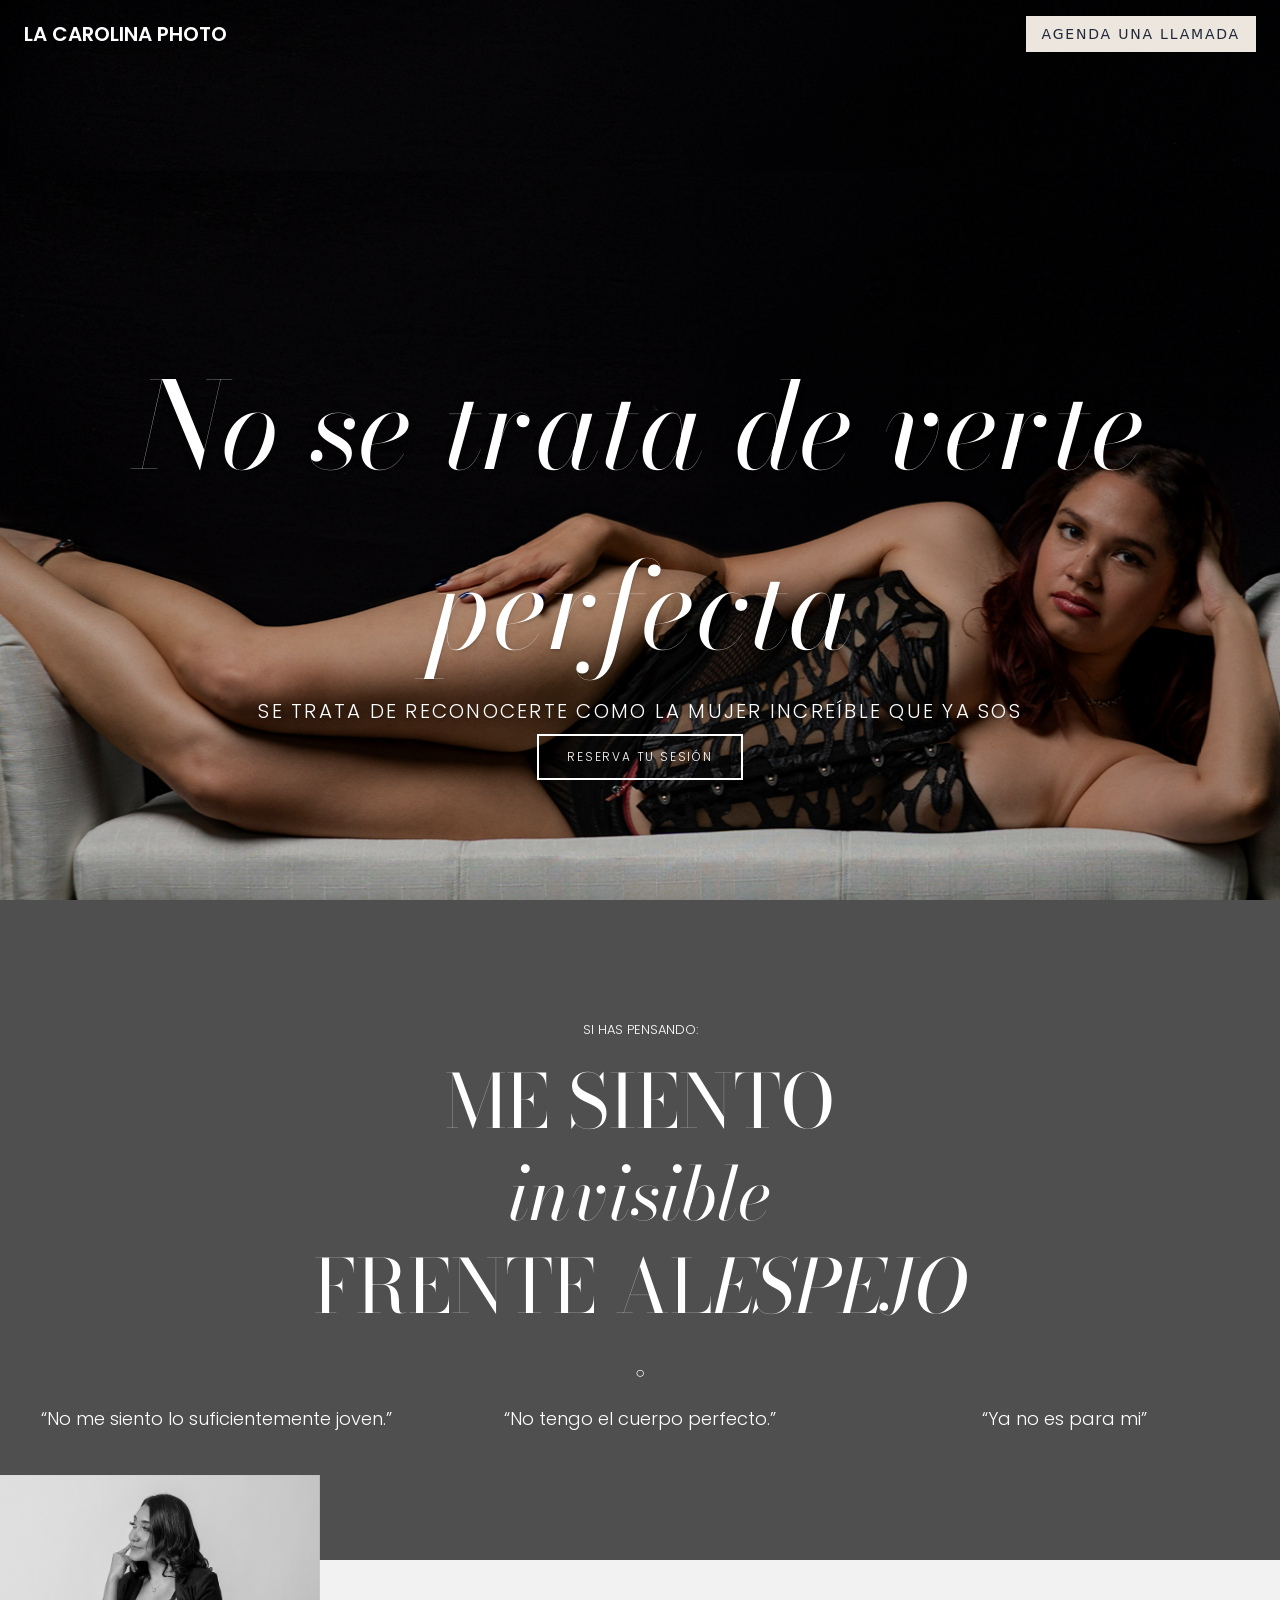
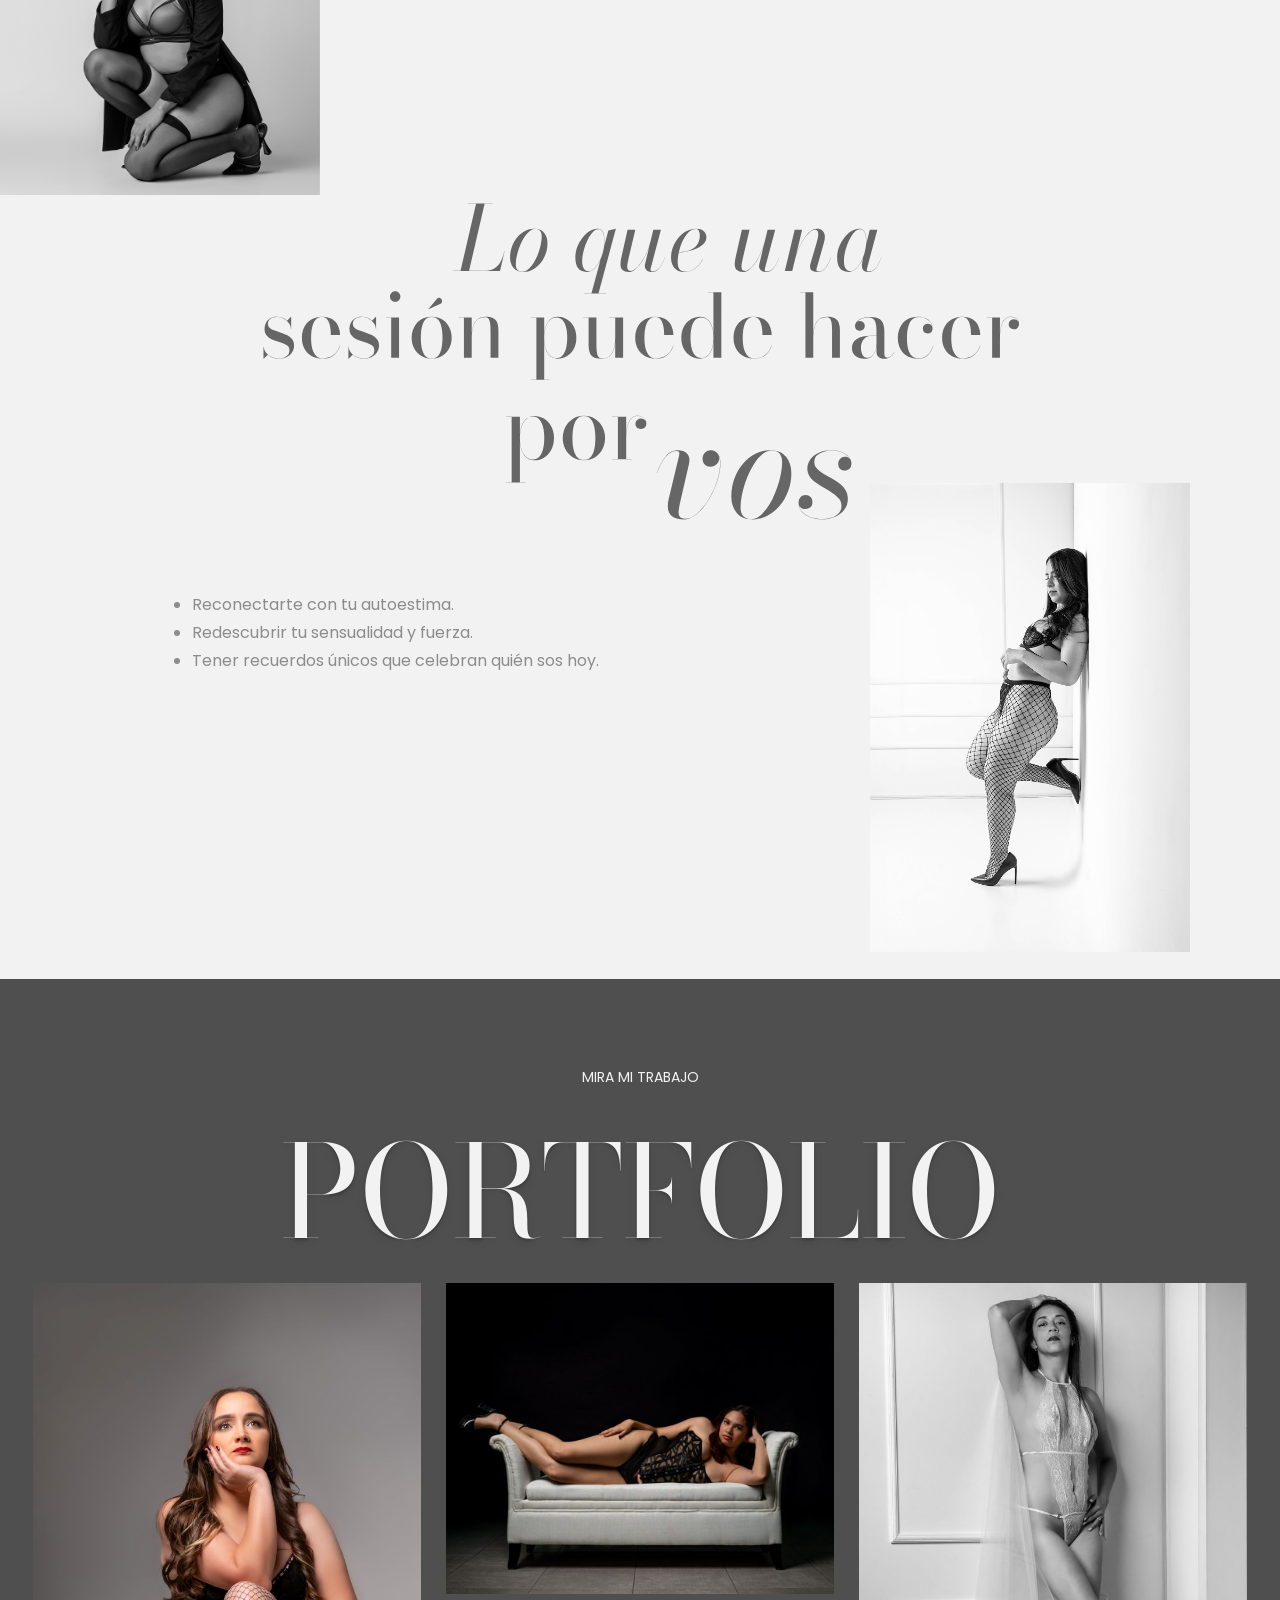
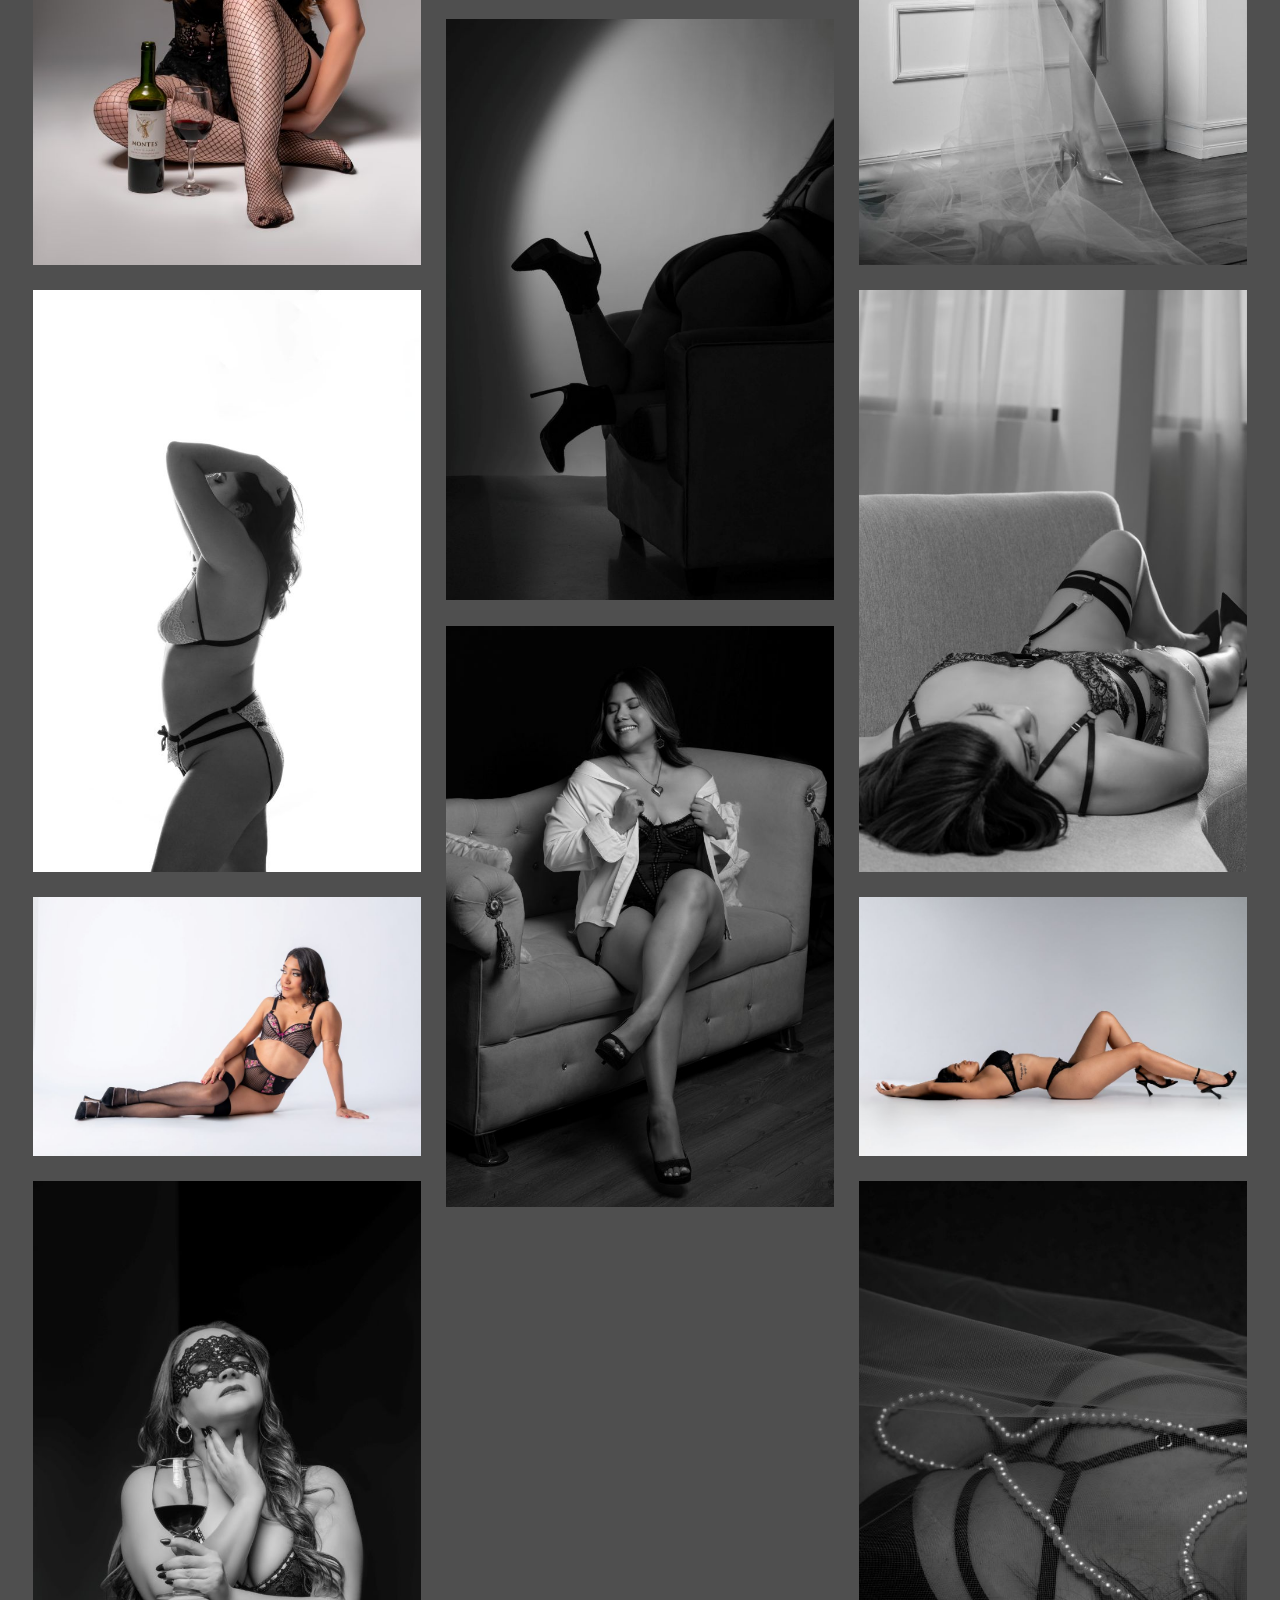
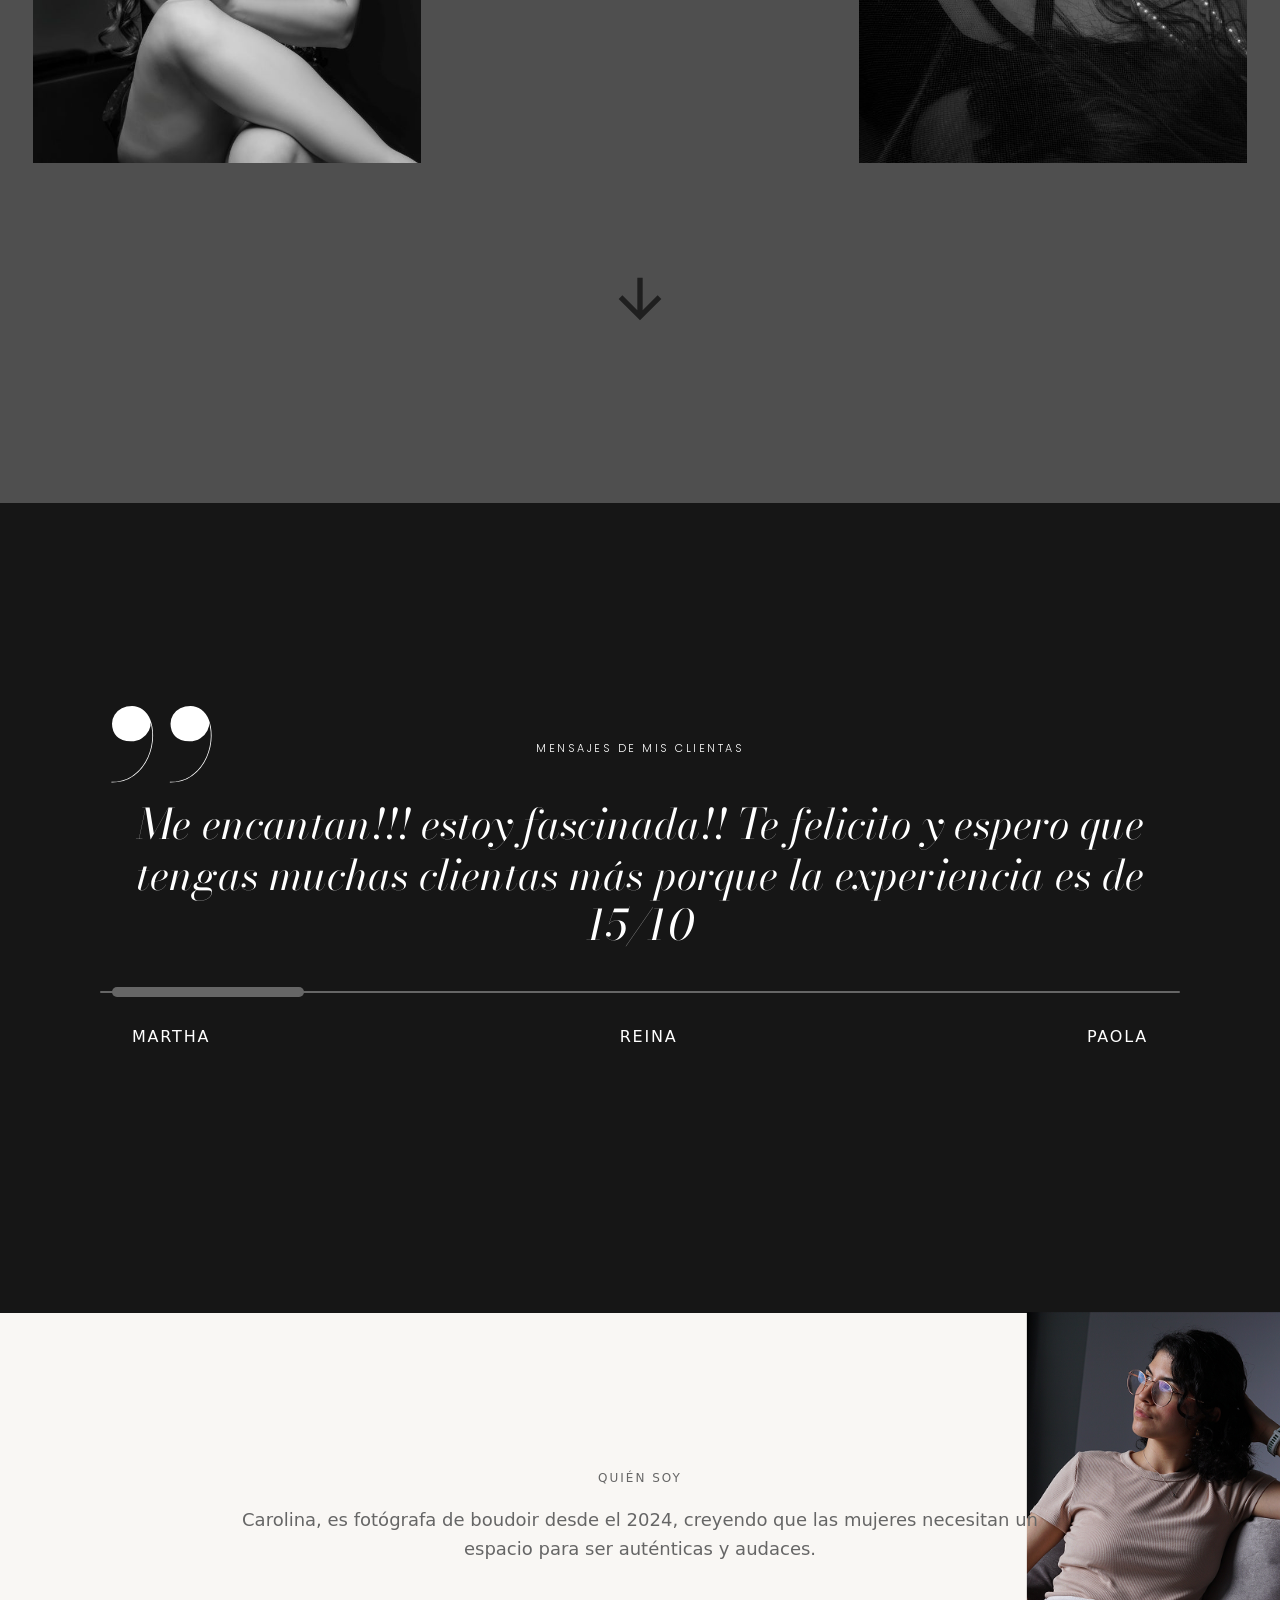
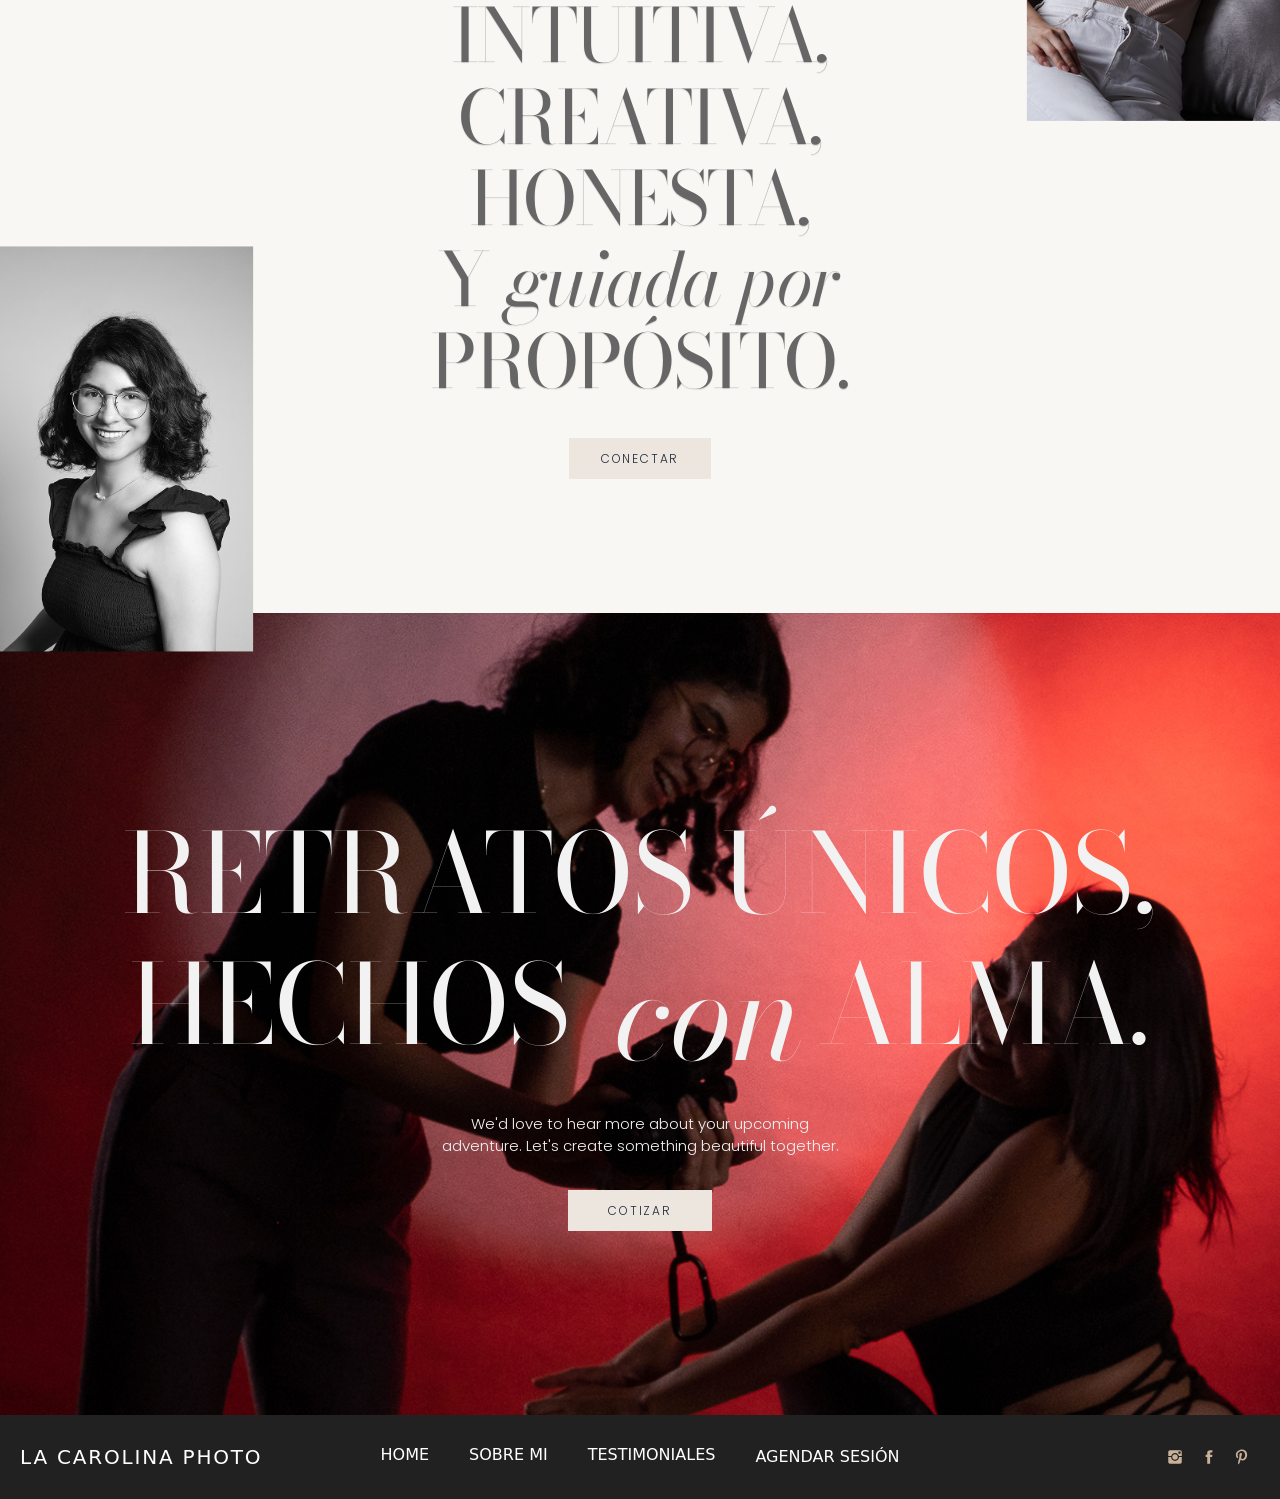
==== index.html @ d0f2dbe6 "chore: build 11-21-2025" ====
<!doctype html>
<html lang="en">
  <head>
    <meta charset="UTF-8" />
    <link rel="icon" type="image/svg+xml" href="/vite.svg" />
    <meta name="viewport" content="width=device-width, initial-scale=1.0" />
    <title>la-carolina-photo</title>
    <script type="module" crossorigin src="/assets/index-BhWgcp4-.js"></script>
    <link rel="stylesheet" crossorigin href="/assets/index-fHmJtqDk.css">
  </head>
  <body>
    <div id="app"></div>
  </body>
</html>
---- assets/index-fHmJtqDk.css ----
@import"https://fonts.googleapis.com/css2?family=Bodoni+Moda:ital,opsz,wght@0,6..96,400..900;1,6..96,400..900&family=Montserrat:ital,wght@0,100..900;1,100..900&family=Nunito:ital,wght@0,200..1000;1,200..1000&family=Poppins:ital,wght@0,100;0,200;0,300;0,400;0,500;0,600;0,700;0,800;0,900;1,100;1,200;1,300;1,400;1,500;1,600;1,700;1,800;1,900&family=Tenor+Sans&display=swap";@layer components;/*! tailwindcss v4.1.15 | MIT License | https://tailwindcss.com */@layer properties{@supports (((-webkit-hyphens:none)) and (not (margin-trim:inline))) or ((-moz-orient:inline) and (not (color:rgb(from red r g b)))){*,:before,:after,::backdrop{--tw-translate-x:0;--tw-translate-y:0;--tw-translate-z:0;--tw-rotate-x:initial;--tw-rotate-y:initial;--tw-rotate-z:initial;--tw-skew-x:initial;--tw-skew-y:initial;--tw-border-style:solid;--tw-leading:initial;--tw-font-weight:initial;--tw-tracking:initial;--tw-shadow:0 0 #0000;--tw-shadow-color:initial;--tw-shadow-alpha:100%;--tw-inset-shadow:0 0 #0000;--tw-inset-shadow-color:initial;--tw-inset-shadow-alpha:100%;--tw-ring-color:initial;--tw-ring-shadow:0 0 #0000;--tw-inset-ring-color:initial;--tw-inset-ring-shadow:0 0 #0000;--tw-ring-inset:initial;--tw-ring-offset-width:0px;--tw-ring-offset-color:#fff;--tw-ring-offset-shadow:0 0 #0000;--tw-blur:initial;--tw-brightness:initial;--tw-contrast:initial;--tw-grayscale:initial;--tw-hue-rotate:initial;--tw-invert:initial;--tw-opacity:initial;--tw-saturate:initial;--tw-sepia:initial;--tw-drop-shadow:initial;--tw-drop-shadow-color:initial;--tw-drop-shadow-alpha:100%;--tw-drop-shadow-size:initial;--tw-backdrop-blur:initial;--tw-backdrop-brightness:initial;--tw-backdrop-contrast:initial;--tw-backdrop-grayscale:initial;--tw-backdrop-hue-rotate:initial;--tw-backdrop-invert:initial;--tw-backdrop-opacity:initial;--tw-backdrop-saturate:initial;--tw-backdrop-sepia:initial;--tw-duration:initial;--tw-text-shadow-color:initial;--tw-text-shadow-alpha:100%}}}@layer theme{:root,:host{--font-sans:ui-sans-serif,system-ui,sans-serif,"Apple Color Emoji","Segoe UI Emoji","Segoe UI Symbol","Noto Color Emoji";--font-mono:ui-monospace,SFMono-Regular,Menlo,Monaco,Consolas,"Liberation Mono","Courier New",monospace;--color-gray-300:oklch(87.2% .01 258.338);--color-gray-800:oklch(27.8% .033 256.848);--color-black:#000;--color-white:#fff;--spacing:.25rem;--container-3xl:48rem;--container-5xl:64rem;--text-sm:.875rem;--text-sm--line-height:calc(1.25/.875);--text-xl:1.25rem;--text-xl--line-height:calc(1.75/1.25);--text-3xl:1.875rem;--text-3xl--line-height: 1.2 ;--text-4xl:2.25rem;--text-4xl--line-height:calc(2.5/2.25);--text-7xl:4.5rem;--text-7xl--line-height:1;--text-8xl:6rem;--text-8xl--line-height:1;--text-9xl:8rem;--text-9xl--line-height:1;--font-weight-light:300;--font-weight-normal:400;--font-weight-semibold:600;--font-weight-bold:700;--tracking-tight:-.025em;--leading-tight:1.25;--leading-relaxed:1.625;--blur-sm:8px;--default-transition-duration:.15s;--default-transition-timing-function:cubic-bezier(.4,0,.2,1);--default-font-family:var(--font-sans);--default-mono-font-family:var(--font-mono);--font-bodoni:"Bodoni Moda",serif;--font-poppins:"Poppins",sans-serif}}@layer base{*,:after,:before,::backdrop{box-sizing:border-box;border:0 solid;margin:0;padding:0}::file-selector-button{box-sizing:border-box;border:0 solid;margin:0;padding:0}html,:host{-webkit-text-size-adjust:100%;tab-size:4;line-height:1.5;font-family:var(--default-font-family,ui-sans-serif,system-ui,sans-serif,"Apple Color Emoji","Segoe UI Emoji","Segoe UI Symbol","Noto Color Emoji");font-feature-settings:var(--default-font-feature-settings,normal);font-variation-settings:var(--default-font-variation-settings,normal);-webkit-tap-highlight-color:transparent}hr{height:0;color:inherit;border-top-width:1px}abbr:where([title]){-webkit-text-decoration:underline dotted;text-decoration:underline dotted}h1,h2,h3,h4,h5,h6{font-size:inherit;font-weight:inherit}a{color:inherit;-webkit-text-decoration:inherit;text-decoration:inherit}b,strong{font-weight:bolder}code,kbd,samp,pre{font-family:var(--default-mono-font-family,ui-monospace,SFMono-Regular,Menlo,Monaco,Consolas,"Liberation Mono","Courier New",monospace);font-feature-settings:var(--default-mono-font-feature-settings,normal);font-variation-settings:var(--default-mono-font-variation-settings,normal);font-size:1em}small{font-size:80%}sub,sup{vertical-align:baseline;font-size:75%;line-height:0;position:relative}sub{bottom:-.25em}sup{top:-.5em}table{text-indent:0;border-color:inherit;border-collapse:collapse}:-moz-focusring{outline:auto}progress{vertical-align:baseline}summary{display:list-item}ol,ul,menu{list-style:none}img,svg,video,canvas,audio,iframe,embed,object{vertical-align:middle;display:block}img,video{max-width:100%;height:auto}button,input,select,optgroup,textarea{font:inherit;font-feature-settings:inherit;font-variation-settings:inherit;letter-spacing:inherit;color:inherit;opacity:1;background-color:#0000;border-radius:0}::file-selector-button{font:inherit;font-feature-settings:inherit;font-variation-settings:inherit;letter-spacing:inherit;color:inherit;opacity:1;background-color:#0000;border-radius:0}:where(select:is([multiple],[size])) optgroup{font-weight:bolder}:where(select:is([multiple],[size])) optgroup option{padding-inline-start:20px}::file-selector-button{margin-inline-end:4px}::placeholder{opacity:1}@supports (not ((-webkit-appearance:-apple-pay-button))) or (contain-intrinsic-size:1px){::placeholder{color:currentColor}@supports (color:color-mix(in lab,red,red)){::placeholder{color:color-mix(in oklab,currentcolor 50%,transparent)}}}textarea{resize:vertical}::-webkit-search-decoration{-webkit-appearance:none}::-webkit-date-and-time-value{min-height:1lh;text-align:inherit}::-webkit-datetime-edit{display:inline-flex}::-webkit-datetime-edit-fields-wrapper{padding:0}::-webkit-datetime-edit{padding-block:0}::-webkit-datetime-edit-year-field{padding-block:0}::-webkit-datetime-edit-month-field{padding-block:0}::-webkit-datetime-edit-day-field{padding-block:0}::-webkit-datetime-edit-hour-field{padding-block:0}::-webkit-datetime-edit-minute-field{padding-block:0}::-webkit-datetime-edit-second-field{padding-block:0}::-webkit-datetime-edit-millisecond-field{padding-block:0}::-webkit-datetime-edit-meridiem-field{padding-block:0}::-webkit-calendar-picker-indicator{line-height:1}:-moz-ui-invalid{box-shadow:none}button,input:where([type=button],[type=reset],[type=submit]){appearance:button}::file-selector-button{appearance:button}::-webkit-inner-spin-button{height:auto}::-webkit-outer-spin-button{height:auto}[hidden]:where(:not([hidden=until-found])){display:none!important}}@layer utilities{.pointer-events-none{pointer-events:none}.invisible{visibility:hidden}.visible{visibility:visible}.absolute{position:absolute}.fixed{position:fixed}.relative{position:relative}.inset-0{inset:calc(var(--spacing)*0)}.-top-\[1\%\]{top:-1%}.-top-\[30px\]{top:-30px}.top-0{top:calc(var(--spacing)*0)}.top-1\/2{top:50%}.top-4{top:calc(var(--spacing)*4)}.top-5{top:calc(var(--spacing)*5)}.top-10{top:calc(var(--spacing)*10)}.top-50{top:calc(var(--spacing)*50)}.right-0{right:calc(var(--spacing)*0)}.right-4{right:calc(var(--spacing)*4)}.right-5{right:calc(var(--spacing)*5)}.right-\[7\%\]{right:7%}.bottom-0{bottom:calc(var(--spacing)*0)}.bottom-10{bottom:calc(var(--spacing)*10)}.bottom-\[10\%\]{bottom:10%}.left-0{left:calc(var(--spacing)*0)}.z-10{z-index:10}.z-50{z-index:50}.z-\[9999\]{z-index:9999}.m-0{margin:calc(var(--spacing)*0)}.mx-auto{margin-inline:auto}.mb-2{margin-bottom:calc(var(--spacing)*2)}.mb-\[-17px\]{margin-bottom:-17px}.flex{display:flex}.hidden{display:none}.inline{display:inline}.h-0\.5{height:calc(var(--spacing)*.5)}.h-2\.5{height:calc(var(--spacing)*2.5)}.h-\[800px\]{height:800px}.h-full{height:100%}.h-screen{height:100vh}.max-h-\[90vh\]{max-height:90vh}.max-h-\[1080px\]{max-height:1080px}.w-0{width:calc(var(--spacing)*0)}.w-30{width:calc(var(--spacing)*30)}.w-\[18px\]{width:18px}.w-\[20vh\]{width:20vh}.w-\[40vw\]{width:40vw}.w-full{width:100%}.w-screen{width:100vw}.max-w-3xl{max-width:var(--container-3xl)}.max-w-5xl{max-width:var(--container-5xl)}.max-w-\[80vw\]{max-width:80vw}.max-w-\[90vw\]{max-width:90vw}.max-w-\[400px\]{max-width:400px}.max-w-\[800px\]{max-width:800px}.max-w-\[1000px\]{max-width:1000px}.max-w-\[1100px\]{max-width:1100px}.max-w-\[1400px\]{max-width:1400px}.max-w-\[1440px\]{max-width:1440px}.max-w-\[1500px\]{max-width:1500px}.max-w-\[1600px\]{max-width:1600px}.min-w-\[15vw\]{min-width:15vw}.flex-1{flex:1}.-translate-y-1\/2{--tw-translate-y: -50% ;translate:var(--tw-translate-x)var(--tw-translate-y)}.scale-\[1\.2\]{scale:1.2}.transform{transform:var(--tw-rotate-x,)var(--tw-rotate-y,)var(--tw-rotate-z,)var(--tw-skew-x,)var(--tw-skew-y,)}.cursor-pointer{cursor:pointer}.resize{resize:both}.list-outside{list-style-position:outside}.list-disc{list-style-type:disc}.flex-col{flex-direction:column}.flex-row{flex-direction:row}.place-content-between{place-content:space-between}.items-center{align-items:center}.items-end{align-items:flex-end}.items-start{align-items:flex-start}.justify-around{justify-content:space-around}.justify-between{justify-content:space-between}.justify-center{justify-content:center}.justify-end{justify-content:flex-end}.gap-4{gap:calc(var(--spacing)*4)}.overflow-auto{overflow:auto}.overflow-hidden{overflow:hidden}.overflow-visible{overflow:visible}.rounded{border-radius:.25rem}.rounded-full{border-radius:3.40282e38px}.border-2{border-style:var(--tw-border-style);border-width:2px}.bg-\[\#000000ee\]{background-color:#000e}.bg-\[\#4f4f4f\]{background-color:#4f4f4f}.bg-\[\#161616\]{background-color:#161616}.bg-\[\#212121\]{background-color:#212121}.bg-\[\#666666\]{background-color:#666}.bg-\[\#ECE6DFFF\]{background-color:#ece6df}.bg-\[\#FFFFFFDD\]{background-color:#fffd}.bg-\[\#f2f2f2\]{background-color:#f2f2f2}.bg-\[\#f9f7f4\]{background-color:#f9f7f4}.bg-black\/80{background-color:#000c}@supports (color:color-mix(in lab,red,red)){.bg-black\/80{background-color:color-mix(in oklab,var(--color-black)80%,transparent)}}.bg-transparent{background-color:#0000}.bg-cover{background-size:cover}.bg-center{background-position:50%}.object-contain{object-fit:contain}.p-0{padding:calc(var(--spacing)*0)}.p-2{padding:calc(var(--spacing)*2)}.p-4{padding:calc(var(--spacing)*4)}.p-5{padding:calc(var(--spacing)*5)}.p-10{padding:calc(var(--spacing)*10)}.p-\[1vw\]{padding:1vw}.px-2{padding-inline:calc(var(--spacing)*2)}.px-4{padding-inline:calc(var(--spacing)*4)}.px-5{padding-inline:calc(var(--spacing)*5)}.px-6{padding-inline:calc(var(--spacing)*6)}.px-7{padding-inline:calc(var(--spacing)*7)}.px-8{padding-inline:calc(var(--spacing)*8)}.px-10{padding-inline:calc(var(--spacing)*10)}.px-16{padding-inline:calc(var(--spacing)*16)}.py-2{padding-block:calc(var(--spacing)*2)}.py-3{padding-block:calc(var(--spacing)*3)}.py-4{padding-block:calc(var(--spacing)*4)}.py-6{padding-block:calc(var(--spacing)*6)}.py-8{padding-block:calc(var(--spacing)*8)}.py-10{padding-block:calc(var(--spacing)*10)}.py-12{padding-block:calc(var(--spacing)*12)}.py-16{padding-block:calc(var(--spacing)*16)}.py-20{padding-block:calc(var(--spacing)*20)}.py-30{padding-block:calc(var(--spacing)*30)}.py-38{padding-block:calc(var(--spacing)*38)}.py-40{padding-block:calc(var(--spacing)*40)}.py-50{padding-block:calc(var(--spacing)*50)}.py-60{padding-block:calc(var(--spacing)*60)}.pb-0{padding-bottom:calc(var(--spacing)*0)}.text-center{text-align:center}.align-middle{vertical-align:middle}.font-bodoni{font-family:var(--font-bodoni)}.font-poppins{font-family:var(--font-poppins)}.text-3xl{font-size:var(--text-3xl);line-height:var(--tw-leading,var(--text-3xl--line-height))}.text-4xl{font-size:var(--text-4xl);line-height:var(--tw-leading,var(--text-4xl--line-height))}.text-sm{font-size:var(--text-sm);line-height:var(--tw-leading,var(--text-sm--line-height))}.text-xl{font-size:var(--text-xl);line-height:var(--tw-leading,var(--text-xl--line-height))}.text-\[10px\]{font-size:10px}.text-\[11px\]{font-size:11px}.text-\[12px\]{font-size:12px}.text-\[13px\]{font-size:13px}.text-\[14px\]{font-size:14px}.text-\[16px\]{font-size:16px}.text-\[20px\]{font-size:20px}.text-\[36px\]{font-size:36px}.text-\[40px\]{font-size:40px}.text-\[42px\]{font-size:42px}.text-\[48px\]{font-size:48px}.text-\[60px\]{font-size:60px}.text-\[80px\]{font-size:80px}.leading-7{--tw-leading:calc(var(--spacing)*7);line-height:calc(var(--spacing)*7)}.leading-\[1\.1\]{--tw-leading:1.1;line-height:1.1}.leading-\[1\.2\]{--tw-leading:1.2;line-height:1.2}.leading-relaxed{--tw-leading:var(--leading-relaxed);line-height:var(--leading-relaxed)}.leading-tight{--tw-leading:var(--leading-tight);line-height:var(--leading-tight)}.font-bold{--tw-font-weight:var(--font-weight-bold);font-weight:var(--font-weight-bold)}.font-light{--tw-font-weight:var(--font-weight-light);font-weight:var(--font-weight-light)}.font-normal{--tw-font-weight:var(--font-weight-normal);font-weight:var(--font-weight-normal)}.font-semibold{--tw-font-weight:var(--font-weight-semibold);font-weight:var(--font-weight-semibold)}.tracking-\[1\.8px\]{--tw-tracking:1.8px;letter-spacing:1.8px}.tracking-\[2\.5px\]{--tw-tracking:2.5px;letter-spacing:2.5px}.tracking-\[2\.25px\]{--tw-tracking:2.25px;letter-spacing:2.25px}.tracking-\[2px\]{--tw-tracking:2px;letter-spacing:2px}.tracking-tight{--tw-tracking:var(--tracking-tight);letter-spacing:var(--tracking-tight)}.whitespace-nowrap{white-space:nowrap}.text-\[\#8C8C8C\]{color:#8c8c8c}.text-\[\#222222\]{color:#222}.text-\[\#f2f2f2\]{color:#f2f2f2}.text-gray-800{color:var(--color-gray-800)}.text-white{color:var(--color-white)}.lowercase{text-transform:lowercase}.uppercase{text-transform:uppercase}.italic{font-style:italic}.shadow-lg{--tw-shadow:0 10px 15px -3px var(--tw-shadow-color,#0000001a),0 4px 6px -4px var(--tw-shadow-color,#0000001a);box-shadow:var(--tw-inset-shadow),var(--tw-inset-ring-shadow),var(--tw-ring-offset-shadow),var(--tw-ring-shadow),var(--tw-shadow)}.shadow-md{--tw-shadow:0 4px 6px -1px var(--tw-shadow-color,#0000001a),0 2px 4px -2px var(--tw-shadow-color,#0000001a);box-shadow:var(--tw-inset-shadow),var(--tw-inset-ring-shadow),var(--tw-ring-offset-shadow),var(--tw-ring-shadow),var(--tw-shadow)}.filter{filter:var(--tw-blur,)var(--tw-brightness,)var(--tw-contrast,)var(--tw-grayscale,)var(--tw-hue-rotate,)var(--tw-invert,)var(--tw-saturate,)var(--tw-sepia,)var(--tw-drop-shadow,)}.backdrop-blur-sm{--tw-backdrop-blur:blur(var(--blur-sm));-webkit-backdrop-filter:var(--tw-backdrop-blur,)var(--tw-backdrop-brightness,)var(--tw-backdrop-contrast,)var(--tw-backdrop-grayscale,)var(--tw-backdrop-hue-rotate,)var(--tw-backdrop-invert,)var(--tw-backdrop-opacity,)var(--tw-backdrop-saturate,)var(--tw-backdrop-sepia,);backdrop-filter:var(--tw-backdrop-blur,)var(--tw-backdrop-brightness,)var(--tw-backdrop-contrast,)var(--tw-backdrop-grayscale,)var(--tw-backdrop-hue-rotate,)var(--tw-backdrop-invert,)var(--tw-backdrop-opacity,)var(--tw-backdrop-saturate,)var(--tw-backdrop-sepia,)}.transition{transition-property:color,background-color,border-color,outline-color,text-decoration-color,fill,stroke,--tw-gradient-from,--tw-gradient-via,--tw-gradient-to,opacity,box-shadow,transform,translate,scale,rotate,filter,-webkit-backdrop-filter,backdrop-filter,display,content-visibility,overlay,pointer-events;transition-timing-function:var(--tw-ease,var(--default-transition-timing-function));transition-duration:var(--tw-duration,var(--default-transition-duration))}.transition-all{transition-property:all;transition-timing-function:var(--tw-ease,var(--default-transition-timing-function));transition-duration:var(--tw-duration,var(--default-transition-duration))}.transition-transform{transition-property:transform,translate,scale,rotate;transition-timing-function:var(--tw-ease,var(--default-transition-timing-function));transition-duration:var(--tw-duration,var(--default-transition-duration))}.duration-75{--tw-duration:75ms;transition-duration:75ms}.duration-500{--tw-duration:.5s;transition-duration:.5s}.will-change-transform{will-change:transform}.select-none{-webkit-user-select:none;user-select:none}.text-shadow-lg{text-shadow:0px 1px 2px var(--tw-text-shadow-color,#0000001a),0px 3px 2px var(--tw-text-shadow-color,#0000001a),0px 4px 8px var(--tw-text-shadow-color,#0000001a)}.text-shadow-xs{text-shadow:0px 1px 1px var(--tw-text-shadow-color,#0003)}@media(hover:hover){.hover\:bg-\[\#ECE6DFAA\]:hover{background-color:#ece6dfaa}.hover\:bg-\[\#FFFFFF10\]:hover{background-color:#ffffff10}.hover\:bg-\[\#FFFFFF22\]:hover{background-color:#fff2}.hover\:text-gray-300:hover{color:var(--color-gray-300)}.hover\:text-shadow-lg:hover{text-shadow:0px 1px 2px var(--tw-text-shadow-color,#0000001a),0px 3px 2px var(--tw-text-shadow-color,#0000001a),0px 4px 8px var(--tw-text-shadow-color,#0000001a)}}@media(min-width:40rem){.sm\:-top-\[50px\]{top:-50px}.sm\:-right-2{right:calc(var(--spacing)*-2)}.sm\:-bottom-2{bottom:calc(var(--spacing)*-2)}.sm\:w-\[25vh\]{width:25vh}.sm\:scale-\[1\.1\]{scale:1.1}.sm\:flex-col{flex-direction:column}.sm\:p-16{padding:calc(var(--spacing)*16)}.sm\:px-4{padding-inline:calc(var(--spacing)*4)}.sm\:px-8{padding-inline:calc(var(--spacing)*8)}.sm\:py-30{padding-block:calc(var(--spacing)*30)}.sm\:text-7xl{font-size:var(--text-7xl);line-height:var(--tw-leading,var(--text-7xl--line-height))}.sm\:text-\[11px\]{font-size:11px}.sm\:text-\[12px\]{font-size:12px}.sm\:text-\[13px\]{font-size:13px}.sm\:text-\[14px\]{font-size:14px}.sm\:text-\[15px\]{font-size:15px}.sm\:text-\[16px\]{font-size:16px}.sm\:text-\[28px\]{font-size:28px}.sm\:text-\[48px\]{font-size:48px}.sm\:text-\[60px\]{font-size:60px}.sm\:text-\[64px\]{font-size:64px}.sm\:text-\[100px\]{font-size:100px}}@media(min-width:48rem){.md\:-top-\[75px\]{top:-75px}.md\:-right-3{right:calc(var(--spacing)*-3)}.md\:-bottom-3{bottom:calc(var(--spacing)*-3)}.md\:block{display:block}.md\:flex{display:flex}.md\:hidden{display:none}.md\:scale-\[1\.15\]{scale:1.15}.md\:flex-col{flex-direction:column}.md\:flex-row{flex-direction:row}.md\:justify-center{justify-content:center}.md\:p-20{padding:calc(var(--spacing)*20)}.md\:px-6{padding-inline:calc(var(--spacing)*6)}.md\:px-12{padding-inline:calc(var(--spacing)*12)}.md\:text-8xl{font-size:var(--text-8xl);line-height:var(--tw-leading,var(--text-8xl--line-height))}.md\:text-\[12px\]{font-size:12px}.md\:text-\[13px\]{font-size:13px}.md\:text-\[14px\]{font-size:14px}.md\:text-\[15px\]{font-size:15px}.md\:text-\[16px\]{font-size:16px}.md\:text-\[18px\]{font-size:18px}.md\:text-\[34px\]{font-size:34px}.md\:text-\[36px\]{font-size:36px}.md\:text-\[60px\]{font-size:60px}.md\:text-\[80px\]{font-size:80px}.md\:text-\[90px\]{font-size:90px}.md\:text-\[96px\]{font-size:96px}.md\:text-\[200px\]{font-size:200px}}@media(min-width:64rem){.lg\:-top-\[100px\]{top:-100px}.lg\:-right-4{right:calc(var(--spacing)*-4)}.lg\:-bottom-4{bottom:calc(var(--spacing)*-4)}.lg\:block{display:block}.lg\:hidden{display:none}.lg\:w-\[25vw\]{width:25vw}.lg\:w-\[220px\]{width:220px}.lg\:w-\[400px\]{width:400px}.lg\:max-w-\[60vw\]{max-width:60vw}.lg\:scale-\[1\.25\]{scale:1.25}.lg\:flex-row{flex-direction:row}.lg\:justify-between{justify-content:space-between}.lg\:justify-end{justify-content:flex-end}.lg\:px-8{padding-inline:calc(var(--spacing)*8)}.lg\:px-20{padding-inline:calc(var(--spacing)*20)}.lg\:text-9xl{font-size:var(--text-9xl);line-height:var(--tw-leading,var(--text-9xl--line-height))}.lg\:text-\[18px\]{font-size:18px}.lg\:text-\[20px\]{font-size:20px}.lg\:text-\[42px\]{font-size:42px}.lg\:text-\[74px\]{font-size:74px}.lg\:text-\[110px\]{font-size:110px}.lg\:text-\[120px\]{font-size:120px}.lg\:text-\[128px\]{font-size:128px}.lg\:text-\[300px\]{font-size:300px}.lg\:text-\[\#666666\]{color:#666}}}@property --tw-translate-x{syntax:"*";inherits:false;initial-value:0}@property --tw-translate-y{syntax:"*";inherits:false;initial-value:0}@property --tw-translate-z{syntax:"*";inherits:false;initial-value:0}@property --tw-rotate-x{syntax:"*";inherits:false}@property --tw-rotate-y{syntax:"*";inherits:false}@property --tw-rotate-z{syntax:"*";inherits:false}@property --tw-skew-x{syntax:"*";inherits:false}@property --tw-skew-y{syntax:"*";inherits:false}@property --tw-border-style{syntax:"*";inherits:false;initial-value:solid}@property --tw-leading{syntax:"*";inherits:false}@property --tw-font-weight{syntax:"*";inherits:false}@property --tw-tracking{syntax:"*";inherits:false}@property --tw-shadow{syntax:"*";inherits:false;initial-value:0 0 #0000}@property --tw-shadow-color{syntax:"*";inherits:false}@property --tw-shadow-alpha{syntax:"<percentage>";inherits:false;initial-value:100%}@property --tw-inset-shadow{syntax:"*";inherits:false;initial-value:0 0 #0000}@property --tw-inset-shadow-color{syntax:"*";inherits:false}@property --tw-inset-shadow-alpha{syntax:"<percentage>";inherits:false;initial-value:100%}@property --tw-ring-color{syntax:"*";inherits:false}@property --tw-ring-shadow{syntax:"*";inherits:false;initial-value:0 0 #0000}@property --tw-inset-ring-color{syntax:"*";inherits:false}@property --tw-inset-ring-shadow{syntax:"*";inherits:false;initial-value:0 0 #0000}@property --tw-ring-inset{syntax:"*";inherits:false}@property --tw-ring-offset-width{syntax:"<length>";inherits:false;initial-value:0}@property --tw-ring-offset-color{syntax:"*";inherits:false;initial-value:#fff}@property --tw-ring-offset-shadow{syntax:"*";inherits:false;initial-value:0 0 #0000}@property --tw-blur{syntax:"*";inherits:false}@property --tw-brightness{syntax:"*";inherits:false}@property --tw-contrast{syntax:"*";inherits:false}@property --tw-grayscale{syntax:"*";inherits:false}@property --tw-hue-rotate{syntax:"*";inherits:false}@property --tw-invert{syntax:"*";inherits:false}@property --tw-opacity{syntax:"*";inherits:false}@property --tw-saturate{syntax:"*";inherits:false}@property --tw-sepia{syntax:"*";inherits:false}@property --tw-drop-shadow{syntax:"*";inherits:false}@property --tw-drop-shadow-color{syntax:"*";inherits:false}@property --tw-drop-shadow-alpha{syntax:"<percentage>";inherits:false;initial-value:100%}@property --tw-drop-shadow-size{syntax:"*";inherits:false}@property --tw-backdrop-blur{syntax:"*";inherits:false}@property --tw-backdrop-brightness{syntax:"*";inherits:false}@property --tw-backdrop-contrast{syntax:"*";inherits:false}@property --tw-backdrop-grayscale{syntax:"*";inherits:false}@property --tw-backdrop-hue-rotate{syntax:"*";inherits:false}@property --tw-backdrop-invert{syntax:"*";inherits:false}@property --tw-backdrop-opacity{syntax:"*";inherits:false}@property --tw-backdrop-saturate{syntax:"*";inherits:false}@property --tw-backdrop-sepia{syntax:"*";inherits:false}@property --tw-duration{syntax:"*";inherits:false}@property --tw-text-shadow-color{syntax:"*";inherits:false}@property --tw-text-shadow-alpha{syntax:"<percentage>";inherits:false;initial-value:100%}.fade-enter-active[data-v-5d1ea0b2],.fade-leave-active[data-v-5d1ea0b2]{transition:opacity .2s ease}.fade-enter-from[data-v-5d1ea0b2],.fade-leave-to[data-v-5d1ea0b2]{opacity:0}.relative[data-v-2c15cca4]{overflow:hidden}[data-v-17f4e094]{user-select:none;-webkit-user-select:none;-ms-user-select:none}img[data-v-17f4e094]{-moz-user-select:none}html[data-v-410cb40d]{scroll-behavior:smooth!important}.no-select[data-v-410cb40d]{-webkit-user-select:none;-ms-user-select:none;user-select:none}.no-select img[data-v-410cb40d]{pointer-events:auto;-webkit-user-drag:none;user-drag:none}.fade-enter-active[data-v-5ea0a310],.fade-leave-active[data-v-5ea0a310]{transition:opacity .5s ease}.fade-enter-from[data-v-5ea0a310],.fade-leave-to[data-v-5ea0a310]{opacity:0}.logo[data-v-11cf4e57]{height:6em;padding:1.5em;will-change:filter;transition:filter .3s}.logo[data-v-11cf4e57]:hover{filter:drop-shadow(0 0 2em #646cffaa)}.logo.vue[data-v-11cf4e57]:hover{filter:drop-shadow(0 0 2em #42b883aa)}
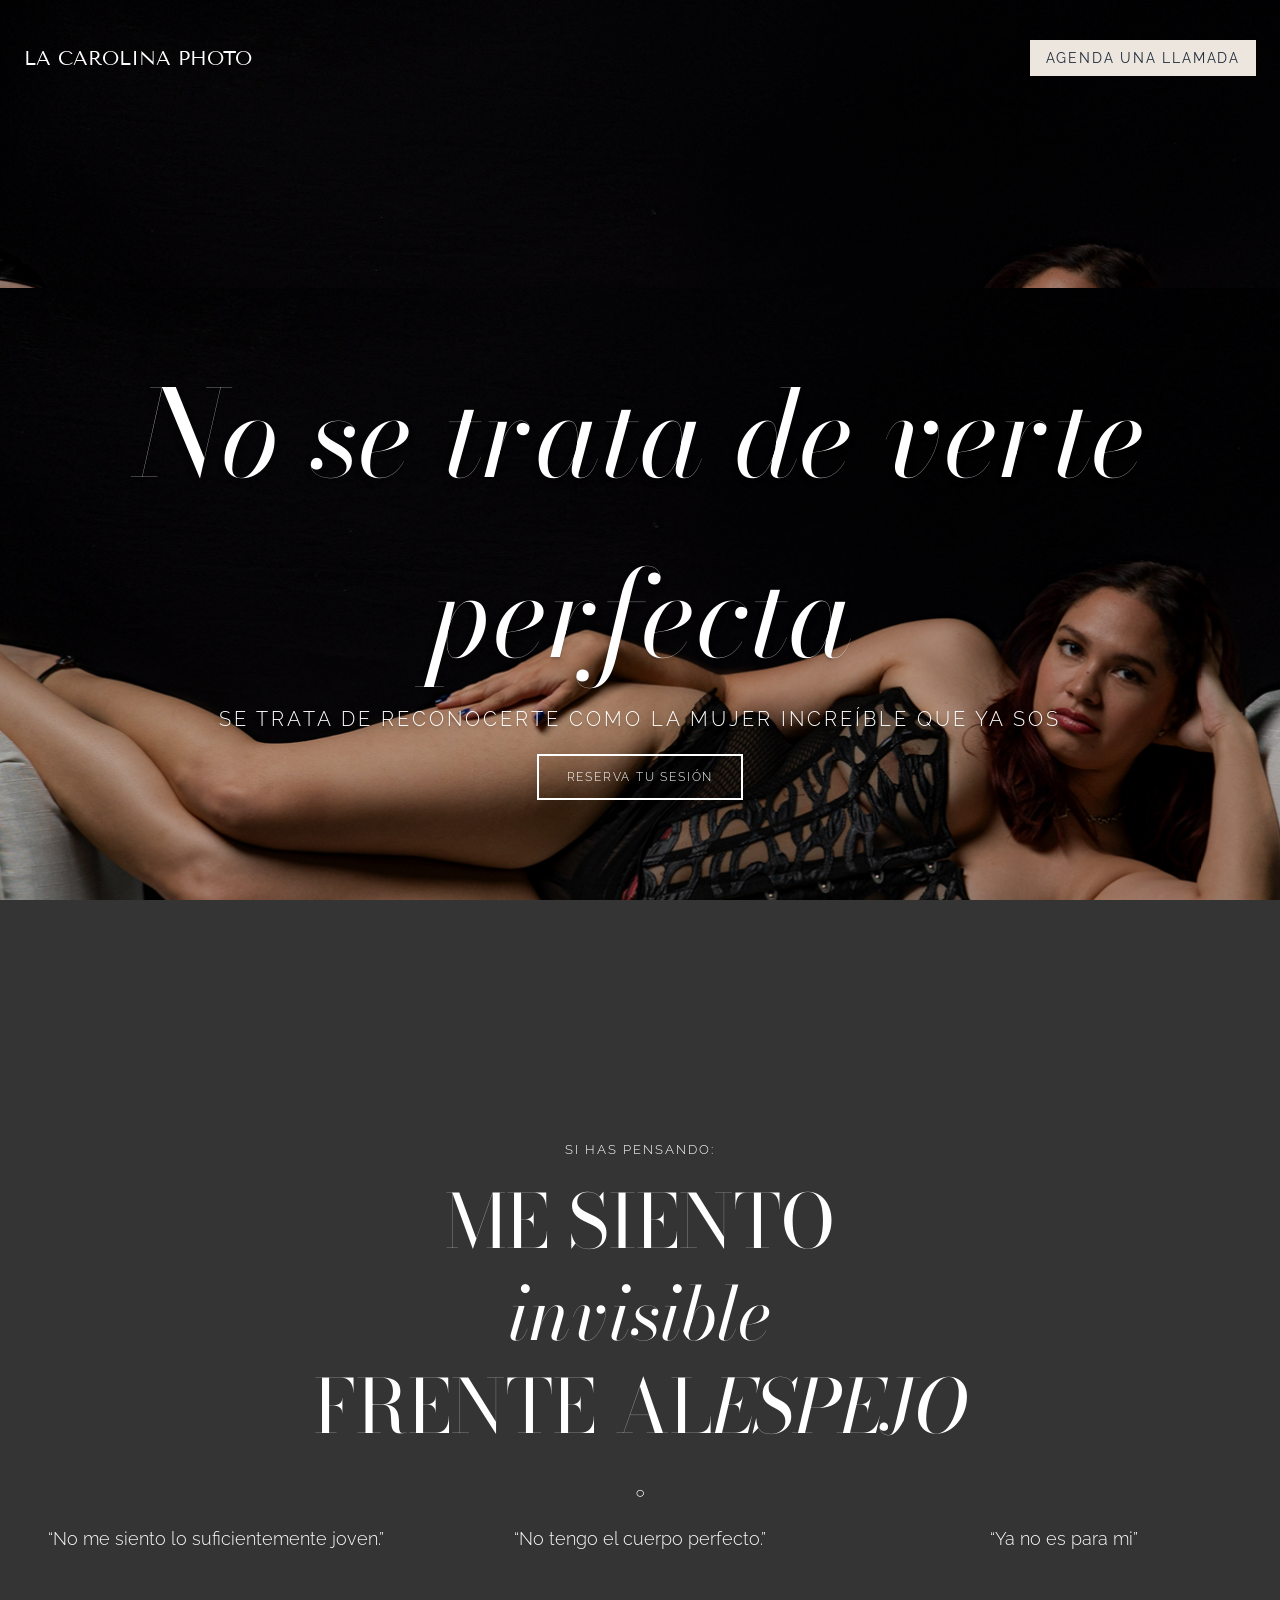
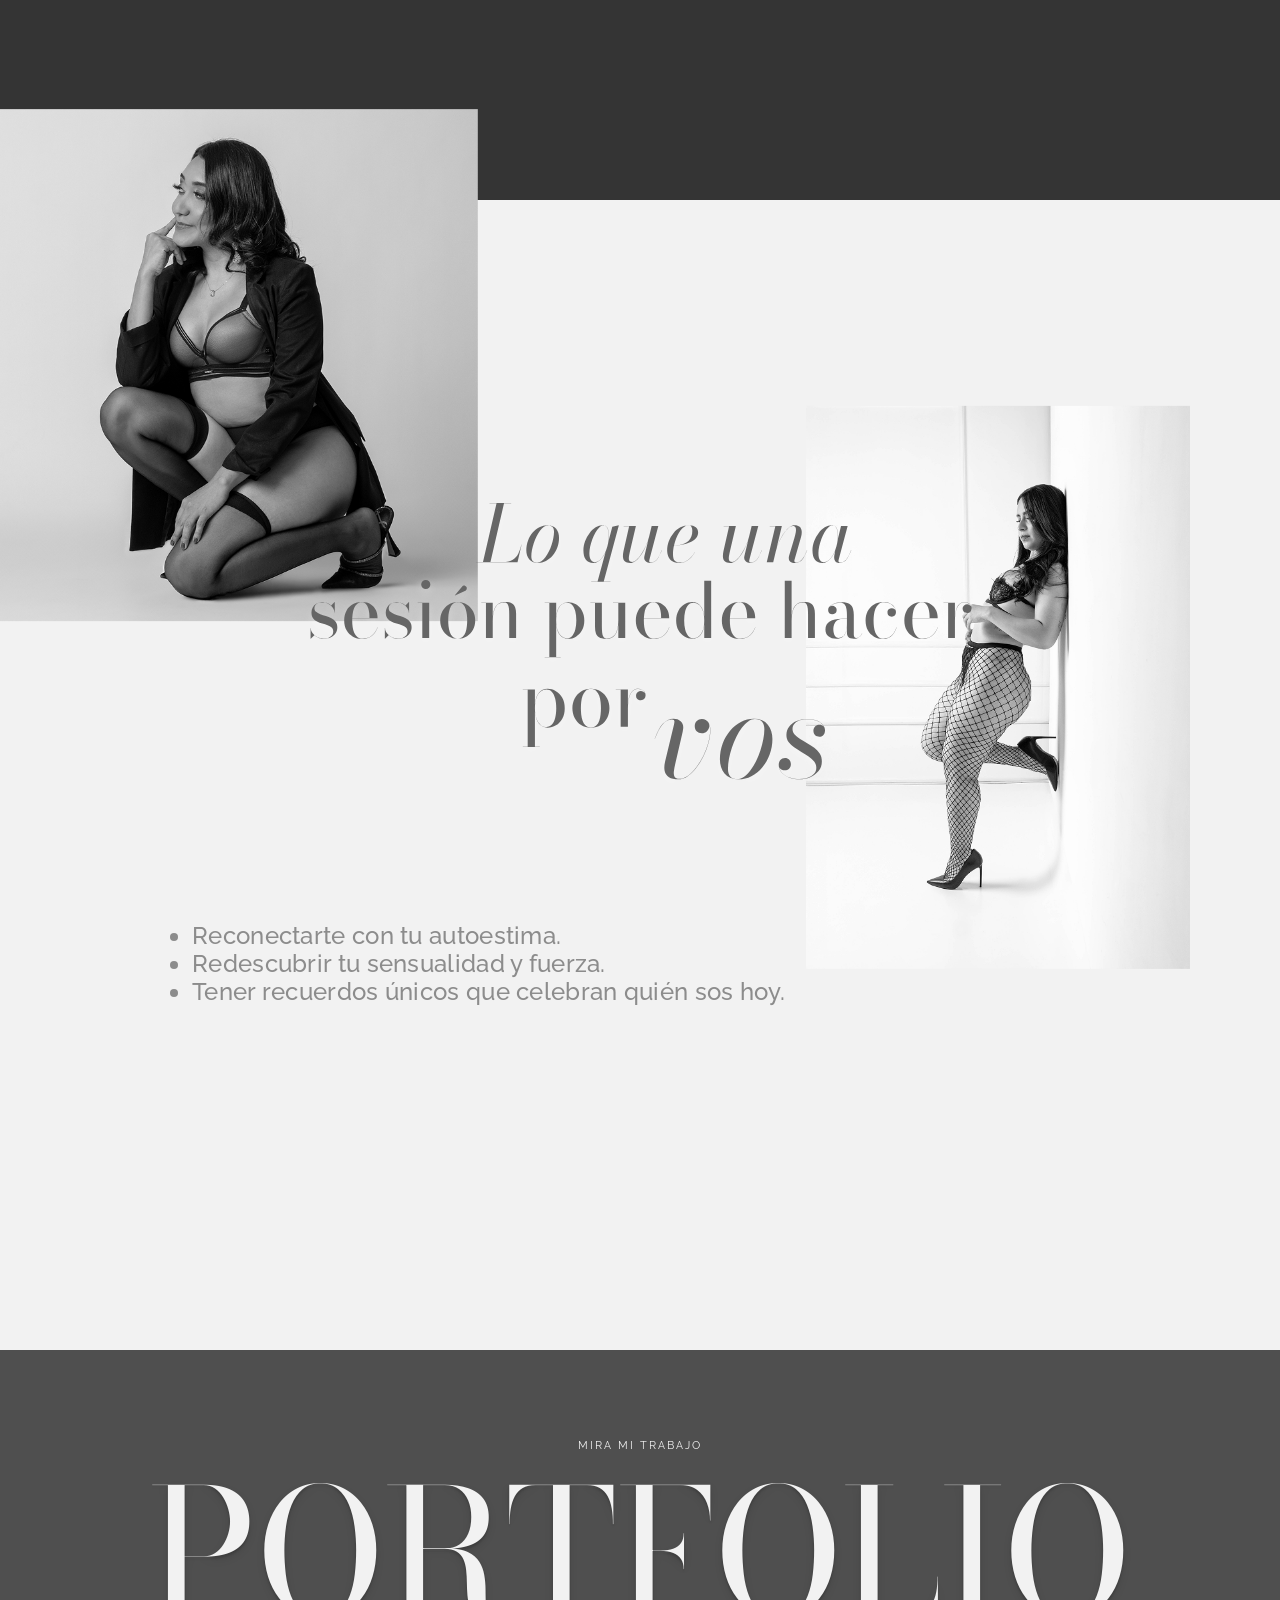
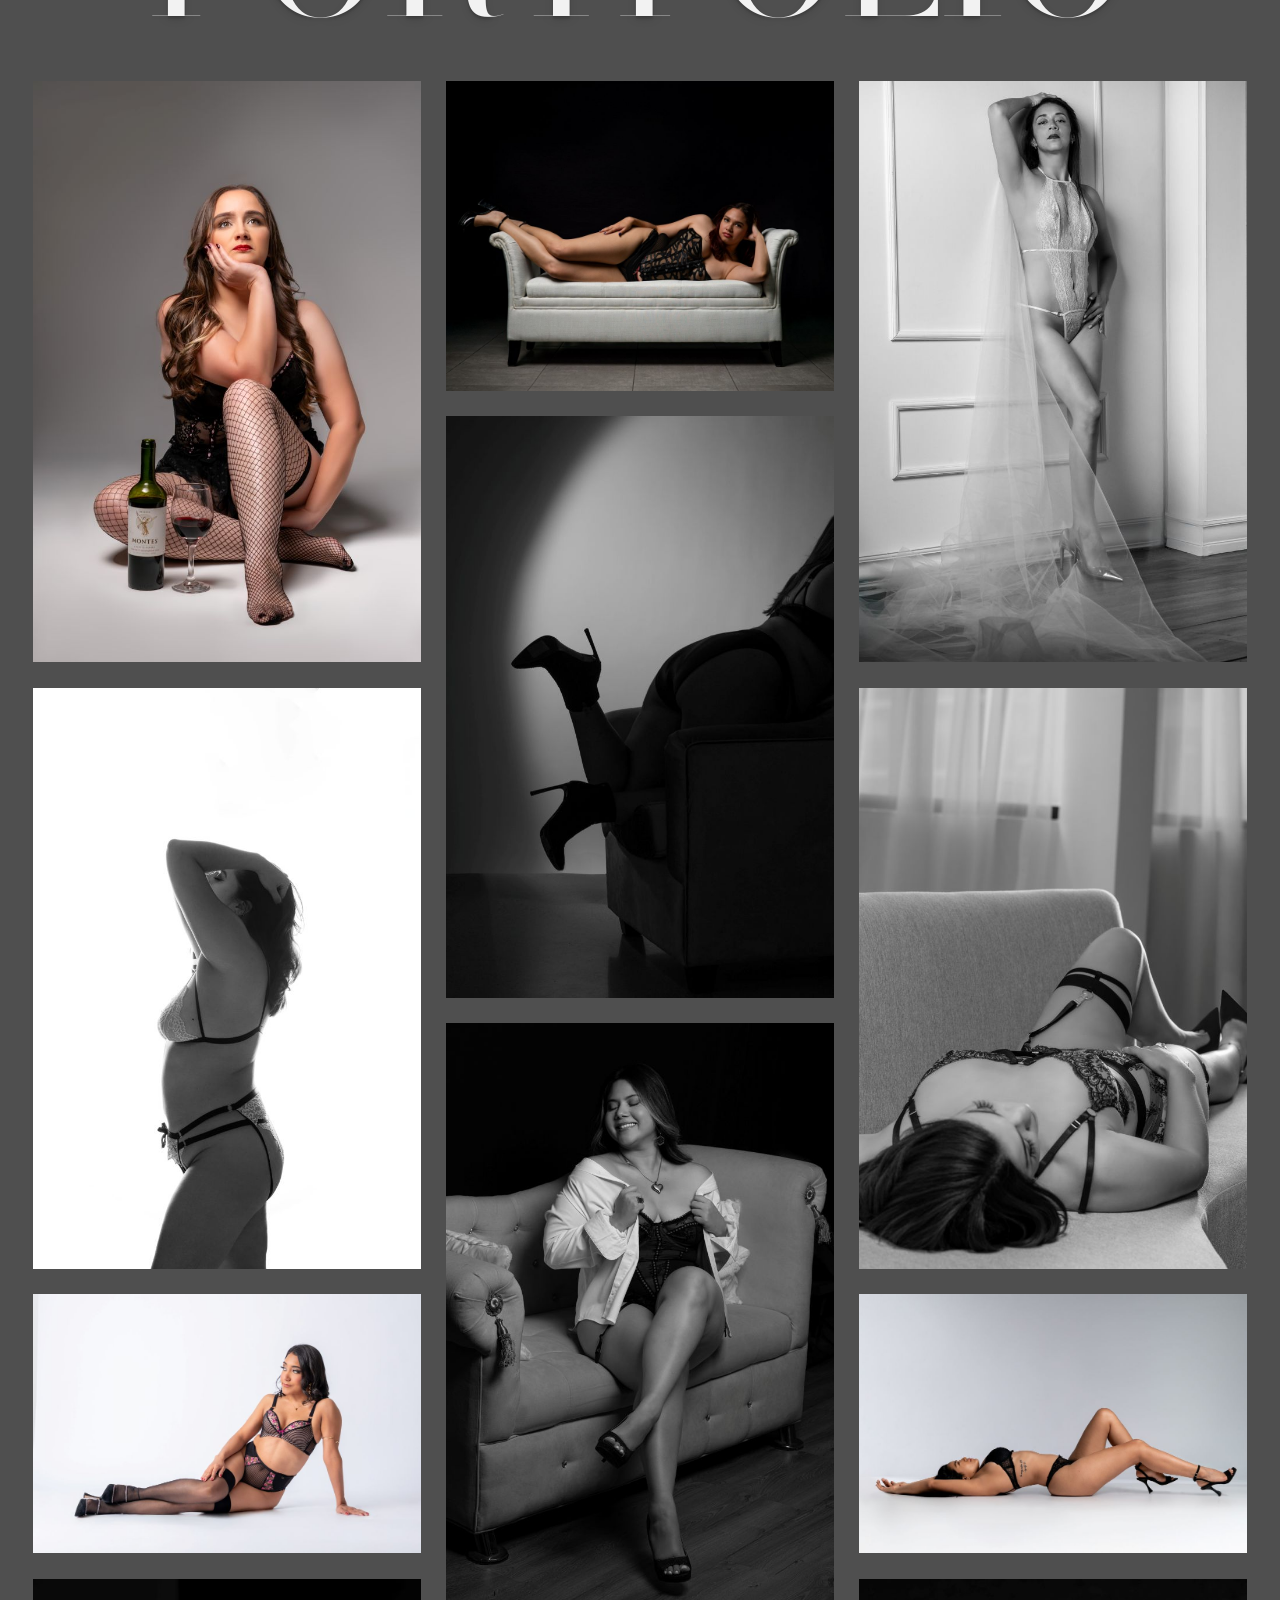
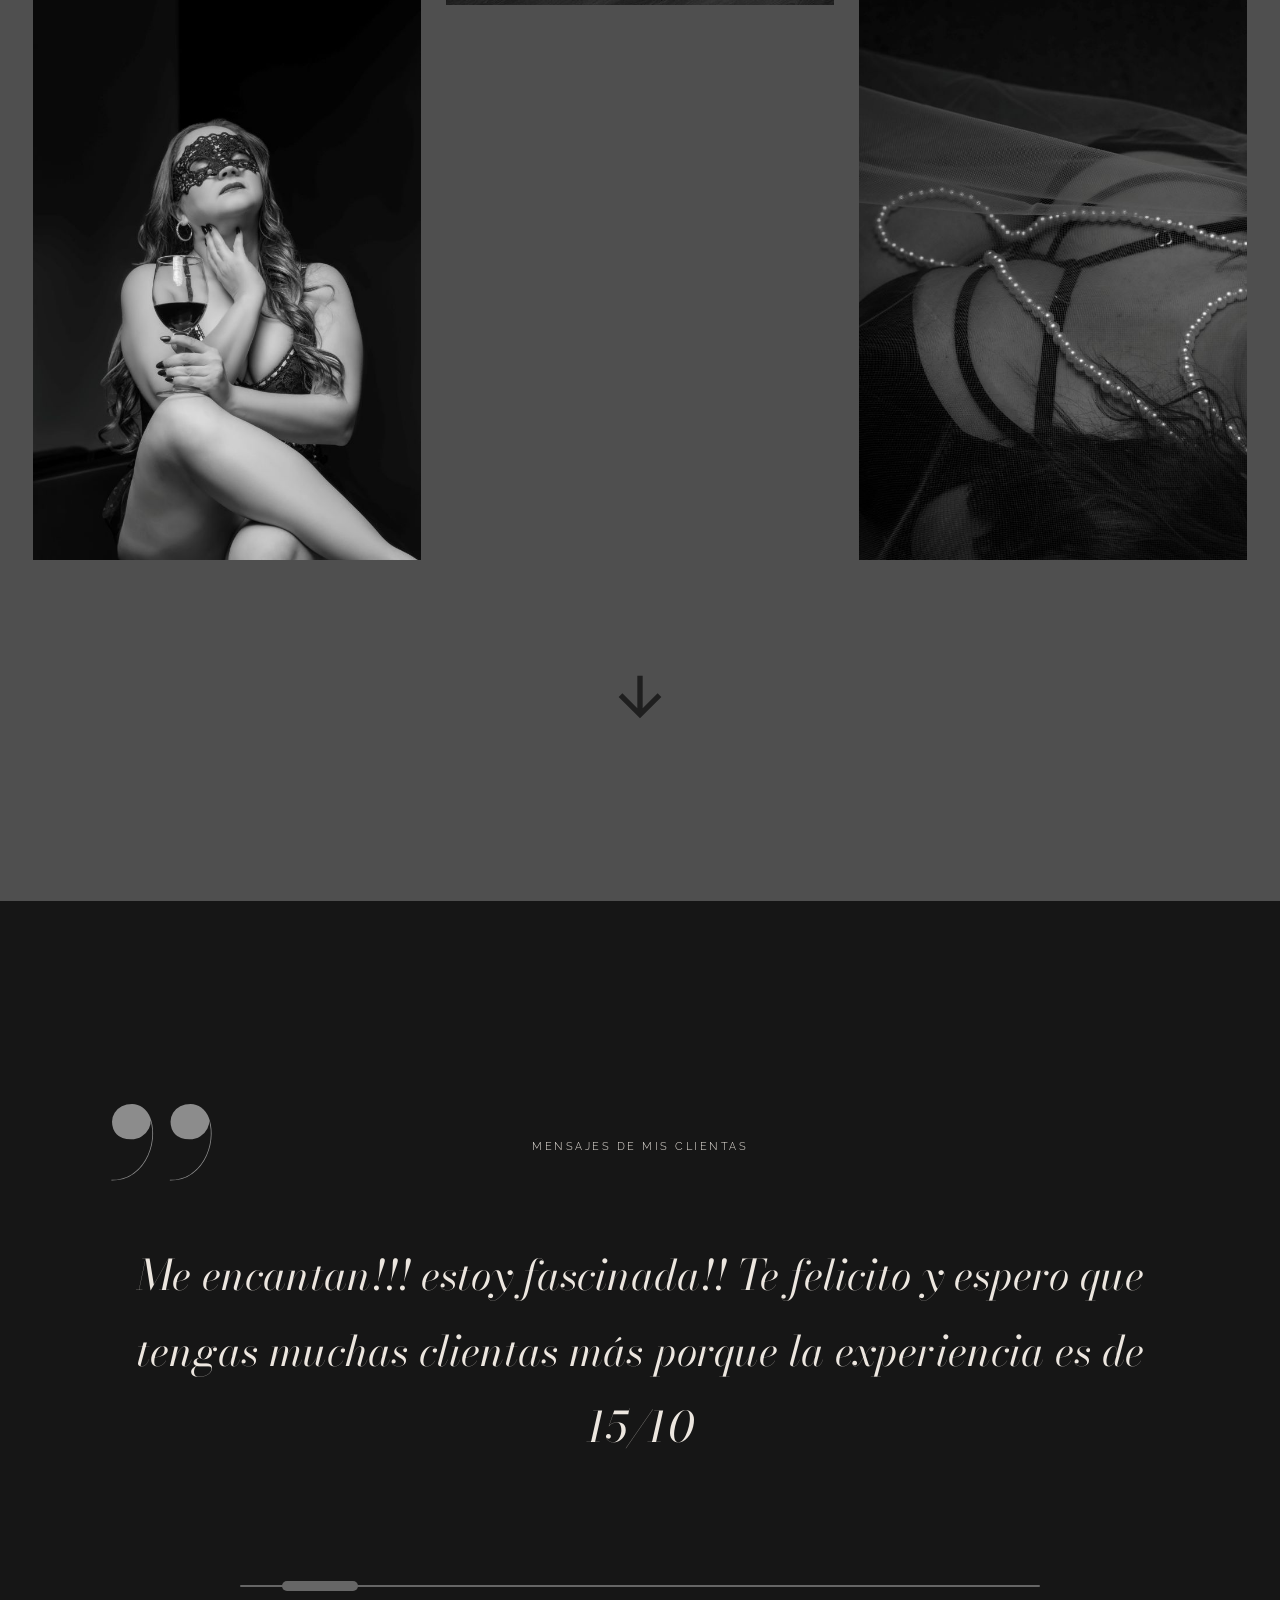
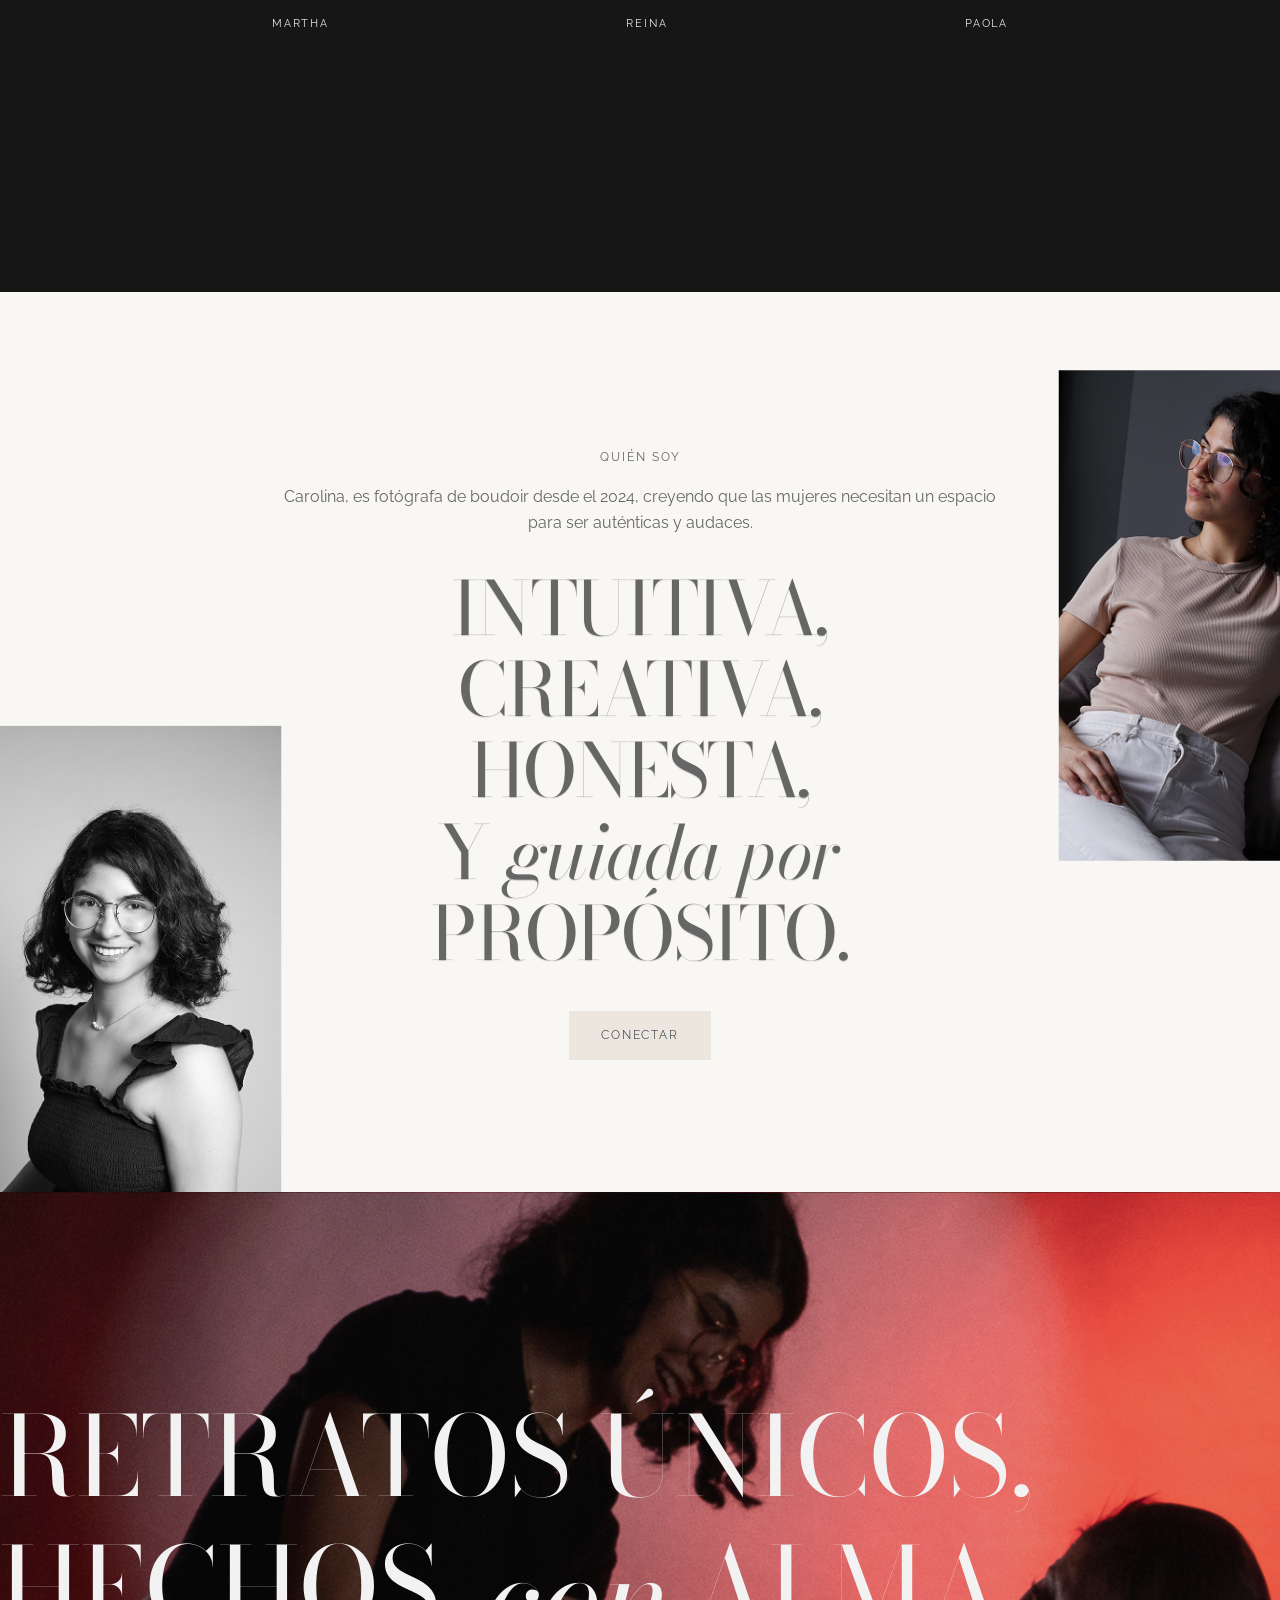
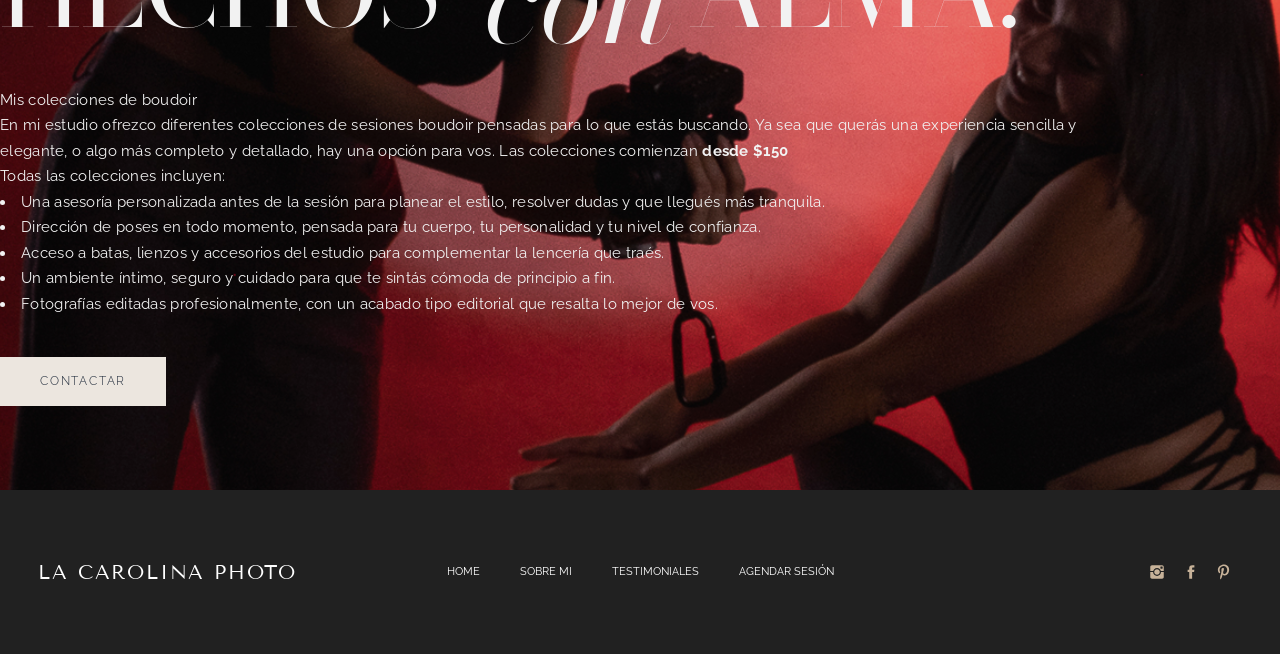
==== commit 2ab7019c: "chore: updated 11-22-2025" ====
--- a/index.html
+++ b/index.html
@@ -5,8 +5,8 @@
     <link rel="icon" type="image/svg+xml" href="/vite.svg" />
     <meta name="viewport" content="width=device-width, initial-scale=1.0" />
     <title>la-carolina-photo</title>
-    <script type="module" crossorigin src="/assets/index-BhWgcp4-.js"></script>
-    <link rel="stylesheet" crossorigin href="/assets/index-fHmJtqDk.css">
+    <script type="module" crossorigin src="/assets/index-BSaRq8sO.js"></script>
+    <link rel="stylesheet" crossorigin href="/assets/index-B4eIulvl.css">
   </head>
   <body>
     <div id="app"></div>
--- a/assets/index-B4eIulvl.css
+++ b/assets/index-B4eIulvl.css
@@ -0,0 +1 @@
+@import"https://fonts.googleapis.com/css2?family=Bodoni+Moda:ital,opsz,wght@0,6..96,400..900;1,6..96,400..900&family=Montserrat:ital,wght@0,100..900;1,100..900&family=Raleway:ital,wght@0,100..900;1,100..900&family=Tenor+Sans&display=swap";@layer components;/*! tailwindcss v4.1.15 | MIT License | https://tailwindcss.com */@layer properties{@supports (((-webkit-hyphens:none)) and (not (margin-trim:inline))) or ((-moz-orient:inline) and (not (color:rgb(from red r g b)))){*,:before,:after,::backdrop{--tw-translate-x:0;--tw-translate-y:0;--tw-translate-z:0;--tw-rotate-x:initial;--tw-rotate-y:initial;--tw-rotate-z:initial;--tw-skew-x:initial;--tw-skew-y:initial;--tw-border-style:solid;--tw-leading:initial;--tw-font-weight:initial;--tw-tracking:initial;--tw-shadow:0 0 #0000;--tw-shadow-color:initial;--tw-shadow-alpha:100%;--tw-inset-shadow:0 0 #0000;--tw-inset-shadow-color:initial;--tw-inset-shadow-alpha:100%;--tw-ring-color:initial;--tw-ring-shadow:0 0 #0000;--tw-inset-ring-color:initial;--tw-inset-ring-shadow:0 0 #0000;--tw-ring-inset:initial;--tw-ring-offset-width:0px;--tw-ring-offset-color:#fff;--tw-ring-offset-shadow:0 0 #0000;--tw-blur:initial;--tw-brightness:initial;--tw-contrast:initial;--tw-grayscale:initial;--tw-hue-rotate:initial;--tw-invert:initial;--tw-opacity:initial;--tw-saturate:initial;--tw-sepia:initial;--tw-drop-shadow:initial;--tw-drop-shadow-color:initial;--tw-drop-shadow-alpha:100%;--tw-drop-shadow-size:initial;--tw-backdrop-blur:initial;--tw-backdrop-brightness:initial;--tw-backdrop-contrast:initial;--tw-backdrop-grayscale:initial;--tw-backdrop-hue-rotate:initial;--tw-backdrop-invert:initial;--tw-backdrop-opacity:initial;--tw-backdrop-saturate:initial;--tw-backdrop-sepia:initial;--tw-duration:initial;--tw-ease:initial;--tw-text-shadow-color:initial;--tw-text-shadow-alpha:100%}}}@layer theme{:root,:host{--font-sans:ui-sans-serif,system-ui,sans-serif,"Apple Color Emoji","Segoe UI Emoji","Segoe UI Symbol","Noto Color Emoji";--font-mono:ui-monospace,SFMono-Regular,Menlo,Monaco,Consolas,"Liberation Mono","Courier New",monospace;--color-gray-300:oklch(87.2% .01 258.338);--color-gray-800:oklch(27.8% .033 256.848);--color-black:#000;--color-white:#fff;--spacing:.25rem;--container-2xl:42rem;--container-3xl:48rem;--container-5xl:64rem;--text-sm:.875rem;--text-sm--line-height:calc(1.25/.875);--text-xl:1.25rem;--text-xl--line-height:calc(1.75/1.25);--text-3xl:1.875rem;--text-3xl--line-height: 1.2 ;--text-4xl:2.25rem;--text-4xl--line-height:calc(2.5/2.25);--text-7xl:4.5rem;--text-7xl--line-height:1;--text-8xl:6rem;--text-8xl--line-height:1;--text-9xl:8rem;--text-9xl--line-height:1;--font-weight-light:300;--font-weight-normal:400;--font-weight-medium:500;--font-weight-bold:700;--tracking-tight:-.025em;--leading-tight:1.25;--leading-relaxed:1.625;--drop-shadow-lg:0 4px 4px #00000026;--ease-in-out:cubic-bezier(.4,0,.2,1);--blur-sm:8px;--default-transition-duration:.15s;--default-transition-timing-function:cubic-bezier(.4,0,.2,1);--default-font-family:var(--font-sans);--default-mono-font-family:var(--font-mono);--font-bodoni:"Bodoni Moda",serif;--font-tenor:"Tenor Sans",sans-serif;--font-raleway:"Raleway",sans-serif}}@layer base{*,:after,:before,::backdrop{box-sizing:border-box;border:0 solid;margin:0;padding:0}::file-selector-button{box-sizing:border-box;border:0 solid;margin:0;padding:0}html,:host{-webkit-text-size-adjust:100%;tab-size:4;line-height:1.5;font-family:var(--default-font-family,ui-sans-serif,system-ui,sans-serif,"Apple Color Emoji","Segoe UI Emoji","Segoe UI Symbol","Noto Color Emoji");font-feature-settings:var(--default-font-feature-settings,normal);font-variation-settings:var(--default-font-variation-settings,normal);-webkit-tap-highlight-color:transparent}hr{height:0;color:inherit;border-top-width:1px}abbr:where([title]){-webkit-text-decoration:underline dotted;text-decoration:underline dotted}h1,h2,h3,h4,h5,h6{font-size:inherit;font-weight:inherit}a{color:inherit;-webkit-text-decoration:inherit;text-decoration:inherit}b,strong{font-weight:bolder}code,kbd,samp,pre{font-family:var(--default-mono-font-family,ui-monospace,SFMono-Regular,Menlo,Monaco,Consolas,"Liberation Mono","Courier New",monospace);font-feature-settings:var(--default-mono-font-feature-settings,normal);font-variation-settings:var(--default-mono-font-variation-settings,normal);font-size:1em}small{font-size:80%}sub,sup{vertical-align:baseline;font-size:75%;line-height:0;position:relative}sub{bottom:-.25em}sup{top:-.5em}table{text-indent:0;border-color:inherit;border-collapse:collapse}:-moz-focusring{outline:auto}progress{vertical-align:baseline}summary{display:list-item}ol,ul,menu{list-style:none}img,svg,video,canvas,audio,iframe,embed,object{vertical-align:middle;display:block}img,video{max-width:100%;height:auto}button,input,select,optgroup,textarea{font:inherit;font-feature-settings:inherit;font-variation-settings:inherit;letter-spacing:inherit;color:inherit;opacity:1;background-color:#0000;border-radius:0}::file-selector-button{font:inherit;font-feature-settings:inherit;font-variation-settings:inherit;letter-spacing:inherit;color:inherit;opacity:1;background-color:#0000;border-radius:0}:where(select:is([multiple],[size])) optgroup{font-weight:bolder}:where(select:is([multiple],[size])) optgroup option{padding-inline-start:20px}::file-selector-button{margin-inline-end:4px}::placeholder{opacity:1}@supports (not ((-webkit-appearance:-apple-pay-button))) or (contain-intrinsic-size:1px){::placeholder{color:currentColor}@supports (color:color-mix(in lab,red,red)){::placeholder{color:color-mix(in oklab,currentcolor 50%,transparent)}}}textarea{resize:vertical}::-webkit-search-decoration{-webkit-appearance:none}::-webkit-date-and-time-value{min-height:1lh;text-align:inherit}::-webkit-datetime-edit{display:inline-flex}::-webkit-datetime-edit-fields-wrapper{padding:0}::-webkit-datetime-edit{padding-block:0}::-webkit-datetime-edit-year-field{padding-block:0}::-webkit-datetime-edit-month-field{padding-block:0}::-webkit-datetime-edit-day-field{padding-block:0}::-webkit-datetime-edit-hour-field{padding-block:0}::-webkit-datetime-edit-minute-field{padding-block:0}::-webkit-datetime-edit-second-field{padding-block:0}::-webkit-datetime-edit-millisecond-field{padding-block:0}::-webkit-datetime-edit-meridiem-field{padding-block:0}::-webkit-calendar-picker-indicator{line-height:1}:-moz-ui-invalid{box-shadow:none}button,input:where([type=button],[type=reset],[type=submit]){appearance:button}::file-selector-button{appearance:button}::-webkit-inner-spin-button{height:auto}::-webkit-outer-spin-button{height:auto}[hidden]:where(:not([hidden=until-found])){display:none!important}}@layer utilities{.pointer-events-none{pointer-events:none}.invisible{visibility:hidden}.visible{visibility:visible}.absolute{position:absolute}.fixed{position:fixed}.relative{position:relative}.inset-0{inset:calc(var(--spacing)*0)}.-top-\[30px\]{top:-30px}.top-0{top:calc(var(--spacing)*0)}.top-1\/2{top:50%}.top-4{top:calc(var(--spacing)*4)}.top-5{top:calc(var(--spacing)*5)}.top-40{top:calc(var(--spacing)*40)}.top-60{top:calc(var(--spacing)*60)}.top-\[2\%\]{top:2%}.top-\[8\%\]{top:8%}.-right-15{right:calc(var(--spacing)*-15)}.right-4{right:calc(var(--spacing)*4)}.right-5{right:calc(var(--spacing)*5)}.right-\[7\%\]{right:7%}.bottom-0{bottom:calc(var(--spacing)*0)}.bottom-25{bottom:calc(var(--spacing)*25)}.-left-8\.5{left:calc(var(--spacing)*-8.5)}.left-0{left:calc(var(--spacing)*0)}.z-10{z-index:10}.z-50{z-index:50}.z-\[9999\]{z-index:9999}.m-0{margin:calc(var(--spacing)*0)}.m-auto{margin:auto}.mx-auto{margin-inline:auto}.-mb-10{margin-bottom:calc(var(--spacing)*-10)}.mb-\[-17px\]{margin-bottom:-17px}.flex{display:flex}.hidden{display:none}.inline{display:inline}.h-0\.5{height:calc(var(--spacing)*.5)}.h-2\.5{height:calc(var(--spacing)*2.5)}.h-\[800px\]{height:800px}.h-full{height:100%}.h-screen{height:100vh}.max-h-\[90vh\]{max-height:90vh}.w-0{width:calc(var(--spacing)*0)}.w-30{width:calc(var(--spacing)*30)}.w-\[18px\]{width:18px}.w-\[20vh\]{width:20vh}.w-\[40vw\]{width:40vw}.w-full{width:100%}.w-screen{width:100vw}.max-w-3xl{max-width:var(--container-3xl)}.max-w-5xl{max-width:var(--container-5xl)}.max-w-\[80vw\]{max-width:80vw}.max-w-\[90vw\]{max-width:90vw}.max-w-\[720px\]{max-width:720px}.max-w-\[800px\]{max-width:800px}.max-w-\[1000px\]{max-width:1000px}.max-w-\[1100px\]{max-width:1100px}.max-w-\[1300px\]{max-width:1300px}.max-w-\[1400px\]{max-width:1400px}.max-w-\[1440px\]{max-width:1440px}.max-w-\[1600px\]{max-width:1600px}.min-w-\[6vw\]{min-width:6vw}.flex-1{flex:1}.-translate-y-1\/2{--tw-translate-y: -50% ;translate:var(--tw-translate-x)var(--tw-translate-y)}.scale-\[1\.2\]{scale:1.2}.transform{transform:var(--tw-rotate-x,)var(--tw-rotate-y,)var(--tw-rotate-z,)var(--tw-skew-x,)var(--tw-skew-y,)}.cursor-pointer{cursor:pointer}.resize{resize:both}.list-inside{list-style-position:inside}.list-outside{list-style-position:outside}.list-disc{list-style-type:disc}.flex-col{flex-direction:column}.flex-row{flex-direction:row}.place-content-between{place-content:space-between}.items-center{align-items:center}.items-end{align-items:flex-end}.items-start{align-items:flex-start}.justify-around{justify-content:space-around}.justify-between{justify-content:space-between}.justify-center{justify-content:center}.justify-end{justify-content:flex-end}.justify-items-start{justify-items:start}.gap-4{gap:calc(var(--spacing)*4)}.overflow-auto{overflow:auto}.overflow-hidden{overflow:hidden}.overflow-visible{overflow:visible}.rounded{border-radius:.25rem}.rounded-full{border-radius:3.40282e38px}.border-2{border-style:var(--tw-border-style);border-width:2px}.bg-\[\#000000ee\]{background-color:#000e}.bg-\[\#4f4f4f\]{background-color:#4f4f4f}.bg-\[\#161616\]{background-color:#161616}.bg-\[\#212121\]{background-color:#212121}.bg-\[\#343434\]{background-color:#343434}.bg-\[\#666666\]{background-color:#666}.bg-\[\#ECE6DFFF\]{background-color:#ece6df}.bg-\[\#FFFFFFEE\]{background-color:#fffe}.bg-\[\#f2f2f2\]{background-color:#f2f2f2}.bg-\[\#f9f7f4\]{background-color:#f9f7f4}.bg-black\/80{background-color:#000c}@supports (color:color-mix(in lab,red,red)){.bg-black\/80{background-color:color-mix(in oklab,var(--color-black)80%,transparent)}}.bg-transparent{background-color:#0000}.bg-cover{background-size:cover}.bg-center{background-position:50%}.object-contain{object-fit:contain}.p-0{padding:calc(var(--spacing)*0)}.p-2{padding:calc(var(--spacing)*2)}.p-4{padding:calc(var(--spacing)*4)}.p-5{padding:calc(var(--spacing)*5)}.p-10{padding:calc(var(--spacing)*10)}.p-\[1vw\]{padding:1vw}.px-2{padding-inline:calc(var(--spacing)*2)}.px-4{padding-inline:calc(var(--spacing)*4)}.px-5{padding-inline:calc(var(--spacing)*5)}.px-6{padding-inline:calc(var(--spacing)*6)}.px-7{padding-inline:calc(var(--spacing)*7)}.px-8{padding-inline:calc(var(--spacing)*8)}.px-10{padding-inline:calc(var(--spacing)*10)}.px-16{padding-inline:calc(var(--spacing)*16)}.py-1{padding-block:calc(var(--spacing)*1)}.py-2{padding-block:calc(var(--spacing)*2)}.py-3{padding-block:calc(var(--spacing)*3)}.py-4{padding-block:calc(var(--spacing)*4)}.py-6{padding-block:calc(var(--spacing)*6)}.py-8{padding-block:calc(var(--spacing)*8)}.py-10{padding-block:calc(var(--spacing)*10)}.py-16{padding-block:calc(var(--spacing)*16)}.py-20{padding-block:calc(var(--spacing)*20)}.py-25{padding-block:calc(var(--spacing)*25)}.py-38{padding-block:calc(var(--spacing)*38)}.py-50{padding-block:calc(var(--spacing)*50)}.py-60{padding-block:calc(var(--spacing)*60)}.py-70{padding-block:calc(var(--spacing)*70)}.py-\[60px\]{padding-block:60px}.pt-0{padding-top:calc(var(--spacing)*0)}.pt-5{padding-top:calc(var(--spacing)*5)}.pt-20{padding-top:calc(var(--spacing)*20)}.pt-45{padding-top:calc(var(--spacing)*45)}.pb-0{padding-bottom:calc(var(--spacing)*0)}.pb-5{padding-bottom:calc(var(--spacing)*5)}.pb-15{padding-bottom:calc(var(--spacing)*15)}.pb-18{padding-bottom:calc(var(--spacing)*18)}.pb-30{padding-bottom:calc(var(--spacing)*30)}.text-center{text-align:center}.align-middle{vertical-align:middle}.font-bodoni{font-family:var(--font-bodoni)}.font-raleway{font-family:var(--font-raleway)}.font-tenor{font-family:var(--font-tenor)}.text-3xl{font-size:var(--text-3xl);line-height:var(--tw-leading,var(--text-3xl--line-height))}.text-4xl{font-size:var(--text-4xl);line-height:var(--tw-leading,var(--text-4xl--line-height))}.text-sm{font-size:var(--text-sm);line-height:var(--tw-leading,var(--text-sm--line-height))}.text-xl{font-size:var(--text-xl);line-height:var(--tw-leading,var(--text-xl--line-height))}.text-\[0\.688rem\]{font-size:.688rem}.text-\[10px\]{font-size:10px}.text-\[11\.1px\]{font-size:11.1px}.text-\[11\.3px\]{font-size:11.3px}.text-\[11px\]{font-size:11px}.text-\[12px\]{font-size:12px}.text-\[13px\]{font-size:13px}.text-\[14px\]{font-size:14px}.text-\[16px\]{font-size:16px}.text-\[20px\]{font-size:20px}.text-\[24px\]{font-size:24px}.text-\[36px\]{font-size:36px}.text-\[40px\]{font-size:40px}.text-\[42px\]{font-size:42px}.text-\[48px\]{font-size:48px}.text-\[60px\]{font-size:60px}.text-\[80px\]{font-size:80px}.leading-7{--tw-leading:calc(var(--spacing)*7);line-height:calc(var(--spacing)*7)}.leading-\[1\.1\]{--tw-leading:1.1;line-height:1.1}.leading-\[25\.5px\]{--tw-leading:25.5px;line-height:25.5px}.leading-\[76px\]{--tw-leading:76px;line-height:76px}.leading-relaxed{--tw-leading:var(--leading-relaxed);line-height:var(--leading-relaxed)}.leading-tight{--tw-leading:var(--leading-tight);line-height:var(--leading-tight)}.font-bold{--tw-font-weight:var(--font-weight-bold);font-weight:var(--font-weight-bold)}.font-light{--tw-font-weight:var(--font-weight-light);font-weight:var(--font-weight-light)}.font-medium{--tw-font-weight:var(--font-weight-medium);font-weight:var(--font-weight-medium)}.font-normal{--tw-font-weight:var(--font-weight-normal);font-weight:var(--font-weight-normal)}.tracking-\[0\.3px\]{--tw-tracking:.3px;letter-spacing:.3px}.tracking-\[1\.8px\]{--tw-tracking:1.8px;letter-spacing:1.8px}.tracking-\[1\.95px\]{--tw-tracking:1.95px;letter-spacing:1.95px}.tracking-\[2\.5px\]{--tw-tracking:2.5px;letter-spacing:2.5px}.tracking-\[2px\]{--tw-tracking:2px;letter-spacing:2px}.tracking-\[3px\]{--tw-tracking:3px;letter-spacing:3px}.tracking-tight{--tw-tracking:var(--tracking-tight);letter-spacing:var(--tracking-tight)}.whitespace-nowrap{white-space:nowrap}.text-\[\#8C8C8C\]{color:#8c8c8c}.text-\[\#222222\]{color:#222}.text-\[\#ECE6DF\]{color:#ece6df}.text-\[\#f2f2f2\]{color:#f2f2f2}.text-gray-800{color:var(--color-gray-800)}.text-white{color:var(--color-white)}.lowercase{text-transform:lowercase}.uppercase{text-transform:uppercase}.italic{font-style:italic}.opacity-10{opacity:.1}.shadow-lg{--tw-shadow:0 10px 15px -3px var(--tw-shadow-color,#0000001a),0 4px 6px -4px var(--tw-shadow-color,#0000001a);box-shadow:var(--tw-inset-shadow),var(--tw-inset-ring-shadow),var(--tw-ring-offset-shadow),var(--tw-ring-shadow),var(--tw-shadow)}.shadow-md{--tw-shadow:0 4px 6px -1px var(--tw-shadow-color,#0000001a),0 2px 4px -2px var(--tw-shadow-color,#0000001a);box-shadow:var(--tw-inset-shadow),var(--tw-inset-ring-shadow),var(--tw-ring-offset-shadow),var(--tw-ring-shadow),var(--tw-shadow)}.drop-shadow-lg{--tw-drop-shadow-size:drop-shadow(0 4px 4px var(--tw-drop-shadow-color,#00000026));--tw-drop-shadow:drop-shadow(var(--drop-shadow-lg));filter:var(--tw-blur,)var(--tw-brightness,)var(--tw-contrast,)var(--tw-grayscale,)var(--tw-hue-rotate,)var(--tw-invert,)var(--tw-saturate,)var(--tw-sepia,)var(--tw-drop-shadow,)}.drop-shadow-\[\#FFFFFF44\]{--tw-drop-shadow-color:#fff4}@supports (color:color-mix(in lab,red,red)){.drop-shadow-\[\#FFFFFF44\]{--tw-drop-shadow-color:color-mix(in oklab,#fff4 var(--tw-drop-shadow-alpha),transparent)}}.drop-shadow-\[\#FFFFFF44\]{--tw-drop-shadow:var(--tw-drop-shadow-size)}.filter{filter:var(--tw-blur,)var(--tw-brightness,)var(--tw-contrast,)var(--tw-grayscale,)var(--tw-hue-rotate,)var(--tw-invert,)var(--tw-saturate,)var(--tw-sepia,)var(--tw-drop-shadow,)}.backdrop-blur-sm{--tw-backdrop-blur:blur(var(--blur-sm));-webkit-backdrop-filter:var(--tw-backdrop-blur,)var(--tw-backdrop-brightness,)var(--tw-backdrop-contrast,)var(--tw-backdrop-grayscale,)var(--tw-backdrop-hue-rotate,)var(--tw-backdrop-invert,)var(--tw-backdrop-opacity,)var(--tw-backdrop-saturate,)var(--tw-backdrop-sepia,);backdrop-filter:var(--tw-backdrop-blur,)var(--tw-backdrop-brightness,)var(--tw-backdrop-contrast,)var(--tw-backdrop-grayscale,)var(--tw-backdrop-hue-rotate,)var(--tw-backdrop-invert,)var(--tw-backdrop-opacity,)var(--tw-backdrop-saturate,)var(--tw-backdrop-sepia,)}.transition{transition-property:color,background-color,border-color,outline-color,text-decoration-color,fill,stroke,--tw-gradient-from,--tw-gradient-via,--tw-gradient-to,opacity,box-shadow,transform,translate,scale,rotate,filter,-webkit-backdrop-filter,backdrop-filter,display,content-visibility,overlay,pointer-events;transition-timing-function:var(--tw-ease,var(--default-transition-timing-function));transition-duration:var(--tw-duration,var(--default-transition-duration))}.transition-all{transition-property:all;transition-timing-function:var(--tw-ease,var(--default-transition-timing-function));transition-duration:var(--tw-duration,var(--default-transition-duration))}.transition-transform{transition-property:transform,translate,scale,rotate;transition-timing-function:var(--tw-ease,var(--default-transition-timing-function));transition-duration:var(--tw-duration,var(--default-transition-duration))}.duration-75{--tw-duration:75ms;transition-duration:75ms}.duration-250{--tw-duration:.25s;transition-duration:.25s}.duration-500{--tw-duration:.5s;transition-duration:.5s}.ease-in-out{--tw-ease:var(--ease-in-out);transition-timing-function:var(--ease-in-out)}.will-change-transform{will-change:transform}.select-none{-webkit-user-select:none;user-select:none}.text-shadow-lg{text-shadow:0px 1px 2px var(--tw-text-shadow-color,#0000001a),0px 3px 2px var(--tw-text-shadow-color,#0000001a),0px 4px 8px var(--tw-text-shadow-color,#0000001a)}.text-shadow-xs{text-shadow:0px 1px 1px var(--tw-text-shadow-color,#0003)}@media(hover:hover){.hover\:bg-\[\#ECE6DFAA\]:hover{background-color:#ece6dfaa}.hover\:bg-\[\#FFFFFF10\]:hover{background-color:#ffffff10}.hover\:bg-\[\#FFFFFF22\]:hover{background-color:#fff2}.hover\:text-gray-300:hover{color:var(--color-gray-300)}.hover\:text-shadow-lg:hover{text-shadow:0px 1px 2px var(--tw-text-shadow-color,#0000001a),0px 3px 2px var(--tw-text-shadow-color,#0000001a),0px 4px 8px var(--tw-text-shadow-color,#0000001a)}}@media(min-width:40rem){.sm\:-top-\[50px\]{top:-50px}.sm\:-right-2{right:calc(var(--spacing)*-2)}.sm\:-bottom-2{bottom:calc(var(--spacing)*-2)}.sm\:w-\[25vh\]{width:25vh}.sm\:scale-\[1\.1\]{scale:1.1}.sm\:flex-col{flex-direction:column}.sm\:p-16{padding:calc(var(--spacing)*16)}.sm\:px-4{padding-inline:calc(var(--spacing)*4)}.sm\:px-8{padding-inline:calc(var(--spacing)*8)}.sm\:py-30{padding-block:calc(var(--spacing)*30)}.sm\:text-7xl{font-size:var(--text-7xl);line-height:var(--tw-leading,var(--text-7xl--line-height))}.sm\:text-\[11px\]{font-size:11px}.sm\:text-\[12px\]{font-size:12px}.sm\:text-\[13px\]{font-size:13px}.sm\:text-\[14px\]{font-size:14px}.sm\:text-\[15px\]{font-size:15px}.sm\:text-\[16px\]{font-size:16px}.sm\:text-\[28px\]{font-size:28px}.sm\:text-\[48px\]{font-size:48px}.sm\:text-\[60px\]{font-size:60px}.sm\:text-\[64px\]{font-size:64px}.sm\:text-\[100px\]{font-size:100px}}@media(min-width:48rem){.md\:-top-\[75px\]{top:-75px}.md\:-right-3{right:calc(var(--spacing)*-3)}.md\:-bottom-3{bottom:calc(var(--spacing)*-3)}.md\:block{display:block}.md\:flex{display:flex}.md\:hidden{display:none}.md\:scale-\[1\.15\]{scale:1.15}.md\:flex-col{flex-direction:column}.md\:flex-row{flex-direction:row}.md\:justify-center{justify-content:center}.md\:p-20{padding:calc(var(--spacing)*20)}.md\:px-6{padding-inline:calc(var(--spacing)*6)}.md\:px-10{padding-inline:calc(var(--spacing)*10)}.md\:px-12{padding-inline:calc(var(--spacing)*12)}.md\:text-8xl{font-size:var(--text-8xl);line-height:var(--tw-leading,var(--text-8xl--line-height))}.md\:text-\[12px\]{font-size:12px}.md\:text-\[13px\]{font-size:13px}.md\:text-\[14px\]{font-size:14px}.md\:text-\[15px\]{font-size:15px}.md\:text-\[16px\]{font-size:16px}.md\:text-\[18px\]{font-size:18px}.md\:text-\[34px\]{font-size:34px}.md\:text-\[36px\]{font-size:36px}.md\:text-\[60px\]{font-size:60px}.md\:text-\[80px\]{font-size:80px}.md\:text-\[90px\]{font-size:90px}.md\:text-\[96px\]{font-size:96px}.md\:text-\[200px\]{font-size:200px}}@media(min-width:64rem){.lg\:-top-\[100px\]{top:-100px}.lg\:-right-4{right:calc(var(--spacing)*-4)}.lg\:-bottom-4{bottom:calc(var(--spacing)*-4)}.lg\:block{display:block}.lg\:hidden{display:none}.lg\:w-70{width:calc(var(--spacing)*70)}.lg\:w-\[30vw\]{width:30vw}.lg\:w-\[40vw\]{width:40vw}.lg\:w-\[400px\]{width:400px}.lg\:max-w-2xl{max-width:var(--container-2xl)}.lg\:scale-\[1\.5\]{scale:1.5}.lg\:flex-row{flex-direction:row}.lg\:justify-between{justify-content:space-between}.lg\:justify-end{justify-content:flex-end}.lg\:justify-start{justify-content:flex-start}.lg\:px-8{padding-inline:calc(var(--spacing)*8)}.lg\:px-20{padding-inline:calc(var(--spacing)*20)}.lg\:px-\[3vw\]{padding-inline:3vw}.lg\:py-60{padding-block:calc(var(--spacing)*60)}.lg\:text-9xl{font-size:var(--text-9xl);line-height:var(--tw-leading,var(--text-9xl--line-height))}.lg\:text-\[11\.1px\]{font-size:11.1px}.lg\:text-\[16px\]{font-size:16px}.lg\:text-\[18px\]{font-size:18px}.lg\:text-\[20px\]{font-size:20px}.lg\:text-\[42px\]{font-size:42px}.lg\:text-\[74px\]{font-size:74px}.lg\:text-\[110px\]{font-size:110px}.lg\:text-\[120px\]{font-size:120px}.lg\:text-\[175px\]{font-size:175px}.lg\:text-\[300px\]{font-size:300px}.lg\:text-\[\#666666\]{color:#666}}}@property --tw-translate-x{syntax:"*";inherits:false;initial-value:0}@property --tw-translate-y{syntax:"*";inherits:false;initial-value:0}@property --tw-translate-z{syntax:"*";inherits:false;initial-value:0}@property --tw-rotate-x{syntax:"*";inherits:false}@property --tw-rotate-y{syntax:"*";inherits:false}@property --tw-rotate-z{syntax:"*";inherits:false}@property --tw-skew-x{syntax:"*";inherits:false}@property --tw-skew-y{syntax:"*";inherits:false}@property --tw-border-style{syntax:"*";inherits:false;initial-value:solid}@property --tw-leading{syntax:"*";inherits:false}@property --tw-font-weight{syntax:"*";inherits:false}@property --tw-tracking{syntax:"*";inherits:false}@property --tw-shadow{syntax:"*";inherits:false;initial-value:0 0 #0000}@property --tw-shadow-color{syntax:"*";inherits:false}@property --tw-shadow-alpha{syntax:"<percentage>";inherits:false;initial-value:100%}@property --tw-inset-shadow{syntax:"*";inherits:false;initial-value:0 0 #0000}@property --tw-inset-shadow-color{syntax:"*";inherits:false}@property --tw-inset-shadow-alpha{syntax:"<percentage>";inherits:false;initial-value:100%}@property --tw-ring-color{syntax:"*";inherits:false}@property --tw-ring-shadow{syntax:"*";inherits:false;initial-value:0 0 #0000}@property --tw-inset-ring-color{syntax:"*";inherits:false}@property --tw-inset-ring-shadow{syntax:"*";inherits:false;initial-value:0 0 #0000}@property --tw-ring-inset{syntax:"*";inherits:false}@property --tw-ring-offset-width{syntax:"<length>";inherits:false;initial-value:0}@property --tw-ring-offset-color{syntax:"*";inherits:false;initial-value:#fff}@property --tw-ring-offset-shadow{syntax:"*";inherits:false;initial-value:0 0 #0000}@property --tw-blur{syntax:"*";inherits:false}@property --tw-brightness{syntax:"*";inherits:false}@property --tw-contrast{syntax:"*";inherits:false}@property --tw-grayscale{syntax:"*";inherits:false}@property --tw-hue-rotate{syntax:"*";inherits:false}@property --tw-invert{syntax:"*";inherits:false}@property --tw-opacity{syntax:"*";inherits:false}@property --tw-saturate{syntax:"*";inherits:false}@property --tw-sepia{syntax:"*";inherits:false}@property --tw-drop-shadow{syntax:"*";inherits:false}@property --tw-drop-shadow-color{syntax:"*";inherits:false}@property --tw-drop-shadow-alpha{syntax:"<percentage>";inherits:false;initial-value:100%}@property --tw-drop-shadow-size{syntax:"*";inherits:false}@property --tw-backdrop-blur{syntax:"*";inherits:false}@property --tw-backdrop-brightness{syntax:"*";inherits:false}@property --tw-backdrop-contrast{syntax:"*";inherits:false}@property --tw-backdrop-grayscale{syntax:"*";inherits:false}@property --tw-backdrop-hue-rotate{syntax:"*";inherits:false}@property --tw-backdrop-invert{syntax:"*";inherits:false}@property --tw-backdrop-opacity{syntax:"*";inherits:false}@property --tw-backdrop-saturate{syntax:"*";inherits:false}@property --tw-backdrop-sepia{syntax:"*";inherits:false}@property --tw-duration{syntax:"*";inherits:false}@property --tw-ease{syntax:"*";inherits:false}@property --tw-text-shadow-color{syntax:"*";inherits:false}@property --tw-text-shadow-alpha{syntax:"<percentage>";inherits:false;initial-value:100%}.fade-enter-active[data-v-9fe85adb],.fade-leave-active[data-v-9fe85adb]{transition:opacity .2s ease}.fade-enter-from[data-v-9fe85adb],.fade-leave-to[data-v-9fe85adb]{opacity:0}.relative[data-v-7ce308d0]{overflow:hidden}[data-v-17f4e094]{user-select:none;-webkit-user-select:none;-ms-user-select:none}img[data-v-17f4e094]{-moz-user-select:none}html[data-v-00691f89]{scroll-behavior:smooth!important}.no-select[data-v-00691f89]{-webkit-user-select:none;-ms-user-select:none;user-select:none}.no-select img[data-v-00691f89]{pointer-events:auto;-webkit-user-drag:none;user-drag:none}.fade-enter-active[data-v-affc23fc],.fade-leave-active[data-v-affc23fc]{transition:opacity .5s ease}.fade-enter-from[data-v-affc23fc],.fade-leave-to[data-v-affc23fc]{opacity:0}.logo[data-v-11cf4e57]{height:6em;padding:1.5em;will-change:filter;transition:filter .3s}.logo[data-v-11cf4e57]:hover{filter:drop-shadow(0 0 2em #646cffaa)}.logo.vue[data-v-11cf4e57]:hover{filter:drop-shadow(0 0 2em #42b883aa)}
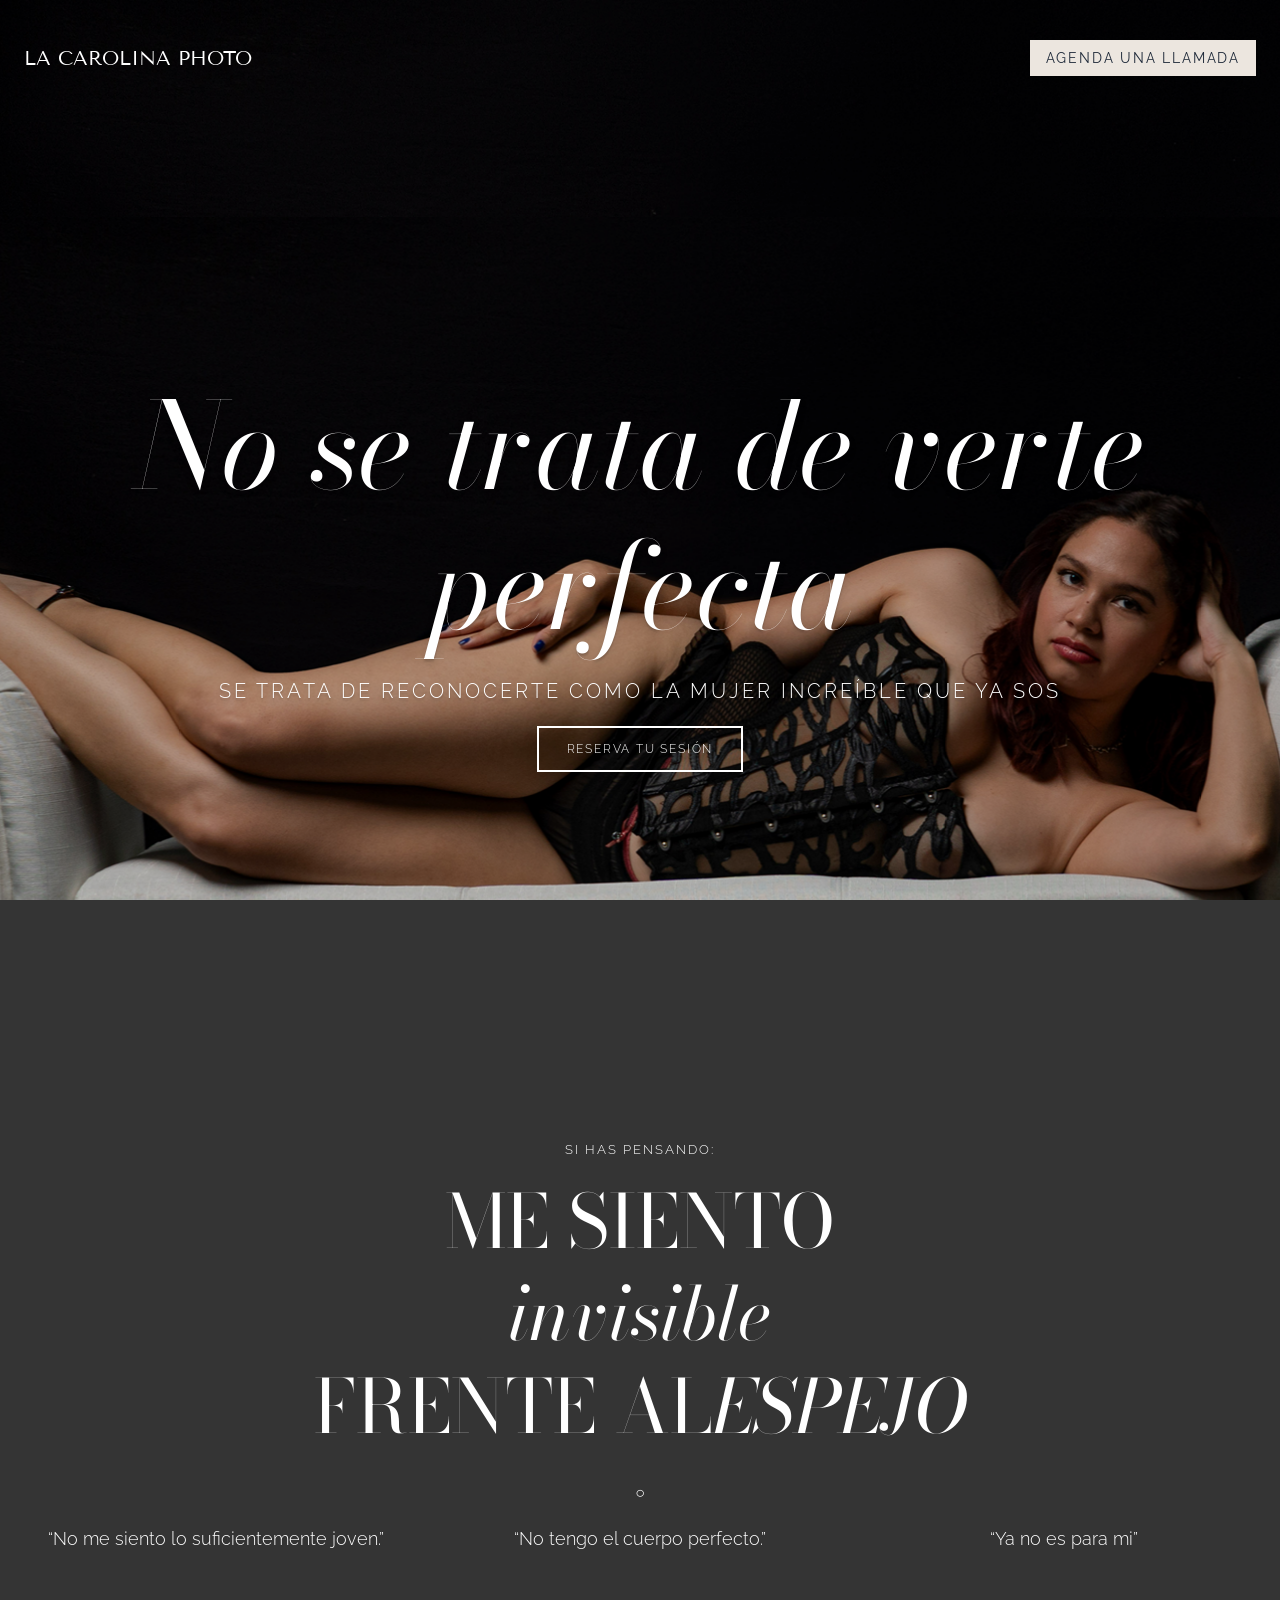
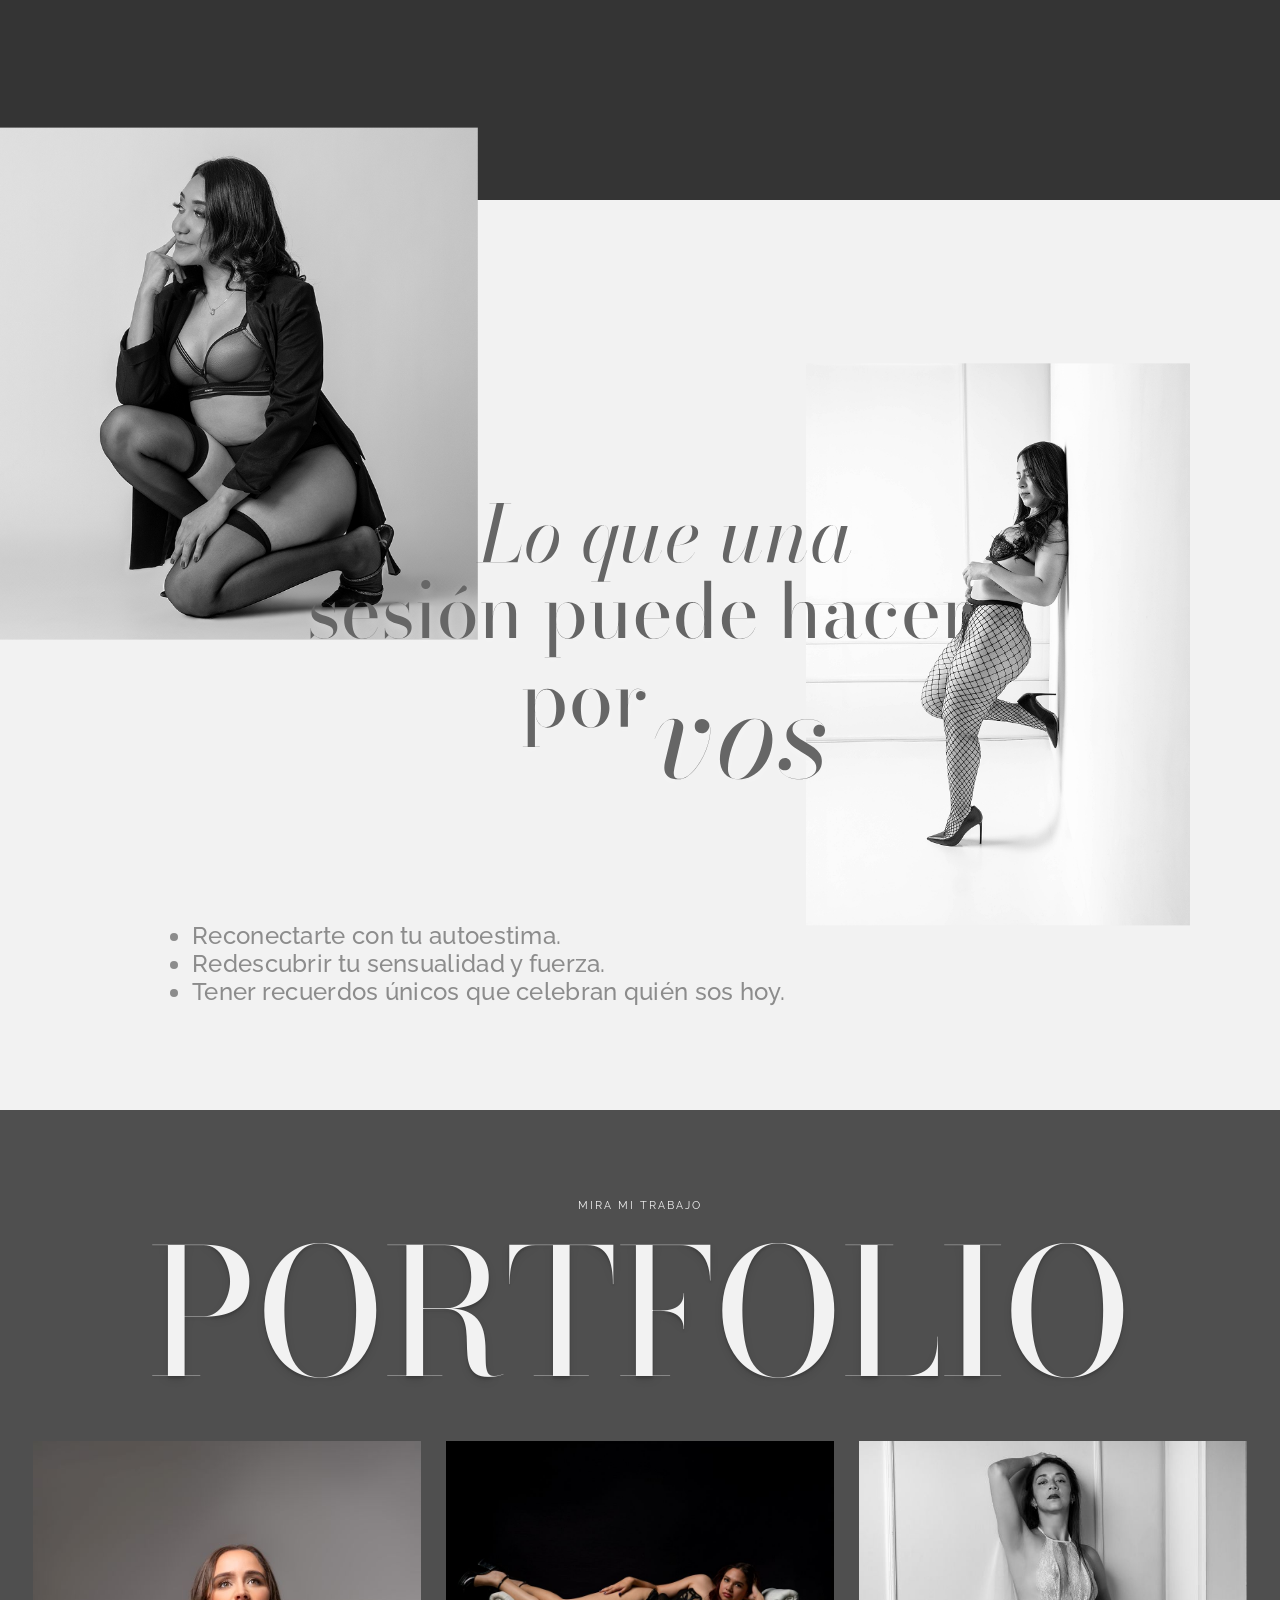
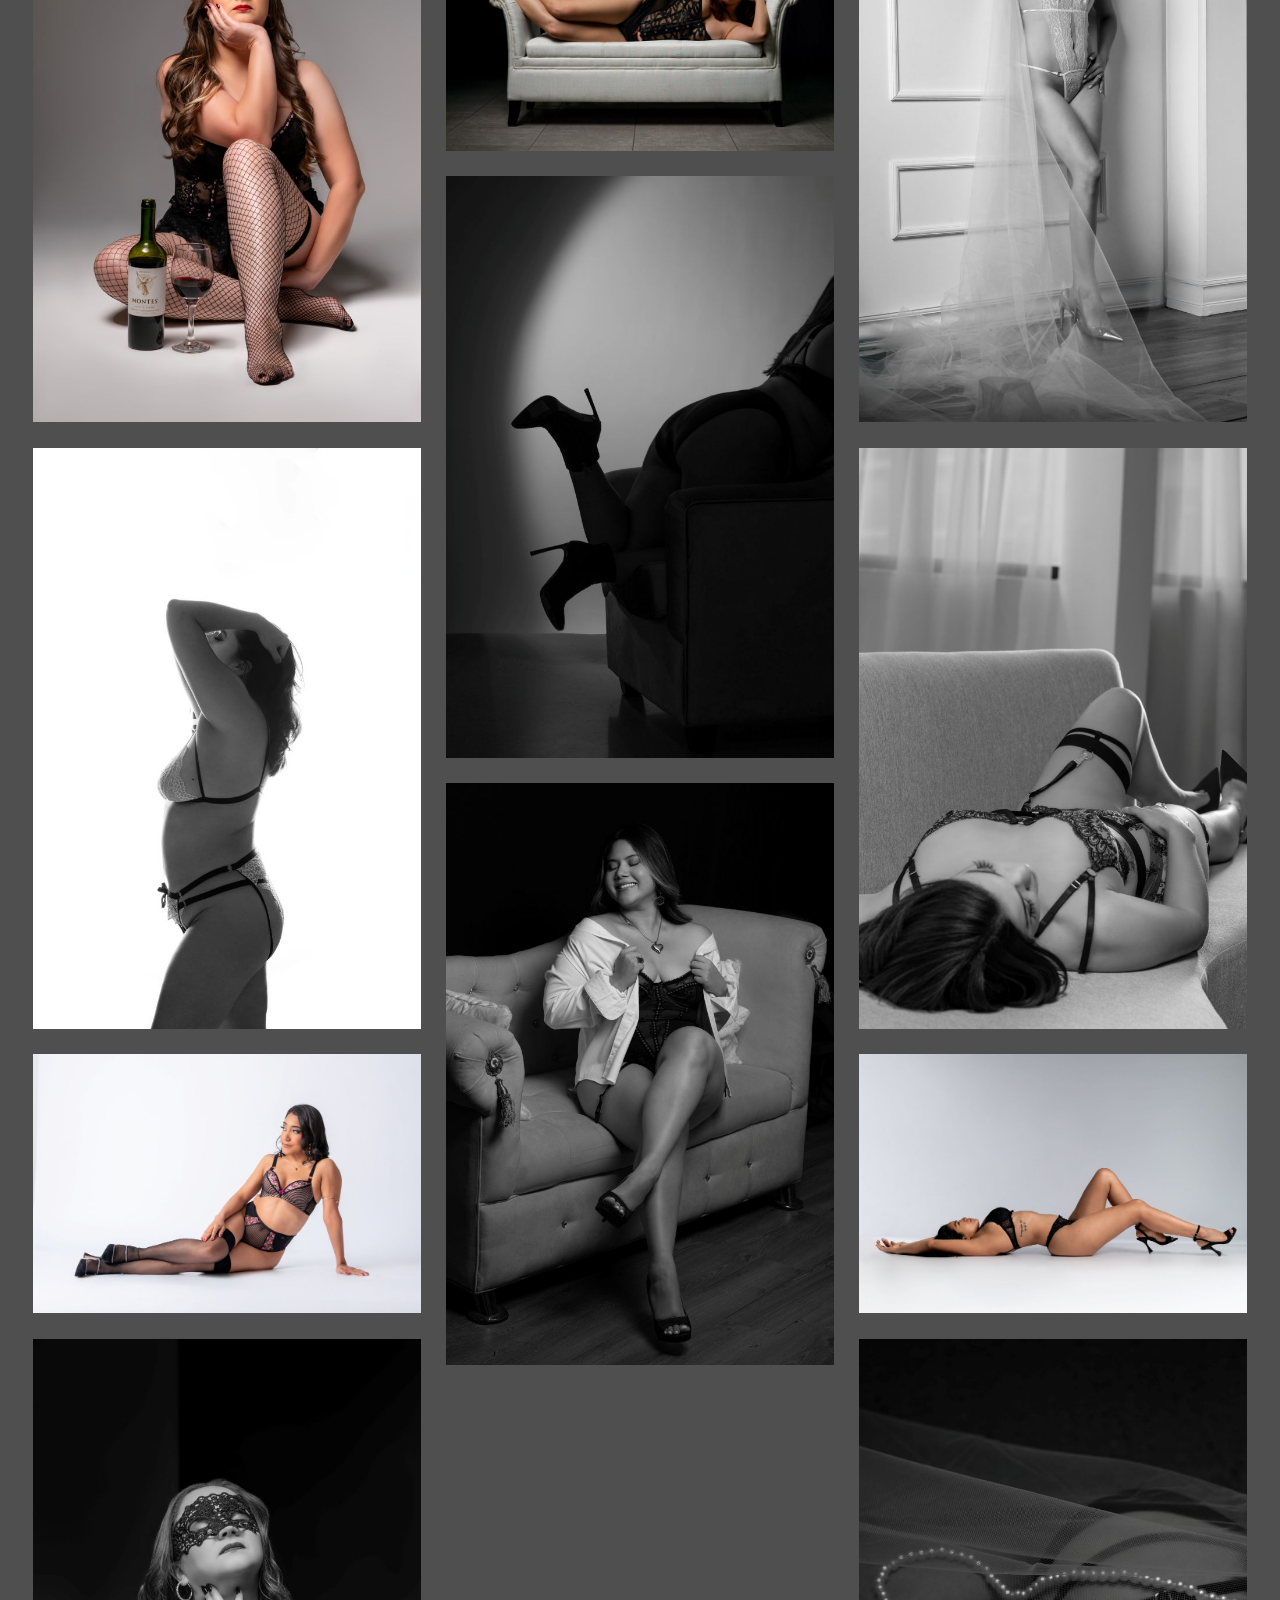
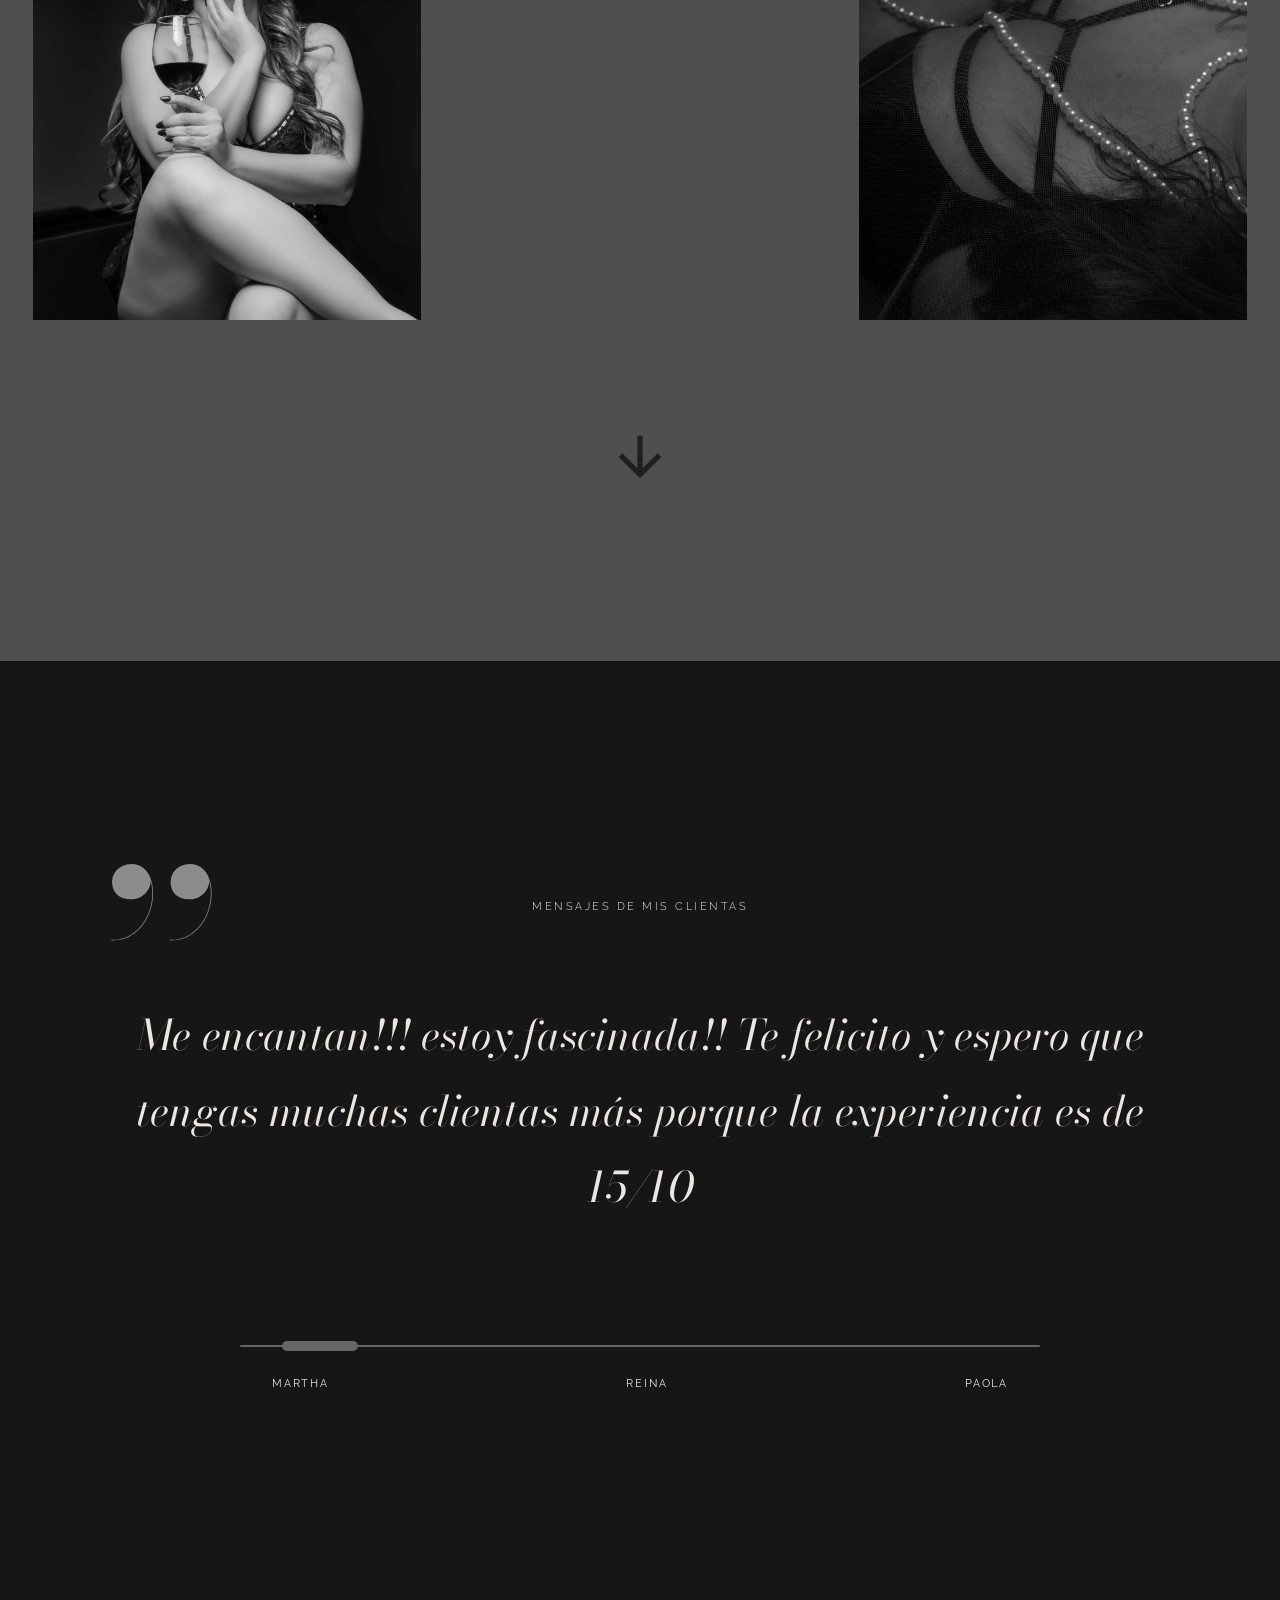
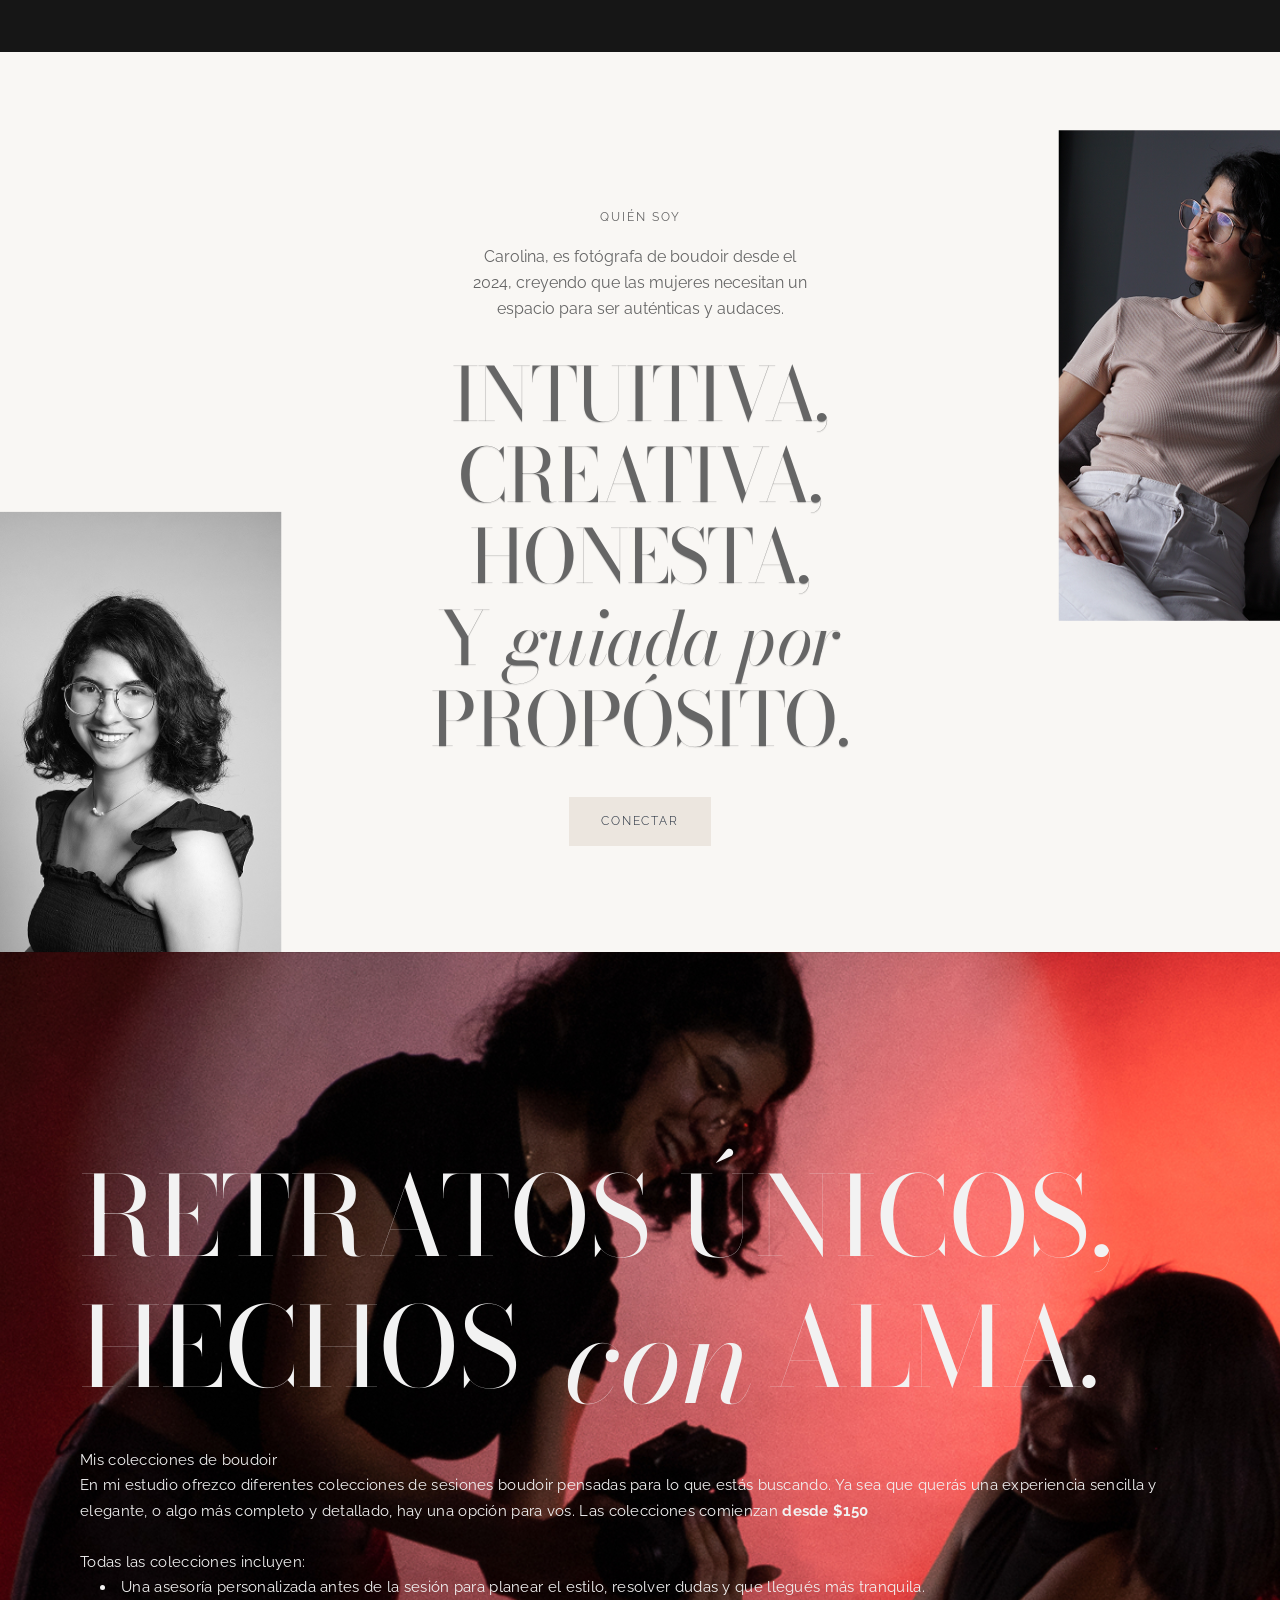
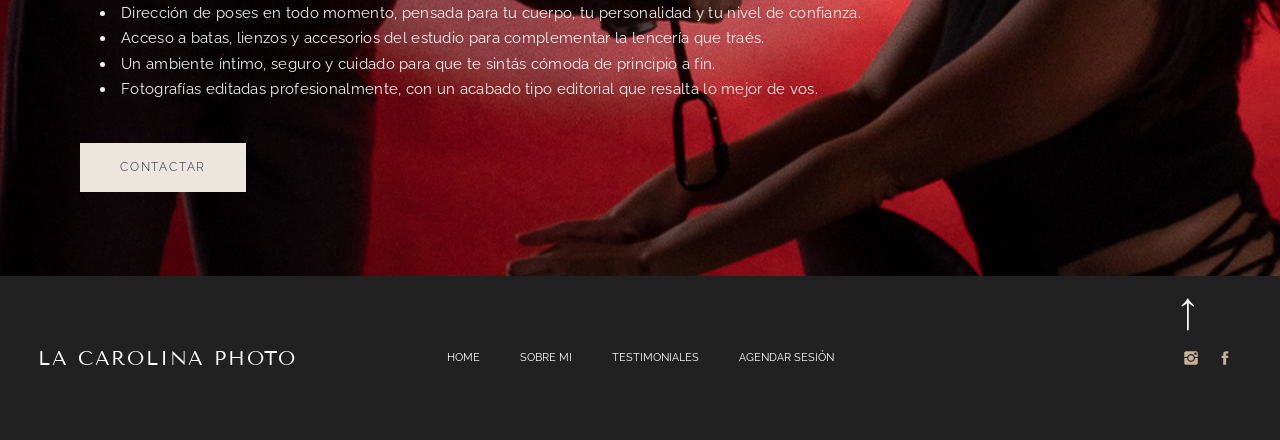
==== commit 99a0567b: "chore: update 11-22-2025 analytics and mobile" ====
--- a/index.html
+++ b/index.html
@@ -4,9 +4,40 @@
     <meta charset="UTF-8" />
     <link rel="icon" type="image/svg+xml" href="/vite.svg" />
     <meta name="viewport" content="width=device-width, initial-scale=1.0" />
-    <title>la-carolina-photo</title>
-    <script type="module" crossorigin src="/assets/index-BSaRq8sO.js"></script>
-    <link rel="stylesheet" crossorigin href="/assets/index-B4eIulvl.css">
+
+    <!-- Google tag (gtag.js) -->
+    <script async src="https://www.googletagmanager.com/gtag/js?id=G-4H2RB7K11X"></script>
+    <script>
+      window.dataLayer = window.dataLayer || [];
+      function gtag(){ dataLayer.push(arguments); }
+      gtag('js', new Date());
+      gtag('config', 'G-4H2RB7K11X');
+    </script>
+    <!-- End Google tag (gtag.js) -->
+
+    <!-- Meta Pixel Code -->
+    <script>
+      !function(f,b,e,v,n,t,s)
+      {if(f.fbq)return;n=f.fbq=function(){n.callMethod?
+      n.callMethod.apply(n,arguments):n.queue.push(arguments)};
+      if(!f._fbq)f._fbq=n;n.push=n;n.loaded=!0;n.version='2.0';
+      n.queue=[];t=b.createElement(e);t.async=!0;
+      t.src=v;s=b.getElementsByTagName(e)[0];
+      s.parentNode.insertBefore(t,s)}(window, document,'script',
+      'https://connect.facebook.net/en_US/fbevents.js');
+      fbq('init', '856652783979552');
+      fbq('track', 'PageView');
+    </script>
+    <noscript>
+      <img height="1" width="1" style="display:none"
+        src="https://www.facebook.com/tr?id=856652783979552&ev=PageView&noscript=1"
+      />
+    </noscript>
+    <!-- End Meta Pixel Code -->
+
+    <title>La Carolina Photo</title>
+    <script type="module" crossorigin src="/assets/index-BSKY5V7T.js"></script>
+    <link rel="stylesheet" crossorigin href="/assets/index-CPoCNhIM.css">
   </head>
   <body>
     <div id="app"></div>
--- a/assets/index-CPoCNhIM.css
+++ b/assets/index-CPoCNhIM.css
@@ -0,0 +1 @@
+@import"https://fonts.googleapis.com/css2?family=Bodoni+Moda:ital,opsz,wght@0,6..96,400..900;1,6..96,400..900&family=Montserrat:ital,wght@0,100..900;1,100..900&family=Raleway:ital,wght@0,100..900;1,100..900&family=Tenor+Sans&display=swap";@layer components;/*! tailwindcss v4.1.15 | MIT License | https://tailwindcss.com */@layer properties{@supports (((-webkit-hyphens:none)) and (not (margin-trim:inline))) or ((-moz-orient:inline) and (not (color:rgb(from red r g b)))){*,:before,:after,::backdrop{--tw-translate-x:0;--tw-translate-y:0;--tw-translate-z:0;--tw-rotate-x:initial;--tw-rotate-y:initial;--tw-rotate-z:initial;--tw-skew-x:initial;--tw-skew-y:initial;--tw-border-style:solid;--tw-gradient-position:initial;--tw-gradient-from:#0000;--tw-gradient-via:#0000;--tw-gradient-to:#0000;--tw-gradient-stops:initial;--tw-gradient-via-stops:initial;--tw-gradient-from-position:0%;--tw-gradient-via-position:50%;--tw-gradient-to-position:100%;--tw-leading:initial;--tw-font-weight:initial;--tw-tracking:initial;--tw-shadow:0 0 #0000;--tw-shadow-color:initial;--tw-shadow-alpha:100%;--tw-inset-shadow:0 0 #0000;--tw-inset-shadow-color:initial;--tw-inset-shadow-alpha:100%;--tw-ring-color:initial;--tw-ring-shadow:0 0 #0000;--tw-inset-ring-color:initial;--tw-inset-ring-shadow:0 0 #0000;--tw-ring-inset:initial;--tw-ring-offset-width:0px;--tw-ring-offset-color:#fff;--tw-ring-offset-shadow:0 0 #0000;--tw-blur:initial;--tw-brightness:initial;--tw-contrast:initial;--tw-grayscale:initial;--tw-hue-rotate:initial;--tw-invert:initial;--tw-opacity:initial;--tw-saturate:initial;--tw-sepia:initial;--tw-drop-shadow:initial;--tw-drop-shadow-color:initial;--tw-drop-shadow-alpha:100%;--tw-drop-shadow-size:initial;--tw-backdrop-blur:initial;--tw-backdrop-brightness:initial;--tw-backdrop-contrast:initial;--tw-backdrop-grayscale:initial;--tw-backdrop-hue-rotate:initial;--tw-backdrop-invert:initial;--tw-backdrop-opacity:initial;--tw-backdrop-saturate:initial;--tw-backdrop-sepia:initial;--tw-duration:initial;--tw-ease:initial;--tw-text-shadow-color:initial;--tw-text-shadow-alpha:100%}}}@layer theme{:root,:host{--font-sans:ui-sans-serif,system-ui,sans-serif,"Apple Color Emoji","Segoe UI Emoji","Segoe UI Symbol","Noto Color Emoji";--font-mono:ui-monospace,SFMono-Regular,Menlo,Monaco,Consolas,"Liberation Mono","Courier New",monospace;--color-gray-300:oklch(87.2% .01 258.338);--color-gray-800:oklch(27.8% .033 256.848);--color-black:#000;--color-white:#fff;--spacing:.25rem;--container-2xl:42rem;--container-3xl:48rem;--container-5xl:64rem;--text-sm:.875rem;--text-sm--line-height:calc(1.25/.875);--text-xl:1.25rem;--text-xl--line-height:calc(1.75/1.25);--text-3xl:1.875rem;--text-3xl--line-height: 1.2 ;--text-4xl:2.25rem;--text-4xl--line-height:calc(2.5/2.25);--text-7xl:4.5rem;--text-7xl--line-height:1;--text-8xl:6rem;--text-8xl--line-height:1;--text-9xl:8rem;--text-9xl--line-height:1;--font-weight-light:300;--font-weight-normal:400;--font-weight-medium:500;--font-weight-bold:700;--tracking-tight:-.025em;--leading-tight:1.25;--leading-relaxed:1.625;--drop-shadow-lg:0 4px 4px #00000026;--ease-in-out:cubic-bezier(.4,0,.2,1);--blur-sm:8px;--default-transition-duration:.15s;--default-transition-timing-function:cubic-bezier(.4,0,.2,1);--default-font-family:var(--font-sans);--default-mono-font-family:var(--font-mono);--font-bodoni:"Bodoni Moda",serif;--font-tenor:"Tenor Sans",sans-serif;--font-raleway:"Raleway",sans-serif}}@layer base{*,:after,:before,::backdrop{box-sizing:border-box;border:0 solid;margin:0;padding:0}::file-selector-button{box-sizing:border-box;border:0 solid;margin:0;padding:0}html,:host{-webkit-text-size-adjust:100%;tab-size:4;line-height:1.5;font-family:var(--default-font-family,ui-sans-serif,system-ui,sans-serif,"Apple Color Emoji","Segoe UI Emoji","Segoe UI Symbol","Noto Color Emoji");font-feature-settings:var(--default-font-feature-settings,normal);font-variation-settings:var(--default-font-variation-settings,normal);-webkit-tap-highlight-color:transparent}hr{height:0;color:inherit;border-top-width:1px}abbr:where([title]){-webkit-text-decoration:underline dotted;text-decoration:underline dotted}h1,h2,h3,h4,h5,h6{font-size:inherit;font-weight:inherit}a{color:inherit;-webkit-text-decoration:inherit;text-decoration:inherit}b,strong{font-weight:bolder}code,kbd,samp,pre{font-family:var(--default-mono-font-family,ui-monospace,SFMono-Regular,Menlo,Monaco,Consolas,"Liberation Mono","Courier New",monospace);font-feature-settings:var(--default-mono-font-feature-settings,normal);font-variation-settings:var(--default-mono-font-variation-settings,normal);font-size:1em}small{font-size:80%}sub,sup{vertical-align:baseline;font-size:75%;line-height:0;position:relative}sub{bottom:-.25em}sup{top:-.5em}table{text-indent:0;border-color:inherit;border-collapse:collapse}:-moz-focusring{outline:auto}progress{vertical-align:baseline}summary{display:list-item}ol,ul,menu{list-style:none}img,svg,video,canvas,audio,iframe,embed,object{vertical-align:middle;display:block}img,video{max-width:100%;height:auto}button,input,select,optgroup,textarea{font:inherit;font-feature-settings:inherit;font-variation-settings:inherit;letter-spacing:inherit;color:inherit;opacity:1;background-color:#0000;border-radius:0}::file-selector-button{font:inherit;font-feature-settings:inherit;font-variation-settings:inherit;letter-spacing:inherit;color:inherit;opacity:1;background-color:#0000;border-radius:0}:where(select:is([multiple],[size])) optgroup{font-weight:bolder}:where(select:is([multiple],[size])) optgroup option{padding-inline-start:20px}::file-selector-button{margin-inline-end:4px}::placeholder{opacity:1}@supports (not ((-webkit-appearance:-apple-pay-button))) or (contain-intrinsic-size:1px){::placeholder{color:currentColor}@supports (color:color-mix(in lab,red,red)){::placeholder{color:color-mix(in oklab,currentcolor 50%,transparent)}}}textarea{resize:vertical}::-webkit-search-decoration{-webkit-appearance:none}::-webkit-date-and-time-value{min-height:1lh;text-align:inherit}::-webkit-datetime-edit{display:inline-flex}::-webkit-datetime-edit-fields-wrapper{padding:0}::-webkit-datetime-edit{padding-block:0}::-webkit-datetime-edit-year-field{padding-block:0}::-webkit-datetime-edit-month-field{padding-block:0}::-webkit-datetime-edit-day-field{padding-block:0}::-webkit-datetime-edit-hour-field{padding-block:0}::-webkit-datetime-edit-minute-field{padding-block:0}::-webkit-datetime-edit-second-field{padding-block:0}::-webkit-datetime-edit-millisecond-field{padding-block:0}::-webkit-datetime-edit-meridiem-field{padding-block:0}::-webkit-calendar-picker-indicator{line-height:1}:-moz-ui-invalid{box-shadow:none}button,input:where([type=button],[type=reset],[type=submit]){appearance:button}::file-selector-button{appearance:button}::-webkit-inner-spin-button{height:auto}::-webkit-outer-spin-button{height:auto}[hidden]:where(:not([hidden=until-found])){display:none!important}}@layer utilities{.pointer-events-none{pointer-events:none}.invisible{visibility:hidden}.visible{visibility:visible}.absolute{position:absolute}.fixed{position:fixed}.relative{position:relative}.inset-0{inset:calc(var(--spacing)*0)}.inset-x-0{inset-inline:calc(var(--spacing)*0)}.-top-\[30px\]{top:-30px}.top-0{top:calc(var(--spacing)*0)}.top-1\/2{top:50%}.top-4{top:calc(var(--spacing)*4)}.top-5{top:calc(var(--spacing)*5)}.top-30{top:calc(var(--spacing)*30)}.top-40{top:calc(var(--spacing)*40)}.top-\[40\%\]{top:40%}.top-\[50\%\]{top:50%}.-right-15{right:calc(var(--spacing)*-15)}.-right-\[12\%\]{right:-12%}.right-4{right:calc(var(--spacing)*4)}.right-5{right:calc(var(--spacing)*5)}.bottom-0{bottom:calc(var(--spacing)*0)}.bottom-5{bottom:calc(var(--spacing)*5)}.bottom-25{bottom:calc(var(--spacing)*25)}.-left-8\.5{left:calc(var(--spacing)*-8.5)}.left-0{left:calc(var(--spacing)*0)}.z-10{z-index:10}.z-50{z-index:50}.z-\[9999\]{z-index:9999}.m-0{margin:calc(var(--spacing)*0)}.m-auto{margin:auto}.mx-auto{margin-inline:auto}.mb-0{margin-bottom:calc(var(--spacing)*0)}.mb-\[-17px\]{margin-bottom:-17px}.flex{display:flex}.hidden{display:none}.inline{display:inline}.h-0\.5{height:calc(var(--spacing)*.5)}.h-2\.5{height:calc(var(--spacing)*2.5)}.h-10{height:calc(var(--spacing)*10)}.h-\[800px\]{height:800px}.h-full{height:100%}.h-screen{height:100vh}.max-h-\[90vh\]{max-height:90vh}.w-0{width:calc(var(--spacing)*0)}.w-10{width:calc(var(--spacing)*10)}.w-30{width:calc(var(--spacing)*30)}.w-\[18px\]{width:18px}.w-\[20vh\]{width:20vh}.w-\[40vw\]{width:40vw}.w-full{width:100%}.w-screen{width:100vw}.max-w-3xl{max-width:var(--container-3xl)}.max-w-5xl{max-width:var(--container-5xl)}.max-w-\[80vw\]{max-width:80vw}.max-w-\[90vw\]{max-width:90vw}.max-w-\[720px\]{max-width:720px}.max-w-\[800px\]{max-width:800px}.max-w-\[1000px\]{max-width:1000px}.max-w-\[1100px\]{max-width:1100px}.max-w-\[1300px\]{max-width:1300px}.max-w-\[1400px\]{max-width:1400px}.max-w-\[1440px\]{max-width:1440px}.max-w-\[1600px\]{max-width:1600px}.min-w-\[6vw\]{min-width:6vw}.flex-1{flex:1}.-translate-y-1\/2{--tw-translate-y: -50% ;translate:var(--tw-translate-x)var(--tw-translate-y)}.scale-\[1\.2\]{scale:1.2}.transform{transform:var(--tw-rotate-x,)var(--tw-rotate-y,)var(--tw-rotate-z,)var(--tw-skew-x,)var(--tw-skew-y,)}.cursor-pointer{cursor:pointer}.resize{resize:both}.list-outside{list-style-position:outside}.list-disc{list-style-type:disc}.flex-col{flex-direction:column}.flex-row{flex-direction:row}.place-content-between{place-content:space-between}.items-center{align-items:center}.items-end{align-items:flex-end}.items-start{align-items:flex-start}.justify-around{justify-content:space-around}.justify-between{justify-content:space-between}.justify-center{justify-content:center}.justify-end{justify-content:flex-end}.justify-items-start{justify-items:start}.gap-4{gap:calc(var(--spacing)*4)}.overflow-auto{overflow:auto}.overflow-hidden{overflow:hidden}.overflow-visible{overflow:visible}.rounded{border-radius:.25rem}.rounded-full{border-radius:3.40282e38px}.border-2{border-style:var(--tw-border-style);border-width:2px}.bg-\[\#000000ee\]{background-color:#000e}.bg-\[\#4f4f4f\]{background-color:#4f4f4f}.bg-\[\#161616\]{background-color:#161616}.bg-\[\#212121\]{background-color:#212121}.bg-\[\#343434\]{background-color:#343434}.bg-\[\#666666\]{background-color:#666}.bg-\[\#ECE6DFFF\]{background-color:#ece6df}.bg-\[\#FFFFFFEE\]{background-color:#fffe}.bg-\[\#f2f2f2\]{background-color:#f2f2f2}.bg-\[\#f9f7f4\]{background-color:#f9f7f4}.bg-black\/80{background-color:#000c}@supports (color:color-mix(in lab,red,red)){.bg-black\/80{background-color:color-mix(in oklab,var(--color-black)80%,transparent)}}.bg-transparent{background-color:#0000}.bg-linear-0{--tw-gradient-position:0deg}@supports (background-image:linear-gradient(in lab,red,red)){.bg-linear-0{--tw-gradient-position:0deg in oklab}}.bg-linear-0{background-image:linear-gradient(var(--tw-gradient-stops))}.from-\[\#00000099\]{--tw-gradient-from:#0009;--tw-gradient-stops:var(--tw-gradient-via-stops,var(--tw-gradient-position),var(--tw-gradient-from)var(--tw-gradient-from-position),var(--tw-gradient-to)var(--tw-gradient-to-position))}.from-\[\#22222299\]{--tw-gradient-from:#2229;--tw-gradient-stops:var(--tw-gradient-via-stops,var(--tw-gradient-position),var(--tw-gradient-from)var(--tw-gradient-from-position),var(--tw-gradient-to)var(--tw-gradient-to-position))}.to-\[\#34343411\]{--tw-gradient-to:#34343411;--tw-gradient-stops:var(--tw-gradient-via-stops,var(--tw-gradient-position),var(--tw-gradient-from)var(--tw-gradient-from-position),var(--tw-gradient-to)var(--tw-gradient-to-position))}.to-\[\#FFFFFF00\]{--tw-gradient-to:#fff0;--tw-gradient-stops:var(--tw-gradient-via-stops,var(--tw-gradient-position),var(--tw-gradient-from)var(--tw-gradient-from-position),var(--tw-gradient-to)var(--tw-gradient-to-position))}.bg-cover{background-size:cover}.bg-center{background-position:50%}.object-contain{object-fit:contain}.p-0{padding:calc(var(--spacing)*0)}.p-2{padding:calc(var(--spacing)*2)}.p-4{padding:calc(var(--spacing)*4)}.p-5{padding:calc(var(--spacing)*5)}.p-10{padding:calc(var(--spacing)*10)}.p-\[1vw\]{padding:1vw}.px-2{padding-inline:calc(var(--spacing)*2)}.px-4{padding-inline:calc(var(--spacing)*4)}.px-5{padding-inline:calc(var(--spacing)*5)}.px-6{padding-inline:calc(var(--spacing)*6)}.px-7{padding-inline:calc(var(--spacing)*7)}.px-8{padding-inline:calc(var(--spacing)*8)}.px-10{padding-inline:calc(var(--spacing)*10)}.py-1{padding-block:calc(var(--spacing)*1)}.py-2{padding-block:calc(var(--spacing)*2)}.py-3{padding-block:calc(var(--spacing)*3)}.py-4{padding-block:calc(var(--spacing)*4)}.py-5{padding-block:calc(var(--spacing)*5)}.py-6{padding-block:calc(var(--spacing)*6)}.py-8{padding-block:calc(var(--spacing)*8)}.py-10{padding-block:calc(var(--spacing)*10)}.py-16{padding-block:calc(var(--spacing)*16)}.py-20{padding-block:calc(var(--spacing)*20)}.py-30{padding-block:calc(var(--spacing)*30)}.py-38{padding-block:calc(var(--spacing)*38)}.py-50{padding-block:calc(var(--spacing)*50)}.py-\[60px\]{padding-block:60px}.pt-0{padding-top:calc(var(--spacing)*0)}.pt-5{padding-top:calc(var(--spacing)*5)}.pt-20{padding-top:calc(var(--spacing)*20)}.pt-45{padding-top:calc(var(--spacing)*45)}.pb-0{padding-bottom:calc(var(--spacing)*0)}.pb-10{padding-bottom:calc(var(--spacing)*10)}.pb-15{padding-bottom:calc(var(--spacing)*15)}.pb-18{padding-bottom:calc(var(--spacing)*18)}.pb-30{padding-bottom:calc(var(--spacing)*30)}.pl-5{padding-left:calc(var(--spacing)*5)}.text-center{text-align:center}.align-middle{vertical-align:middle}.font-bodoni{font-family:var(--font-bodoni)}.font-raleway{font-family:var(--font-raleway)}.font-tenor{font-family:var(--font-tenor)}.text-3xl{font-size:var(--text-3xl);line-height:var(--tw-leading,var(--text-3xl--line-height))}.text-4xl{font-size:var(--text-4xl);line-height:var(--tw-leading,var(--text-4xl--line-height))}.text-sm{font-size:var(--text-sm);line-height:var(--tw-leading,var(--text-sm--line-height))}.text-xl{font-size:var(--text-xl);line-height:var(--tw-leading,var(--text-xl--line-height))}.text-\[0\.688rem\]{font-size:.688rem}.text-\[10px\]{font-size:10px}.text-\[11\.1px\]{font-size:11.1px}.text-\[11\.3px\]{font-size:11.3px}.text-\[11px\]{font-size:11px}.text-\[12px\]{font-size:12px}.text-\[14px\]{font-size:14px}.text-\[16px\]{font-size:16px}.text-\[20px\]{font-size:20px}.text-\[28px\]{font-size:28px}.text-\[36px\]{font-size:36px}.text-\[40px\]{font-size:40px}.text-\[42px\]{font-size:42px}.text-\[48px\]{font-size:48px}.text-\[60px\]{font-size:60px}.text-\[80px\]{font-size:80px}.leading-7{--tw-leading:calc(var(--spacing)*7);line-height:calc(var(--spacing)*7)}.leading-\[1\.1\]{--tw-leading:1.1;line-height:1.1}.leading-\[25\.5px\]{--tw-leading:25.5px;line-height:25.5px}.leading-\[76px\]{--tw-leading:76px;line-height:76px}.leading-relaxed{--tw-leading:var(--leading-relaxed);line-height:var(--leading-relaxed)}.leading-tight{--tw-leading:var(--leading-tight);line-height:var(--leading-tight)}.font-bold{--tw-font-weight:var(--font-weight-bold);font-weight:var(--font-weight-bold)}.font-light{--tw-font-weight:var(--font-weight-light);font-weight:var(--font-weight-light)}.font-medium{--tw-font-weight:var(--font-weight-medium);font-weight:var(--font-weight-medium)}.font-normal{--tw-font-weight:var(--font-weight-normal);font-weight:var(--font-weight-normal)}.tracking-\[0\.3px\]{--tw-tracking:.3px;letter-spacing:.3px}.tracking-\[1\.8px\]{--tw-tracking:1.8px;letter-spacing:1.8px}.tracking-\[1\.95px\]{--tw-tracking:1.95px;letter-spacing:1.95px}.tracking-\[2\.5px\]{--tw-tracking:2.5px;letter-spacing:2.5px}.tracking-\[2px\]{--tw-tracking:2px;letter-spacing:2px}.tracking-\[3px\]{--tw-tracking:3px;letter-spacing:3px}.tracking-tight{--tw-tracking:var(--tracking-tight);letter-spacing:var(--tracking-tight)}.whitespace-nowrap{white-space:nowrap}.text-\[\#8C8C8C\]{color:#8c8c8c}.text-\[\#222222\]{color:#222}.text-\[\#ECE6DF\]{color:#ece6df}.text-\[\#f2f2f2\]{color:#f2f2f2}.text-gray-800{color:var(--color-gray-800)}.text-white{color:var(--color-white)}.lowercase{text-transform:lowercase}.uppercase{text-transform:uppercase}.italic{font-style:italic}.opacity-10{opacity:.1}.shadow-lg{--tw-shadow:0 10px 15px -3px var(--tw-shadow-color,#0000001a),0 4px 6px -4px var(--tw-shadow-color,#0000001a);box-shadow:var(--tw-inset-shadow),var(--tw-inset-ring-shadow),var(--tw-ring-offset-shadow),var(--tw-ring-shadow),var(--tw-shadow)}.shadow-md{--tw-shadow:0 4px 6px -1px var(--tw-shadow-color,#0000001a),0 2px 4px -2px var(--tw-shadow-color,#0000001a);box-shadow:var(--tw-inset-shadow),var(--tw-inset-ring-shadow),var(--tw-ring-offset-shadow),var(--tw-ring-shadow),var(--tw-shadow)}.drop-shadow-lg{--tw-drop-shadow-size:drop-shadow(0 4px 4px var(--tw-drop-shadow-color,#00000026));--tw-drop-shadow:drop-shadow(var(--drop-shadow-lg));filter:var(--tw-blur,)var(--tw-brightness,)var(--tw-contrast,)var(--tw-grayscale,)var(--tw-hue-rotate,)var(--tw-invert,)var(--tw-saturate,)var(--tw-sepia,)var(--tw-drop-shadow,)}.drop-shadow-\[\#FFFFFF44\]{--tw-drop-shadow-color:#fff4}@supports (color:color-mix(in lab,red,red)){.drop-shadow-\[\#FFFFFF44\]{--tw-drop-shadow-color:color-mix(in oklab,#fff4 var(--tw-drop-shadow-alpha),transparent)}}.drop-shadow-\[\#FFFFFF44\]{--tw-drop-shadow:var(--tw-drop-shadow-size)}.filter{filter:var(--tw-blur,)var(--tw-brightness,)var(--tw-contrast,)var(--tw-grayscale,)var(--tw-hue-rotate,)var(--tw-invert,)var(--tw-saturate,)var(--tw-sepia,)var(--tw-drop-shadow,)}.backdrop-blur-sm{--tw-backdrop-blur:blur(var(--blur-sm));-webkit-backdrop-filter:var(--tw-backdrop-blur,)var(--tw-backdrop-brightness,)var(--tw-backdrop-contrast,)var(--tw-backdrop-grayscale,)var(--tw-backdrop-hue-rotate,)var(--tw-backdrop-invert,)var(--tw-backdrop-opacity,)var(--tw-backdrop-saturate,)var(--tw-backdrop-sepia,);backdrop-filter:var(--tw-backdrop-blur,)var(--tw-backdrop-brightness,)var(--tw-backdrop-contrast,)var(--tw-backdrop-grayscale,)var(--tw-backdrop-hue-rotate,)var(--tw-backdrop-invert,)var(--tw-backdrop-opacity,)var(--tw-backdrop-saturate,)var(--tw-backdrop-sepia,)}.transition{transition-property:color,background-color,border-color,outline-color,text-decoration-color,fill,stroke,--tw-gradient-from,--tw-gradient-via,--tw-gradient-to,opacity,box-shadow,transform,translate,scale,rotate,filter,-webkit-backdrop-filter,backdrop-filter,display,content-visibility,overlay,pointer-events;transition-timing-function:var(--tw-ease,var(--default-transition-timing-function));transition-duration:var(--tw-duration,var(--default-transition-duration))}.transition-all{transition-property:all;transition-timing-function:var(--tw-ease,var(--default-transition-timing-function));transition-duration:var(--tw-duration,var(--default-transition-duration))}.transition-transform{transition-property:transform,translate,scale,rotate;transition-timing-function:var(--tw-ease,var(--default-transition-timing-function));transition-duration:var(--tw-duration,var(--default-transition-duration))}.duration-75{--tw-duration:75ms;transition-duration:75ms}.duration-250{--tw-duration:.25s;transition-duration:.25s}.duration-500{--tw-duration:.5s;transition-duration:.5s}.ease-in-out{--tw-ease:var(--ease-in-out);transition-timing-function:var(--ease-in-out)}.will-change-transform{will-change:transform}.select-none{-webkit-user-select:none;user-select:none}.text-shadow-lg{text-shadow:0px 1px 2px var(--tw-text-shadow-color,#0000001a),0px 3px 2px var(--tw-text-shadow-color,#0000001a),0px 4px 8px var(--tw-text-shadow-color,#0000001a)}.text-shadow-xs{text-shadow:0px 1px 1px var(--tw-text-shadow-color,#0003)}@media(hover:hover){.hover\:bg-\[\#ECE6DFAA\]:hover{background-color:#ece6dfaa}.hover\:bg-\[\#FFFFFF10\]:hover{background-color:#ffffff10}.hover\:bg-\[\#FFFFFF22\]:hover{background-color:#fff2}.hover\:text-gray-300:hover{color:var(--color-gray-300)}.hover\:text-shadow-lg:hover{text-shadow:0px 1px 2px var(--tw-text-shadow-color,#0000001a),0px 3px 2px var(--tw-text-shadow-color,#0000001a),0px 4px 8px var(--tw-text-shadow-color,#0000001a)}}@media(min-width:40rem){.sm\:-top-\[50px\]{top:-50px}.sm\:top-\[40\%\]{top:40%}.sm\:top-\[50\%\]{top:50%}.sm\:-right-2{right:calc(var(--spacing)*-2)}.sm\:-bottom-2{bottom:calc(var(--spacing)*-2)}.sm\:mb-0{margin-bottom:calc(var(--spacing)*0)}.sm\:w-\[25vh\]{width:25vh}.sm\:scale-\[1\.1\]{scale:1.1}.sm\:list-outside{list-style-position:outside}.sm\:flex-col{flex-direction:column}.sm\:p-16{padding:calc(var(--spacing)*16)}.sm\:px-4{padding-inline:calc(var(--spacing)*4)}.sm\:px-8{padding-inline:calc(var(--spacing)*8)}.sm\:px-10{padding-inline:calc(var(--spacing)*10)}.sm\:py-30{padding-block:calc(var(--spacing)*30)}.sm\:pb-10{padding-bottom:calc(var(--spacing)*10)}.sm\:text-7xl{font-size:var(--text-7xl);line-height:var(--tw-leading,var(--text-7xl--line-height))}.sm\:text-\[11px\]{font-size:11px}.sm\:text-\[12px\]{font-size:12px}.sm\:text-\[13px\]{font-size:13px}.sm\:text-\[14px\]{font-size:14px}.sm\:text-\[15px\]{font-size:15px}.sm\:text-\[16px\]{font-size:16px}.sm\:text-\[28px\]{font-size:28px}.sm\:text-\[40px\]{font-size:40px}.sm\:text-\[48px\]{font-size:48px}.sm\:text-\[60px\]{font-size:60px}.sm\:text-\[64px\]{font-size:64px}.sm\:text-\[100px\]{font-size:100px}}@media(min-width:48rem){.md\:-top-\[75px\]{top:-75px}.md\:top-5{top:calc(var(--spacing)*5)}.md\:top-\[2\%\]{top:2%}.md\:top-\[30\%\]{top:30%}.md\:-right-3{right:calc(var(--spacing)*-3)}.md\:-right-\[12\%\]{right:-12%}.md\:right-18{right:calc(var(--spacing)*18)}.md\:-bottom-3{bottom:calc(var(--spacing)*-3)}.md\:bottom-auto{bottom:auto}.md\:-mb-5{margin-bottom:calc(var(--spacing)*-5)}.md\:block{display:block}.md\:flex{display:flex}.md\:hidden{display:none}.md\:max-w-\[350px\]{max-width:350px}.md\:scale-\[1\.15\]{scale:1.15}.md\:list-outside{list-style-position:outside}.md\:flex-col{flex-direction:column}.md\:flex-row{flex-direction:row}.md\:justify-center{justify-content:center}.md\:p-20{padding:calc(var(--spacing)*20)}.md\:px-6{padding-inline:calc(var(--spacing)*6)}.md\:px-10{padding-inline:calc(var(--spacing)*10)}.md\:px-12{padding-inline:calc(var(--spacing)*12)}.md\:px-14{padding-inline:calc(var(--spacing)*14)}.md\:px-20{padding-inline:calc(var(--spacing)*20)}.md\:py-40{padding-block:calc(var(--spacing)*40)}.md\:pt-70{padding-top:calc(var(--spacing)*70)}.md\:pb-10{padding-bottom:calc(var(--spacing)*10)}.md\:pb-18{padding-bottom:calc(var(--spacing)*18)}.md\:text-8xl{font-size:var(--text-8xl);line-height:var(--tw-leading,var(--text-8xl--line-height))}.md\:text-\[12px\]{font-size:12px}.md\:text-\[13px\]{font-size:13px}.md\:text-\[14px\]{font-size:14px}.md\:text-\[15px\]{font-size:15px}.md\:text-\[16px\]{font-size:16px}.md\:text-\[18px\]{font-size:18px}.md\:text-\[20px\]{font-size:20px}.md\:text-\[34px\]{font-size:34px}.md\:text-\[36px\]{font-size:36px}.md\:text-\[60px\]{font-size:60px}.md\:text-\[90px\]{font-size:90px}.md\:text-\[96px\]{font-size:96px}.md\:text-\[200px\]{font-size:200px}.md\:leading-35{--tw-leading:calc(var(--spacing)*35);line-height:calc(var(--spacing)*35)}}@media(min-width:64rem){.lg\:-top-\[100px\]{top:-100px}.lg\:top-\[2\%\]{top:2%}.lg\:top-\[8\%\]{top:8%}.lg\:-right-4{right:calc(var(--spacing)*-4)}.lg\:right-\[7\%\]{right:7%}.lg\:-bottom-4{bottom:calc(var(--spacing)*-4)}.lg\:-mb-10{margin-bottom:calc(var(--spacing)*-10)}.lg\:block{display:block}.lg\:hidden{display:none}.lg\:w-70{width:calc(var(--spacing)*70)}.lg\:w-\[30vw\]{width:30vw}.lg\:w-\[40vw\]{width:40vw}.lg\:w-\[400px\]{width:400px}.lg\:max-w-2xl{max-width:var(--container-2xl)}.lg\:scale-\[1\.5\]{scale:1.5}.lg\:list-inside{list-style-position:inside}.lg\:flex-row{flex-direction:row}.lg\:justify-between{justify-content:space-between}.lg\:justify-end{justify-content:flex-end}.lg\:justify-start{justify-content:flex-start}.lg\:px-8{padding-inline:calc(var(--spacing)*8)}.lg\:px-16{padding-inline:calc(var(--spacing)*16)}.lg\:px-20{padding-inline:calc(var(--spacing)*20)}.lg\:px-\[3vw\]{padding-inline:3vw}.lg\:py-60{padding-block:calc(var(--spacing)*60)}.lg\:pb-32{padding-bottom:calc(var(--spacing)*32)}.lg\:text-9xl{font-size:var(--text-9xl);line-height:var(--tw-leading,var(--text-9xl--line-height))}.lg\:text-\[11\.1px\]{font-size:11.1px}.lg\:text-\[16px\]{font-size:16px}.lg\:text-\[18px\]{font-size:18px}.lg\:text-\[20px\]{font-size:20px}.lg\:text-\[24px\]{font-size:24px}.lg\:text-\[42px\]{font-size:42px}.lg\:text-\[74px\]{font-size:74px}.lg\:text-\[110px\]{font-size:110px}.lg\:text-\[120px\]{font-size:120px}.lg\:text-\[175px\]{font-size:175px}.lg\:text-\[300px\]{font-size:300px}.lg\:text-\[\#666666\]{color:#666}}}@property --tw-translate-x{syntax:"*";inherits:false;initial-value:0}@property --tw-translate-y{syntax:"*";inherits:false;initial-value:0}@property --tw-translate-z{syntax:"*";inherits:false;initial-value:0}@property --tw-rotate-x{syntax:"*";inherits:false}@property --tw-rotate-y{syntax:"*";inherits:false}@property --tw-rotate-z{syntax:"*";inherits:false}@property --tw-skew-x{syntax:"*";inherits:false}@property --tw-skew-y{syntax:"*";inherits:false}@property --tw-border-style{syntax:"*";inherits:false;initial-value:solid}@property --tw-gradient-position{syntax:"*";inherits:false}@property --tw-gradient-from{syntax:"<color>";inherits:false;initial-value:#0000}@property --tw-gradient-via{syntax:"<color>";inherits:false;initial-value:#0000}@property --tw-gradient-to{syntax:"<color>";inherits:false;initial-value:#0000}@property --tw-gradient-stops{syntax:"*";inherits:false}@property --tw-gradient-via-stops{syntax:"*";inherits:false}@property --tw-gradient-from-position{syntax:"<length-percentage>";inherits:false;initial-value:0%}@property --tw-gradient-via-position{syntax:"<length-percentage>";inherits:false;initial-value:50%}@property --tw-gradient-to-position{syntax:"<length-percentage>";inherits:false;initial-value:100%}@property --tw-leading{syntax:"*";inherits:false}@property --tw-font-weight{syntax:"*";inherits:false}@property --tw-tracking{syntax:"*";inherits:false}@property --tw-shadow{syntax:"*";inherits:false;initial-value:0 0 #0000}@property --tw-shadow-color{syntax:"*";inherits:false}@property --tw-shadow-alpha{syntax:"<percentage>";inherits:false;initial-value:100%}@property --tw-inset-shadow{syntax:"*";inherits:false;initial-value:0 0 #0000}@property --tw-inset-shadow-color{syntax:"*";inherits:false}@property --tw-inset-shadow-alpha{syntax:"<percentage>";inherits:false;initial-value:100%}@property --tw-ring-color{syntax:"*";inherits:false}@property --tw-ring-shadow{syntax:"*";inherits:false;initial-value:0 0 #0000}@property --tw-inset-ring-color{syntax:"*";inherits:false}@property --tw-inset-ring-shadow{syntax:"*";inherits:false;initial-value:0 0 #0000}@property --tw-ring-inset{syntax:"*";inherits:false}@property --tw-ring-offset-width{syntax:"<length>";inherits:false;initial-value:0}@property --tw-ring-offset-color{syntax:"*";inherits:false;initial-value:#fff}@property --tw-ring-offset-shadow{syntax:"*";inherits:false;initial-value:0 0 #0000}@property --tw-blur{syntax:"*";inherits:false}@property --tw-brightness{syntax:"*";inherits:false}@property --tw-contrast{syntax:"*";inherits:false}@property --tw-grayscale{syntax:"*";inherits:false}@property --tw-hue-rotate{syntax:"*";inherits:false}@property --tw-invert{syntax:"*";inherits:false}@property --tw-opacity{syntax:"*";inherits:false}@property --tw-saturate{syntax:"*";inherits:false}@property --tw-sepia{syntax:"*";inherits:false}@property --tw-drop-shadow{syntax:"*";inherits:false}@property --tw-drop-shadow-color{syntax:"*";inherits:false}@property --tw-drop-shadow-alpha{syntax:"<percentage>";inherits:false;initial-value:100%}@property --tw-drop-shadow-size{syntax:"*";inherits:false}@property --tw-backdrop-blur{syntax:"*";inherits:false}@property --tw-backdrop-brightness{syntax:"*";inherits:false}@property --tw-backdrop-contrast{syntax:"*";inherits:false}@property --tw-backdrop-grayscale{syntax:"*";inherits:false}@property --tw-backdrop-hue-rotate{syntax:"*";inherits:false}@property --tw-backdrop-invert{syntax:"*";inherits:false}@property --tw-backdrop-opacity{syntax:"*";inherits:false}@property --tw-backdrop-saturate{syntax:"*";inherits:false}@property --tw-backdrop-sepia{syntax:"*";inherits:false}@property --tw-duration{syntax:"*";inherits:false}@property --tw-ease{syntax:"*";inherits:false}@property --tw-text-shadow-color{syntax:"*";inherits:false}@property --tw-text-shadow-alpha{syntax:"<percentage>";inherits:false;initial-value:100%}.fade-enter-active[data-v-9fe85adb],.fade-leave-active[data-v-9fe85adb]{transition:opacity .2s ease}.fade-enter-from[data-v-9fe85adb],.fade-leave-to[data-v-9fe85adb]{opacity:0}.relative[data-v-9e041515]{overflow:hidden}[data-v-17f4e094]{user-select:none;-webkit-user-select:none;-ms-user-select:none}img[data-v-17f4e094]{-moz-user-select:none}html[data-v-77386542]{scroll-behavior:smooth!important}.no-select[data-v-77386542]{-webkit-user-select:none;-ms-user-select:none;user-select:none}.no-select img[data-v-77386542]{pointer-events:auto;-webkit-user-drag:none;user-drag:none}.fade-enter-active[data-v-affc23fc],.fade-leave-active[data-v-affc23fc]{transition:opacity .5s ease}.fade-enter-from[data-v-affc23fc],.fade-leave-to[data-v-affc23fc]{opacity:0}.logo[data-v-11cf4e57]{height:6em;padding:1.5em;will-change:filter;transition:filter .3s}.logo[data-v-11cf4e57]:hover{filter:drop-shadow(0 0 2em #646cffaa)}.logo.vue[data-v-11cf4e57]:hover{filter:drop-shadow(0 0 2em #42b883aa)}
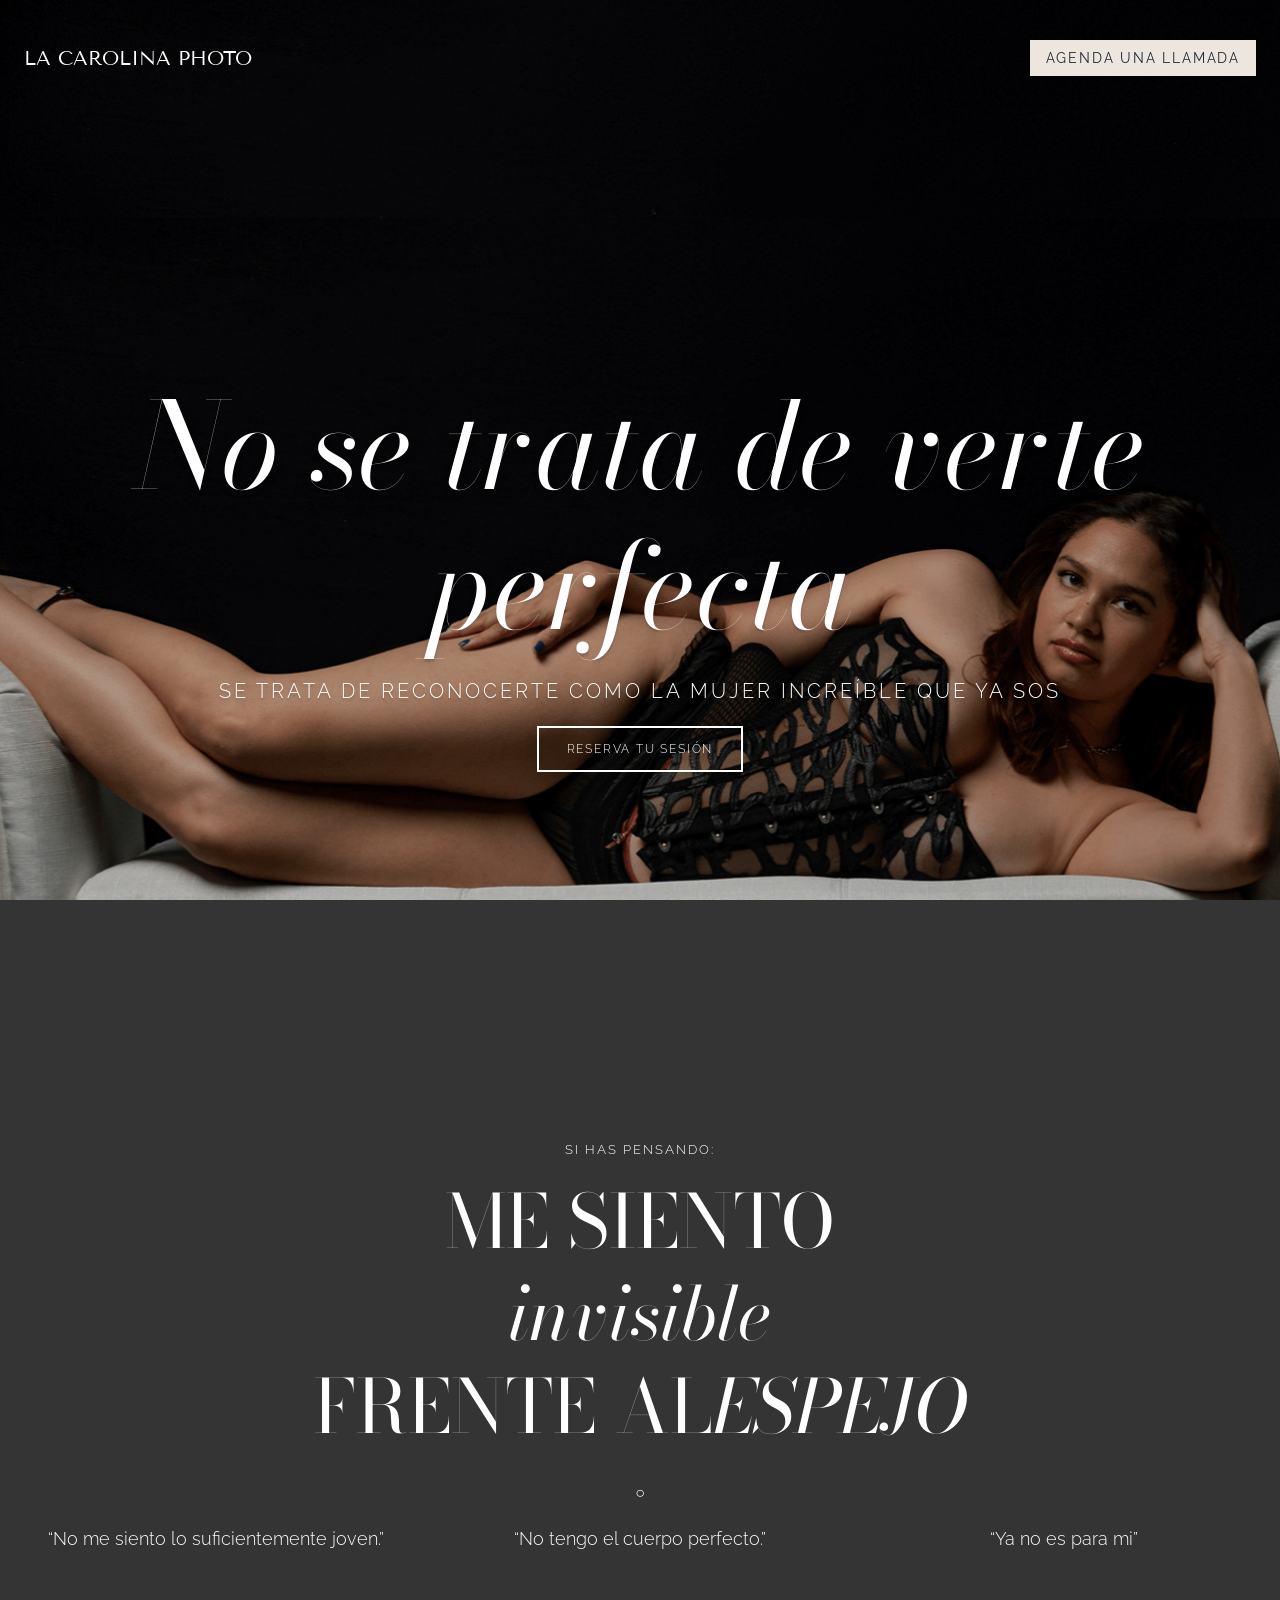
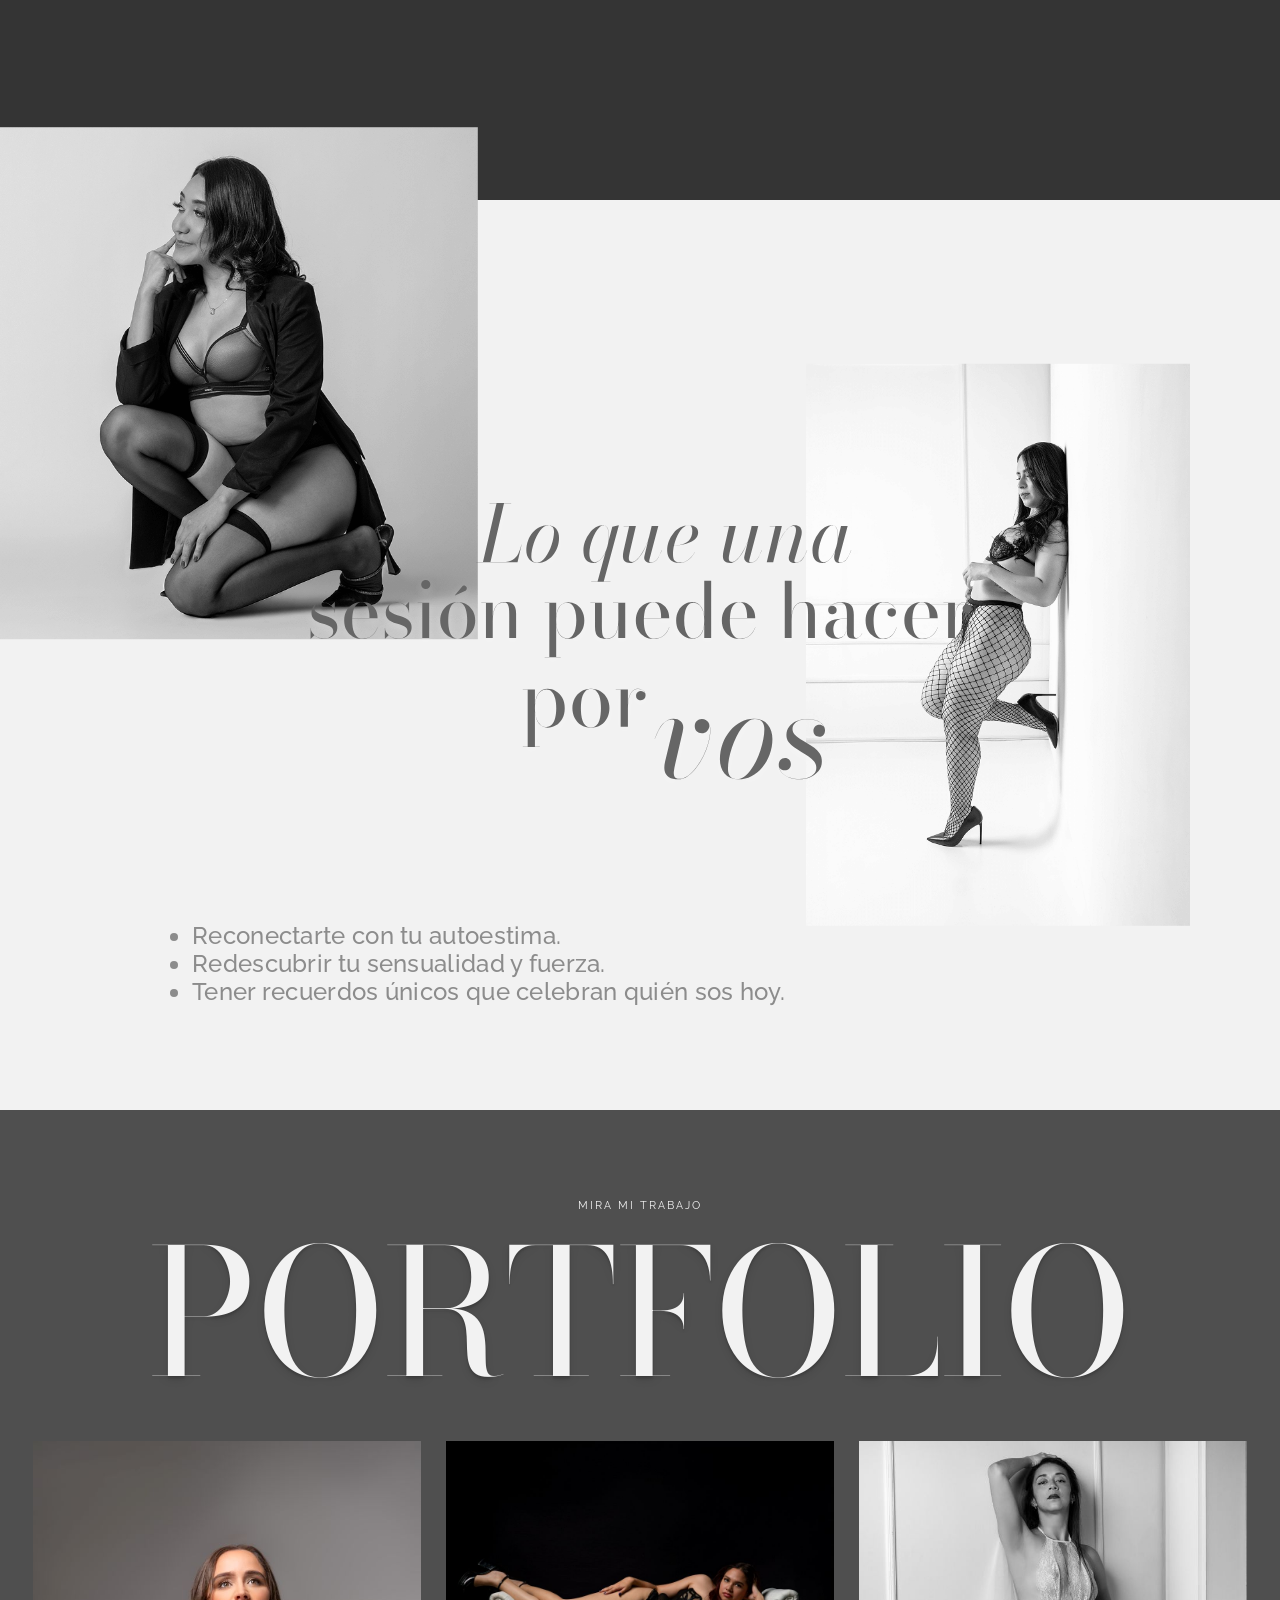
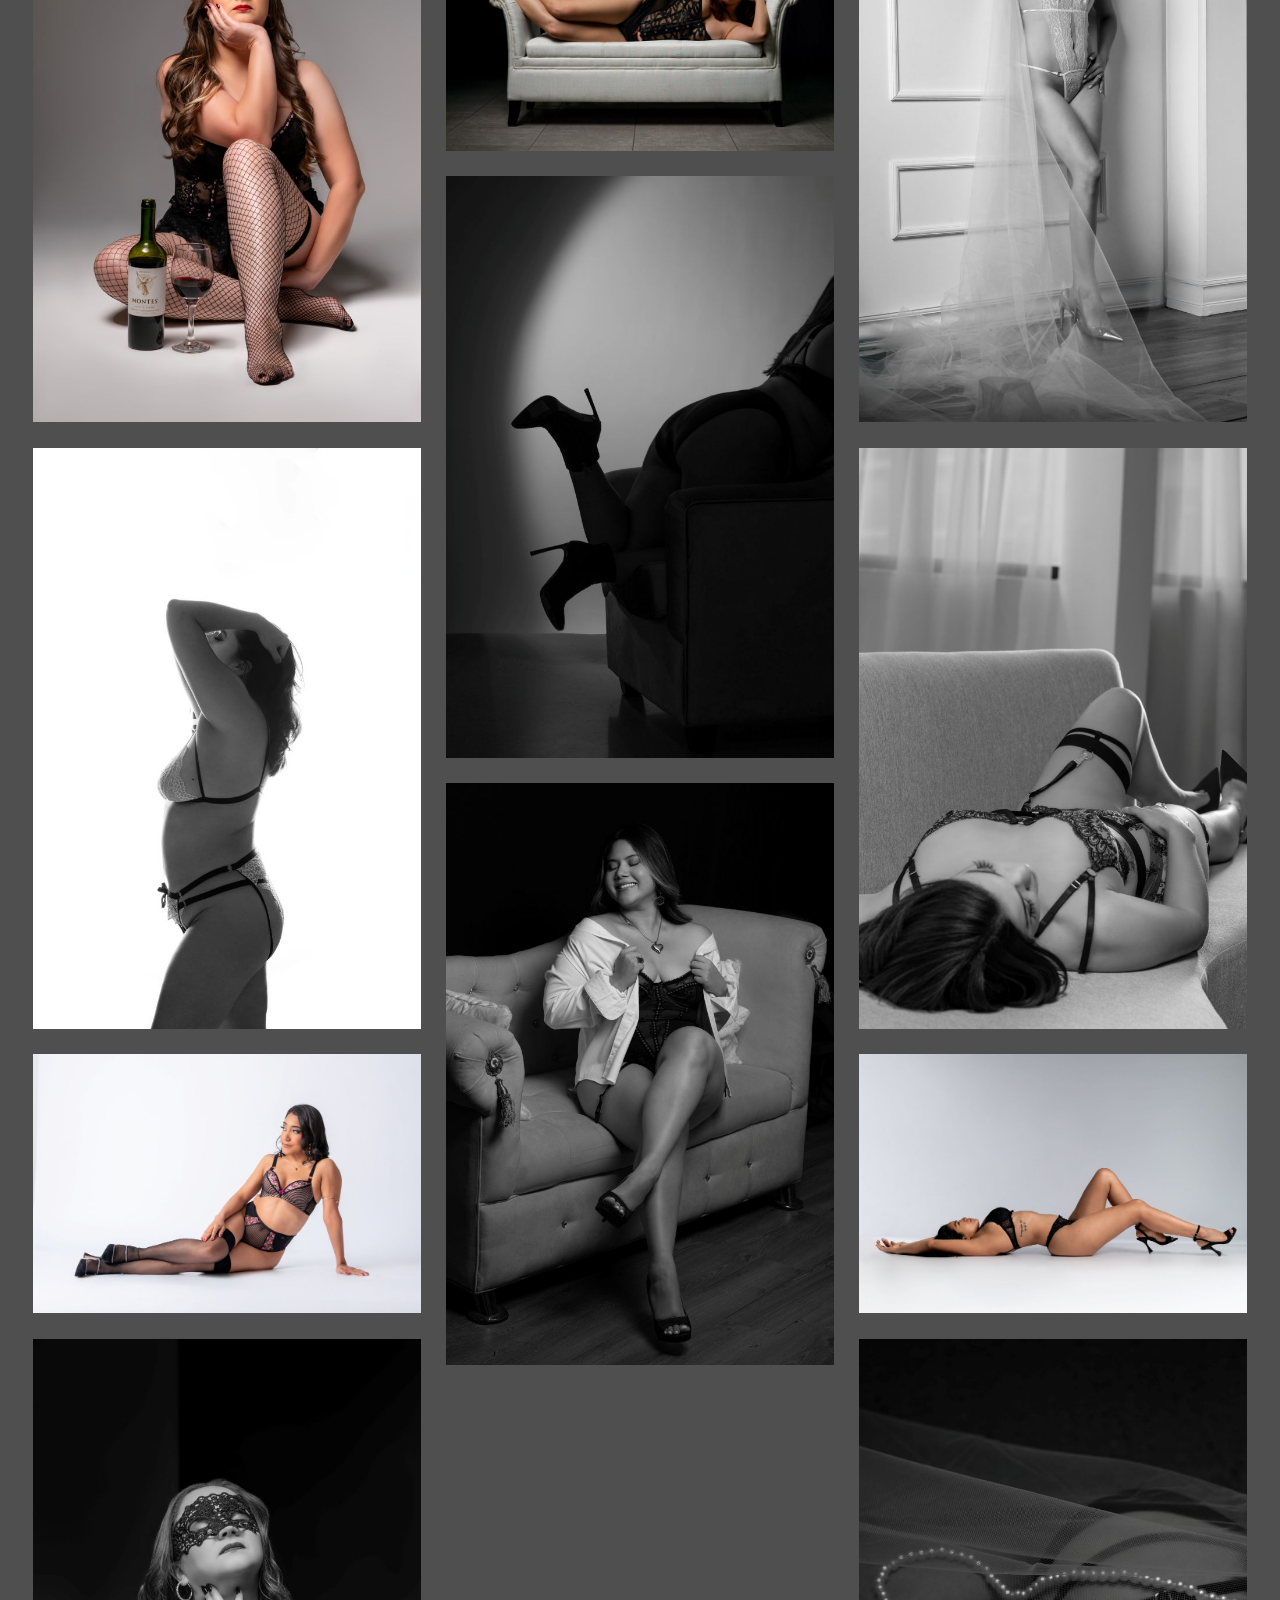
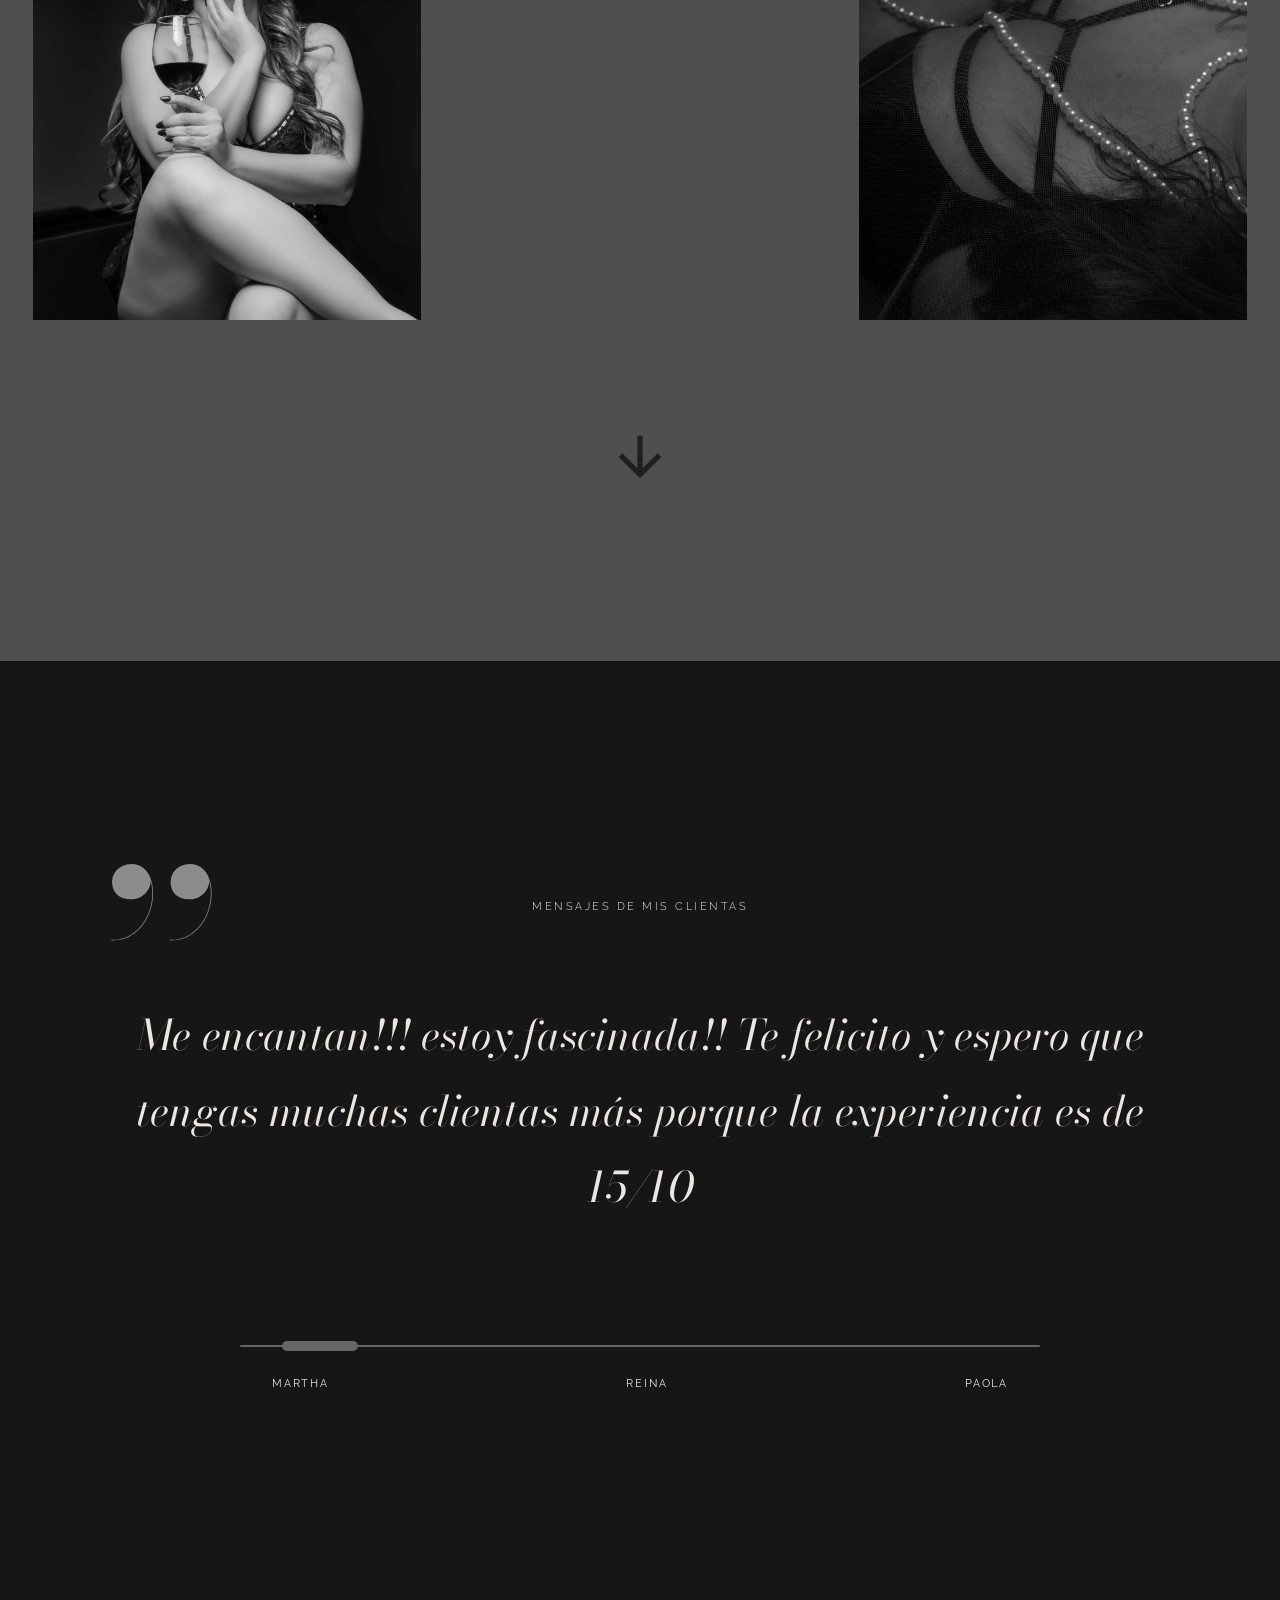
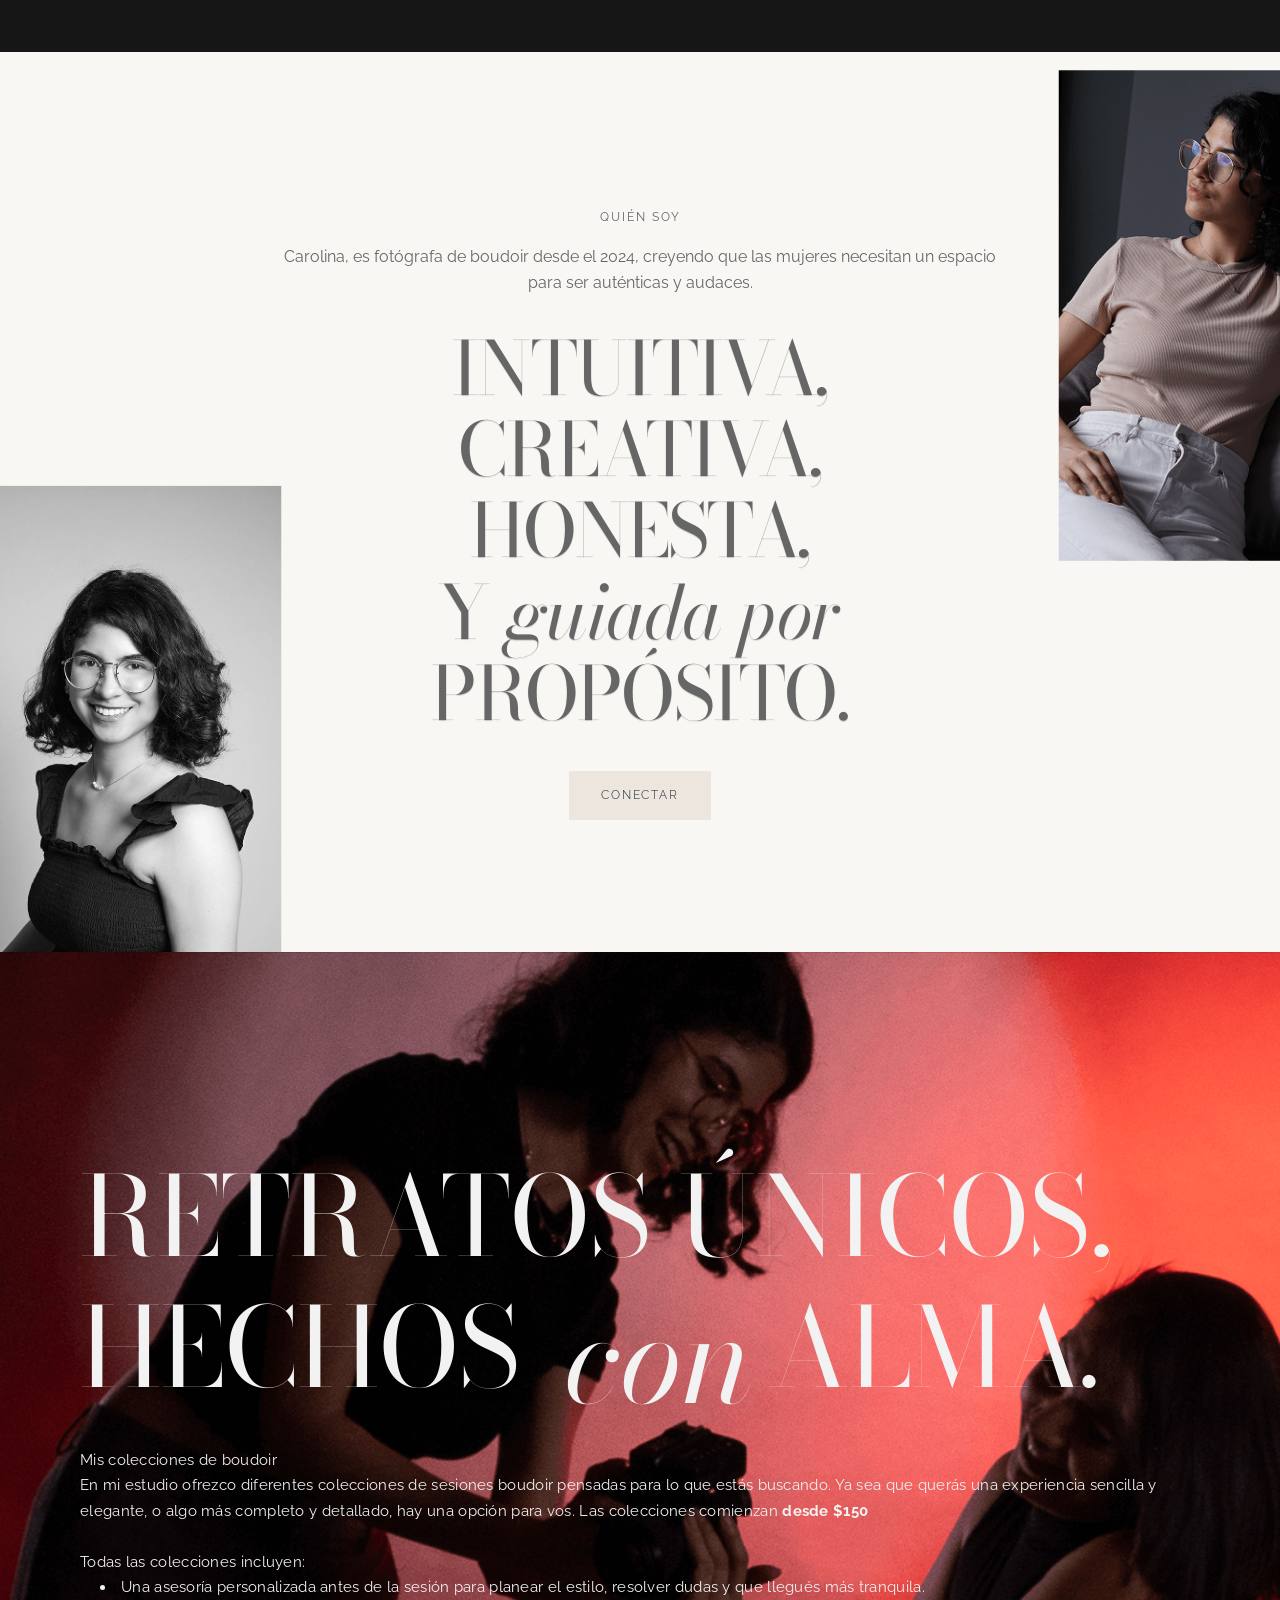
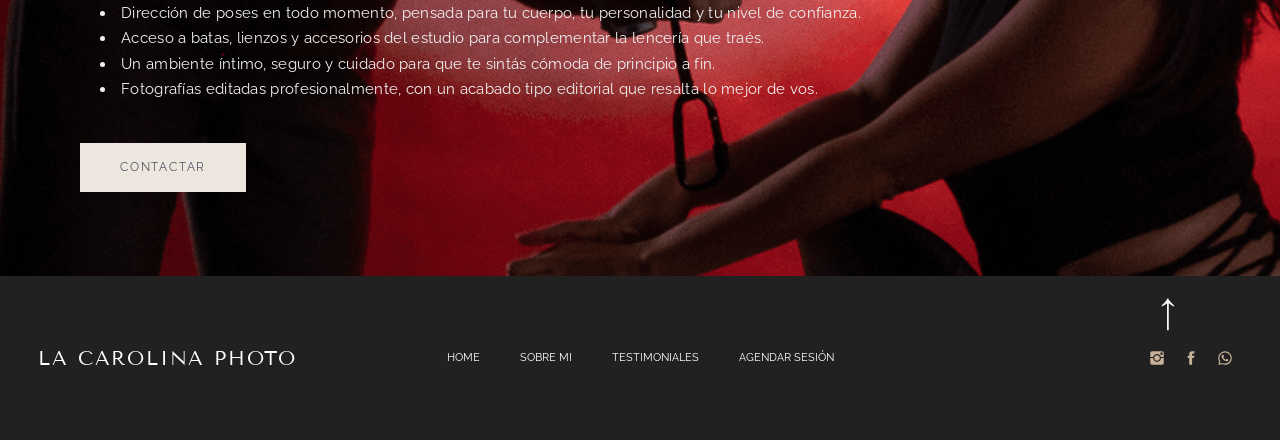
==== commit 84f835f7: "chore: updated 11-24-2025 - added whatsapp link - compressed all images - disabled contextual menu f" ====
--- a/index.html
+++ b/index.html
@@ -36,8 +36,8 @@
     <!-- End Meta Pixel Code -->
 
     <title>La Carolina Photo</title>
-    <script type="module" crossorigin src="/assets/index-BSKY5V7T.js"></script>
-    <link rel="stylesheet" crossorigin href="/assets/index-CPoCNhIM.css">
+    <script type="module" crossorigin src="/assets/index-CJKCOeZt.js"></script>
+    <link rel="stylesheet" crossorigin href="/assets/index-BDfDbCNX.css">
   </head>
   <body>
     <div id="app"></div>
--- a/assets/index-BDfDbCNX.css
+++ b/assets/index-BDfDbCNX.css
@@ -0,0 +1 @@
+@import"https://fonts.googleapis.com/css2?family=Bodoni+Moda:ital,opsz,wght@0,6..96,400..900;1,6..96,400..900&family=Montserrat:ital,wght@0,100..900;1,100..900&family=Raleway:ital,wght@0,100..900;1,100..900&family=Tenor+Sans&display=swap";@layer components;/*! tailwindcss v4.1.15 | MIT License | https://tailwindcss.com */@layer properties{@supports (((-webkit-hyphens:none)) and (not (margin-trim:inline))) or ((-moz-orient:inline) and (not (color:rgb(from red r g b)))){*,:before,:after,::backdrop{--tw-translate-x:0;--tw-translate-y:0;--tw-translate-z:0;--tw-rotate-x:initial;--tw-rotate-y:initial;--tw-rotate-z:initial;--tw-skew-x:initial;--tw-skew-y:initial;--tw-border-style:solid;--tw-gradient-position:initial;--tw-gradient-from:#0000;--tw-gradient-via:#0000;--tw-gradient-to:#0000;--tw-gradient-stops:initial;--tw-gradient-via-stops:initial;--tw-gradient-from-position:0%;--tw-gradient-via-position:50%;--tw-gradient-to-position:100%;--tw-leading:initial;--tw-font-weight:initial;--tw-tracking:initial;--tw-shadow:0 0 #0000;--tw-shadow-color:initial;--tw-shadow-alpha:100%;--tw-inset-shadow:0 0 #0000;--tw-inset-shadow-color:initial;--tw-inset-shadow-alpha:100%;--tw-ring-color:initial;--tw-ring-shadow:0 0 #0000;--tw-inset-ring-color:initial;--tw-inset-ring-shadow:0 0 #0000;--tw-ring-inset:initial;--tw-ring-offset-width:0px;--tw-ring-offset-color:#fff;--tw-ring-offset-shadow:0 0 #0000;--tw-blur:initial;--tw-brightness:initial;--tw-contrast:initial;--tw-grayscale:initial;--tw-hue-rotate:initial;--tw-invert:initial;--tw-opacity:initial;--tw-saturate:initial;--tw-sepia:initial;--tw-drop-shadow:initial;--tw-drop-shadow-color:initial;--tw-drop-shadow-alpha:100%;--tw-drop-shadow-size:initial;--tw-backdrop-blur:initial;--tw-backdrop-brightness:initial;--tw-backdrop-contrast:initial;--tw-backdrop-grayscale:initial;--tw-backdrop-hue-rotate:initial;--tw-backdrop-invert:initial;--tw-backdrop-opacity:initial;--tw-backdrop-saturate:initial;--tw-backdrop-sepia:initial;--tw-duration:initial;--tw-ease:initial;--tw-text-shadow-color:initial;--tw-text-shadow-alpha:100%}}}@layer theme{:root,:host{--font-sans:ui-sans-serif,system-ui,sans-serif,"Apple Color Emoji","Segoe UI Emoji","Segoe UI Symbol","Noto Color Emoji";--font-mono:ui-monospace,SFMono-Regular,Menlo,Monaco,Consolas,"Liberation Mono","Courier New",monospace;--color-gray-300:oklch(87.2% .01 258.338);--color-gray-800:oklch(27.8% .033 256.848);--color-black:#000;--color-white:#fff;--spacing:.25rem;--container-2xl:42rem;--container-3xl:48rem;--container-5xl:64rem;--text-sm:.875rem;--text-sm--line-height:calc(1.25/.875);--text-xl:1.25rem;--text-xl--line-height:calc(1.75/1.25);--text-3xl:1.875rem;--text-3xl--line-height: 1.2 ;--text-4xl:2.25rem;--text-4xl--line-height:calc(2.5/2.25);--text-7xl:4.5rem;--text-7xl--line-height:1;--text-8xl:6rem;--text-8xl--line-height:1;--text-9xl:8rem;--text-9xl--line-height:1;--font-weight-light:300;--font-weight-normal:400;--font-weight-medium:500;--font-weight-bold:700;--tracking-tight:-.025em;--leading-tight:1.25;--leading-relaxed:1.625;--drop-shadow-lg:0 4px 4px #00000026;--ease-in-out:cubic-bezier(.4,0,.2,1);--blur-sm:8px;--default-transition-duration:.15s;--default-transition-timing-function:cubic-bezier(.4,0,.2,1);--default-font-family:var(--font-sans);--default-mono-font-family:var(--font-mono);--font-bodoni:"Bodoni Moda",serif;--font-tenor:"Tenor Sans",sans-serif;--font-raleway:"Raleway",sans-serif}}@layer base{*,:after,:before,::backdrop{box-sizing:border-box;border:0 solid;margin:0;padding:0}::file-selector-button{box-sizing:border-box;border:0 solid;margin:0;padding:0}html,:host{-webkit-text-size-adjust:100%;tab-size:4;line-height:1.5;font-family:var(--default-font-family,ui-sans-serif,system-ui,sans-serif,"Apple Color Emoji","Segoe UI Emoji","Segoe UI Symbol","Noto Color Emoji");font-feature-settings:var(--default-font-feature-settings,normal);font-variation-settings:var(--default-font-variation-settings,normal);-webkit-tap-highlight-color:transparent}hr{height:0;color:inherit;border-top-width:1px}abbr:where([title]){-webkit-text-decoration:underline dotted;text-decoration:underline dotted}h1,h2,h3,h4,h5,h6{font-size:inherit;font-weight:inherit}a{color:inherit;-webkit-text-decoration:inherit;text-decoration:inherit}b,strong{font-weight:bolder}code,kbd,samp,pre{font-family:var(--default-mono-font-family,ui-monospace,SFMono-Regular,Menlo,Monaco,Consolas,"Liberation Mono","Courier New",monospace);font-feature-settings:var(--default-mono-font-feature-settings,normal);font-variation-settings:var(--default-mono-font-variation-settings,normal);font-size:1em}small{font-size:80%}sub,sup{vertical-align:baseline;font-size:75%;line-height:0;position:relative}sub{bottom:-.25em}sup{top:-.5em}table{text-indent:0;border-color:inherit;border-collapse:collapse}:-moz-focusring{outline:auto}progress{vertical-align:baseline}summary{display:list-item}ol,ul,menu{list-style:none}img,svg,video,canvas,audio,iframe,embed,object{vertical-align:middle;display:block}img,video{max-width:100%;height:auto}button,input,select,optgroup,textarea{font:inherit;font-feature-settings:inherit;font-variation-settings:inherit;letter-spacing:inherit;color:inherit;opacity:1;background-color:#0000;border-radius:0}::file-selector-button{font:inherit;font-feature-settings:inherit;font-variation-settings:inherit;letter-spacing:inherit;color:inherit;opacity:1;background-color:#0000;border-radius:0}:where(select:is([multiple],[size])) optgroup{font-weight:bolder}:where(select:is([multiple],[size])) optgroup option{padding-inline-start:20px}::file-selector-button{margin-inline-end:4px}::placeholder{opacity:1}@supports (not ((-webkit-appearance:-apple-pay-button))) or (contain-intrinsic-size:1px){::placeholder{color:currentColor}@supports (color:color-mix(in lab,red,red)){::placeholder{color:color-mix(in oklab,currentcolor 50%,transparent)}}}textarea{resize:vertical}::-webkit-search-decoration{-webkit-appearance:none}::-webkit-date-and-time-value{min-height:1lh;text-align:inherit}::-webkit-datetime-edit{display:inline-flex}::-webkit-datetime-edit-fields-wrapper{padding:0}::-webkit-datetime-edit{padding-block:0}::-webkit-datetime-edit-year-field{padding-block:0}::-webkit-datetime-edit-month-field{padding-block:0}::-webkit-datetime-edit-day-field{padding-block:0}::-webkit-datetime-edit-hour-field{padding-block:0}::-webkit-datetime-edit-minute-field{padding-block:0}::-webkit-datetime-edit-second-field{padding-block:0}::-webkit-datetime-edit-millisecond-field{padding-block:0}::-webkit-datetime-edit-meridiem-field{padding-block:0}::-webkit-calendar-picker-indicator{line-height:1}:-moz-ui-invalid{box-shadow:none}button,input:where([type=button],[type=reset],[type=submit]){appearance:button}::file-selector-button{appearance:button}::-webkit-inner-spin-button{height:auto}::-webkit-outer-spin-button{height:auto}[hidden]:where(:not([hidden=until-found])){display:none!important}}@layer utilities{.pointer-events-none{pointer-events:none}.invisible{visibility:hidden}.visible{visibility:visible}.absolute{position:absolute}.fixed{position:fixed}.relative{position:relative}.inset-0{inset:calc(var(--spacing)*0)}.inset-x-0{inset-inline:calc(var(--spacing)*0)}.-top-5{top:calc(var(--spacing)*-5)}.-top-\[30px\]{top:-30px}.top-0{top:calc(var(--spacing)*0)}.top-1\/2{top:50%}.top-4{top:calc(var(--spacing)*4)}.top-5{top:calc(var(--spacing)*5)}.top-30{top:calc(var(--spacing)*30)}.top-\[40\%\]{top:40%}.top-\[50\%\]{top:50%}.-right-10{right:calc(var(--spacing)*-10)}.-right-\[12\%\]{right:-12%}.right-4{right:calc(var(--spacing)*4)}.right-5{right:calc(var(--spacing)*5)}.bottom-0{bottom:calc(var(--spacing)*0)}.bottom-5{bottom:calc(var(--spacing)*5)}.bottom-25{bottom:calc(var(--spacing)*25)}.-left-8\.5{left:calc(var(--spacing)*-8.5)}.left-0{left:calc(var(--spacing)*0)}.z-10{z-index:10}.z-50{z-index:50}.z-\[9999\]{z-index:9999}.m-0{margin:calc(var(--spacing)*0)}.m-auto{margin:auto}.mx-auto{margin-inline:auto}.mb-0{margin-bottom:calc(var(--spacing)*0)}.mb-\[-17px\]{margin-bottom:-17px}.flex{display:flex}.hidden{display:none}.inline{display:inline}.h-0\.5{height:calc(var(--spacing)*.5)}.h-2\.5{height:calc(var(--spacing)*2.5)}.h-10{height:calc(var(--spacing)*10)}.h-\[800px\]{height:800px}.h-full{height:100%}.h-screen{height:100vh}.max-h-\[90vh\]{max-height:90vh}.w-0{width:calc(var(--spacing)*0)}.w-10{width:calc(var(--spacing)*10)}.w-30{width:calc(var(--spacing)*30)}.w-\[18px\]{width:18px}.w-\[20vh\]{width:20vh}.w-\[40vw\]{width:40vw}.w-full{width:100%}.w-screen{width:100vw}.max-w-3xl{max-width:var(--container-3xl)}.max-w-5xl{max-width:var(--container-5xl)}.max-w-\[80vw\]{max-width:80vw}.max-w-\[90vw\]{max-width:90vw}.max-w-\[350px\]{max-width:350px}.max-w-\[800px\]{max-width:800px}.max-w-\[1000px\]{max-width:1000px}.max-w-\[1100px\]{max-width:1100px}.max-w-\[1300px\]{max-width:1300px}.max-w-\[1400px\]{max-width:1400px}.max-w-\[1440px\]{max-width:1440px}.max-w-\[1600px\]{max-width:1600px}.min-w-\[6vw\]{min-width:6vw}.flex-1{flex:1}.-translate-y-1\/2{--tw-translate-y: -50% ;translate:var(--tw-translate-x)var(--tw-translate-y)}.scale-\[1\.2\]{scale:1.2}.transform{transform:var(--tw-rotate-x,)var(--tw-rotate-y,)var(--tw-rotate-z,)var(--tw-skew-x,)var(--tw-skew-y,)}.cursor-pointer{cursor:pointer}.resize{resize:both}.list-outside{list-style-position:outside}.list-disc{list-style-type:disc}.flex-col{flex-direction:column}.flex-row{flex-direction:row}.place-content-between{place-content:space-between}.items-center{align-items:center}.items-end{align-items:flex-end}.items-start{align-items:flex-start}.justify-around{justify-content:space-around}.justify-between{justify-content:space-between}.justify-center{justify-content:center}.justify-end{justify-content:flex-end}.justify-items-start{justify-items:start}.gap-4{gap:calc(var(--spacing)*4)}.overflow-auto{overflow:auto}.overflow-hidden{overflow:hidden}.overflow-visible{overflow:visible}.rounded{border-radius:.25rem}.rounded-full{border-radius:3.40282e38px}.border-2{border-style:var(--tw-border-style);border-width:2px}.bg-\[\#000000ee\]{background-color:#000e}.bg-\[\#4f4f4f\]{background-color:#4f4f4f}.bg-\[\#161616\]{background-color:#161616}.bg-\[\#212121\]{background-color:#212121}.bg-\[\#343434\]{background-color:#343434}.bg-\[\#666666\]{background-color:#666}.bg-\[\#ECE6DFFF\]{background-color:#ece6df}.bg-\[\#FFFFFFEE\]{background-color:#fffe}.bg-\[\#f2f2f2\]{background-color:#f2f2f2}.bg-\[\#f9f7f4\]{background-color:#f9f7f4}.bg-black\/80{background-color:#000c}@supports (color:color-mix(in lab,red,red)){.bg-black\/80{background-color:color-mix(in oklab,var(--color-black)80%,transparent)}}.bg-transparent{background-color:#0000}.bg-linear-0{--tw-gradient-position:0deg}@supports (background-image:linear-gradient(in lab,red,red)){.bg-linear-0{--tw-gradient-position:0deg in oklab}}.bg-linear-0{background-image:linear-gradient(var(--tw-gradient-stops))}.from-\[\#00000099\]{--tw-gradient-from:#0009;--tw-gradient-stops:var(--tw-gradient-via-stops,var(--tw-gradient-position),var(--tw-gradient-from)var(--tw-gradient-from-position),var(--tw-gradient-to)var(--tw-gradient-to-position))}.from-\[\#22222299\]{--tw-gradient-from:#2229;--tw-gradient-stops:var(--tw-gradient-via-stops,var(--tw-gradient-position),var(--tw-gradient-from)var(--tw-gradient-from-position),var(--tw-gradient-to)var(--tw-gradient-to-position))}.to-\[\#34343411\]{--tw-gradient-to:#34343411;--tw-gradient-stops:var(--tw-gradient-via-stops,var(--tw-gradient-position),var(--tw-gradient-from)var(--tw-gradient-from-position),var(--tw-gradient-to)var(--tw-gradient-to-position))}.to-\[\#FFFFFF00\]{--tw-gradient-to:#fff0;--tw-gradient-stops:var(--tw-gradient-via-stops,var(--tw-gradient-position),var(--tw-gradient-from)var(--tw-gradient-from-position),var(--tw-gradient-to)var(--tw-gradient-to-position))}.bg-cover{background-size:cover}.bg-center{background-position:50%}.object-contain{object-fit:contain}.p-0{padding:calc(var(--spacing)*0)}.p-2{padding:calc(var(--spacing)*2)}.p-4{padding:calc(var(--spacing)*4)}.p-5{padding:calc(var(--spacing)*5)}.p-10{padding:calc(var(--spacing)*10)}.p-\[1vw\]{padding:1vw}.px-2{padding-inline:calc(var(--spacing)*2)}.px-4{padding-inline:calc(var(--spacing)*4)}.px-5{padding-inline:calc(var(--spacing)*5)}.px-6{padding-inline:calc(var(--spacing)*6)}.px-7{padding-inline:calc(var(--spacing)*7)}.px-8{padding-inline:calc(var(--spacing)*8)}.px-10{padding-inline:calc(var(--spacing)*10)}.py-1{padding-block:calc(var(--spacing)*1)}.py-2{padding-block:calc(var(--spacing)*2)}.py-3{padding-block:calc(var(--spacing)*3)}.py-4{padding-block:calc(var(--spacing)*4)}.py-5{padding-block:calc(var(--spacing)*5)}.py-6{padding-block:calc(var(--spacing)*6)}.py-8{padding-block:calc(var(--spacing)*8)}.py-10{padding-block:calc(var(--spacing)*10)}.py-16{padding-block:calc(var(--spacing)*16)}.py-20{padding-block:calc(var(--spacing)*20)}.py-30{padding-block:calc(var(--spacing)*30)}.py-38{padding-block:calc(var(--spacing)*38)}.py-50{padding-block:calc(var(--spacing)*50)}.py-\[60px\]{padding-block:60px}.pt-0{padding-top:calc(var(--spacing)*0)}.pt-5{padding-top:calc(var(--spacing)*5)}.pt-20{padding-top:calc(var(--spacing)*20)}.pt-45{padding-top:calc(var(--spacing)*45)}.pb-0{padding-bottom:calc(var(--spacing)*0)}.pb-10{padding-bottom:calc(var(--spacing)*10)}.pb-15{padding-bottom:calc(var(--spacing)*15)}.pb-18{padding-bottom:calc(var(--spacing)*18)}.pb-30{padding-bottom:calc(var(--spacing)*30)}.pl-5{padding-left:calc(var(--spacing)*5)}.text-center{text-align:center}.align-middle{vertical-align:middle}.font-bodoni{font-family:var(--font-bodoni)}.font-raleway{font-family:var(--font-raleway)}.font-tenor{font-family:var(--font-tenor)}.text-3xl{font-size:var(--text-3xl);line-height:var(--tw-leading,var(--text-3xl--line-height))}.text-4xl{font-size:var(--text-4xl);line-height:var(--tw-leading,var(--text-4xl--line-height))}.text-sm{font-size:var(--text-sm);line-height:var(--tw-leading,var(--text-sm--line-height))}.text-xl{font-size:var(--text-xl);line-height:var(--tw-leading,var(--text-xl--line-height))}.text-\[0\.688rem\]{font-size:.688rem}.text-\[10px\]{font-size:10px}.text-\[11\.1px\]{font-size:11.1px}.text-\[11\.3px\]{font-size:11.3px}.text-\[11px\]{font-size:11px}.text-\[12px\]{font-size:12px}.text-\[14px\]{font-size:14px}.text-\[16px\]{font-size:16px}.text-\[20px\]{font-size:20px}.text-\[28px\]{font-size:28px}.text-\[36px\]{font-size:36px}.text-\[40px\]{font-size:40px}.text-\[42px\]{font-size:42px}.text-\[48px\]{font-size:48px}.text-\[60px\]{font-size:60px}.text-\[80px\]{font-size:80px}.leading-7{--tw-leading:calc(var(--spacing)*7);line-height:calc(var(--spacing)*7)}.leading-\[1\.1\]{--tw-leading:1.1;line-height:1.1}.leading-\[25\.5px\]{--tw-leading:25.5px;line-height:25.5px}.leading-\[76px\]{--tw-leading:76px;line-height:76px}.leading-relaxed{--tw-leading:var(--leading-relaxed);line-height:var(--leading-relaxed)}.leading-tight{--tw-leading:var(--leading-tight);line-height:var(--leading-tight)}.font-bold{--tw-font-weight:var(--font-weight-bold);font-weight:var(--font-weight-bold)}.font-light{--tw-font-weight:var(--font-weight-light);font-weight:var(--font-weight-light)}.font-medium{--tw-font-weight:var(--font-weight-medium);font-weight:var(--font-weight-medium)}.font-normal{--tw-font-weight:var(--font-weight-normal);font-weight:var(--font-weight-normal)}.tracking-\[0\.3px\]{--tw-tracking:.3px;letter-spacing:.3px}.tracking-\[1\.8px\]{--tw-tracking:1.8px;letter-spacing:1.8px}.tracking-\[1\.95px\]{--tw-tracking:1.95px;letter-spacing:1.95px}.tracking-\[2\.5px\]{--tw-tracking:2.5px;letter-spacing:2.5px}.tracking-\[2px\]{--tw-tracking:2px;letter-spacing:2px}.tracking-\[3px\]{--tw-tracking:3px;letter-spacing:3px}.tracking-tight{--tw-tracking:var(--tracking-tight);letter-spacing:var(--tracking-tight)}.whitespace-nowrap{white-space:nowrap}.text-\[\#8C8C8C\]{color:#8c8c8c}.text-\[\#222222\]{color:#222}.text-\[\#ECE6DF\]{color:#ece6df}.text-\[\#f2f2f2\]{color:#f2f2f2}.text-gray-800{color:var(--color-gray-800)}.text-white{color:var(--color-white)}.lowercase{text-transform:lowercase}.uppercase{text-transform:uppercase}.italic{font-style:italic}.opacity-10{opacity:.1}.shadow-lg{--tw-shadow:0 10px 15px -3px var(--tw-shadow-color,#0000001a),0 4px 6px -4px var(--tw-shadow-color,#0000001a);box-shadow:var(--tw-inset-shadow),var(--tw-inset-ring-shadow),var(--tw-ring-offset-shadow),var(--tw-ring-shadow),var(--tw-shadow)}.shadow-md{--tw-shadow:0 4px 6px -1px var(--tw-shadow-color,#0000001a),0 2px 4px -2px var(--tw-shadow-color,#0000001a);box-shadow:var(--tw-inset-shadow),var(--tw-inset-ring-shadow),var(--tw-ring-offset-shadow),var(--tw-ring-shadow),var(--tw-shadow)}.drop-shadow-lg{--tw-drop-shadow-size:drop-shadow(0 4px 4px var(--tw-drop-shadow-color,#00000026));--tw-drop-shadow:drop-shadow(var(--drop-shadow-lg));filter:var(--tw-blur,)var(--tw-brightness,)var(--tw-contrast,)var(--tw-grayscale,)var(--tw-hue-rotate,)var(--tw-invert,)var(--tw-saturate,)var(--tw-sepia,)var(--tw-drop-shadow,)}.drop-shadow-\[\#FFFFFF44\]{--tw-drop-shadow-color:#fff4}@supports (color:color-mix(in lab,red,red)){.drop-shadow-\[\#FFFFFF44\]{--tw-drop-shadow-color:color-mix(in oklab,#fff4 var(--tw-drop-shadow-alpha),transparent)}}.drop-shadow-\[\#FFFFFF44\]{--tw-drop-shadow:var(--tw-drop-shadow-size)}.filter{filter:var(--tw-blur,)var(--tw-brightness,)var(--tw-contrast,)var(--tw-grayscale,)var(--tw-hue-rotate,)var(--tw-invert,)var(--tw-saturate,)var(--tw-sepia,)var(--tw-drop-shadow,)}.backdrop-blur-sm{--tw-backdrop-blur:blur(var(--blur-sm));-webkit-backdrop-filter:var(--tw-backdrop-blur,)var(--tw-backdrop-brightness,)var(--tw-backdrop-contrast,)var(--tw-backdrop-grayscale,)var(--tw-backdrop-hue-rotate,)var(--tw-backdrop-invert,)var(--tw-backdrop-opacity,)var(--tw-backdrop-saturate,)var(--tw-backdrop-sepia,);backdrop-filter:var(--tw-backdrop-blur,)var(--tw-backdrop-brightness,)var(--tw-backdrop-contrast,)var(--tw-backdrop-grayscale,)var(--tw-backdrop-hue-rotate,)var(--tw-backdrop-invert,)var(--tw-backdrop-opacity,)var(--tw-backdrop-saturate,)var(--tw-backdrop-sepia,)}.transition{transition-property:color,background-color,border-color,outline-color,text-decoration-color,fill,stroke,--tw-gradient-from,--tw-gradient-via,--tw-gradient-to,opacity,box-shadow,transform,translate,scale,rotate,filter,-webkit-backdrop-filter,backdrop-filter,display,content-visibility,overlay,pointer-events;transition-timing-function:var(--tw-ease,var(--default-transition-timing-function));transition-duration:var(--tw-duration,var(--default-transition-duration))}.transition-all{transition-property:all;transition-timing-function:var(--tw-ease,var(--default-transition-timing-function));transition-duration:var(--tw-duration,var(--default-transition-duration))}.transition-transform{transition-property:transform,translate,scale,rotate;transition-timing-function:var(--tw-ease,var(--default-transition-timing-function));transition-duration:var(--tw-duration,var(--default-transition-duration))}.duration-75{--tw-duration:75ms;transition-duration:75ms}.duration-250{--tw-duration:.25s;transition-duration:.25s}.duration-500{--tw-duration:.5s;transition-duration:.5s}.ease-in-out{--tw-ease:var(--ease-in-out);transition-timing-function:var(--ease-in-out)}.will-change-transform{will-change:transform}.select-none{-webkit-user-select:none;user-select:none}.text-shadow-lg{text-shadow:0px 1px 2px var(--tw-text-shadow-color,#0000001a),0px 3px 2px var(--tw-text-shadow-color,#0000001a),0px 4px 8px var(--tw-text-shadow-color,#0000001a)}.text-shadow-xs{text-shadow:0px 1px 1px var(--tw-text-shadow-color,#0003)}@media(hover:hover){.hover\:bg-\[\#ECE6DFAA\]:hover{background-color:#ece6dfaa}.hover\:bg-\[\#FFFFFF10\]:hover{background-color:#ffffff10}.hover\:bg-\[\#FFFFFF22\]:hover{background-color:#fff2}.hover\:text-gray-300:hover{color:var(--color-gray-300)}.hover\:text-shadow-lg:hover{text-shadow:0px 1px 2px var(--tw-text-shadow-color,#0000001a),0px 3px 2px var(--tw-text-shadow-color,#0000001a),0px 4px 8px var(--tw-text-shadow-color,#0000001a)}}@media(min-width:40rem){.sm\:-top-5{top:calc(var(--spacing)*-5)}.sm\:-top-\[50px\]{top:-50px}.sm\:top-\[40\%\]{top:40%}.sm\:top-\[50\%\]{top:50%}.sm\:-right-2{right:calc(var(--spacing)*-2)}.sm\:-right-10{right:calc(var(--spacing)*-10)}.sm\:-bottom-2{bottom:calc(var(--spacing)*-2)}.sm\:mb-0{margin-bottom:calc(var(--spacing)*0)}.sm\:w-\[25vh\]{width:25vh}.sm\:max-w-\[350px\]{max-width:350px}.sm\:scale-\[1\.1\]{scale:1.1}.sm\:list-outside{list-style-position:outside}.sm\:flex-col{flex-direction:column}.sm\:p-16{padding:calc(var(--spacing)*16)}.sm\:px-4{padding-inline:calc(var(--spacing)*4)}.sm\:px-8{padding-inline:calc(var(--spacing)*8)}.sm\:px-10{padding-inline:calc(var(--spacing)*10)}.sm\:py-30{padding-block:calc(var(--spacing)*30)}.sm\:pb-10{padding-bottom:calc(var(--spacing)*10)}.sm\:text-7xl{font-size:var(--text-7xl);line-height:var(--tw-leading,var(--text-7xl--line-height))}.sm\:text-\[11px\]{font-size:11px}.sm\:text-\[12px\]{font-size:12px}.sm\:text-\[13px\]{font-size:13px}.sm\:text-\[14px\]{font-size:14px}.sm\:text-\[15px\]{font-size:15px}.sm\:text-\[16px\]{font-size:16px}.sm\:text-\[28px\]{font-size:28px}.sm\:text-\[40px\]{font-size:40px}.sm\:text-\[48px\]{font-size:48px}.sm\:text-\[60px\]{font-size:60px}.sm\:text-\[64px\]{font-size:64px}.sm\:text-\[100px\]{font-size:100px}}@media(min-width:48rem){.md\:-top-\[75px\]{top:-75px}.md\:top-0{top:calc(var(--spacing)*0)}.md\:top-5{top:calc(var(--spacing)*5)}.md\:top-\[2\%\]{top:2%}.md\:top-\[30\%\]{top:30%}.md\:-right-3{right:calc(var(--spacing)*-3)}.md\:-right-20{right:calc(var(--spacing)*-20)}.md\:-right-\[12\%\]{right:-12%}.md\:right-18{right:calc(var(--spacing)*18)}.md\:-bottom-3{bottom:calc(var(--spacing)*-3)}.md\:bottom-auto{bottom:auto}.md\:-mb-5{margin-bottom:calc(var(--spacing)*-5)}.md\:block{display:block}.md\:flex{display:flex}.md\:hidden{display:none}.md\:max-w-\[350px\]{max-width:350px}.md\:scale-\[1\.15\]{scale:1.15}.md\:list-outside{list-style-position:outside}.md\:flex-col{flex-direction:column}.md\:flex-row{flex-direction:row}.md\:justify-center{justify-content:center}.md\:p-20{padding:calc(var(--spacing)*20)}.md\:px-6{padding-inline:calc(var(--spacing)*6)}.md\:px-10{padding-inline:calc(var(--spacing)*10)}.md\:px-12{padding-inline:calc(var(--spacing)*12)}.md\:px-14{padding-inline:calc(var(--spacing)*14)}.md\:px-20{padding-inline:calc(var(--spacing)*20)}.md\:py-40{padding-block:calc(var(--spacing)*40)}.md\:pt-70{padding-top:calc(var(--spacing)*70)}.md\:pb-10{padding-bottom:calc(var(--spacing)*10)}.md\:pb-18{padding-bottom:calc(var(--spacing)*18)}.md\:text-8xl{font-size:var(--text-8xl);line-height:var(--tw-leading,var(--text-8xl--line-height))}.md\:text-\[12px\]{font-size:12px}.md\:text-\[13px\]{font-size:13px}.md\:text-\[14px\]{font-size:14px}.md\:text-\[15px\]{font-size:15px}.md\:text-\[16px\]{font-size:16px}.md\:text-\[18px\]{font-size:18px}.md\:text-\[20px\]{font-size:20px}.md\:text-\[34px\]{font-size:34px}.md\:text-\[36px\]{font-size:36px}.md\:text-\[60px\]{font-size:60px}.md\:text-\[90px\]{font-size:90px}.md\:text-\[96px\]{font-size:96px}.md\:text-\[200px\]{font-size:200px}.md\:leading-35{--tw-leading:calc(var(--spacing)*35);line-height:calc(var(--spacing)*35)}}@media(min-width:64rem){.lg\:-top-\[100px\]{top:-100px}.lg\:top-25{top:calc(var(--spacing)*25)}.lg\:top-\[2\%\]{top:2%}.lg\:top-\[8\%\]{top:8%}.lg\:-right-4{right:calc(var(--spacing)*-4)}.lg\:-right-15{right:calc(var(--spacing)*-15)}.lg\:right-23{right:calc(var(--spacing)*23)}.lg\:right-\[7\%\]{right:7%}.lg\:-bottom-4{bottom:calc(var(--spacing)*-4)}.lg\:-mb-10{margin-bottom:calc(var(--spacing)*-10)}.lg\:block{display:block}.lg\:hidden{display:none}.lg\:w-70{width:calc(var(--spacing)*70)}.lg\:w-\[30vw\]{width:30vw}.lg\:w-\[40vw\]{width:40vw}.lg\:w-\[400px\]{width:400px}.lg\:max-w-2xl{max-width:var(--container-2xl)}.lg\:max-w-\[720px\]{max-width:720px}.lg\:scale-\[1\.5\]{scale:1.5}.lg\:list-inside{list-style-position:inside}.lg\:flex-row{flex-direction:row}.lg\:justify-between{justify-content:space-between}.lg\:justify-end{justify-content:flex-end}.lg\:justify-start{justify-content:flex-start}.lg\:px-8{padding-inline:calc(var(--spacing)*8)}.lg\:px-16{padding-inline:calc(var(--spacing)*16)}.lg\:px-20{padding-inline:calc(var(--spacing)*20)}.lg\:px-\[3vw\]{padding-inline:3vw}.lg\:py-60{padding-block:calc(var(--spacing)*60)}.lg\:pb-32{padding-bottom:calc(var(--spacing)*32)}.lg\:text-9xl{font-size:var(--text-9xl);line-height:var(--tw-leading,var(--text-9xl--line-height))}.lg\:text-\[11\.1px\]{font-size:11.1px}.lg\:text-\[16px\]{font-size:16px}.lg\:text-\[18px\]{font-size:18px}.lg\:text-\[20px\]{font-size:20px}.lg\:text-\[24px\]{font-size:24px}.lg\:text-\[42px\]{font-size:42px}.lg\:text-\[74px\]{font-size:74px}.lg\:text-\[110px\]{font-size:110px}.lg\:text-\[120px\]{font-size:120px}.lg\:text-\[175px\]{font-size:175px}.lg\:text-\[300px\]{font-size:300px}.lg\:text-\[\#666666\]{color:#666}}}@property --tw-translate-x{syntax:"*";inherits:false;initial-value:0}@property --tw-translate-y{syntax:"*";inherits:false;initial-value:0}@property --tw-translate-z{syntax:"*";inherits:false;initial-value:0}@property --tw-rotate-x{syntax:"*";inherits:false}@property --tw-rotate-y{syntax:"*";inherits:false}@property --tw-rotate-z{syntax:"*";inherits:false}@property --tw-skew-x{syntax:"*";inherits:false}@property --tw-skew-y{syntax:"*";inherits:false}@property --tw-border-style{syntax:"*";inherits:false;initial-value:solid}@property --tw-gradient-position{syntax:"*";inherits:false}@property --tw-gradient-from{syntax:"<color>";inherits:false;initial-value:#0000}@property --tw-gradient-via{syntax:"<color>";inherits:false;initial-value:#0000}@property --tw-gradient-to{syntax:"<color>";inherits:false;initial-value:#0000}@property --tw-gradient-stops{syntax:"*";inherits:false}@property --tw-gradient-via-stops{syntax:"*";inherits:false}@property --tw-gradient-from-position{syntax:"<length-percentage>";inherits:false;initial-value:0%}@property --tw-gradient-via-position{syntax:"<length-percentage>";inherits:false;initial-value:50%}@property --tw-gradient-to-position{syntax:"<length-percentage>";inherits:false;initial-value:100%}@property --tw-leading{syntax:"*";inherits:false}@property --tw-font-weight{syntax:"*";inherits:false}@property --tw-tracking{syntax:"*";inherits:false}@property --tw-shadow{syntax:"*";inherits:false;initial-value:0 0 #0000}@property --tw-shadow-color{syntax:"*";inherits:false}@property --tw-shadow-alpha{syntax:"<percentage>";inherits:false;initial-value:100%}@property --tw-inset-shadow{syntax:"*";inherits:false;initial-value:0 0 #0000}@property --tw-inset-shadow-color{syntax:"*";inherits:false}@property --tw-inset-shadow-alpha{syntax:"<percentage>";inherits:false;initial-value:100%}@property --tw-ring-color{syntax:"*";inherits:false}@property --tw-ring-shadow{syntax:"*";inherits:false;initial-value:0 0 #0000}@property --tw-inset-ring-color{syntax:"*";inherits:false}@property --tw-inset-ring-shadow{syntax:"*";inherits:false;initial-value:0 0 #0000}@property --tw-ring-inset{syntax:"*";inherits:false}@property --tw-ring-offset-width{syntax:"<length>";inherits:false;initial-value:0}@property --tw-ring-offset-color{syntax:"*";inherits:false;initial-value:#fff}@property --tw-ring-offset-shadow{syntax:"*";inherits:false;initial-value:0 0 #0000}@property --tw-blur{syntax:"*";inherits:false}@property --tw-brightness{syntax:"*";inherits:false}@property --tw-contrast{syntax:"*";inherits:false}@property --tw-grayscale{syntax:"*";inherits:false}@property --tw-hue-rotate{syntax:"*";inherits:false}@property --tw-invert{syntax:"*";inherits:false}@property --tw-opacity{syntax:"*";inherits:false}@property --tw-saturate{syntax:"*";inherits:false}@property --tw-sepia{syntax:"*";inherits:false}@property --tw-drop-shadow{syntax:"*";inherits:false}@property --tw-drop-shadow-color{syntax:"*";inherits:false}@property --tw-drop-shadow-alpha{syntax:"<percentage>";inherits:false;initial-value:100%}@property --tw-drop-shadow-size{syntax:"*";inherits:false}@property --tw-backdrop-blur{syntax:"*";inherits:false}@property --tw-backdrop-brightness{syntax:"*";inherits:false}@property --tw-backdrop-contrast{syntax:"*";inherits:false}@property --tw-backdrop-grayscale{syntax:"*";inherits:false}@property --tw-backdrop-hue-rotate{syntax:"*";inherits:false}@property --tw-backdrop-invert{syntax:"*";inherits:false}@property --tw-backdrop-opacity{syntax:"*";inherits:false}@property --tw-backdrop-saturate{syntax:"*";inherits:false}@property --tw-backdrop-sepia{syntax:"*";inherits:false}@property --tw-duration{syntax:"*";inherits:false}@property --tw-ease{syntax:"*";inherits:false}@property --tw-text-shadow-color{syntax:"*";inherits:false}@property --tw-text-shadow-alpha{syntax:"<percentage>";inherits:false;initial-value:100%}.fade-enter-active[data-v-9fe85adb],.fade-leave-active[data-v-9fe85adb]{transition:opacity .2s ease}.fade-enter-from[data-v-9fe85adb],.fade-leave-to[data-v-9fe85adb]{opacity:0}.relative[data-v-9e041515]{overflow:hidden}[data-v-17f4e094]{user-select:none;-webkit-user-select:none;-ms-user-select:none}img[data-v-17f4e094]{-moz-user-select:none}html[data-v-37b74e6d]{scroll-behavior:smooth!important}.no-select[data-v-37b74e6d]{-webkit-user-select:none;-ms-user-select:none;user-select:none}.no-select img[data-v-37b74e6d]{pointer-events:auto;-webkit-user-drag:none;user-drag:none}.fade-enter-active[data-v-ec05d3d6],.fade-leave-active[data-v-ec05d3d6]{transition:opacity .5s ease}.fade-enter-from[data-v-ec05d3d6],.fade-leave-to[data-v-ec05d3d6]{opacity:0}.logo[data-v-11cf4e57]{height:6em;padding:1.5em;will-change:filter;transition:filter .3s}.logo[data-v-11cf4e57]:hover{filter:drop-shadow(0 0 2em #646cffaa)}.logo.vue[data-v-11cf4e57]:hover{filter:drop-shadow(0 0 2em #42b883aa)}
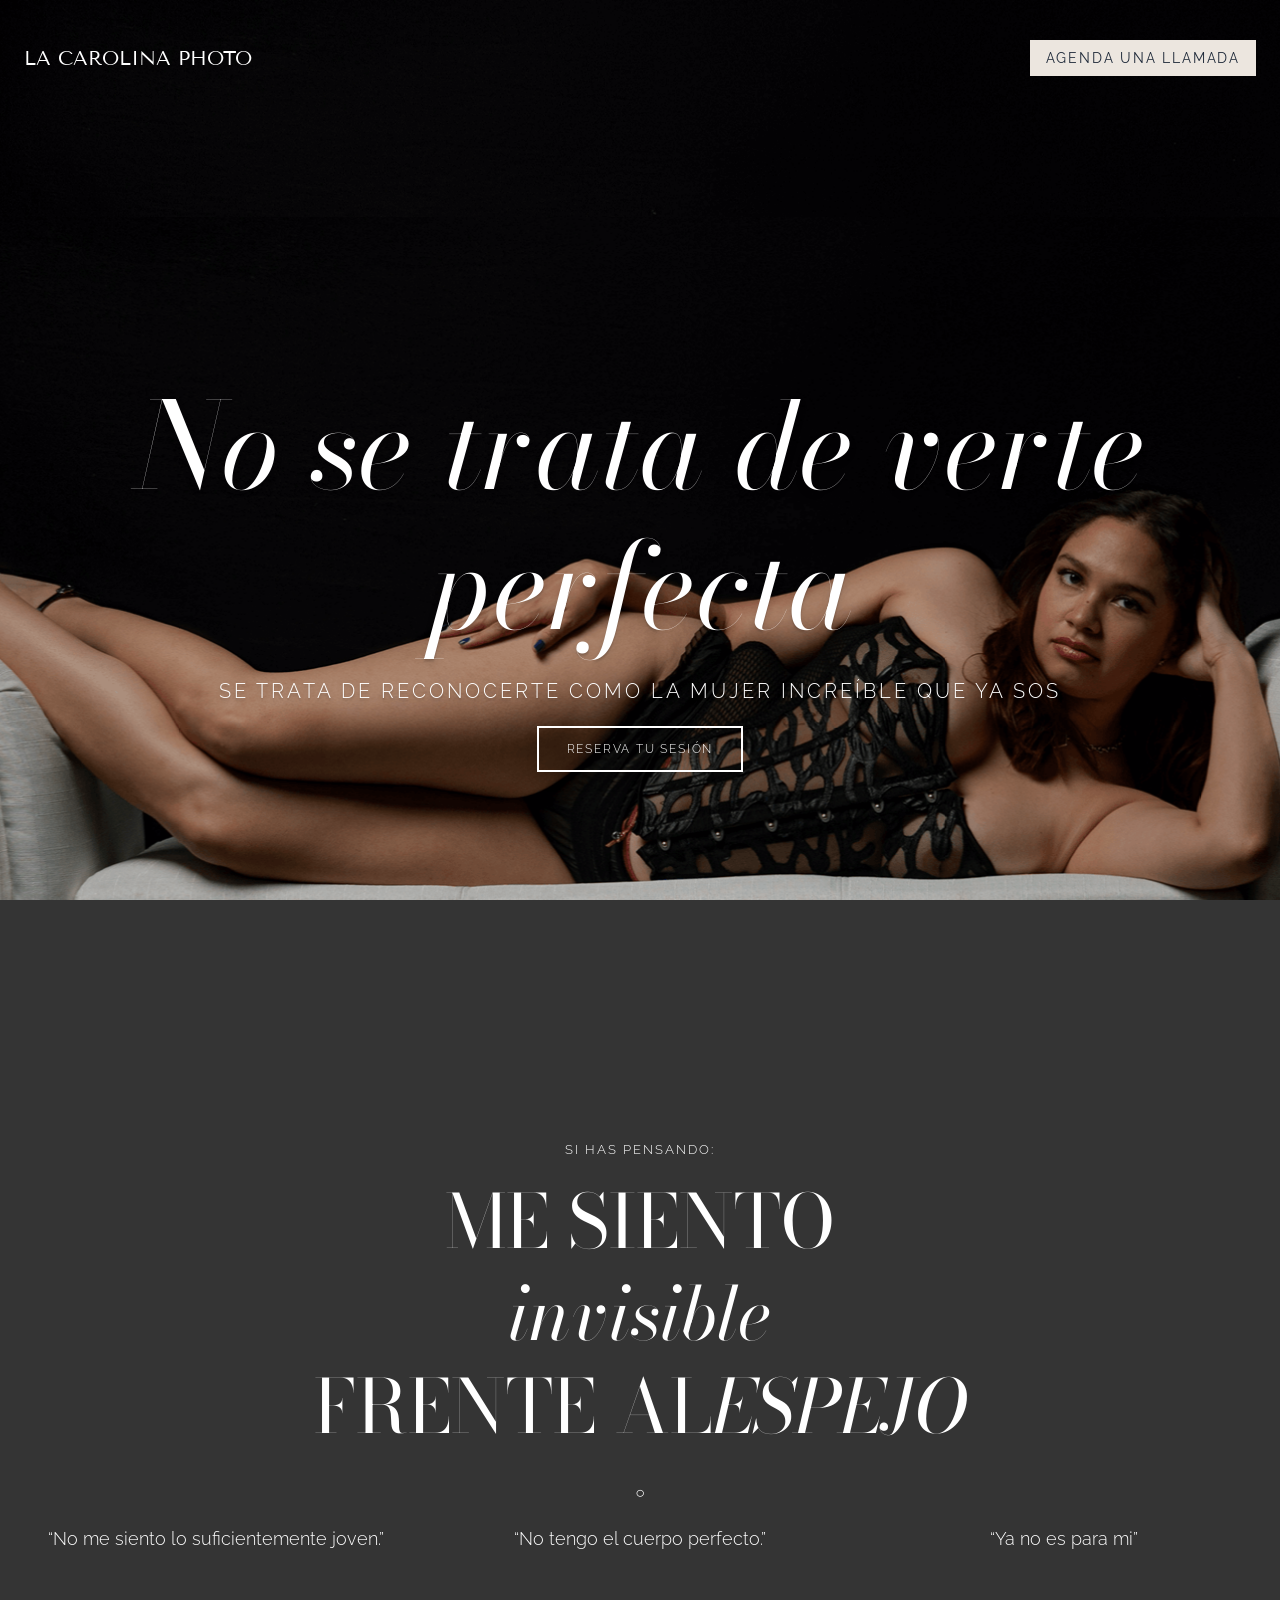
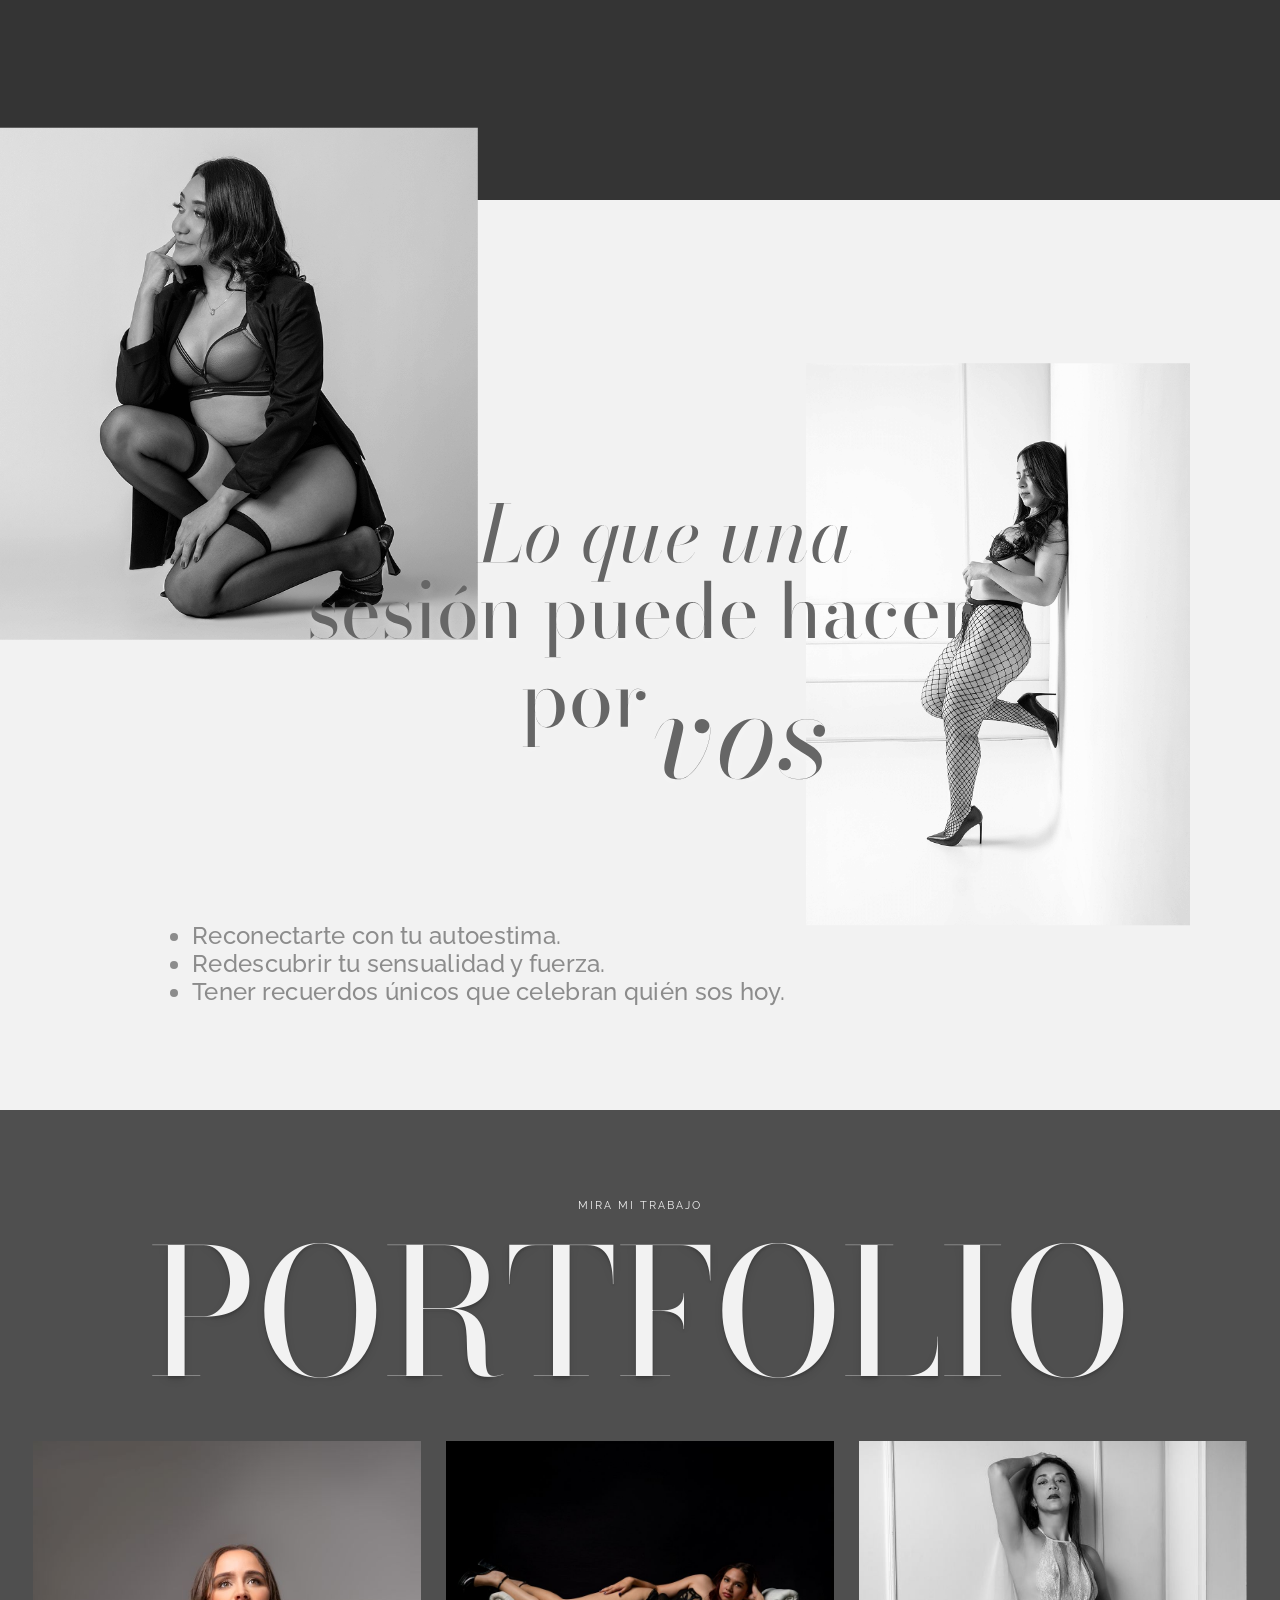
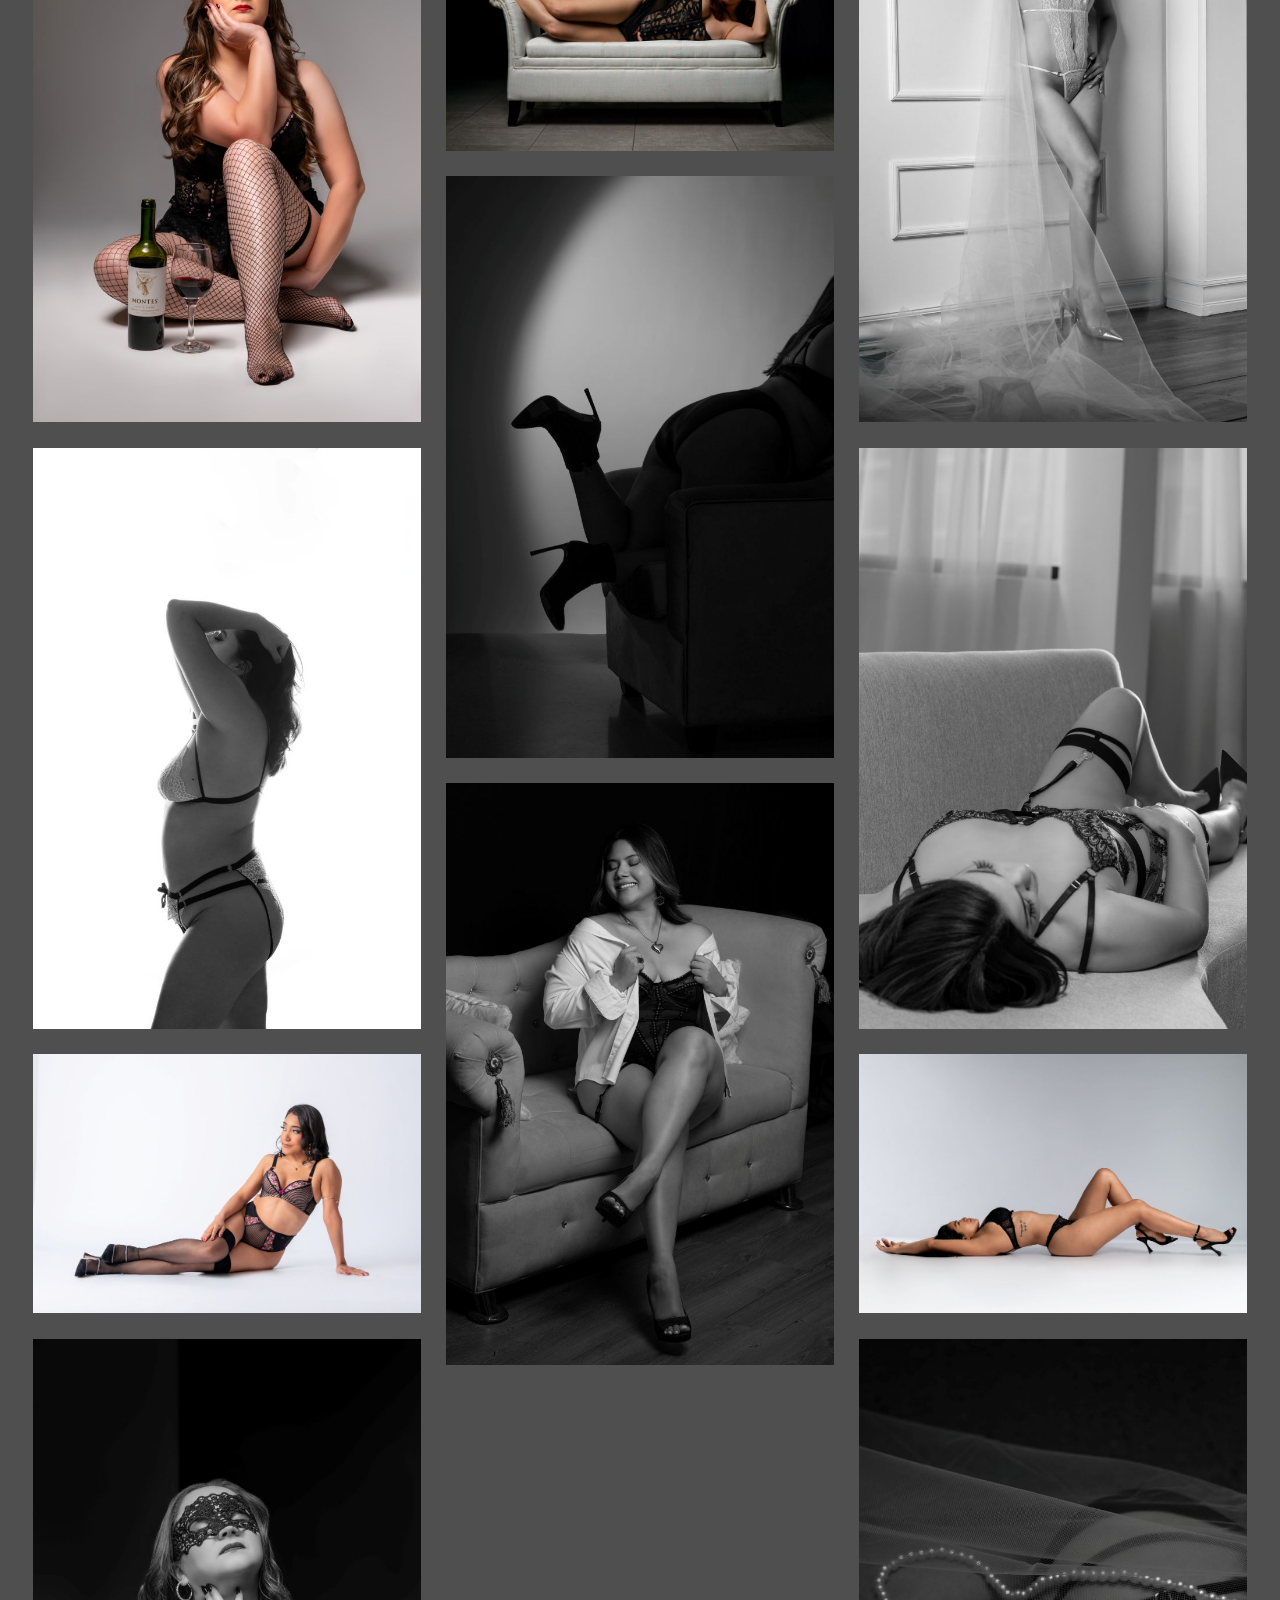
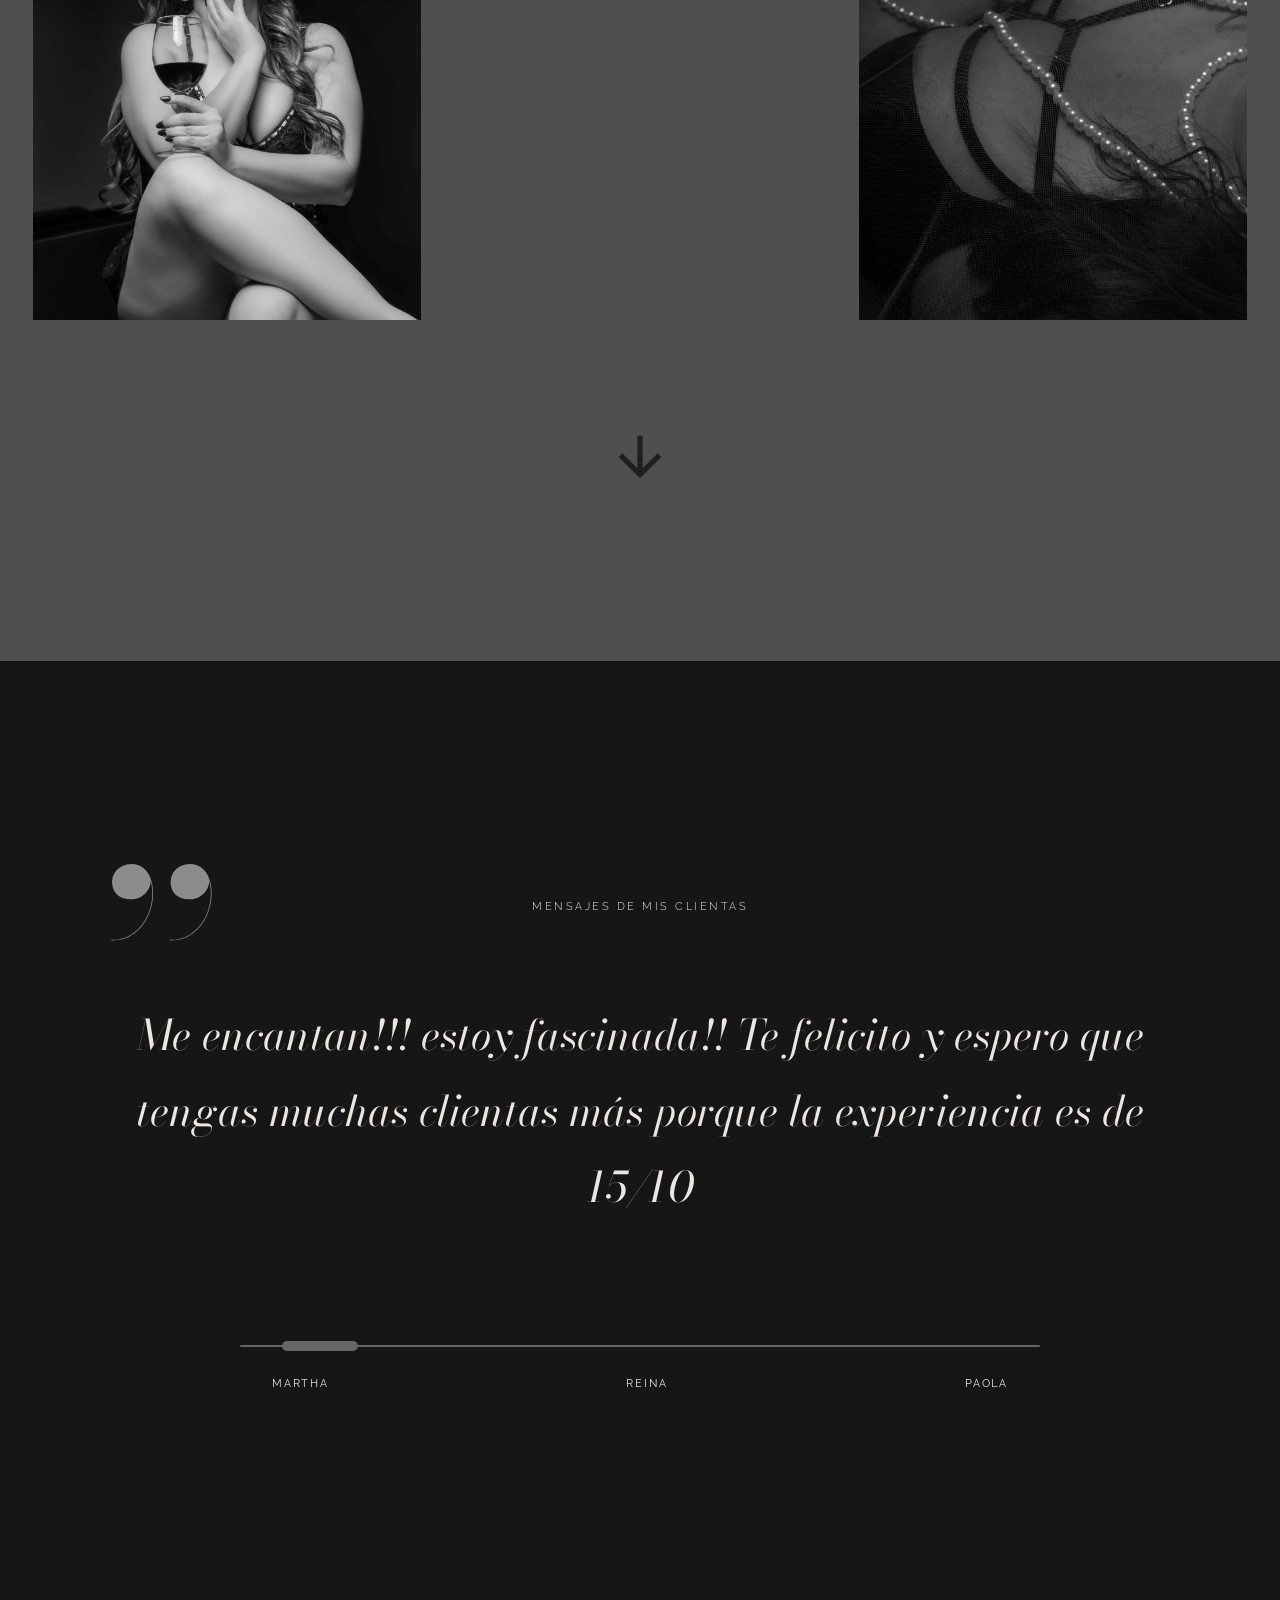
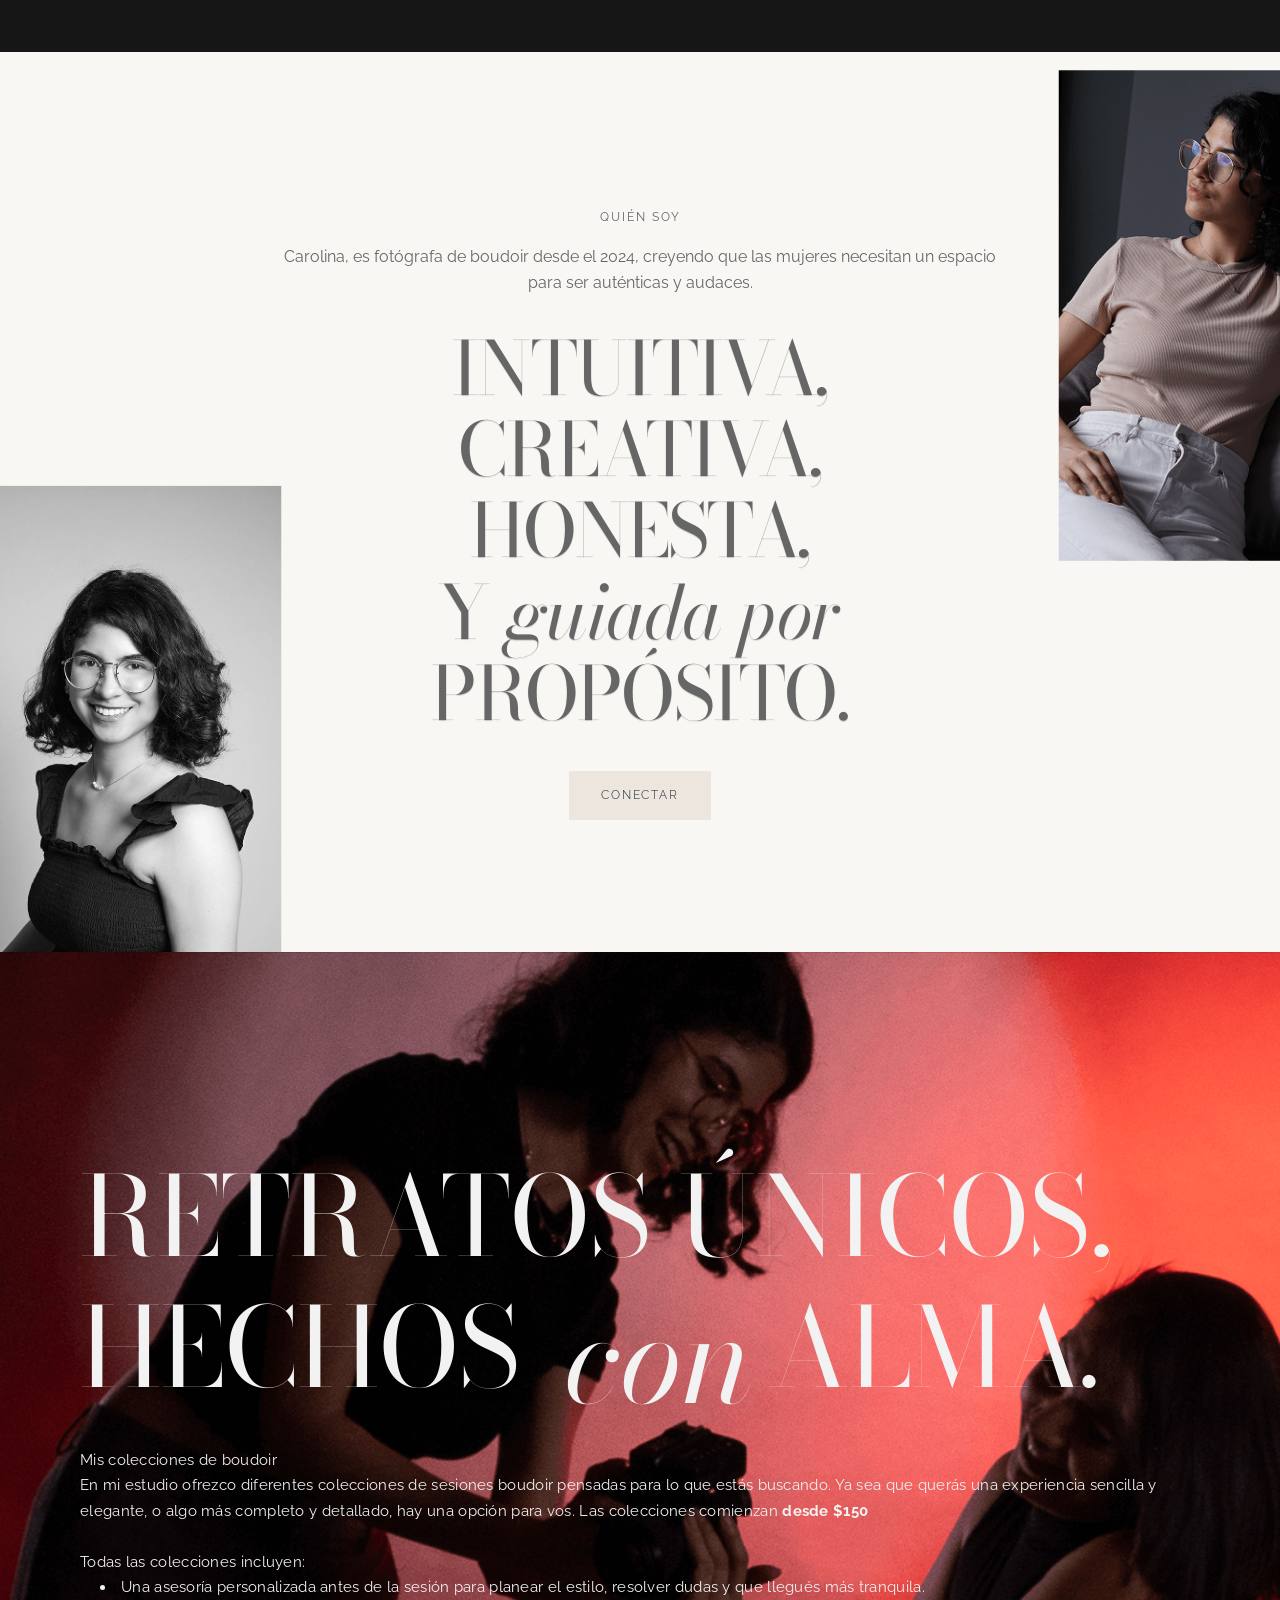
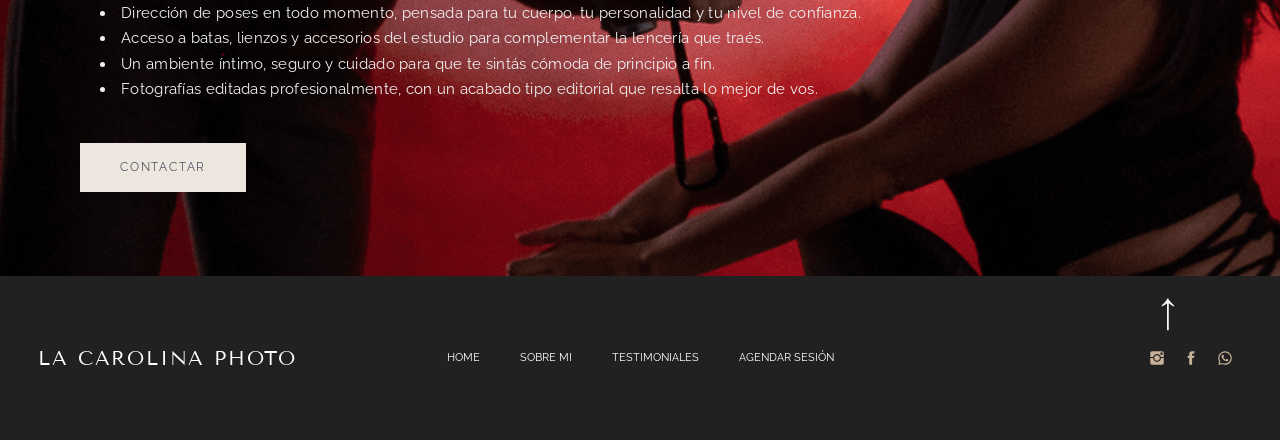
==== commit 03e33bf4: "chore: added facebook verification" ====
--- a/index.html
+++ b/index.html
@@ -14,6 +14,9 @@
       gtag('config', 'G-4H2RB7K11X');
     </script>
     <!-- End Google tag (gtag.js) -->
+
+    <!-- Facebook Domain Verification -->
+    <meta name="facebook-domain-verification" content="va527rjknykpc2ed8txkzxunom0yv1" />
 
     <!-- Meta Pixel Code -->
     <script>
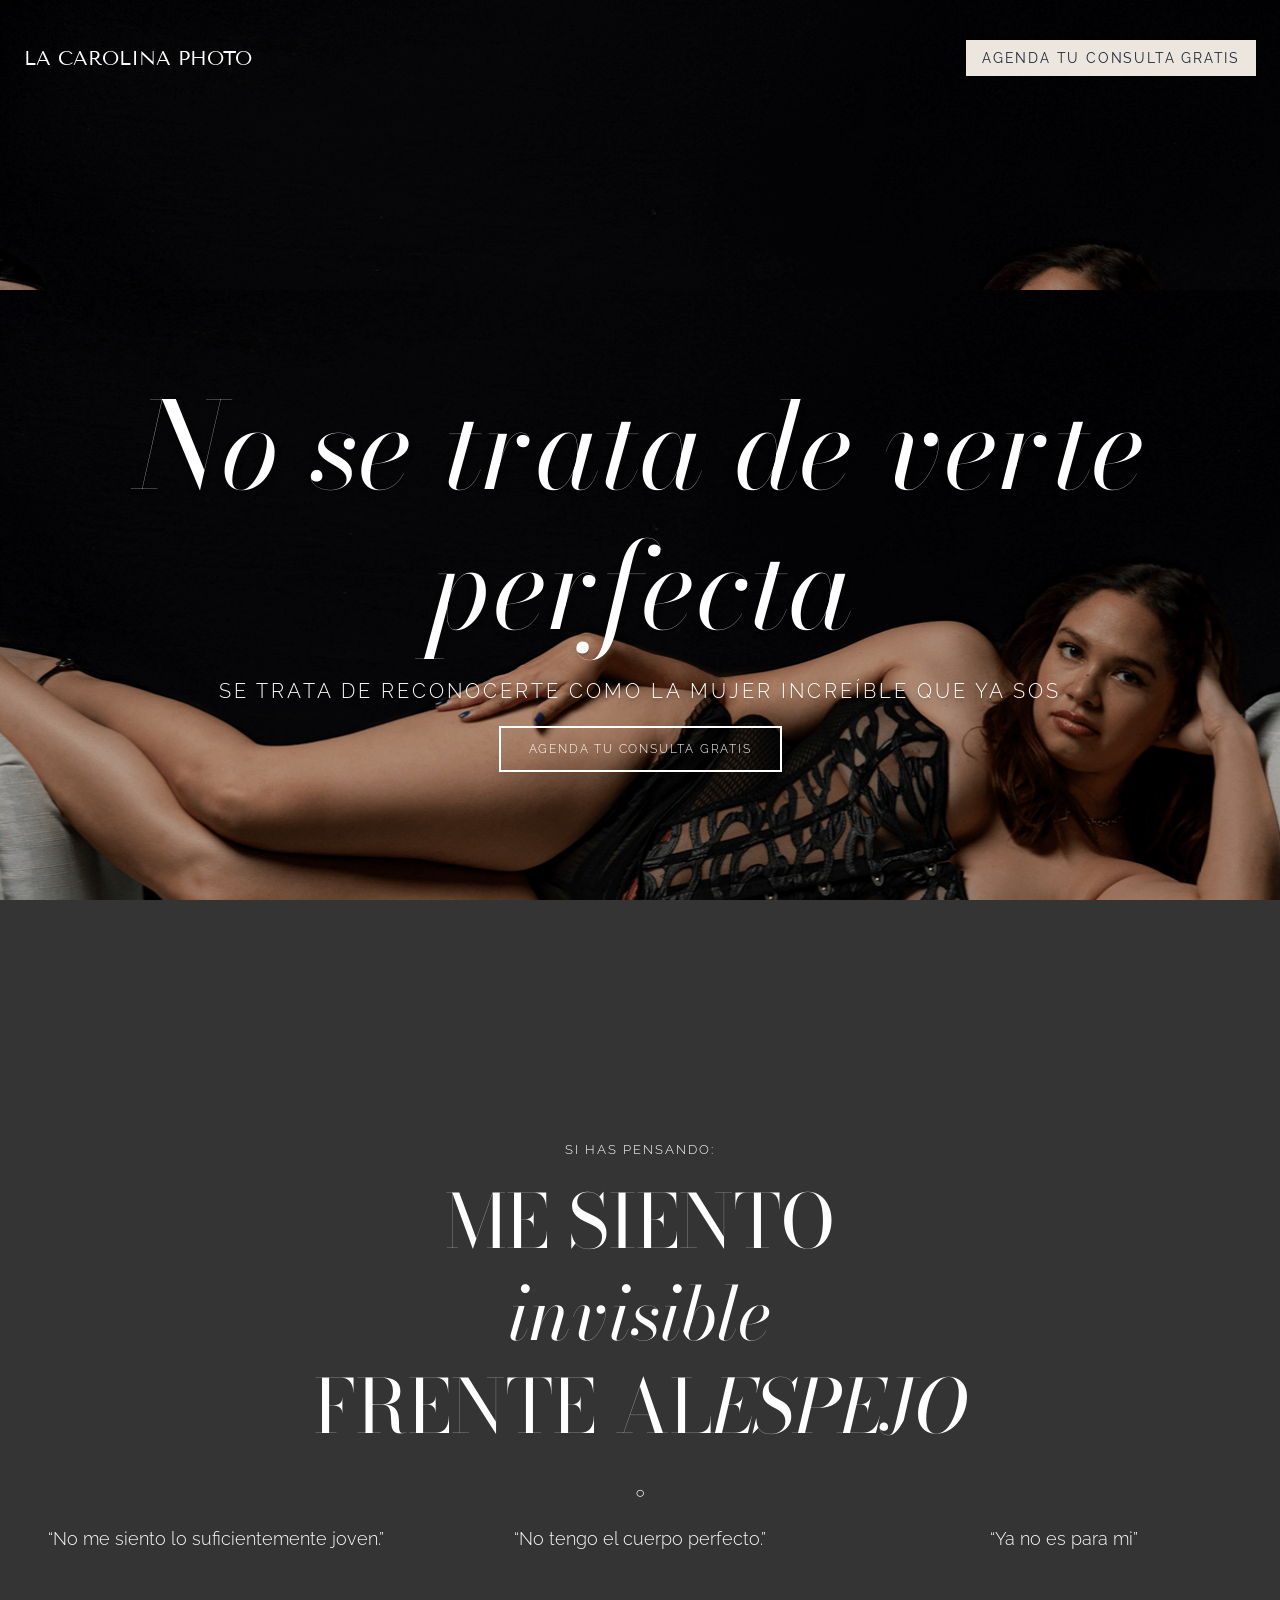
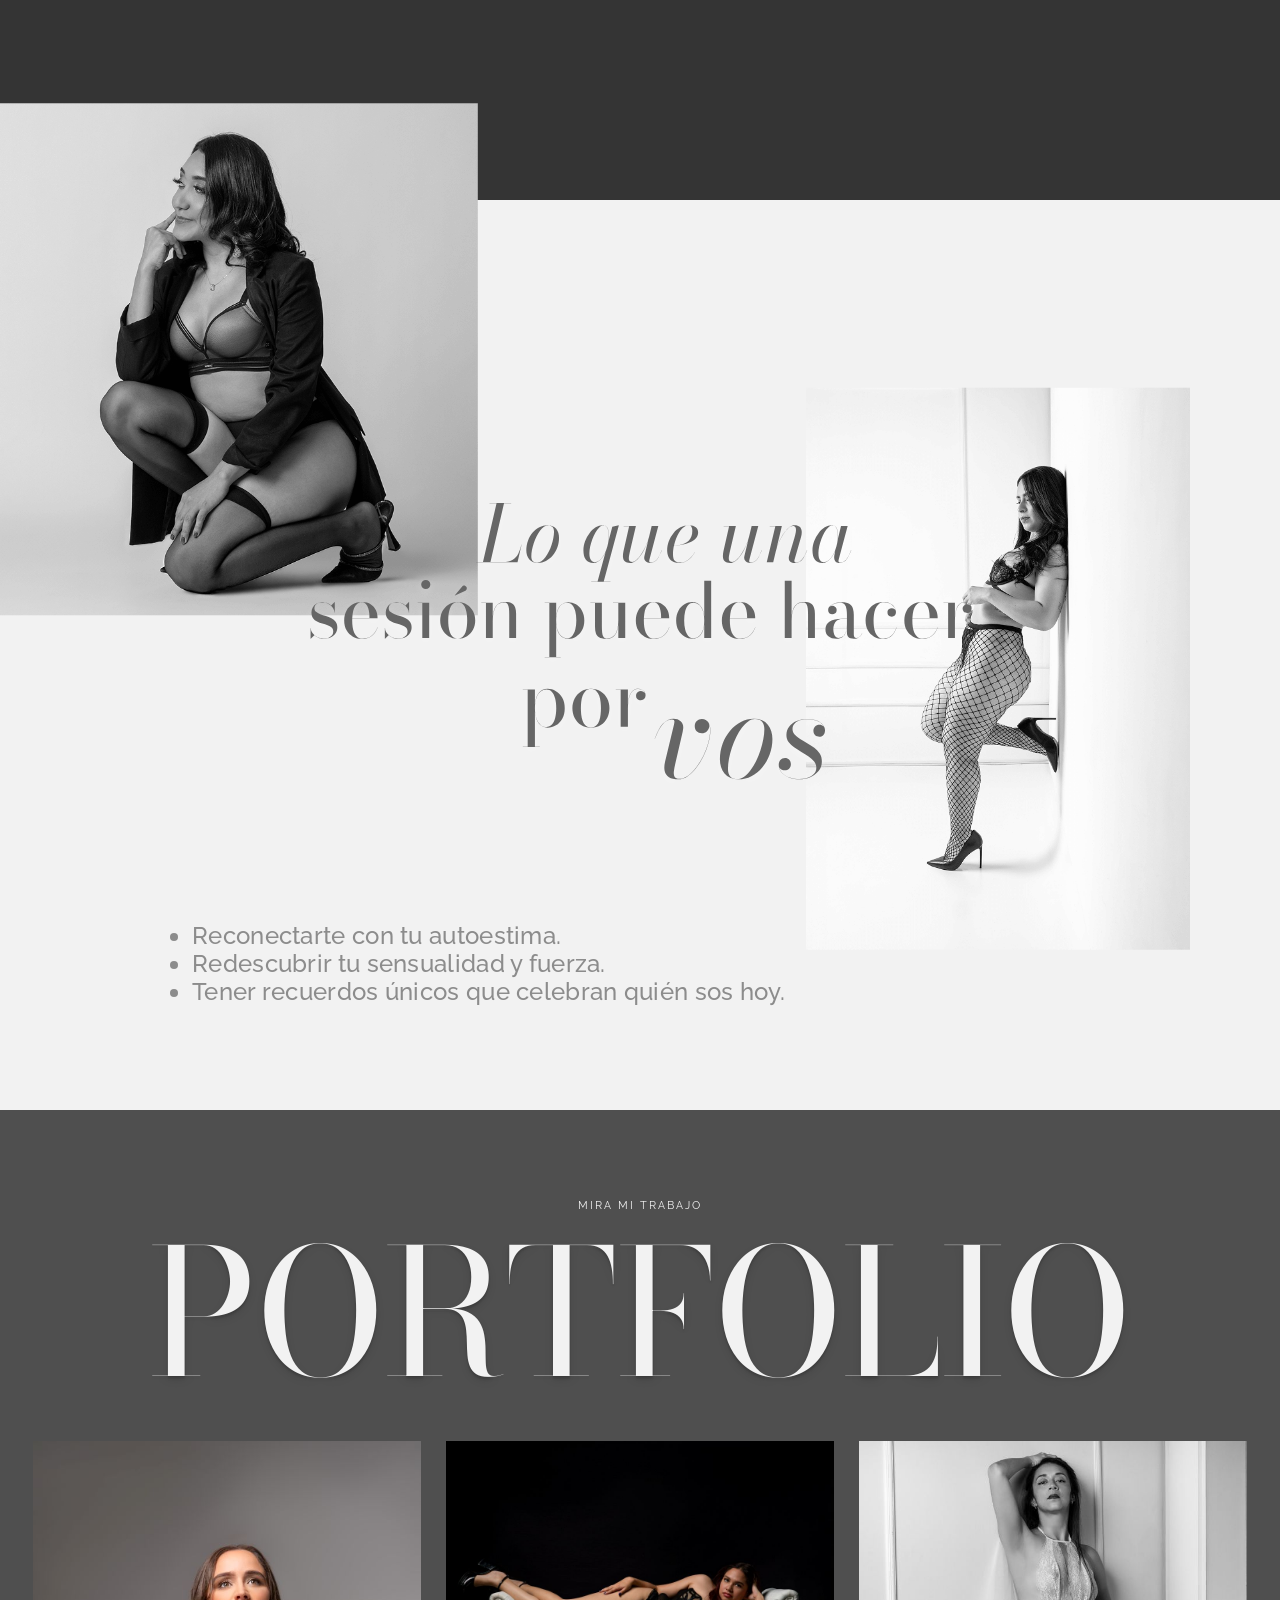
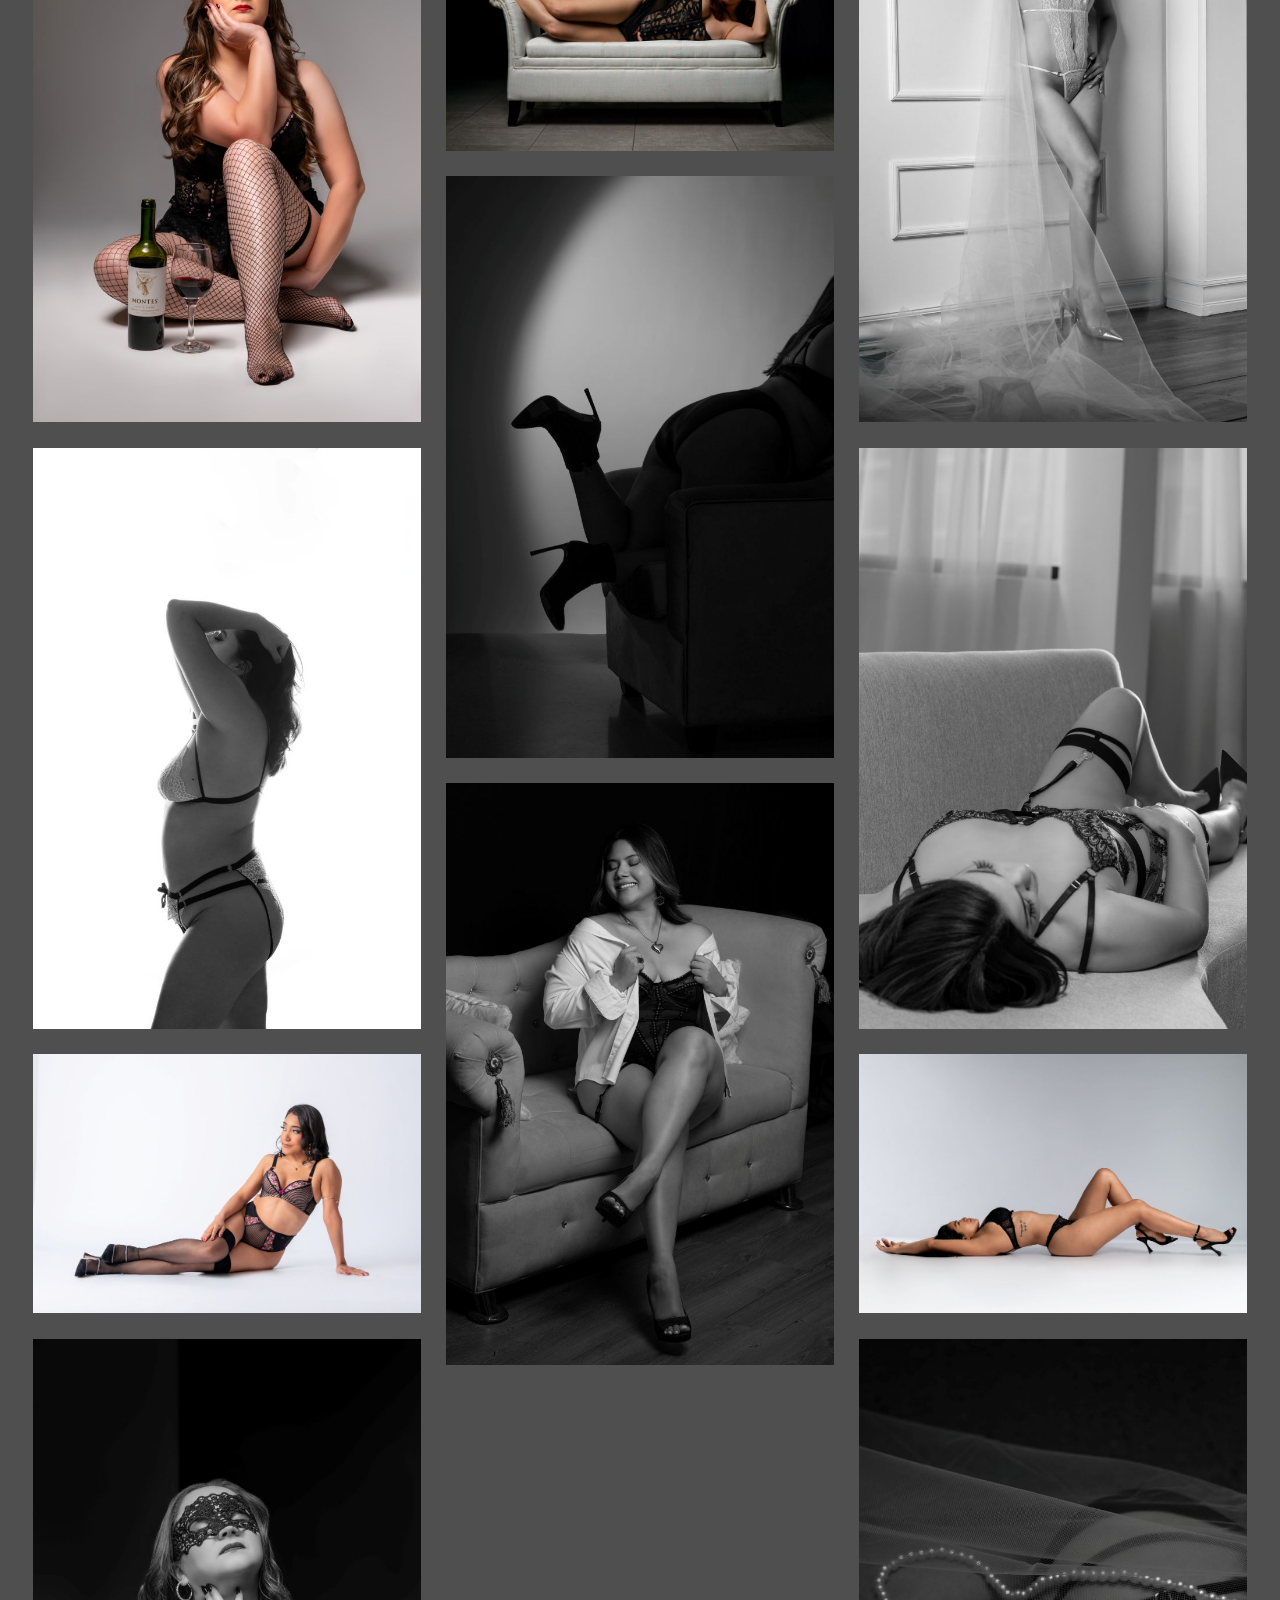
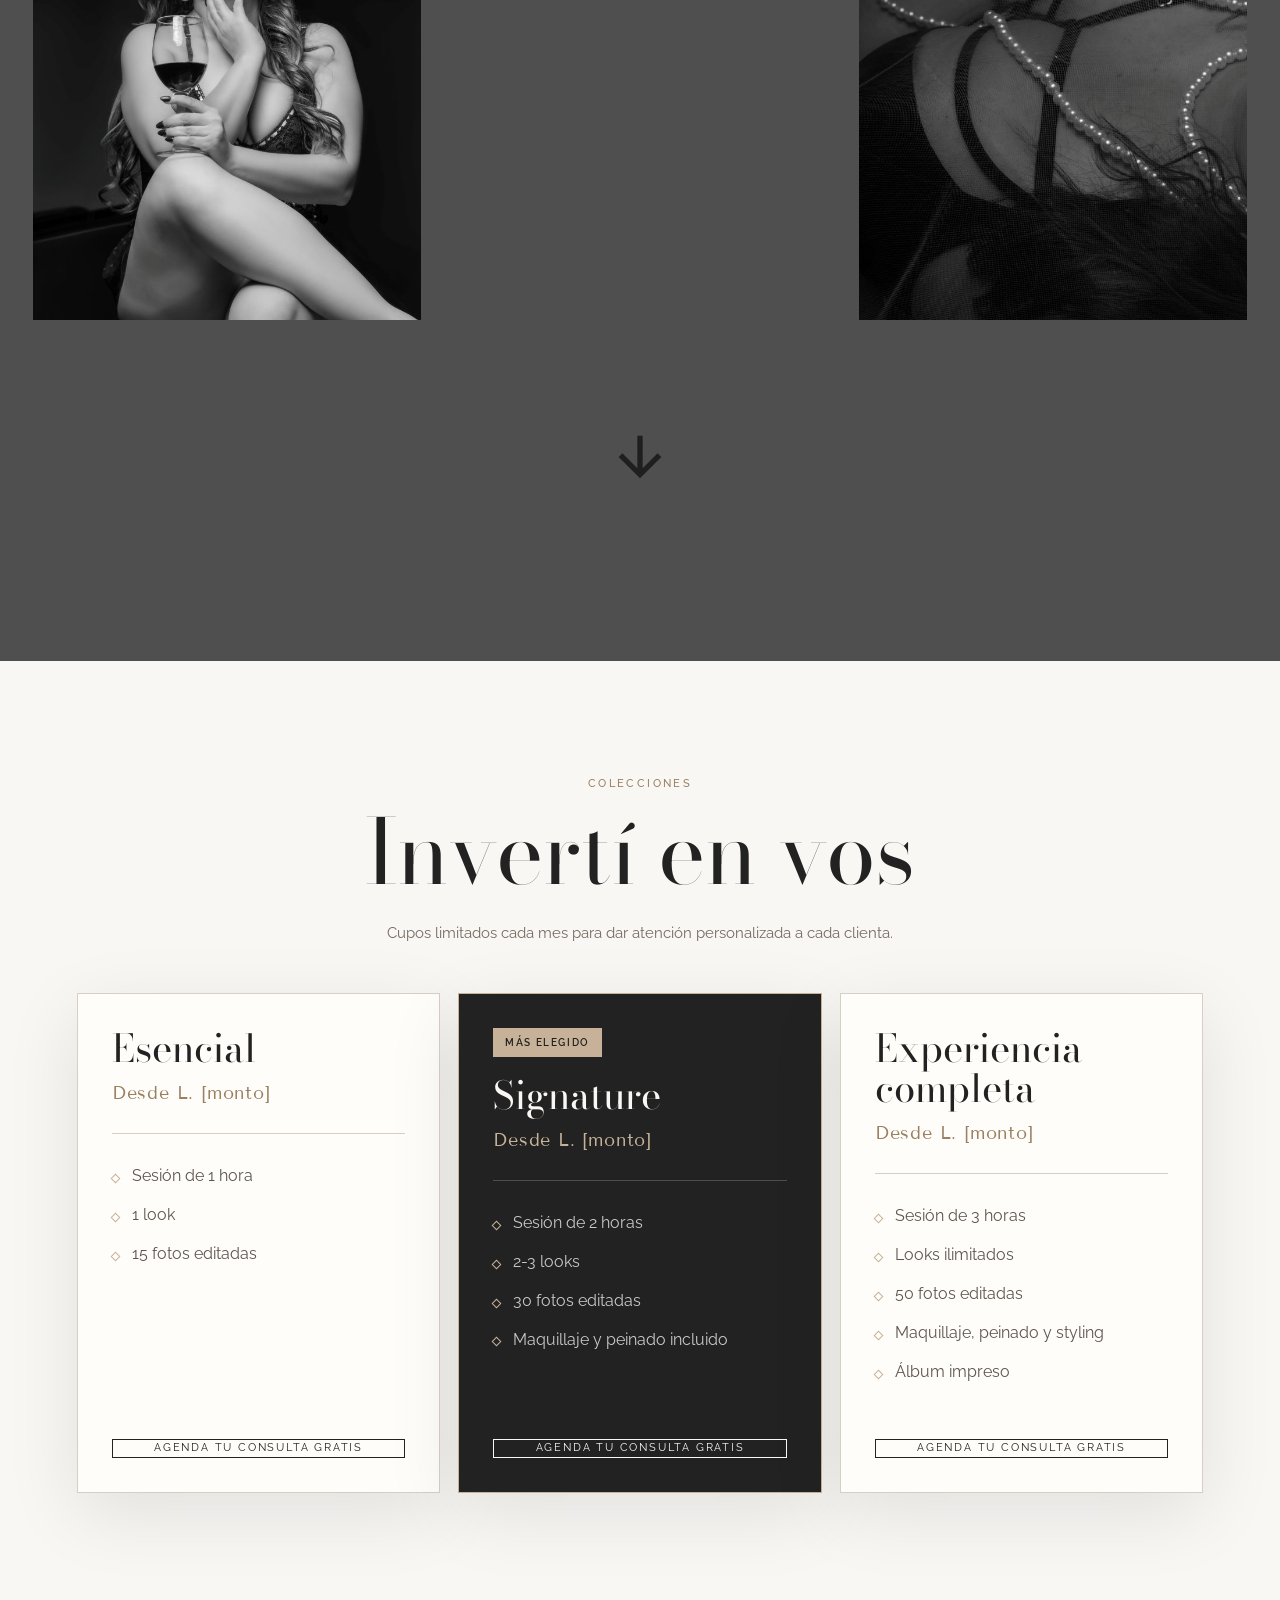
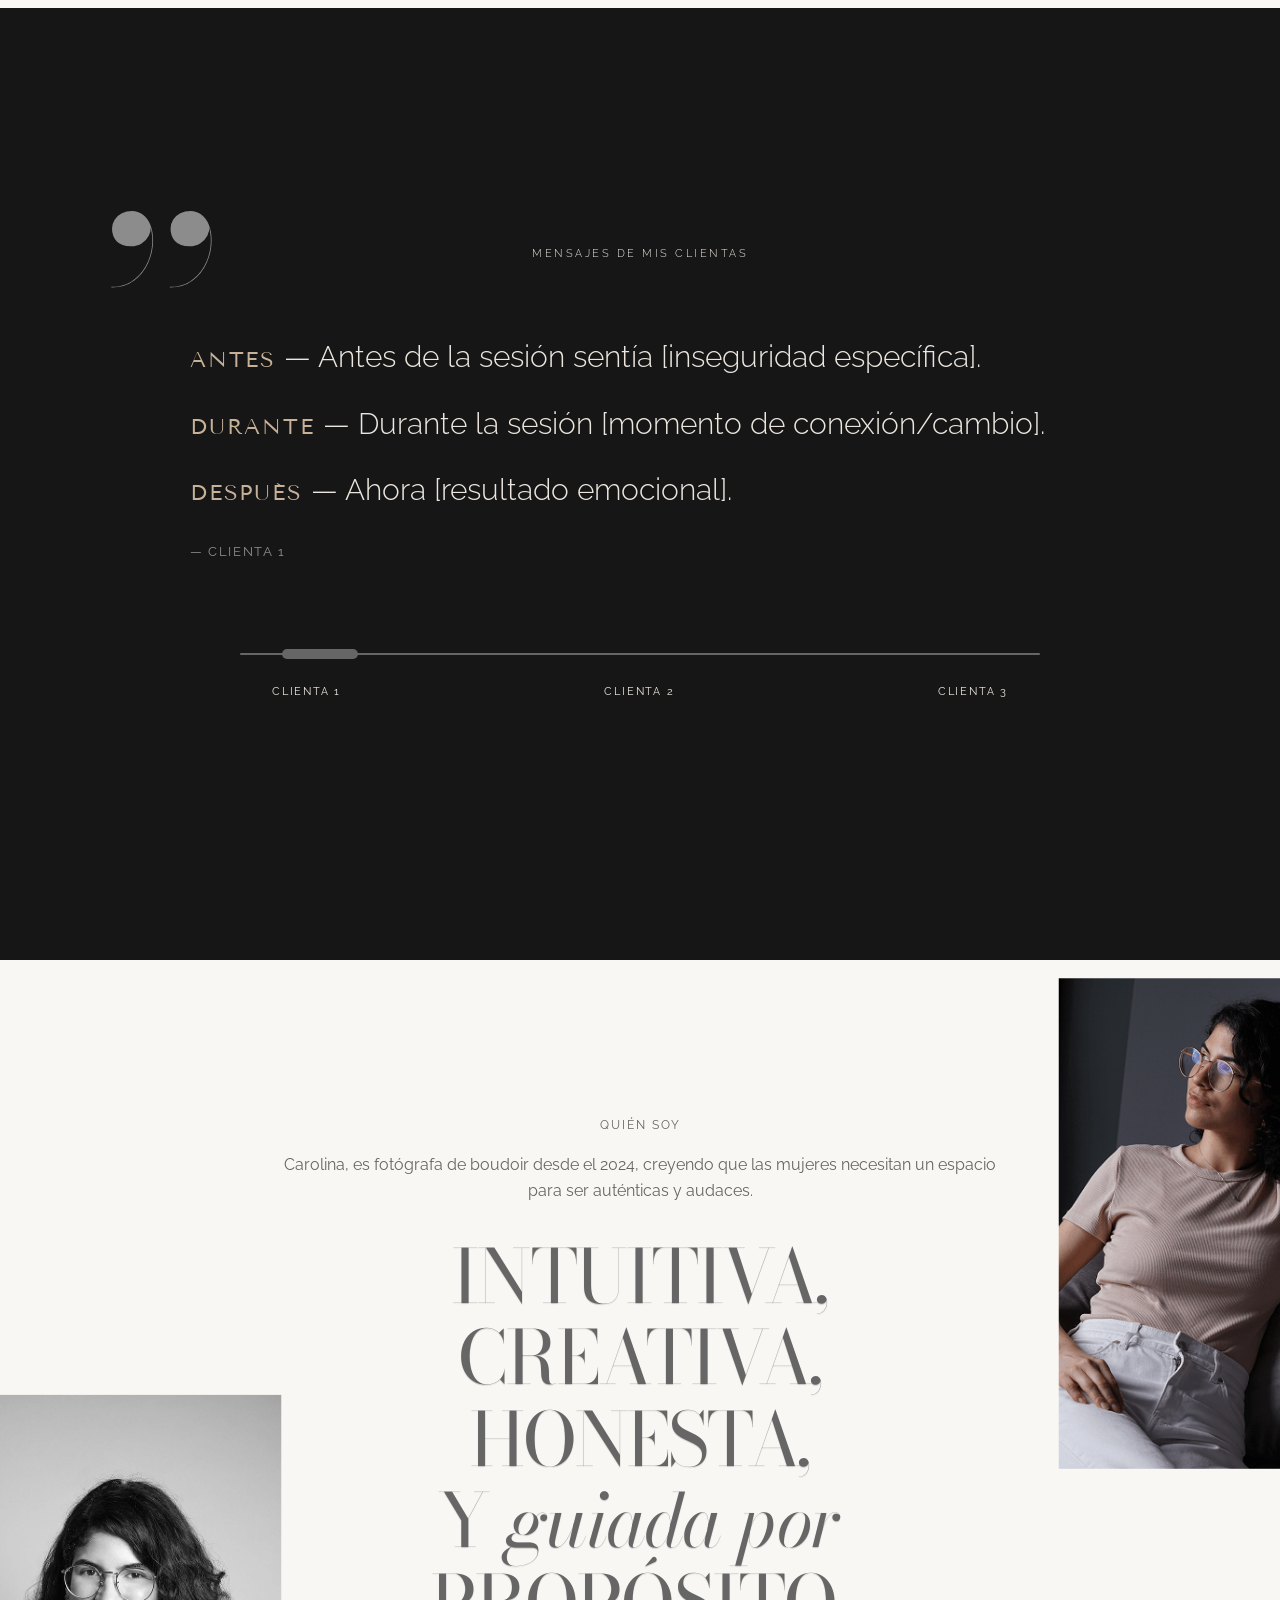
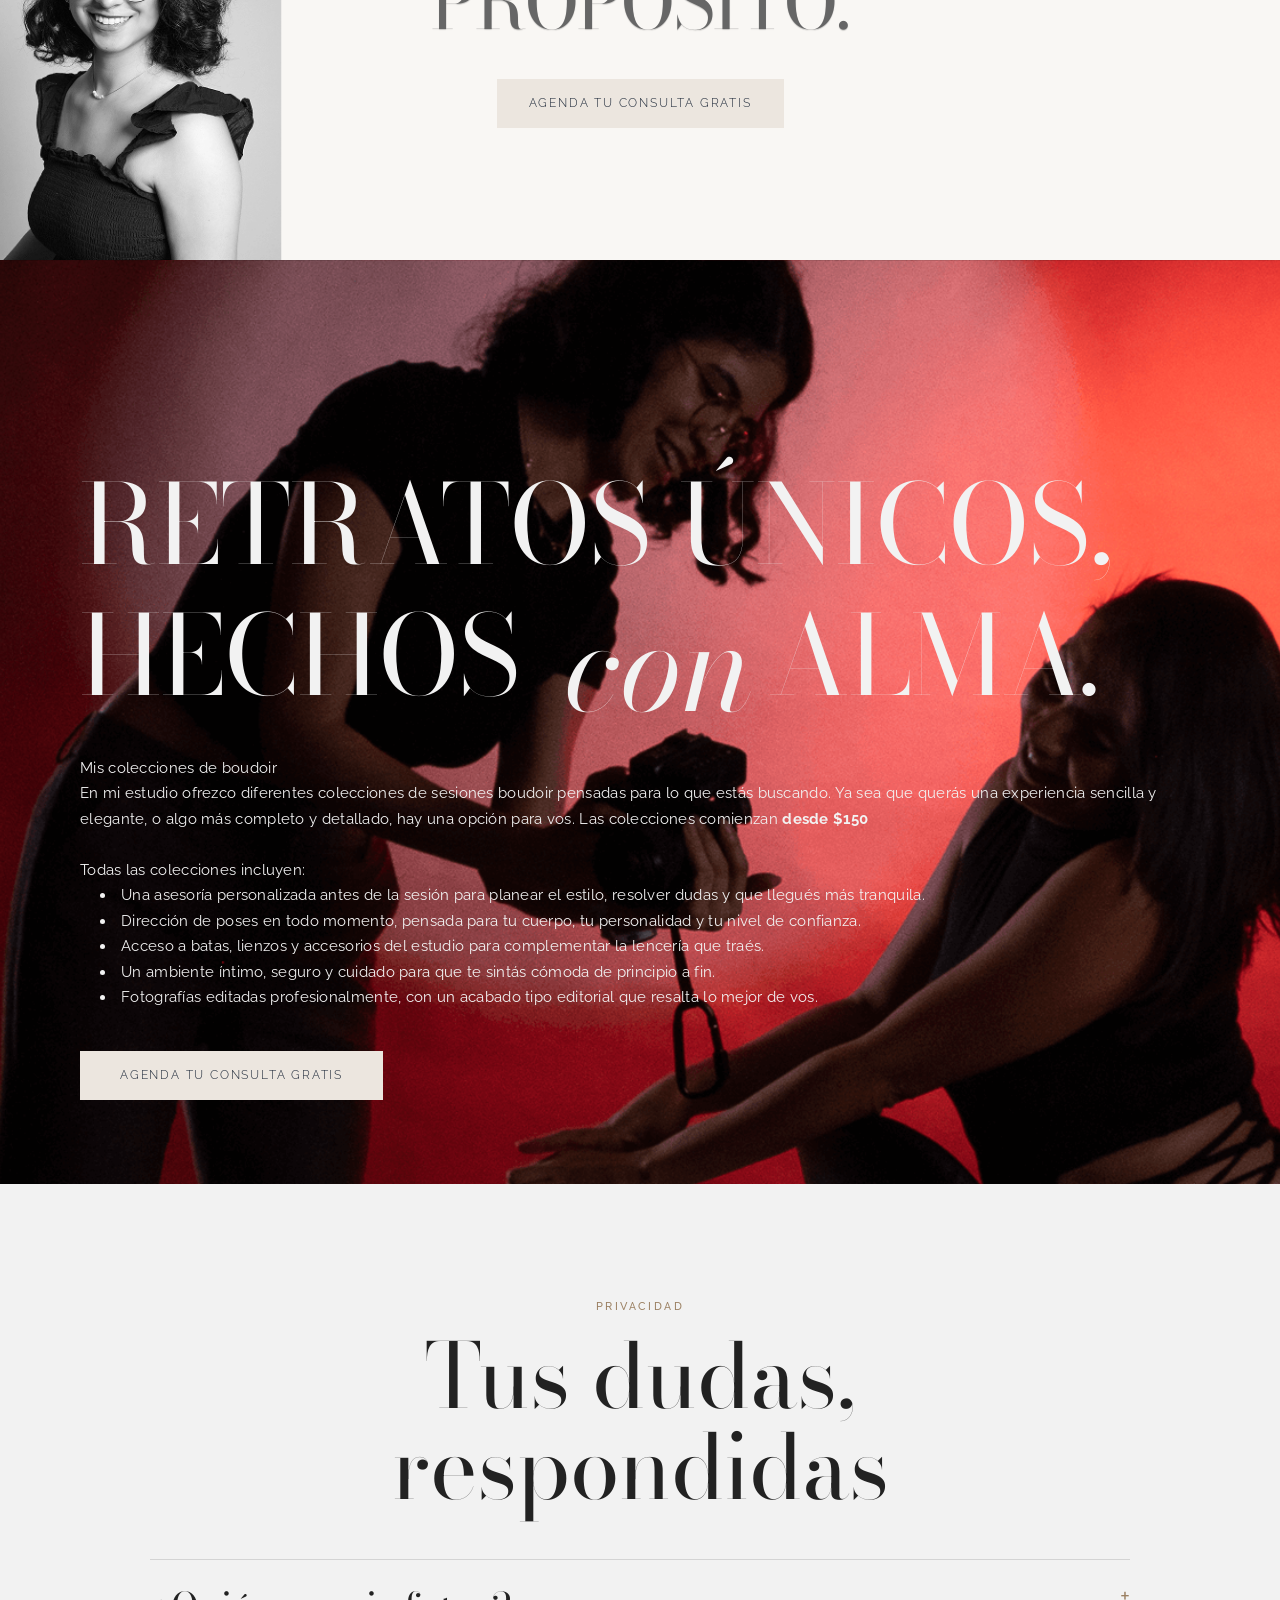
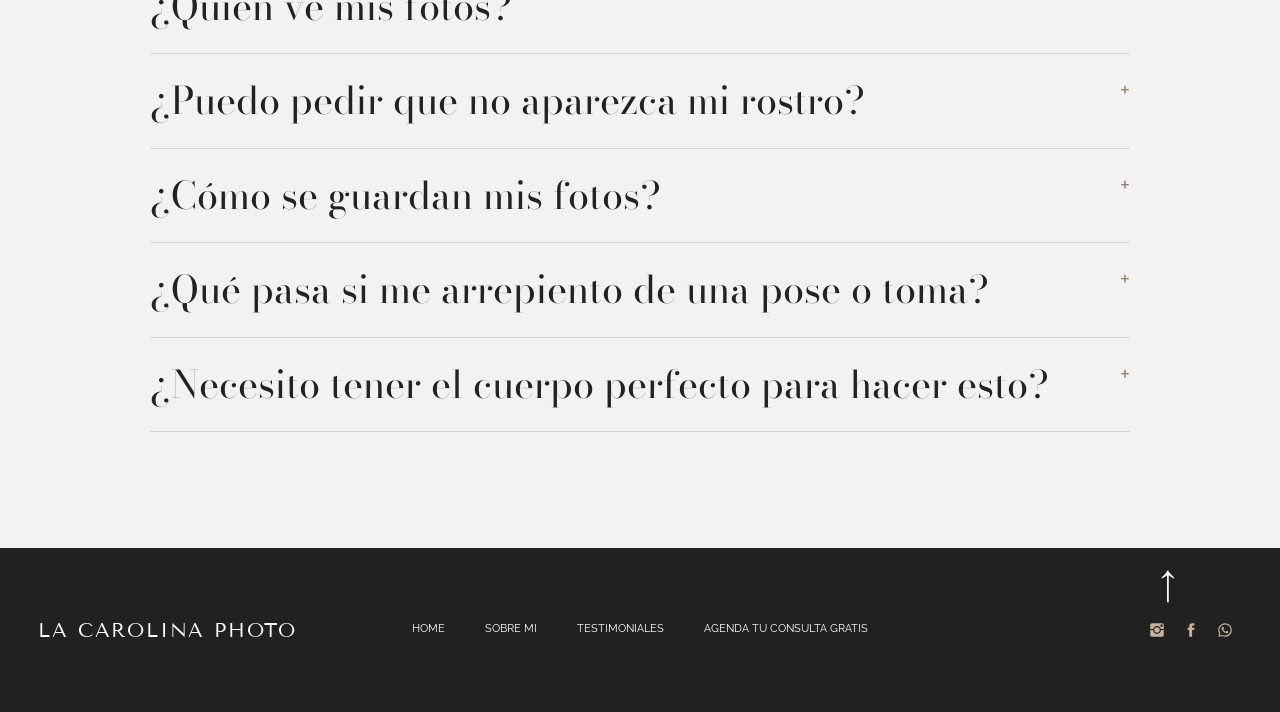
==== commit 47a486f9: "Update landing pages and main site sections" ====
--- a/index.html
+++ b/index.html
@@ -39,8 +39,8 @@
     <!-- End Meta Pixel Code -->
 
     <title>La Carolina Photo</title>
-    <script type="module" crossorigin src="/assets/index-CJKCOeZt.js"></script>
-    <link rel="stylesheet" crossorigin href="/assets/index-BDfDbCNX.css">
+    <script type="module" crossorigin src="/assets/index-CJKCOeZt.js?v=2"></script>
+    <link rel="stylesheet" crossorigin href="/assets/index-BDfDbCNX.css?v=2">
   </head>
   <body>
     <div id="app"></div>
--- a/assets/index-BDfDbCNX.css
+++ b/assets/index-BDfDbCNX.css
@@ -1 +1,34 @@
 @import"https://fonts.googleapis.com/css2?family=Bodoni+Moda:ital,opsz,wght@0,6..96,400..900;1,6..96,400..900&family=Montserrat:ital,wght@0,100..900;1,100..900&family=Raleway:ital,wght@0,100..900;1,100..900&family=Tenor+Sans&display=swap";@layer components;/*! tailwindcss v4.1.15 | MIT License | https://tailwindcss.com */@layer properties{@supports (((-webkit-hyphens:none)) and (not (margin-trim:inline))) or ((-moz-orient:inline) and (not (color:rgb(from red r g b)))){*,:before,:after,::backdrop{--tw-translate-x:0;--tw-translate-y:0;--tw-translate-z:0;--tw-rotate-x:initial;--tw-rotate-y:initial;--tw-rotate-z:initial;--tw-skew-x:initial;--tw-skew-y:initial;--tw-border-style:solid;--tw-gradient-position:initial;--tw-gradient-from:#0000;--tw-gradient-via:#0000;--tw-gradient-to:#0000;--tw-gradient-stops:initial;--tw-gradient-via-stops:initial;--tw-gradient-from-position:0%;--tw-gradient-via-position:50%;--tw-gradient-to-position:100%;--tw-leading:initial;--tw-font-weight:initial;--tw-tracking:initial;--tw-shadow:0 0 #0000;--tw-shadow-color:initial;--tw-shadow-alpha:100%;--tw-inset-shadow:0 0 #0000;--tw-inset-shadow-color:initial;--tw-inset-shadow-alpha:100%;--tw-ring-color:initial;--tw-ring-shadow:0 0 #0000;--tw-inset-ring-color:initial;--tw-inset-ring-shadow:0 0 #0000;--tw-ring-inset:initial;--tw-ring-offset-width:0px;--tw-ring-offset-color:#fff;--tw-ring-offset-shadow:0 0 #0000;--tw-blur:initial;--tw-brightness:initial;--tw-contrast:initial;--tw-grayscale:initial;--tw-hue-rotate:initial;--tw-invert:initial;--tw-opacity:initial;--tw-saturate:initial;--tw-sepia:initial;--tw-drop-shadow:initial;--tw-drop-shadow-color:initial;--tw-drop-shadow-alpha:100%;--tw-drop-shadow-size:initial;--tw-backdrop-blur:initial;--tw-backdrop-brightness:initial;--tw-backdrop-contrast:initial;--tw-backdrop-grayscale:initial;--tw-backdrop-hue-rotate:initial;--tw-backdrop-invert:initial;--tw-backdrop-opacity:initial;--tw-backdrop-saturate:initial;--tw-backdrop-sepia:initial;--tw-duration:initial;--tw-ease:initial;--tw-text-shadow-color:initial;--tw-text-shadow-alpha:100%}}}@layer theme{:root,:host{--font-sans:ui-sans-serif,system-ui,sans-serif,"Apple Color Emoji","Segoe UI Emoji","Segoe UI Symbol","Noto Color Emoji";--font-mono:ui-monospace,SFMono-Regular,Menlo,Monaco,Consolas,"Liberation Mono","Courier New",monospace;--color-gray-300:oklch(87.2% .01 258.338);--color-gray-800:oklch(27.8% .033 256.848);--color-black:#000;--color-white:#fff;--spacing:.25rem;--container-2xl:42rem;--container-3xl:48rem;--container-5xl:64rem;--text-sm:.875rem;--text-sm--line-height:calc(1.25/.875);--text-xl:1.25rem;--text-xl--line-height:calc(1.75/1.25);--text-3xl:1.875rem;--text-3xl--line-height: 1.2 ;--text-4xl:2.25rem;--text-4xl--line-height:calc(2.5/2.25);--text-7xl:4.5rem;--text-7xl--line-height:1;--text-8xl:6rem;--text-8xl--line-height:1;--text-9xl:8rem;--text-9xl--line-height:1;--font-weight-light:300;--font-weight-normal:400;--font-weight-medium:500;--font-weight-bold:700;--tracking-tight:-.025em;--leading-tight:1.25;--leading-relaxed:1.625;--drop-shadow-lg:0 4px 4px #00000026;--ease-in-out:cubic-bezier(.4,0,.2,1);--blur-sm:8px;--default-transition-duration:.15s;--default-transition-timing-function:cubic-bezier(.4,0,.2,1);--default-font-family:var(--font-sans);--default-mono-font-family:var(--font-mono);--font-bodoni:"Bodoni Moda",serif;--font-tenor:"Tenor Sans",sans-serif;--font-raleway:"Raleway",sans-serif}}@layer base{*,:after,:before,::backdrop{box-sizing:border-box;border:0 solid;margin:0;padding:0}::file-selector-button{box-sizing:border-box;border:0 solid;margin:0;padding:0}html,:host{-webkit-text-size-adjust:100%;tab-size:4;line-height:1.5;font-family:var(--default-font-family,ui-sans-serif,system-ui,sans-serif,"Apple Color Emoji","Segoe UI Emoji","Segoe UI Symbol","Noto Color Emoji");font-feature-settings:var(--default-font-feature-settings,normal);font-variation-settings:var(--default-font-variation-settings,normal);-webkit-tap-highlight-color:transparent}hr{height:0;color:inherit;border-top-width:1px}abbr:where([title]){-webkit-text-decoration:underline dotted;text-decoration:underline dotted}h1,h2,h3,h4,h5,h6{font-size:inherit;font-weight:inherit}a{color:inherit;-webkit-text-decoration:inherit;text-decoration:inherit}b,strong{font-weight:bolder}code,kbd,samp,pre{font-family:var(--default-mono-font-family,ui-monospace,SFMono-Regular,Menlo,Monaco,Consolas,"Liberation Mono","Courier New",monospace);font-feature-settings:var(--default-mono-font-feature-settings,normal);font-variation-settings:var(--default-mono-font-variation-settings,normal);font-size:1em}small{font-size:80%}sub,sup{vertical-align:baseline;font-size:75%;line-height:0;position:relative}sub{bottom:-.25em}sup{top:-.5em}table{text-indent:0;border-color:inherit;border-collapse:collapse}:-moz-focusring{outline:auto}progress{vertical-align:baseline}summary{display:list-item}ol,ul,menu{list-style:none}img,svg,video,canvas,audio,iframe,embed,object{vertical-align:middle;display:block}img,video{max-width:100%;height:auto}button,input,select,optgroup,textarea{font:inherit;font-feature-settings:inherit;font-variation-settings:inherit;letter-spacing:inherit;color:inherit;opacity:1;background-color:#0000;border-radius:0}::file-selector-button{font:inherit;font-feature-settings:inherit;font-variation-settings:inherit;letter-spacing:inherit;color:inherit;opacity:1;background-color:#0000;border-radius:0}:where(select:is([multiple],[size])) optgroup{font-weight:bolder}:where(select:is([multiple],[size])) optgroup option{padding-inline-start:20px}::file-selector-button{margin-inline-end:4px}::placeholder{opacity:1}@supports (not ((-webkit-appearance:-apple-pay-button))) or (contain-intrinsic-size:1px){::placeholder{color:currentColor}@supports (color:color-mix(in lab,red,red)){::placeholder{color:color-mix(in oklab,currentcolor 50%,transparent)}}}textarea{resize:vertical}::-webkit-search-decoration{-webkit-appearance:none}::-webkit-date-and-time-value{min-height:1lh;text-align:inherit}::-webkit-datetime-edit{display:inline-flex}::-webkit-datetime-edit-fields-wrapper{padding:0}::-webkit-datetime-edit{padding-block:0}::-webkit-datetime-edit-year-field{padding-block:0}::-webkit-datetime-edit-month-field{padding-block:0}::-webkit-datetime-edit-day-field{padding-block:0}::-webkit-datetime-edit-hour-field{padding-block:0}::-webkit-datetime-edit-minute-field{padding-block:0}::-webkit-datetime-edit-second-field{padding-block:0}::-webkit-datetime-edit-millisecond-field{padding-block:0}::-webkit-datetime-edit-meridiem-field{padding-block:0}::-webkit-calendar-picker-indicator{line-height:1}:-moz-ui-invalid{box-shadow:none}button,input:where([type=button],[type=reset],[type=submit]){appearance:button}::file-selector-button{appearance:button}::-webkit-inner-spin-button{height:auto}::-webkit-outer-spin-button{height:auto}[hidden]:where(:not([hidden=until-found])){display:none!important}}@layer utilities{.pointer-events-none{pointer-events:none}.invisible{visibility:hidden}.visible{visibility:visible}.absolute{position:absolute}.fixed{position:fixed}.relative{position:relative}.inset-0{inset:calc(var(--spacing)*0)}.inset-x-0{inset-inline:calc(var(--spacing)*0)}.-top-5{top:calc(var(--spacing)*-5)}.-top-\[30px\]{top:-30px}.top-0{top:calc(var(--spacing)*0)}.top-1\/2{top:50%}.top-4{top:calc(var(--spacing)*4)}.top-5{top:calc(var(--spacing)*5)}.top-30{top:calc(var(--spacing)*30)}.top-\[40\%\]{top:40%}.top-\[50\%\]{top:50%}.-right-10{right:calc(var(--spacing)*-10)}.-right-\[12\%\]{right:-12%}.right-4{right:calc(var(--spacing)*4)}.right-5{right:calc(var(--spacing)*5)}.bottom-0{bottom:calc(var(--spacing)*0)}.bottom-5{bottom:calc(var(--spacing)*5)}.bottom-25{bottom:calc(var(--spacing)*25)}.-left-8\.5{left:calc(var(--spacing)*-8.5)}.left-0{left:calc(var(--spacing)*0)}.z-10{z-index:10}.z-50{z-index:50}.z-\[9999\]{z-index:9999}.m-0{margin:calc(var(--spacing)*0)}.m-auto{margin:auto}.mx-auto{margin-inline:auto}.mb-0{margin-bottom:calc(var(--spacing)*0)}.mb-\[-17px\]{margin-bottom:-17px}.flex{display:flex}.hidden{display:none}.inline{display:inline}.h-0\.5{height:calc(var(--spacing)*.5)}.h-2\.5{height:calc(var(--spacing)*2.5)}.h-10{height:calc(var(--spacing)*10)}.h-\[800px\]{height:800px}.h-full{height:100%}.h-screen{height:100vh}.max-h-\[90vh\]{max-height:90vh}.w-0{width:calc(var(--spacing)*0)}.w-10{width:calc(var(--spacing)*10)}.w-30{width:calc(var(--spacing)*30)}.w-\[18px\]{width:18px}.w-\[20vh\]{width:20vh}.w-\[40vw\]{width:40vw}.w-full{width:100%}.w-screen{width:100vw}.max-w-3xl{max-width:var(--container-3xl)}.max-w-5xl{max-width:var(--container-5xl)}.max-w-\[80vw\]{max-width:80vw}.max-w-\[90vw\]{max-width:90vw}.max-w-\[350px\]{max-width:350px}.max-w-\[800px\]{max-width:800px}.max-w-\[1000px\]{max-width:1000px}.max-w-\[1100px\]{max-width:1100px}.max-w-\[1300px\]{max-width:1300px}.max-w-\[1400px\]{max-width:1400px}.max-w-\[1440px\]{max-width:1440px}.max-w-\[1600px\]{max-width:1600px}.min-w-\[6vw\]{min-width:6vw}.flex-1{flex:1}.-translate-y-1\/2{--tw-translate-y: -50% ;translate:var(--tw-translate-x)var(--tw-translate-y)}.scale-\[1\.2\]{scale:1.2}.transform{transform:var(--tw-rotate-x,)var(--tw-rotate-y,)var(--tw-rotate-z,)var(--tw-skew-x,)var(--tw-skew-y,)}.cursor-pointer{cursor:pointer}.resize{resize:both}.list-outside{list-style-position:outside}.list-disc{list-style-type:disc}.flex-col{flex-direction:column}.flex-row{flex-direction:row}.place-content-between{place-content:space-between}.items-center{align-items:center}.items-end{align-items:flex-end}.items-start{align-items:flex-start}.justify-around{justify-content:space-around}.justify-between{justify-content:space-between}.justify-center{justify-content:center}.justify-end{justify-content:flex-end}.justify-items-start{justify-items:start}.gap-4{gap:calc(var(--spacing)*4)}.overflow-auto{overflow:auto}.overflow-hidden{overflow:hidden}.overflow-visible{overflow:visible}.rounded{border-radius:.25rem}.rounded-full{border-radius:3.40282e38px}.border-2{border-style:var(--tw-border-style);border-width:2px}.bg-\[\#000000ee\]{background-color:#000e}.bg-\[\#4f4f4f\]{background-color:#4f4f4f}.bg-\[\#161616\]{background-color:#161616}.bg-\[\#212121\]{background-color:#212121}.bg-\[\#343434\]{background-color:#343434}.bg-\[\#666666\]{background-color:#666}.bg-\[\#ECE6DFFF\]{background-color:#ece6df}.bg-\[\#FFFFFFEE\]{background-color:#fffe}.bg-\[\#f2f2f2\]{background-color:#f2f2f2}.bg-\[\#f9f7f4\]{background-color:#f9f7f4}.bg-black\/80{background-color:#000c}@supports (color:color-mix(in lab,red,red)){.bg-black\/80{background-color:color-mix(in oklab,var(--color-black)80%,transparent)}}.bg-transparent{background-color:#0000}.bg-linear-0{--tw-gradient-position:0deg}@supports (background-image:linear-gradient(in lab,red,red)){.bg-linear-0{--tw-gradient-position:0deg in oklab}}.bg-linear-0{background-image:linear-gradient(var(--tw-gradient-stops))}.from-\[\#00000099\]{--tw-gradient-from:#0009;--tw-gradient-stops:var(--tw-gradient-via-stops,var(--tw-gradient-position),var(--tw-gradient-from)var(--tw-gradient-from-position),var(--tw-gradient-to)var(--tw-gradient-to-position))}.from-\[\#22222299\]{--tw-gradient-from:#2229;--tw-gradient-stops:var(--tw-gradient-via-stops,var(--tw-gradient-position),var(--tw-gradient-from)var(--tw-gradient-from-position),var(--tw-gradient-to)var(--tw-gradient-to-position))}.to-\[\#34343411\]{--tw-gradient-to:#34343411;--tw-gradient-stops:var(--tw-gradient-via-stops,var(--tw-gradient-position),var(--tw-gradient-from)var(--tw-gradient-from-position),var(--tw-gradient-to)var(--tw-gradient-to-position))}.to-\[\#FFFFFF00\]{--tw-gradient-to:#fff0;--tw-gradient-stops:var(--tw-gradient-via-stops,var(--tw-gradient-position),var(--tw-gradient-from)var(--tw-gradient-from-position),var(--tw-gradient-to)var(--tw-gradient-to-position))}.bg-cover{background-size:cover}.bg-center{background-position:50%}.object-contain{object-fit:contain}.p-0{padding:calc(var(--spacing)*0)}.p-2{padding:calc(var(--spacing)*2)}.p-4{padding:calc(var(--spacing)*4)}.p-5{padding:calc(var(--spacing)*5)}.p-10{padding:calc(var(--spacing)*10)}.p-\[1vw\]{padding:1vw}.px-2{padding-inline:calc(var(--spacing)*2)}.px-4{padding-inline:calc(var(--spacing)*4)}.px-5{padding-inline:calc(var(--spacing)*5)}.px-6{padding-inline:calc(var(--spacing)*6)}.px-7{padding-inline:calc(var(--spacing)*7)}.px-8{padding-inline:calc(var(--spacing)*8)}.px-10{padding-inline:calc(var(--spacing)*10)}.py-1{padding-block:calc(var(--spacing)*1)}.py-2{padding-block:calc(var(--spacing)*2)}.py-3{padding-block:calc(var(--spacing)*3)}.py-4{padding-block:calc(var(--spacing)*4)}.py-5{padding-block:calc(var(--spacing)*5)}.py-6{padding-block:calc(var(--spacing)*6)}.py-8{padding-block:calc(var(--spacing)*8)}.py-10{padding-block:calc(var(--spacing)*10)}.py-16{padding-block:calc(var(--spacing)*16)}.py-20{padding-block:calc(var(--spacing)*20)}.py-30{padding-block:calc(var(--spacing)*30)}.py-38{padding-block:calc(var(--spacing)*38)}.py-50{padding-block:calc(var(--spacing)*50)}.py-\[60px\]{padding-block:60px}.pt-0{padding-top:calc(var(--spacing)*0)}.pt-5{padding-top:calc(var(--spacing)*5)}.pt-20{padding-top:calc(var(--spacing)*20)}.pt-45{padding-top:calc(var(--spacing)*45)}.pb-0{padding-bottom:calc(var(--spacing)*0)}.pb-10{padding-bottom:calc(var(--spacing)*10)}.pb-15{padding-bottom:calc(var(--spacing)*15)}.pb-18{padding-bottom:calc(var(--spacing)*18)}.pb-30{padding-bottom:calc(var(--spacing)*30)}.pl-5{padding-left:calc(var(--spacing)*5)}.text-center{text-align:center}.align-middle{vertical-align:middle}.font-bodoni{font-family:var(--font-bodoni)}.font-raleway{font-family:var(--font-raleway)}.font-tenor{font-family:var(--font-tenor)}.text-3xl{font-size:var(--text-3xl);line-height:var(--tw-leading,var(--text-3xl--line-height))}.text-4xl{font-size:var(--text-4xl);line-height:var(--tw-leading,var(--text-4xl--line-height))}.text-sm{font-size:var(--text-sm);line-height:var(--tw-leading,var(--text-sm--line-height))}.text-xl{font-size:var(--text-xl);line-height:var(--tw-leading,var(--text-xl--line-height))}.text-\[0\.688rem\]{font-size:.688rem}.text-\[10px\]{font-size:10px}.text-\[11\.1px\]{font-size:11.1px}.text-\[11\.3px\]{font-size:11.3px}.text-\[11px\]{font-size:11px}.text-\[12px\]{font-size:12px}.text-\[14px\]{font-size:14px}.text-\[16px\]{font-size:16px}.text-\[20px\]{font-size:20px}.text-\[28px\]{font-size:28px}.text-\[36px\]{font-size:36px}.text-\[40px\]{font-size:40px}.text-\[42px\]{font-size:42px}.text-\[48px\]{font-size:48px}.text-\[60px\]{font-size:60px}.text-\[80px\]{font-size:80px}.leading-7{--tw-leading:calc(var(--spacing)*7);line-height:calc(var(--spacing)*7)}.leading-\[1\.1\]{--tw-leading:1.1;line-height:1.1}.leading-\[25\.5px\]{--tw-leading:25.5px;line-height:25.5px}.leading-\[76px\]{--tw-leading:76px;line-height:76px}.leading-relaxed{--tw-leading:var(--leading-relaxed);line-height:var(--leading-relaxed)}.leading-tight{--tw-leading:var(--leading-tight);line-height:var(--leading-tight)}.font-bold{--tw-font-weight:var(--font-weight-bold);font-weight:var(--font-weight-bold)}.font-light{--tw-font-weight:var(--font-weight-light);font-weight:var(--font-weight-light)}.font-medium{--tw-font-weight:var(--font-weight-medium);font-weight:var(--font-weight-medium)}.font-normal{--tw-font-weight:var(--font-weight-normal);font-weight:var(--font-weight-normal)}.tracking-\[0\.3px\]{--tw-tracking:.3px;letter-spacing:.3px}.tracking-\[1\.8px\]{--tw-tracking:1.8px;letter-spacing:1.8px}.tracking-\[1\.95px\]{--tw-tracking:1.95px;letter-spacing:1.95px}.tracking-\[2\.5px\]{--tw-tracking:2.5px;letter-spacing:2.5px}.tracking-\[2px\]{--tw-tracking:2px;letter-spacing:2px}.tracking-\[3px\]{--tw-tracking:3px;letter-spacing:3px}.tracking-tight{--tw-tracking:var(--tracking-tight);letter-spacing:var(--tracking-tight)}.whitespace-nowrap{white-space:nowrap}.text-\[\#8C8C8C\]{color:#8c8c8c}.text-\[\#222222\]{color:#222}.text-\[\#ECE6DF\]{color:#ece6df}.text-\[\#f2f2f2\]{color:#f2f2f2}.text-gray-800{color:var(--color-gray-800)}.text-white{color:var(--color-white)}.lowercase{text-transform:lowercase}.uppercase{text-transform:uppercase}.italic{font-style:italic}.opacity-10{opacity:.1}.shadow-lg{--tw-shadow:0 10px 15px -3px var(--tw-shadow-color,#0000001a),0 4px 6px -4px var(--tw-shadow-color,#0000001a);box-shadow:var(--tw-inset-shadow),var(--tw-inset-ring-shadow),var(--tw-ring-offset-shadow),var(--tw-ring-shadow),var(--tw-shadow)}.shadow-md{--tw-shadow:0 4px 6px -1px var(--tw-shadow-color,#0000001a),0 2px 4px -2px var(--tw-shadow-color,#0000001a);box-shadow:var(--tw-inset-shadow),var(--tw-inset-ring-shadow),var(--tw-ring-offset-shadow),var(--tw-ring-shadow),var(--tw-shadow)}.drop-shadow-lg{--tw-drop-shadow-size:drop-shadow(0 4px 4px var(--tw-drop-shadow-color,#00000026));--tw-drop-shadow:drop-shadow(var(--drop-shadow-lg));filter:var(--tw-blur,)var(--tw-brightness,)var(--tw-contrast,)var(--tw-grayscale,)var(--tw-hue-rotate,)var(--tw-invert,)var(--tw-saturate,)var(--tw-sepia,)var(--tw-drop-shadow,)}.drop-shadow-\[\#FFFFFF44\]{--tw-drop-shadow-color:#fff4}@supports (color:color-mix(in lab,red,red)){.drop-shadow-\[\#FFFFFF44\]{--tw-drop-shadow-color:color-mix(in oklab,#fff4 var(--tw-drop-shadow-alpha),transparent)}}.drop-shadow-\[\#FFFFFF44\]{--tw-drop-shadow:var(--tw-drop-shadow-size)}.filter{filter:var(--tw-blur,)var(--tw-brightness,)var(--tw-contrast,)var(--tw-grayscale,)var(--tw-hue-rotate,)var(--tw-invert,)var(--tw-saturate,)var(--tw-sepia,)var(--tw-drop-shadow,)}.backdrop-blur-sm{--tw-backdrop-blur:blur(var(--blur-sm));-webkit-backdrop-filter:var(--tw-backdrop-blur,)var(--tw-backdrop-brightness,)var(--tw-backdrop-contrast,)var(--tw-backdrop-grayscale,)var(--tw-backdrop-hue-rotate,)var(--tw-backdrop-invert,)var(--tw-backdrop-opacity,)var(--tw-backdrop-saturate,)var(--tw-backdrop-sepia,);backdrop-filter:var(--tw-backdrop-blur,)var(--tw-backdrop-brightness,)var(--tw-backdrop-contrast,)var(--tw-backdrop-grayscale,)var(--tw-backdrop-hue-rotate,)var(--tw-backdrop-invert,)var(--tw-backdrop-opacity,)var(--tw-backdrop-saturate,)var(--tw-backdrop-sepia,)}.transition{transition-property:color,background-color,border-color,outline-color,text-decoration-color,fill,stroke,--tw-gradient-from,--tw-gradient-via,--tw-gradient-to,opacity,box-shadow,transform,translate,scale,rotate,filter,-webkit-backdrop-filter,backdrop-filter,display,content-visibility,overlay,pointer-events;transition-timing-function:var(--tw-ease,var(--default-transition-timing-function));transition-duration:var(--tw-duration,var(--default-transition-duration))}.transition-all{transition-property:all;transition-timing-function:var(--tw-ease,var(--default-transition-timing-function));transition-duration:var(--tw-duration,var(--default-transition-duration))}.transition-transform{transition-property:transform,translate,scale,rotate;transition-timing-function:var(--tw-ease,var(--default-transition-timing-function));transition-duration:var(--tw-duration,var(--default-transition-duration))}.duration-75{--tw-duration:75ms;transition-duration:75ms}.duration-250{--tw-duration:.25s;transition-duration:.25s}.duration-500{--tw-duration:.5s;transition-duration:.5s}.ease-in-out{--tw-ease:var(--ease-in-out);transition-timing-function:var(--ease-in-out)}.will-change-transform{will-change:transform}.select-none{-webkit-user-select:none;user-select:none}.text-shadow-lg{text-shadow:0px 1px 2px var(--tw-text-shadow-color,#0000001a),0px 3px 2px var(--tw-text-shadow-color,#0000001a),0px 4px 8px var(--tw-text-shadow-color,#0000001a)}.text-shadow-xs{text-shadow:0px 1px 1px var(--tw-text-shadow-color,#0003)}@media(hover:hover){.hover\:bg-\[\#ECE6DFAA\]:hover{background-color:#ece6dfaa}.hover\:bg-\[\#FFFFFF10\]:hover{background-color:#ffffff10}.hover\:bg-\[\#FFFFFF22\]:hover{background-color:#fff2}.hover\:text-gray-300:hover{color:var(--color-gray-300)}.hover\:text-shadow-lg:hover{text-shadow:0px 1px 2px var(--tw-text-shadow-color,#0000001a),0px 3px 2px var(--tw-text-shadow-color,#0000001a),0px 4px 8px var(--tw-text-shadow-color,#0000001a)}}@media(min-width:40rem){.sm\:-top-5{top:calc(var(--spacing)*-5)}.sm\:-top-\[50px\]{top:-50px}.sm\:top-\[40\%\]{top:40%}.sm\:top-\[50\%\]{top:50%}.sm\:-right-2{right:calc(var(--spacing)*-2)}.sm\:-right-10{right:calc(var(--spacing)*-10)}.sm\:-bottom-2{bottom:calc(var(--spacing)*-2)}.sm\:mb-0{margin-bottom:calc(var(--spacing)*0)}.sm\:w-\[25vh\]{width:25vh}.sm\:max-w-\[350px\]{max-width:350px}.sm\:scale-\[1\.1\]{scale:1.1}.sm\:list-outside{list-style-position:outside}.sm\:flex-col{flex-direction:column}.sm\:p-16{padding:calc(var(--spacing)*16)}.sm\:px-4{padding-inline:calc(var(--spacing)*4)}.sm\:px-8{padding-inline:calc(var(--spacing)*8)}.sm\:px-10{padding-inline:calc(var(--spacing)*10)}.sm\:py-30{padding-block:calc(var(--spacing)*30)}.sm\:pb-10{padding-bottom:calc(var(--spacing)*10)}.sm\:text-7xl{font-size:var(--text-7xl);line-height:var(--tw-leading,var(--text-7xl--line-height))}.sm\:text-\[11px\]{font-size:11px}.sm\:text-\[12px\]{font-size:12px}.sm\:text-\[13px\]{font-size:13px}.sm\:text-\[14px\]{font-size:14px}.sm\:text-\[15px\]{font-size:15px}.sm\:text-\[16px\]{font-size:16px}.sm\:text-\[28px\]{font-size:28px}.sm\:text-\[40px\]{font-size:40px}.sm\:text-\[48px\]{font-size:48px}.sm\:text-\[60px\]{font-size:60px}.sm\:text-\[64px\]{font-size:64px}.sm\:text-\[100px\]{font-size:100px}}@media(min-width:48rem){.md\:-top-\[75px\]{top:-75px}.md\:top-0{top:calc(var(--spacing)*0)}.md\:top-5{top:calc(var(--spacing)*5)}.md\:top-\[2\%\]{top:2%}.md\:top-\[30\%\]{top:30%}.md\:-right-3{right:calc(var(--spacing)*-3)}.md\:-right-20{right:calc(var(--spacing)*-20)}.md\:-right-\[12\%\]{right:-12%}.md\:right-18{right:calc(var(--spacing)*18)}.md\:-bottom-3{bottom:calc(var(--spacing)*-3)}.md\:bottom-auto{bottom:auto}.md\:-mb-5{margin-bottom:calc(var(--spacing)*-5)}.md\:block{display:block}.md\:flex{display:flex}.md\:hidden{display:none}.md\:max-w-\[350px\]{max-width:350px}.md\:scale-\[1\.15\]{scale:1.15}.md\:list-outside{list-style-position:outside}.md\:flex-col{flex-direction:column}.md\:flex-row{flex-direction:row}.md\:justify-center{justify-content:center}.md\:p-20{padding:calc(var(--spacing)*20)}.md\:px-6{padding-inline:calc(var(--spacing)*6)}.md\:px-10{padding-inline:calc(var(--spacing)*10)}.md\:px-12{padding-inline:calc(var(--spacing)*12)}.md\:px-14{padding-inline:calc(var(--spacing)*14)}.md\:px-20{padding-inline:calc(var(--spacing)*20)}.md\:py-40{padding-block:calc(var(--spacing)*40)}.md\:pt-70{padding-top:calc(var(--spacing)*70)}.md\:pb-10{padding-bottom:calc(var(--spacing)*10)}.md\:pb-18{padding-bottom:calc(var(--spacing)*18)}.md\:text-8xl{font-size:var(--text-8xl);line-height:var(--tw-leading,var(--text-8xl--line-height))}.md\:text-\[12px\]{font-size:12px}.md\:text-\[13px\]{font-size:13px}.md\:text-\[14px\]{font-size:14px}.md\:text-\[15px\]{font-size:15px}.md\:text-\[16px\]{font-size:16px}.md\:text-\[18px\]{font-size:18px}.md\:text-\[20px\]{font-size:20px}.md\:text-\[34px\]{font-size:34px}.md\:text-\[36px\]{font-size:36px}.md\:text-\[60px\]{font-size:60px}.md\:text-\[90px\]{font-size:90px}.md\:text-\[96px\]{font-size:96px}.md\:text-\[200px\]{font-size:200px}.md\:leading-35{--tw-leading:calc(var(--spacing)*35);line-height:calc(var(--spacing)*35)}}@media(min-width:64rem){.lg\:-top-\[100px\]{top:-100px}.lg\:top-25{top:calc(var(--spacing)*25)}.lg\:top-\[2\%\]{top:2%}.lg\:top-\[8\%\]{top:8%}.lg\:-right-4{right:calc(var(--spacing)*-4)}.lg\:-right-15{right:calc(var(--spacing)*-15)}.lg\:right-23{right:calc(var(--spacing)*23)}.lg\:right-\[7\%\]{right:7%}.lg\:-bottom-4{bottom:calc(var(--spacing)*-4)}.lg\:-mb-10{margin-bottom:calc(var(--spacing)*-10)}.lg\:block{display:block}.lg\:hidden{display:none}.lg\:w-70{width:calc(var(--spacing)*70)}.lg\:w-\[30vw\]{width:30vw}.lg\:w-\[40vw\]{width:40vw}.lg\:w-\[400px\]{width:400px}.lg\:max-w-2xl{max-width:var(--container-2xl)}.lg\:max-w-\[720px\]{max-width:720px}.lg\:scale-\[1\.5\]{scale:1.5}.lg\:list-inside{list-style-position:inside}.lg\:flex-row{flex-direction:row}.lg\:justify-between{justify-content:space-between}.lg\:justify-end{justify-content:flex-end}.lg\:justify-start{justify-content:flex-start}.lg\:px-8{padding-inline:calc(var(--spacing)*8)}.lg\:px-16{padding-inline:calc(var(--spacing)*16)}.lg\:px-20{padding-inline:calc(var(--spacing)*20)}.lg\:px-\[3vw\]{padding-inline:3vw}.lg\:py-60{padding-block:calc(var(--spacing)*60)}.lg\:pb-32{padding-bottom:calc(var(--spacing)*32)}.lg\:text-9xl{font-size:var(--text-9xl);line-height:var(--tw-leading,var(--text-9xl--line-height))}.lg\:text-\[11\.1px\]{font-size:11.1px}.lg\:text-\[16px\]{font-size:16px}.lg\:text-\[18px\]{font-size:18px}.lg\:text-\[20px\]{font-size:20px}.lg\:text-\[24px\]{font-size:24px}.lg\:text-\[42px\]{font-size:42px}.lg\:text-\[74px\]{font-size:74px}.lg\:text-\[110px\]{font-size:110px}.lg\:text-\[120px\]{font-size:120px}.lg\:text-\[175px\]{font-size:175px}.lg\:text-\[300px\]{font-size:300px}.lg\:text-\[\#666666\]{color:#666}}}@property --tw-translate-x{syntax:"*";inherits:false;initial-value:0}@property --tw-translate-y{syntax:"*";inherits:false;initial-value:0}@property --tw-translate-z{syntax:"*";inherits:false;initial-value:0}@property --tw-rotate-x{syntax:"*";inherits:false}@property --tw-rotate-y{syntax:"*";inherits:false}@property --tw-rotate-z{syntax:"*";inherits:false}@property --tw-skew-x{syntax:"*";inherits:false}@property --tw-skew-y{syntax:"*";inherits:false}@property --tw-border-style{syntax:"*";inherits:false;initial-value:solid}@property --tw-gradient-position{syntax:"*";inherits:false}@property --tw-gradient-from{syntax:"<color>";inherits:false;initial-value:#0000}@property --tw-gradient-via{syntax:"<color>";inherits:false;initial-value:#0000}@property --tw-gradient-to{syntax:"<color>";inherits:false;initial-value:#0000}@property --tw-gradient-stops{syntax:"*";inherits:false}@property --tw-gradient-via-stops{syntax:"*";inherits:false}@property --tw-gradient-from-position{syntax:"<length-percentage>";inherits:false;initial-value:0%}@property --tw-gradient-via-position{syntax:"<length-percentage>";inherits:false;initial-value:50%}@property --tw-gradient-to-position{syntax:"<length-percentage>";inherits:false;initial-value:100%}@property --tw-leading{syntax:"*";inherits:false}@property --tw-font-weight{syntax:"*";inherits:false}@property --tw-tracking{syntax:"*";inherits:false}@property --tw-shadow{syntax:"*";inherits:false;initial-value:0 0 #0000}@property --tw-shadow-color{syntax:"*";inherits:false}@property --tw-shadow-alpha{syntax:"<percentage>";inherits:false;initial-value:100%}@property --tw-inset-shadow{syntax:"*";inherits:false;initial-value:0 0 #0000}@property --tw-inset-shadow-color{syntax:"*";inherits:false}@property --tw-inset-shadow-alpha{syntax:"<percentage>";inherits:false;initial-value:100%}@property --tw-ring-color{syntax:"*";inherits:false}@property --tw-ring-shadow{syntax:"*";inherits:false;initial-value:0 0 #0000}@property --tw-inset-ring-color{syntax:"*";inherits:false}@property --tw-inset-ring-shadow{syntax:"*";inherits:false;initial-value:0 0 #0000}@property --tw-ring-inset{syntax:"*";inherits:false}@property --tw-ring-offset-width{syntax:"<length>";inherits:false;initial-value:0}@property --tw-ring-offset-color{syntax:"*";inherits:false;initial-value:#fff}@property --tw-ring-offset-shadow{syntax:"*";inherits:false;initial-value:0 0 #0000}@property --tw-blur{syntax:"*";inherits:false}@property --tw-brightness{syntax:"*";inherits:false}@property --tw-contrast{syntax:"*";inherits:false}@property --tw-grayscale{syntax:"*";inherits:false}@property --tw-hue-rotate{syntax:"*";inherits:false}@property --tw-invert{syntax:"*";inherits:false}@property --tw-opacity{syntax:"*";inherits:false}@property --tw-saturate{syntax:"*";inherits:false}@property --tw-sepia{syntax:"*";inherits:false}@property --tw-drop-shadow{syntax:"*";inherits:false}@property --tw-drop-shadow-color{syntax:"*";inherits:false}@property --tw-drop-shadow-alpha{syntax:"<percentage>";inherits:false;initial-value:100%}@property --tw-drop-shadow-size{syntax:"*";inherits:false}@property --tw-backdrop-blur{syntax:"*";inherits:false}@property --tw-backdrop-brightness{syntax:"*";inherits:false}@property --tw-backdrop-contrast{syntax:"*";inherits:false}@property --tw-backdrop-grayscale{syntax:"*";inherits:false}@property --tw-backdrop-hue-rotate{syntax:"*";inherits:false}@property --tw-backdrop-invert{syntax:"*";inherits:false}@property --tw-backdrop-opacity{syntax:"*";inherits:false}@property --tw-backdrop-saturate{syntax:"*";inherits:false}@property --tw-backdrop-sepia{syntax:"*";inherits:false}@property --tw-duration{syntax:"*";inherits:false}@property --tw-ease{syntax:"*";inherits:false}@property --tw-text-shadow-color{syntax:"*";inherits:false}@property --tw-text-shadow-alpha{syntax:"<percentage>";inherits:false;initial-value:100%}.fade-enter-active[data-v-9fe85adb],.fade-leave-active[data-v-9fe85adb]{transition:opacity .2s ease}.fade-enter-from[data-v-9fe85adb],.fade-leave-to[data-v-9fe85adb]{opacity:0}.relative[data-v-9e041515]{overflow:hidden}[data-v-17f4e094]{user-select:none;-webkit-user-select:none;-ms-user-select:none}img[data-v-17f4e094]{-moz-user-select:none}html[data-v-37b74e6d]{scroll-behavior:smooth!important}.no-select[data-v-37b74e6d]{-webkit-user-select:none;-ms-user-select:none;user-select:none}.no-select img[data-v-37b74e6d]{pointer-events:auto;-webkit-user-drag:none;user-drag:none}.fade-enter-active[data-v-ec05d3d6],.fade-leave-active[data-v-ec05d3d6]{transition:opacity .5s ease}.fade-enter-from[data-v-ec05d3d6],.fade-leave-to[data-v-ec05d3d6]{opacity:0}.logo[data-v-11cf4e57]{height:6em;padding:1.5em;will-change:filter;transition:filter .3s}.logo[data-v-11cf4e57]:hover{filter:drop-shadow(0 0 2em #646cffaa)}.logo.vue[data-v-11cf4e57]:hover{filter:drop-shadow(0 0 2em #42b883aa)}
+.lcp-pricing{background:#f9f7f4;color:#222;padding:clamp(72px,9vw,132px) clamp(20px,6vw,92px)}
+.lcp-section-heading{max-width:840px;margin:0 auto 46px;text-align:center}
+.lcp-section-heading span{display:block;margin-bottom:14px;color:#9b8062;font-family:var(--font-raleway);font-size:11px;font-weight:500;letter-spacing:2.4px;text-transform:uppercase}
+.lcp-section-heading h2{margin:0;color:inherit;font-family:var(--font-bodoni);font-size:clamp(44px,7vw,104px);font-weight:400;line-height:1.02}
+.lcp-section-heading p{max-width:620px;margin:22px auto 0;color:#766b62;font-family:var(--font-raleway);font-size:15px;line-height:1.8}
+.lcp-price-grid{display:grid;grid-template-columns:repeat(3,minmax(0,1fr));gap:18px;max-width:1220px;margin:0 auto}
+.lcp-price-card{position:relative;display:flex;flex-direction:column;min-height:500px;padding:34px;border:1px solid #d8cec4;background:#fffdf9;box-shadow:0 20px 70px #00000018}
+.lcp-price-card.is-featured{background:#222;color:#f9f7f4;border-color:#c7b299}
+.lcp-badge{align-self:flex-start;margin-bottom:18px;padding:7px 12px;background:#c7b299;color:#1f1f1f;font-family:var(--font-raleway);font-size:10px;font-weight:600;letter-spacing:1.6px;text-transform:uppercase}
+.lcp-price-top{padding-bottom:26px;border-bottom:1px solid #d8cec4}
+.lcp-price-card.is-featured .lcp-price-top{border-bottom-color:#ffffff33}
+.lcp-price-top h3{margin:0 0 12px;font-family:var(--font-bodoni);font-size:clamp(34px,3vw,48px);font-weight:400;line-height:1.05}
+.lcp-price-top p{margin:0;color:#9b8062;font-family:var(--font-tenor);font-size:18px;letter-spacing:.8px}
+.lcp-price-card.is-featured .lcp-price-top p{color:#c7b299}
+.lcp-price-card ul{display:grid;gap:14px;margin:30px 0 34px;padding:0;list-style:none;font-family:var(--font-raleway)}
+.lcp-price-card li{position:relative;padding-left:20px;color:#5e554e;line-height:1.55}
+.lcp-price-card.is-featured li{color:#f2f2f2cc}
+.lcp-price-card li:before{content:"";position:absolute;top:.68em;left:0;width:7px;height:7px;border:1px solid #c7b299;transform:rotate(45deg)}
+.lcp-package-button{margin-top:auto;border:1px solid currentColor;color:inherit;font-family:var(--font-raleway);font-size:11px;letter-spacing:1.8px;text-transform:uppercase}
+.lcp-testimonial-card{max-width:900px;margin:70px auto 92px;text-align:left;color:#ece6df;font-family:var(--font-raleway)}
+.lcp-testimonial-card p{margin:0 0 20px;font-size:clamp(18px,2.4vw,30px);font-weight:300;line-height:1.55}
+.lcp-testimonial-card span{color:#c7b299;font-family:var(--font-tenor);font-size:.72em;letter-spacing:1.8px;text-transform:uppercase}
+.lcp-testimonial-card footer{margin-top:28px;color:#8c8c8c;font-size:13px;letter-spacing:1.6px;text-transform:uppercase}
+.lcp-faq{background:#f2f2f2;color:#222;padding:clamp(72px,9vw,124px) clamp(20px,6vw,92px)}
+.lcp-faq-list{max-width:980px;margin:0 auto;border-top:1px solid #22222224}
+.lcp-faq details{border-bottom:1px solid #22222224}
+.lcp-faq summary{cursor:pointer;padding:24px 0;font-family:var(--font-bodoni);font-size:clamp(24px,3vw,38px);line-height:1.2;list-style:none}
+.lcp-faq summary::-webkit-details-marker{display:none}
+.lcp-faq summary:after{content:"+";float:right;color:#9b8062;font-family:var(--font-raleway);font-size:24px;line-height:1}
+.lcp-faq details[open] summary:after{content:"-"}
+.lcp-faq details p{max-width:760px;margin:0 0 26px;color:#5e554e;font-family:var(--font-raleway);font-size:16px;line-height:1.8}
+@media(max-width:980px){.lcp-price-grid{grid-template-columns:1fr}.lcp-price-card{min-height:auto}.lcp-price-card.is-featured{order:-1}}
+@media(max-width:700px){.lcp-pricing,.lcp-faq{padding:72px 20px}.lcp-price-card{padding:28px}.lcp-testimonial-card{margin:54px auto 74px}.lcp-testimonial-card p{font-size:19px}.lcp-faq summary{padding:22px 34px 22px 0}.lcp-faq summary:after{margin-right:-34px}}
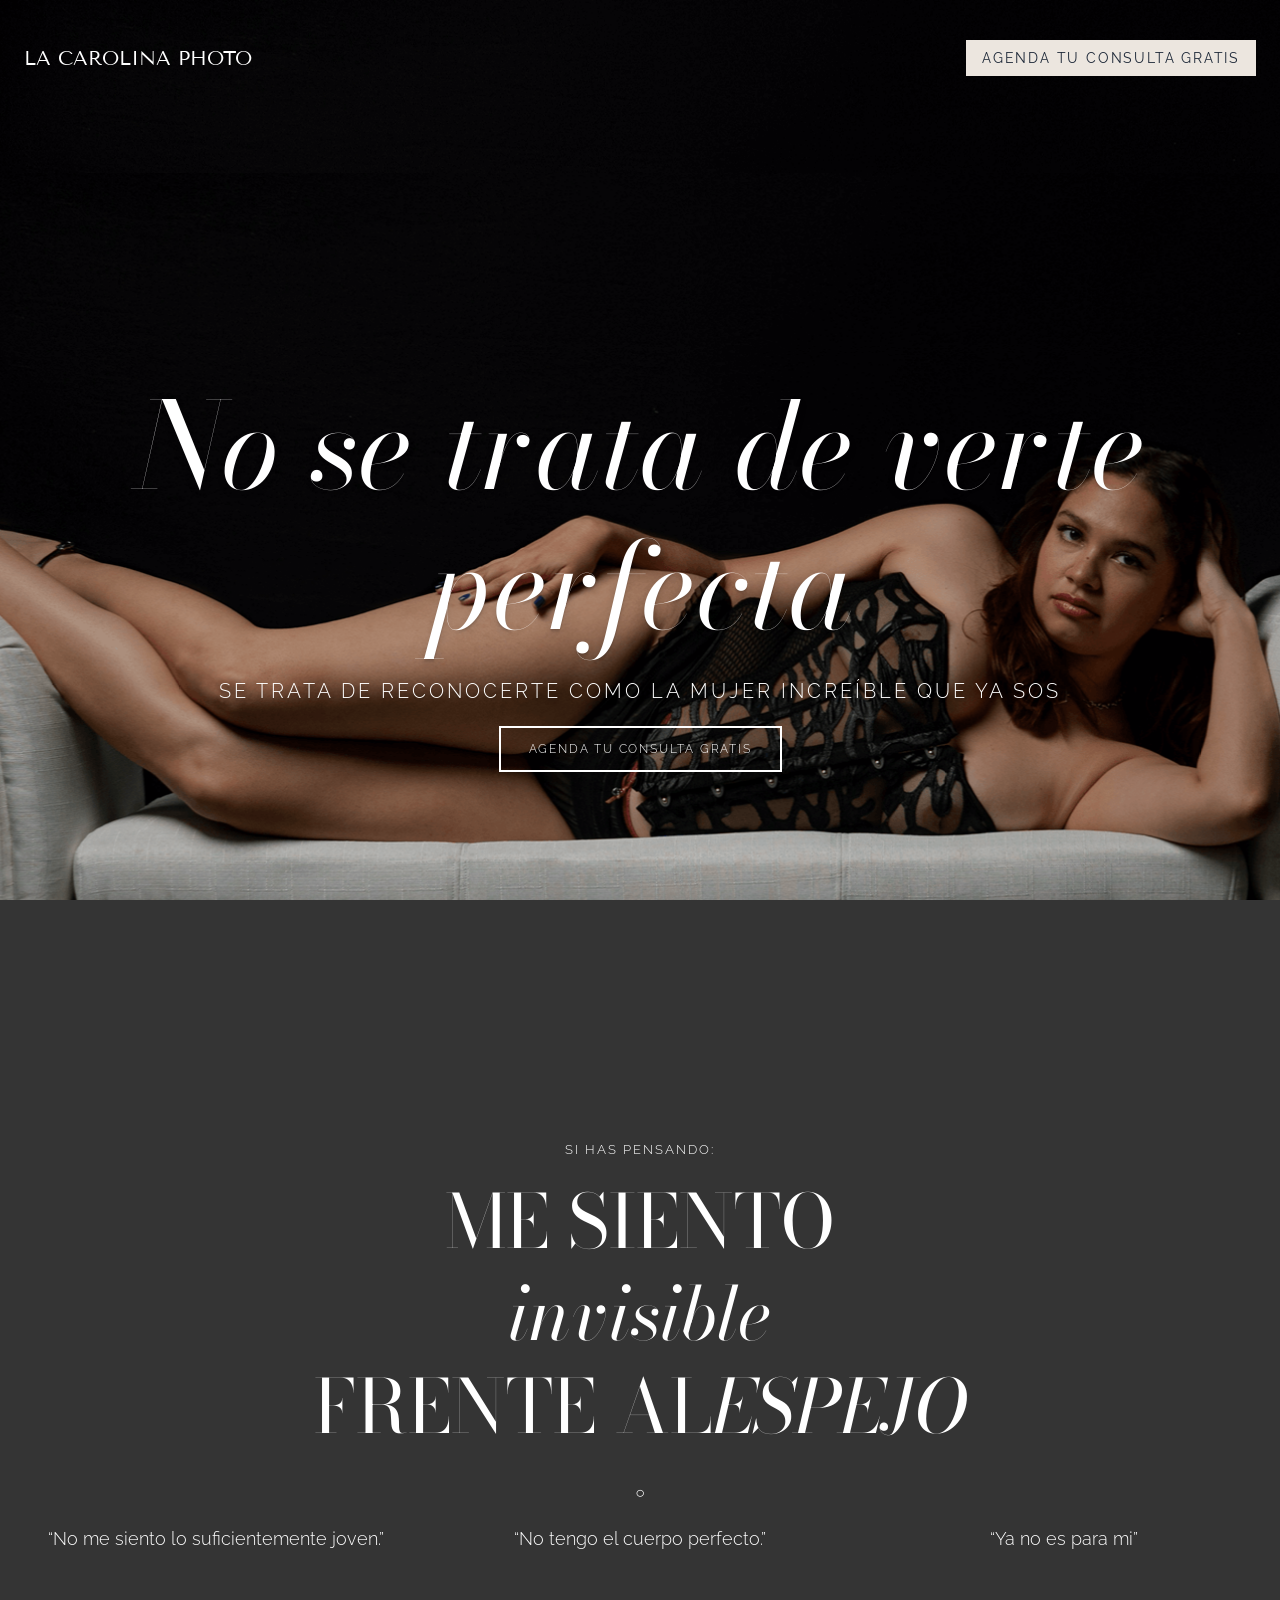
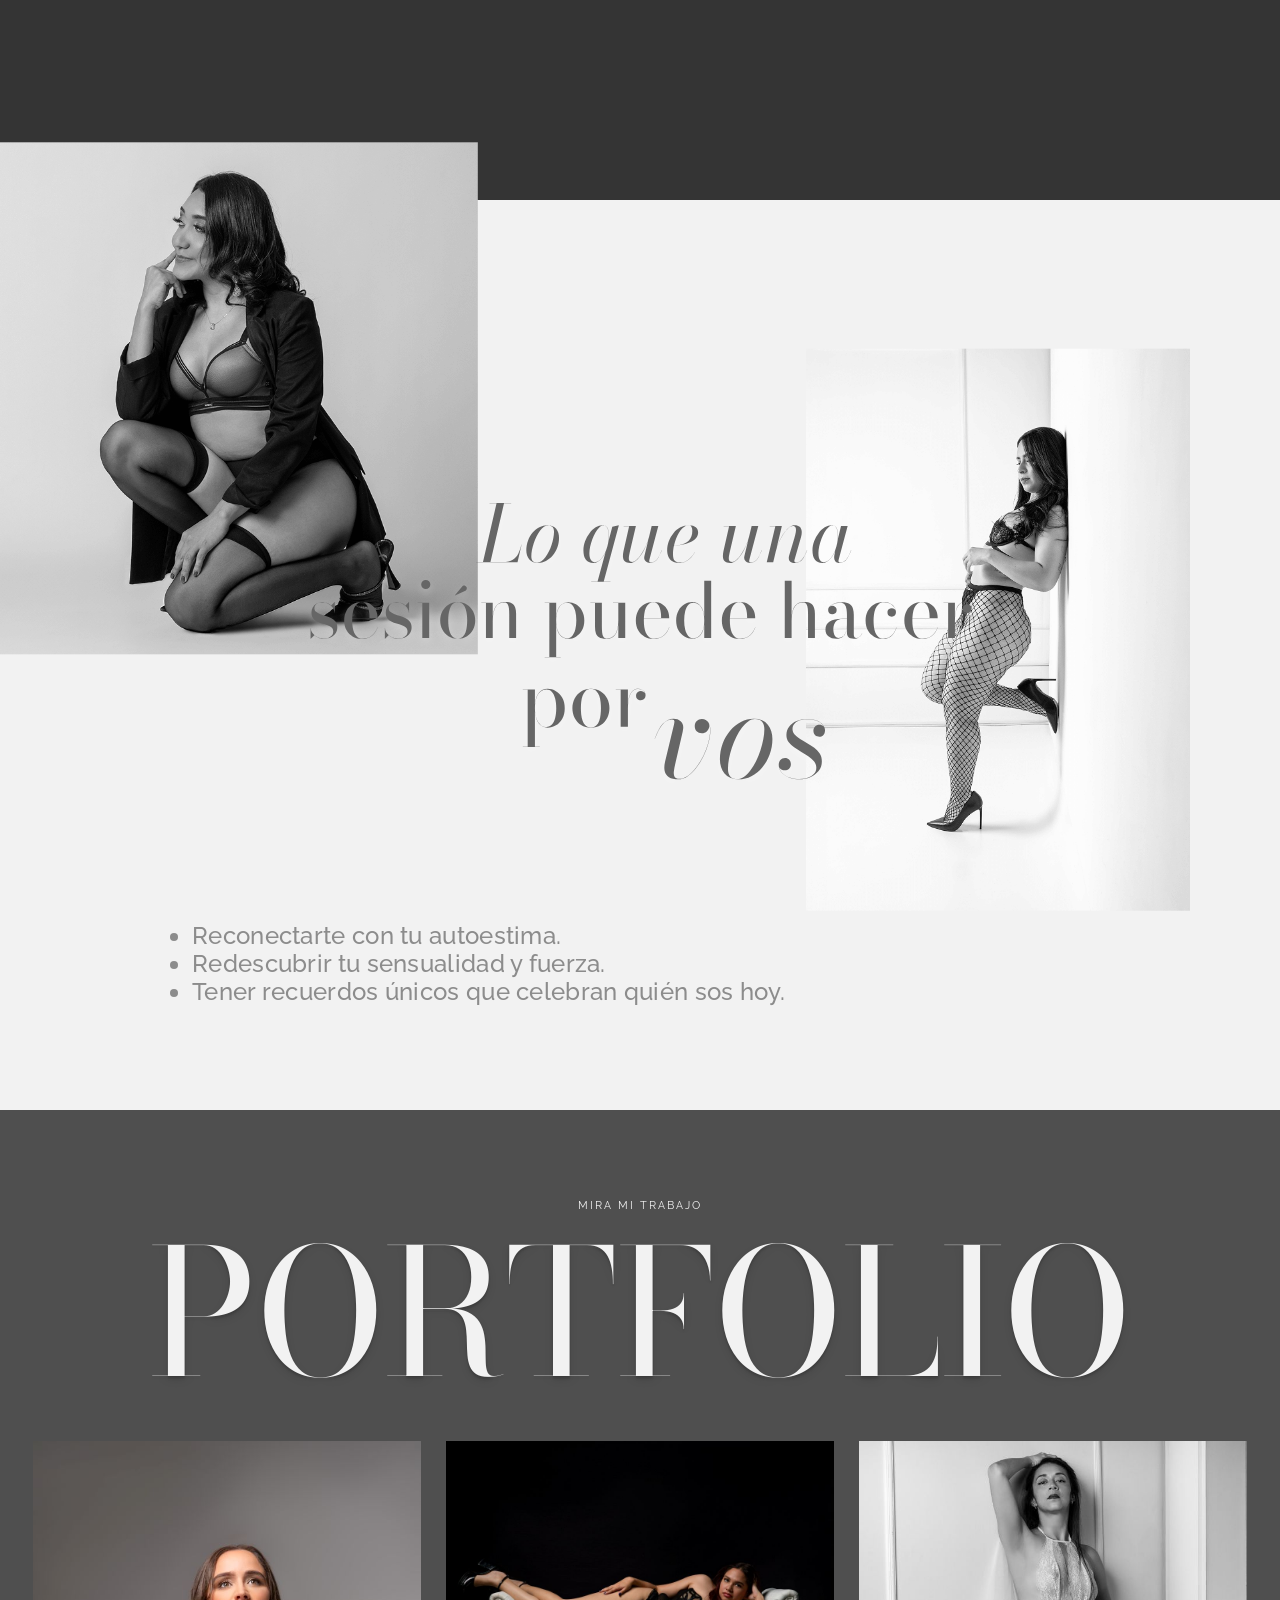
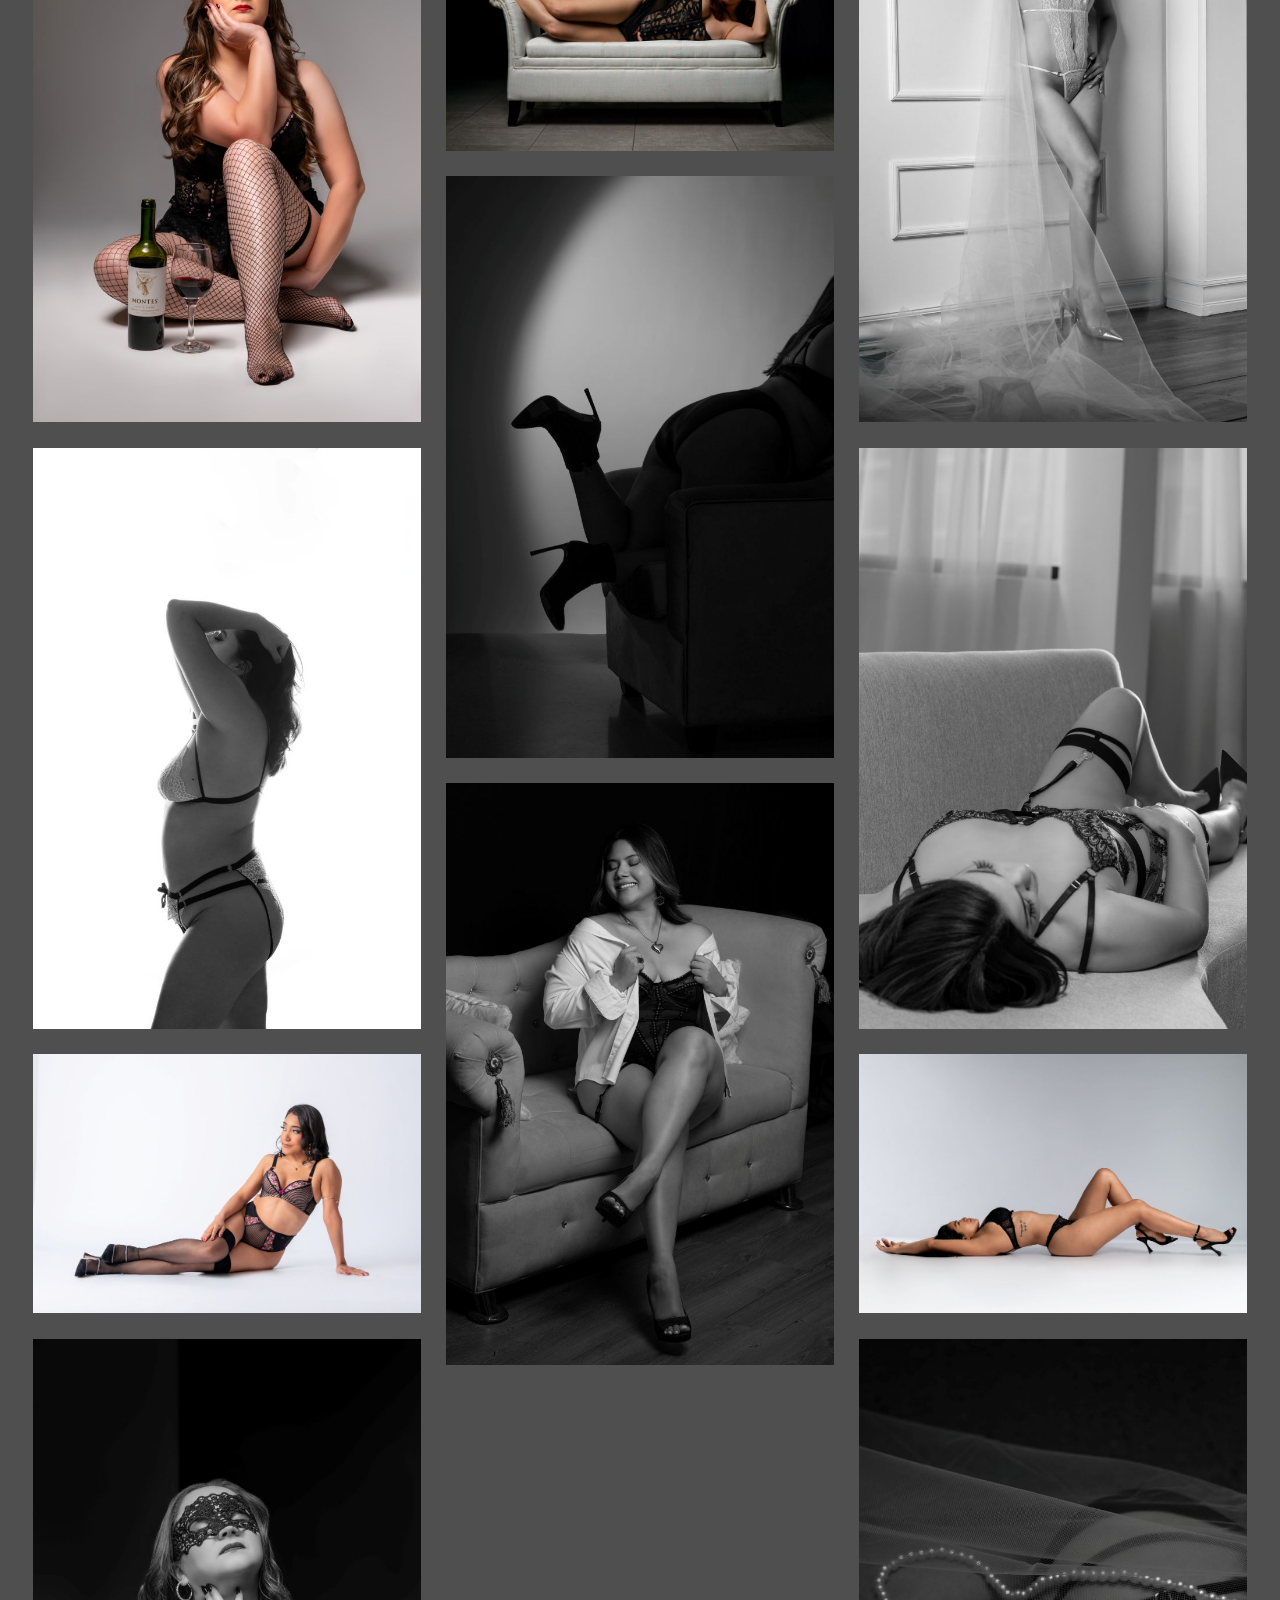
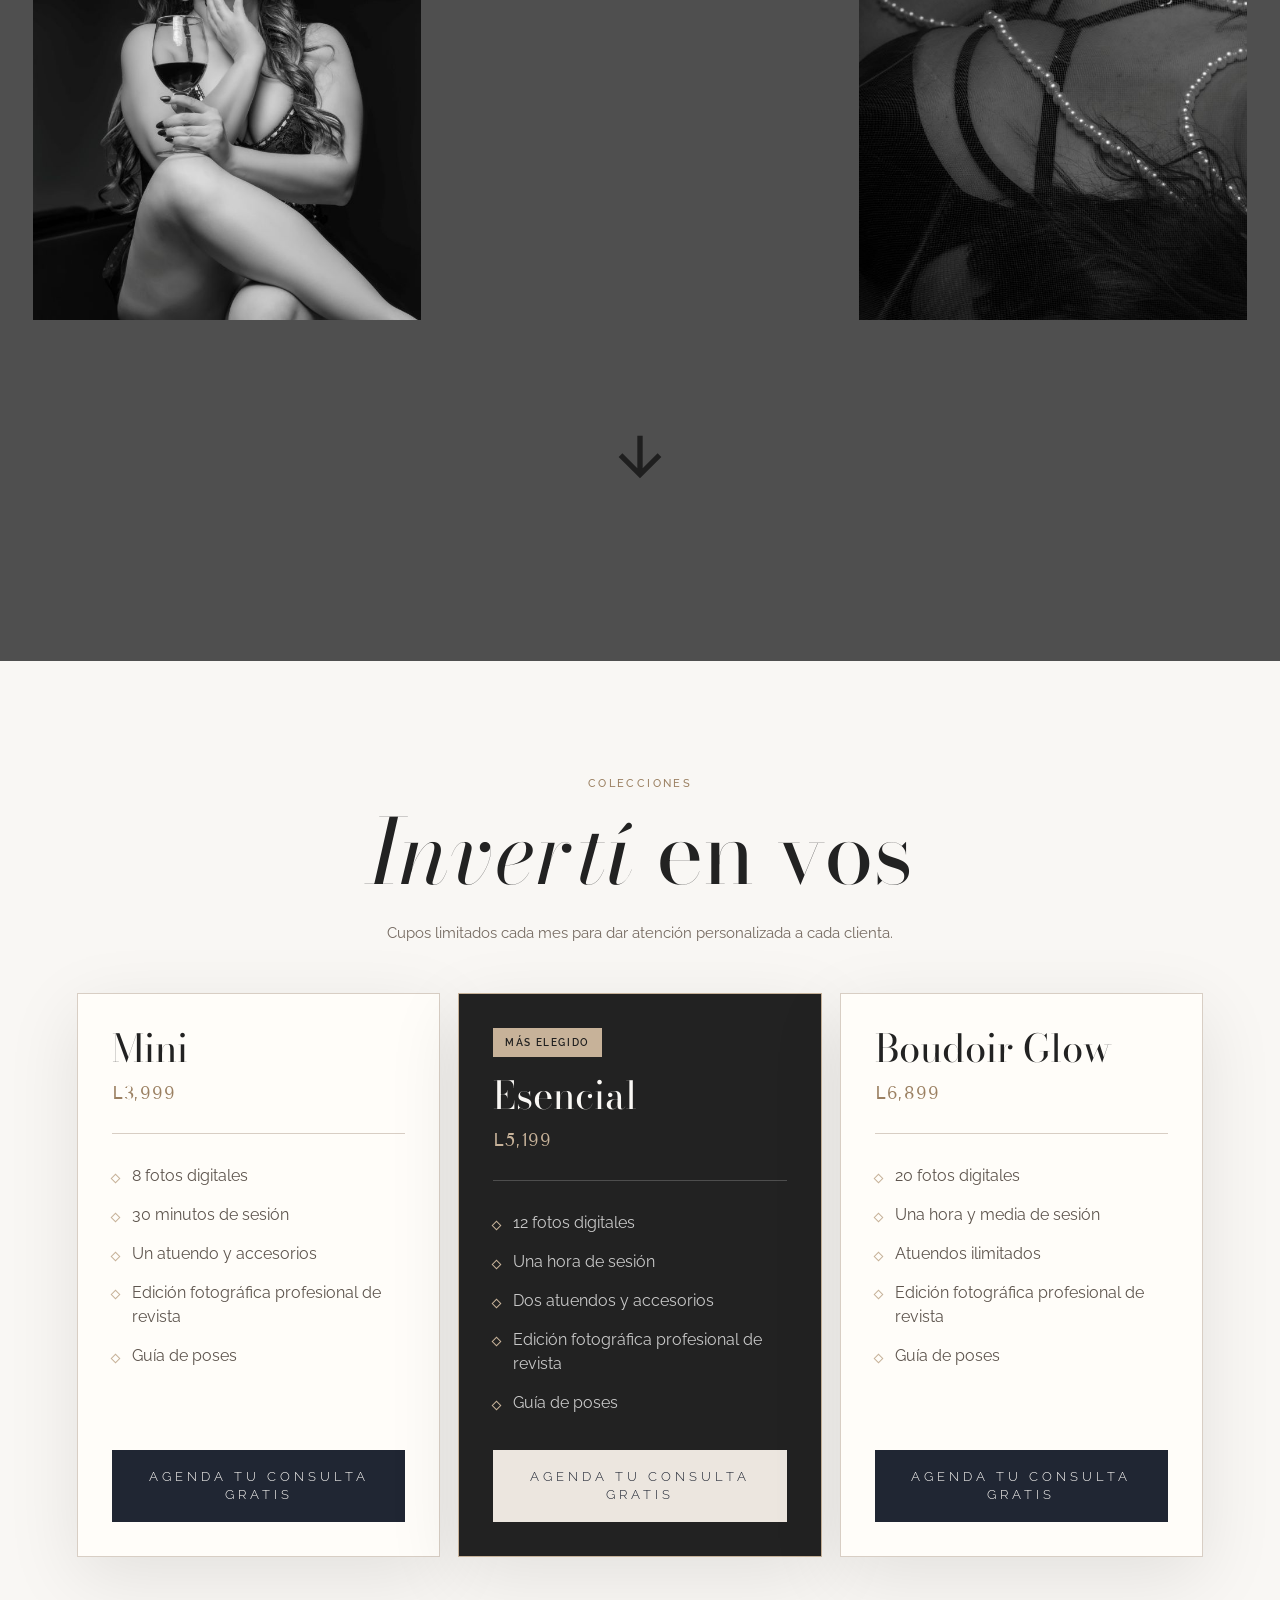
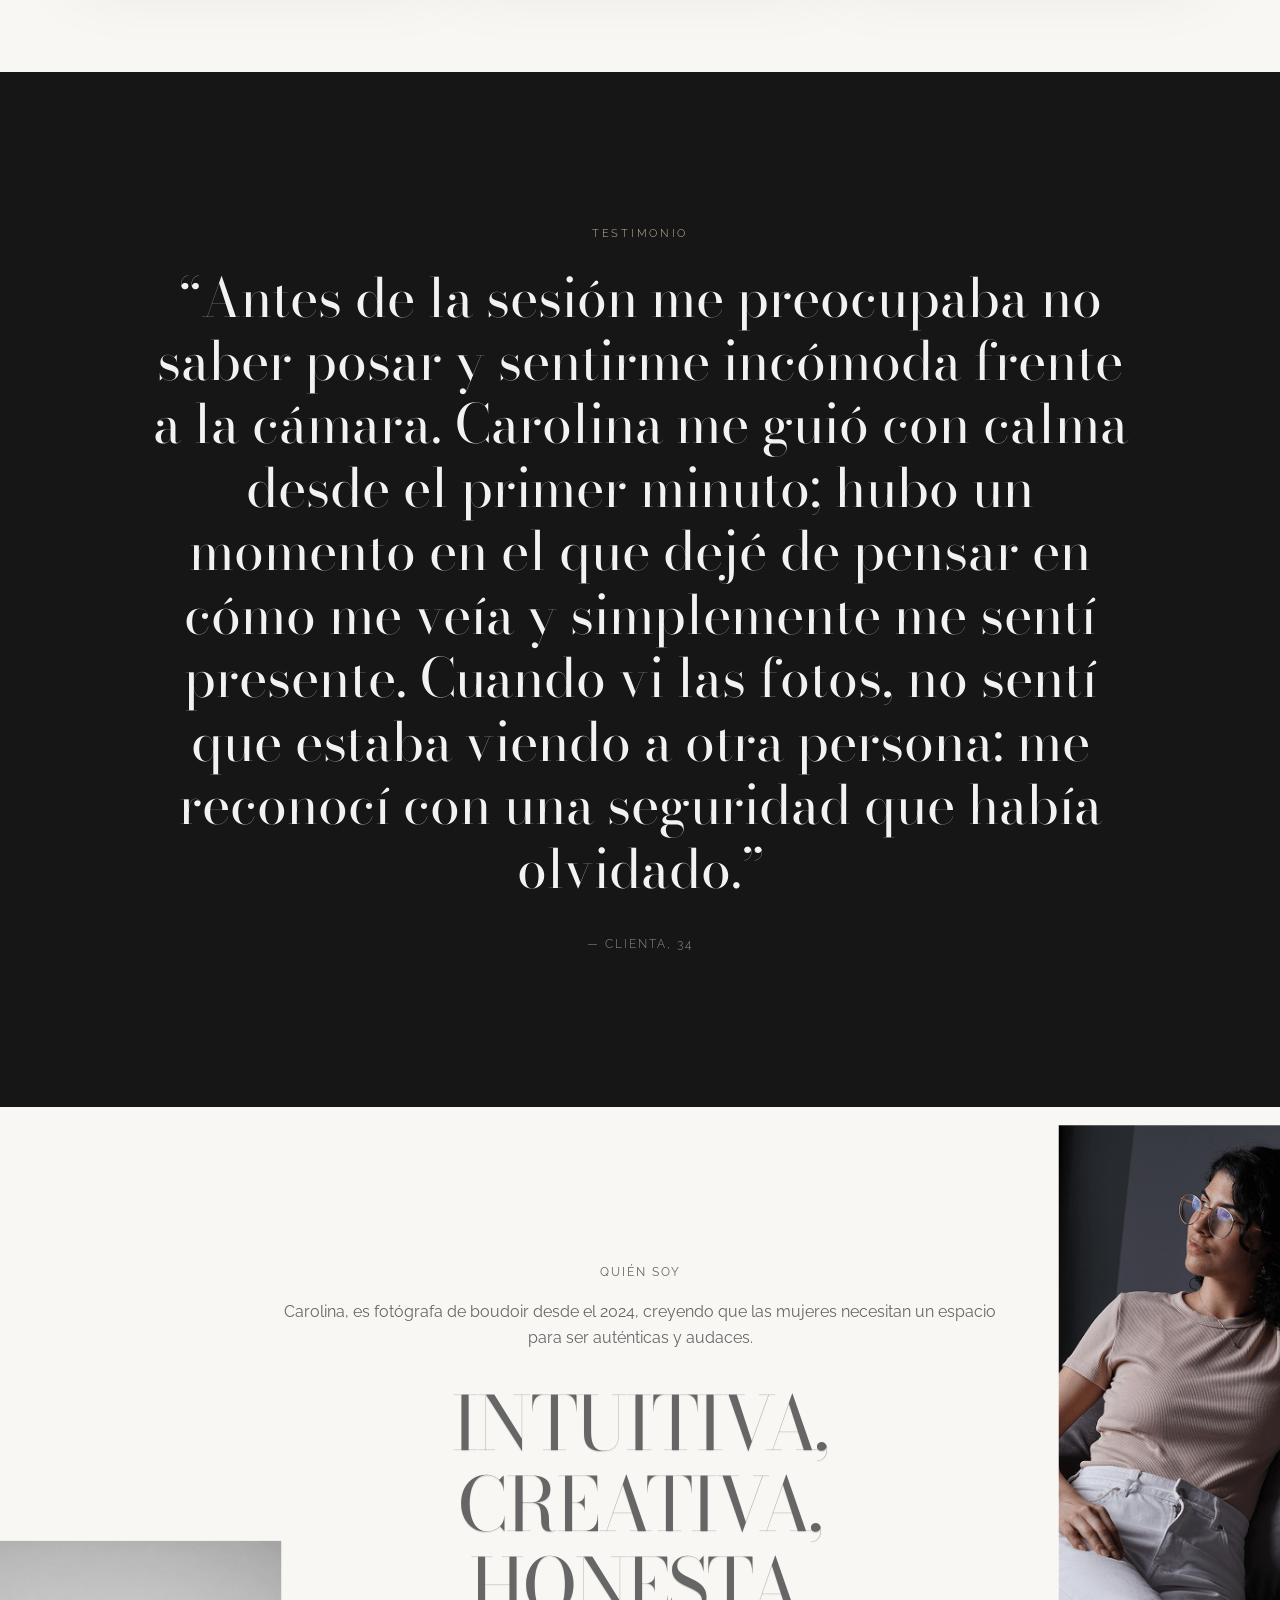
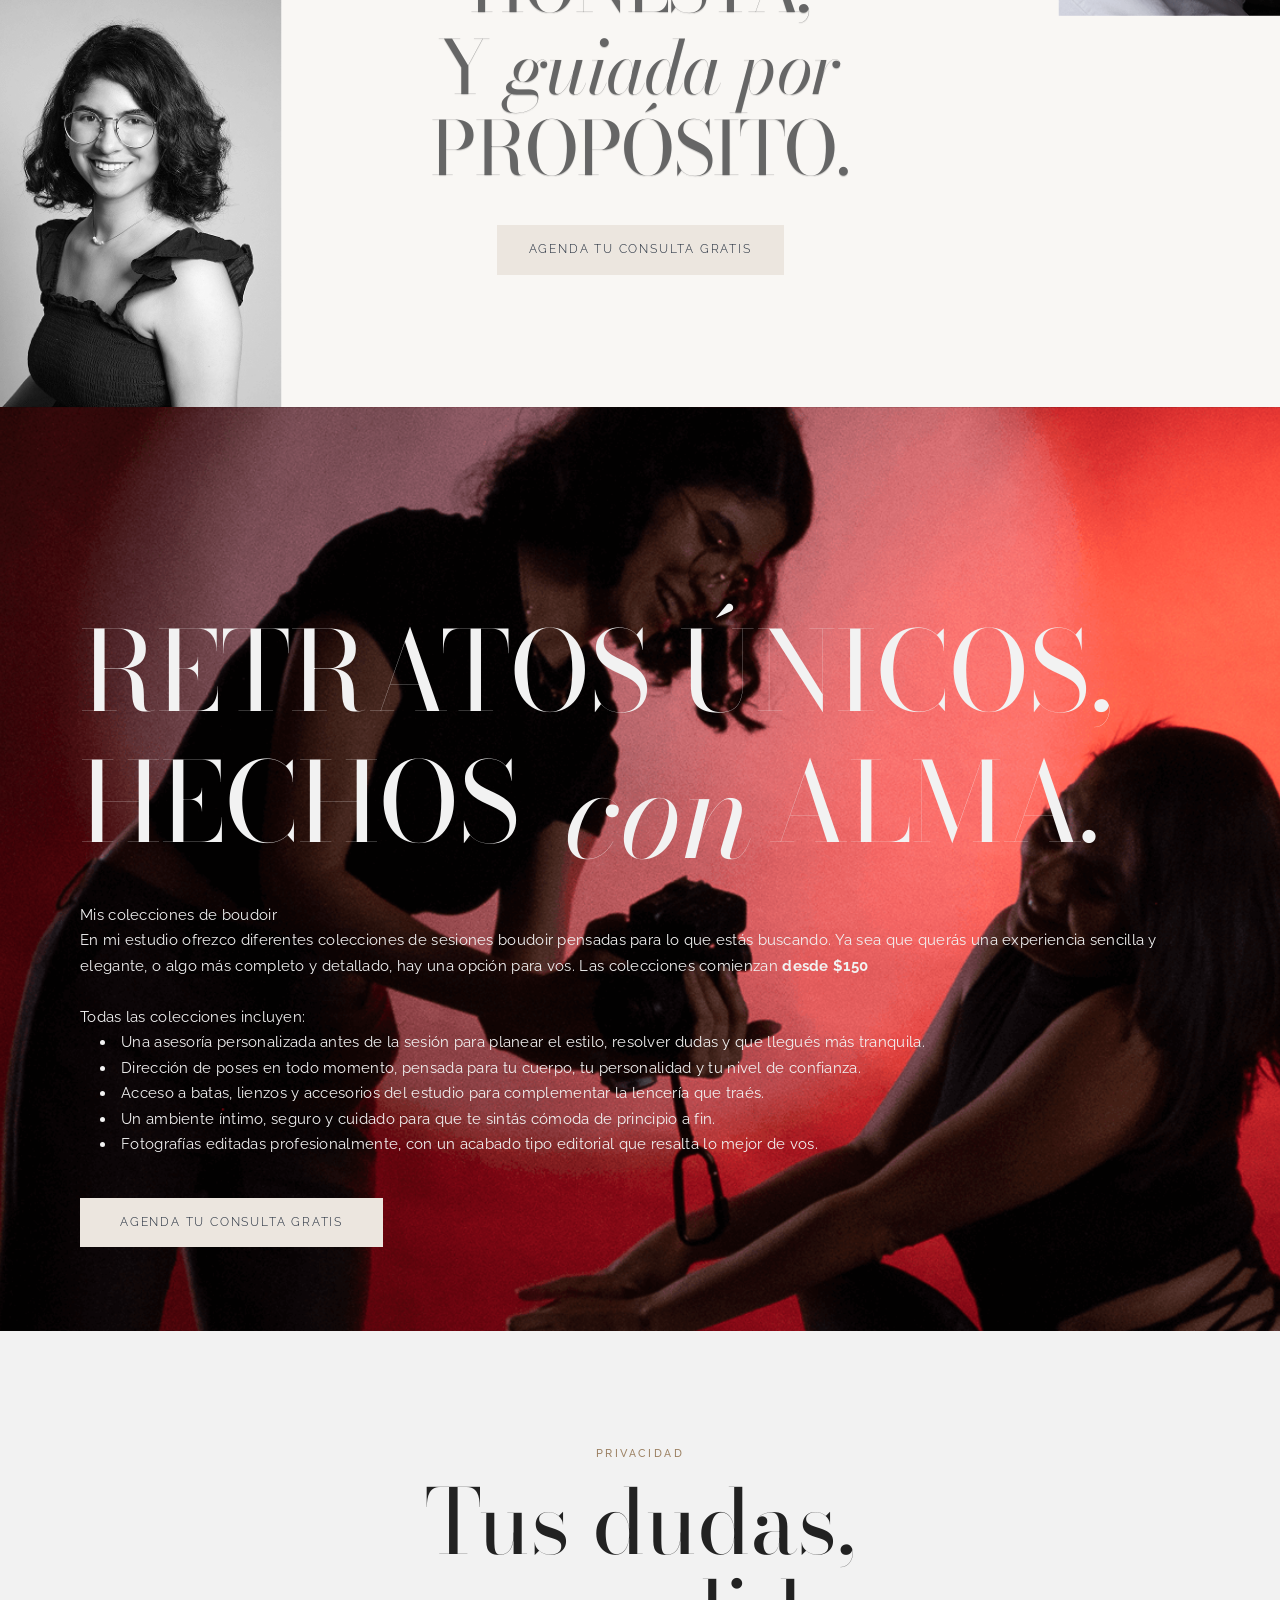
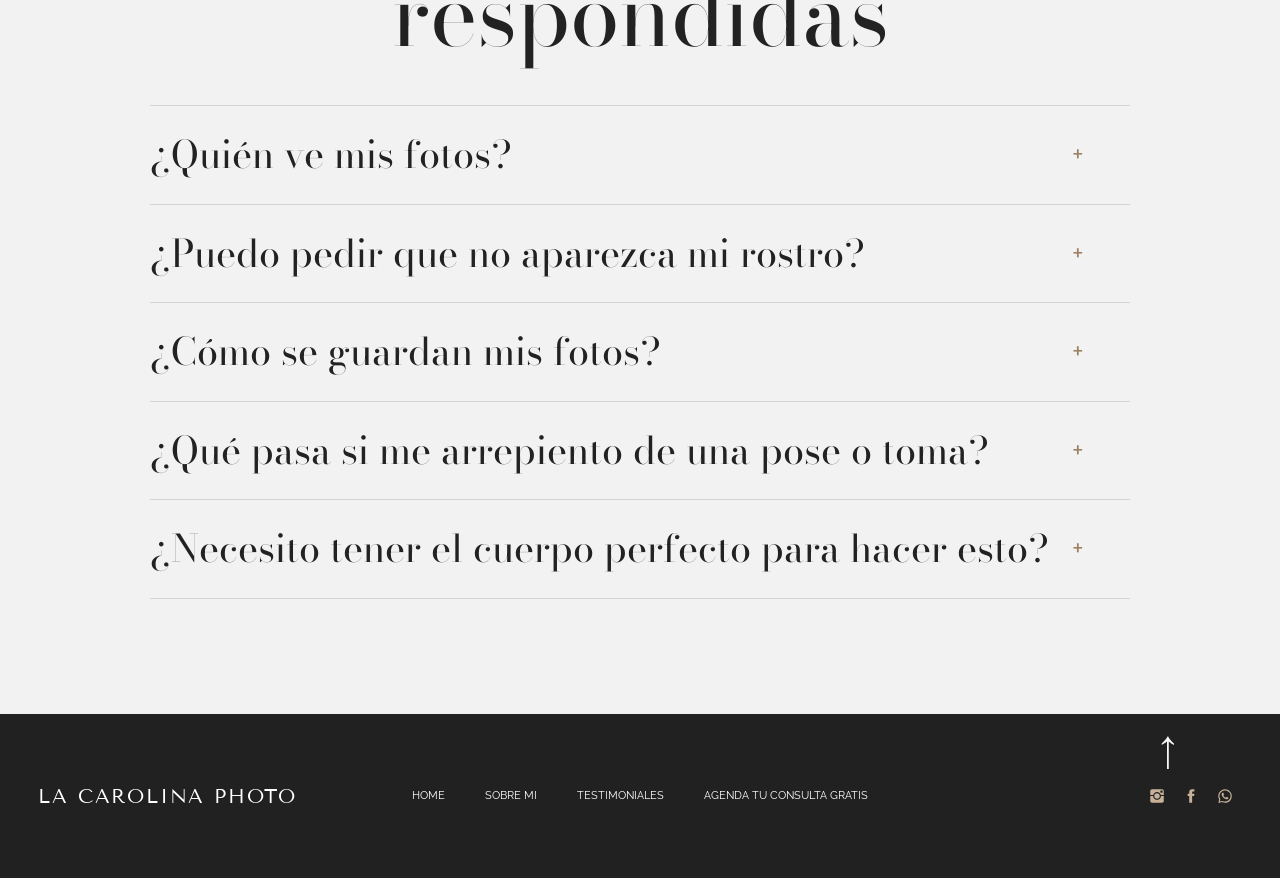
==== commit cb6b2bd3: "Favicon y nuevas mejoras" ====
--- a/index.html
+++ b/index.html
@@ -2,7 +2,7 @@
 <html lang="en">
   <head>
     <meta charset="UTF-8" />
-    <link rel="icon" type="image/svg+xml" href="/vite.svg" />
+    <link rel="icon" type="image/svg+xml" href="./lcp-favicon.svg" />
     <meta name="viewport" content="width=device-width, initial-scale=1.0" />
 
     <!-- Google tag (gtag.js) -->
--- a/assets/index-BDfDbCNX.css
+++ b/assets/index-BDfDbCNX.css
@@ -32,3 +32,29 @@
 .lcp-faq details p{max-width:760px;margin:0 0 26px;color:#5e554e;font-family:var(--font-raleway);font-size:16px;line-height:1.8}
 @media(max-width:980px){.lcp-price-grid{grid-template-columns:1fr}.lcp-price-card{min-height:auto}.lcp-price-card.is-featured{order:-1}}
 @media(max-width:700px){.lcp-pricing,.lcp-faq{padding:72px 20px}.lcp-price-card{padding:28px}.lcp-testimonial-card{margin:54px auto 74px}.lcp-testimonial-card p{font-size:19px}.lcp-faq summary{padding:22px 34px 22px 0}.lcp-faq summary:after{margin-right:-34px}}
+.lcp-section-heading h2 em{font-style:italic;font-weight:400;text-transform:none}
+.lcp-price-card{transition:transform .45s ease,border-color .45s ease,box-shadow .45s ease;animation:lcpFadeUp .7s ease both}
+.lcp-price-card:nth-child(2){animation-delay:.08s}
+.lcp-price-card:nth-child(3){animation-delay:.16s}
+.lcp-price-card:hover{transform:translateY(-7px);box-shadow:0 24px 70px #0000001f}
+.lcp-package-button{width:100%;min-height:64px;padding:18px 22px;border:0;background:#202633;color:#f9f7f4;display:flex;align-items:center;justify-content:center;font-family:var(--font-raleway);font-size:13px;font-weight:300;letter-spacing:4px;line-height:1.4;text-align:center;text-transform:uppercase;transition:background .35s ease,color .35s ease,transform .35s ease,box-shadow .35s ease}
+.lcp-package-button:hover{background:#0f1115;transform:translateY(-2px);box-shadow:0 18px 34px #00000021}
+.lcp-price-card.is-featured .lcp-package-button{background:#ece6df;color:#202633}
+.lcp-price-card.is-featured .lcp-package-button:hover{background:#f9f7f4;color:#111}
+.lcp-testimonials-single{background:#161616;color:#ece6df;padding:clamp(100px,12vw,180px) clamp(22px,7vw,110px)}
+.lcp-testimonial-shell{max-width:980px;margin:0 auto;text-align:center;animation:lcpFadeUp .8s ease both}
+.lcp-testimonial-shell span{display:block;margin-bottom:24px;color:#c7b299;font-family:var(--font-raleway);font-size:11px;font-weight:300;letter-spacing:2.7px;text-transform:uppercase}
+.lcp-testimonial-shell p{margin:0 auto;color:#f2f2f2;font-family:var(--font-bodoni);font-size:clamp(29px,4.2vw,62px);font-weight:300;line-height:1.18}
+.lcp-testimonial-shell strong{display:block;margin-top:34px;color:#8c8c8c;font-family:var(--font-raleway);font-size:12px;font-weight:300;letter-spacing:2px;text-transform:uppercase}
+.lcp-faq-item{border-bottom:1px solid #22222224;transition:border-color .35s ease,background .35s ease}
+.lcp-faq-item.is-open{border-color:#9b806266}
+.lcp-faq-question{width:100%;padding:26px 46px 26px 0;border:0;background:transparent;color:#222;display:flex;align-items:center;justify-content:space-between;gap:22px;cursor:pointer;font-family:var(--font-bodoni);font-size:clamp(24px,3vw,38px);line-height:1.2;text-align:left;transition:color .35s ease}
+.lcp-faq-question:after{content:"+";color:#9b8062;font-family:var(--font-raleway);font-size:28px;line-height:1;transition:transform .35s ease}
+.lcp-faq-item.is-open .lcp-faq-question{color:#9b8062}
+.lcp-faq-item.is-open .lcp-faq-question:after{transform:rotate(45deg)}
+.lcp-faq-answer{display:grid;grid-template-rows:0fr;opacity:0;transition:grid-template-rows .45s ease,opacity .35s ease}
+.lcp-faq-answer p{overflow:hidden;max-width:760px;margin:0;color:#5e554e;font-family:var(--font-raleway);font-size:16px;line-height:1.8}
+.lcp-faq-item.is-open .lcp-faq-answer{grid-template-rows:1fr;opacity:1}
+.lcp-faq-item.is-open .lcp-faq-answer p{margin-bottom:28px}
+@keyframes lcpFadeUp{from{opacity:0;transform:translateY(20px)}to{opacity:1;transform:translateY(0)}}
+@media(max-width:700px){.lcp-package-button{min-height:58px;font-size:11px;letter-spacing:2.8px}.lcp-testimonials-single{padding:82px 22px}.lcp-testimonial-shell{text-align:left}.lcp-testimonial-shell p{font-size:31px;line-height:1.22}.lcp-faq-question{padding:22px 0;font-size:26px}.lcp-faq-question:after{font-size:25px}}
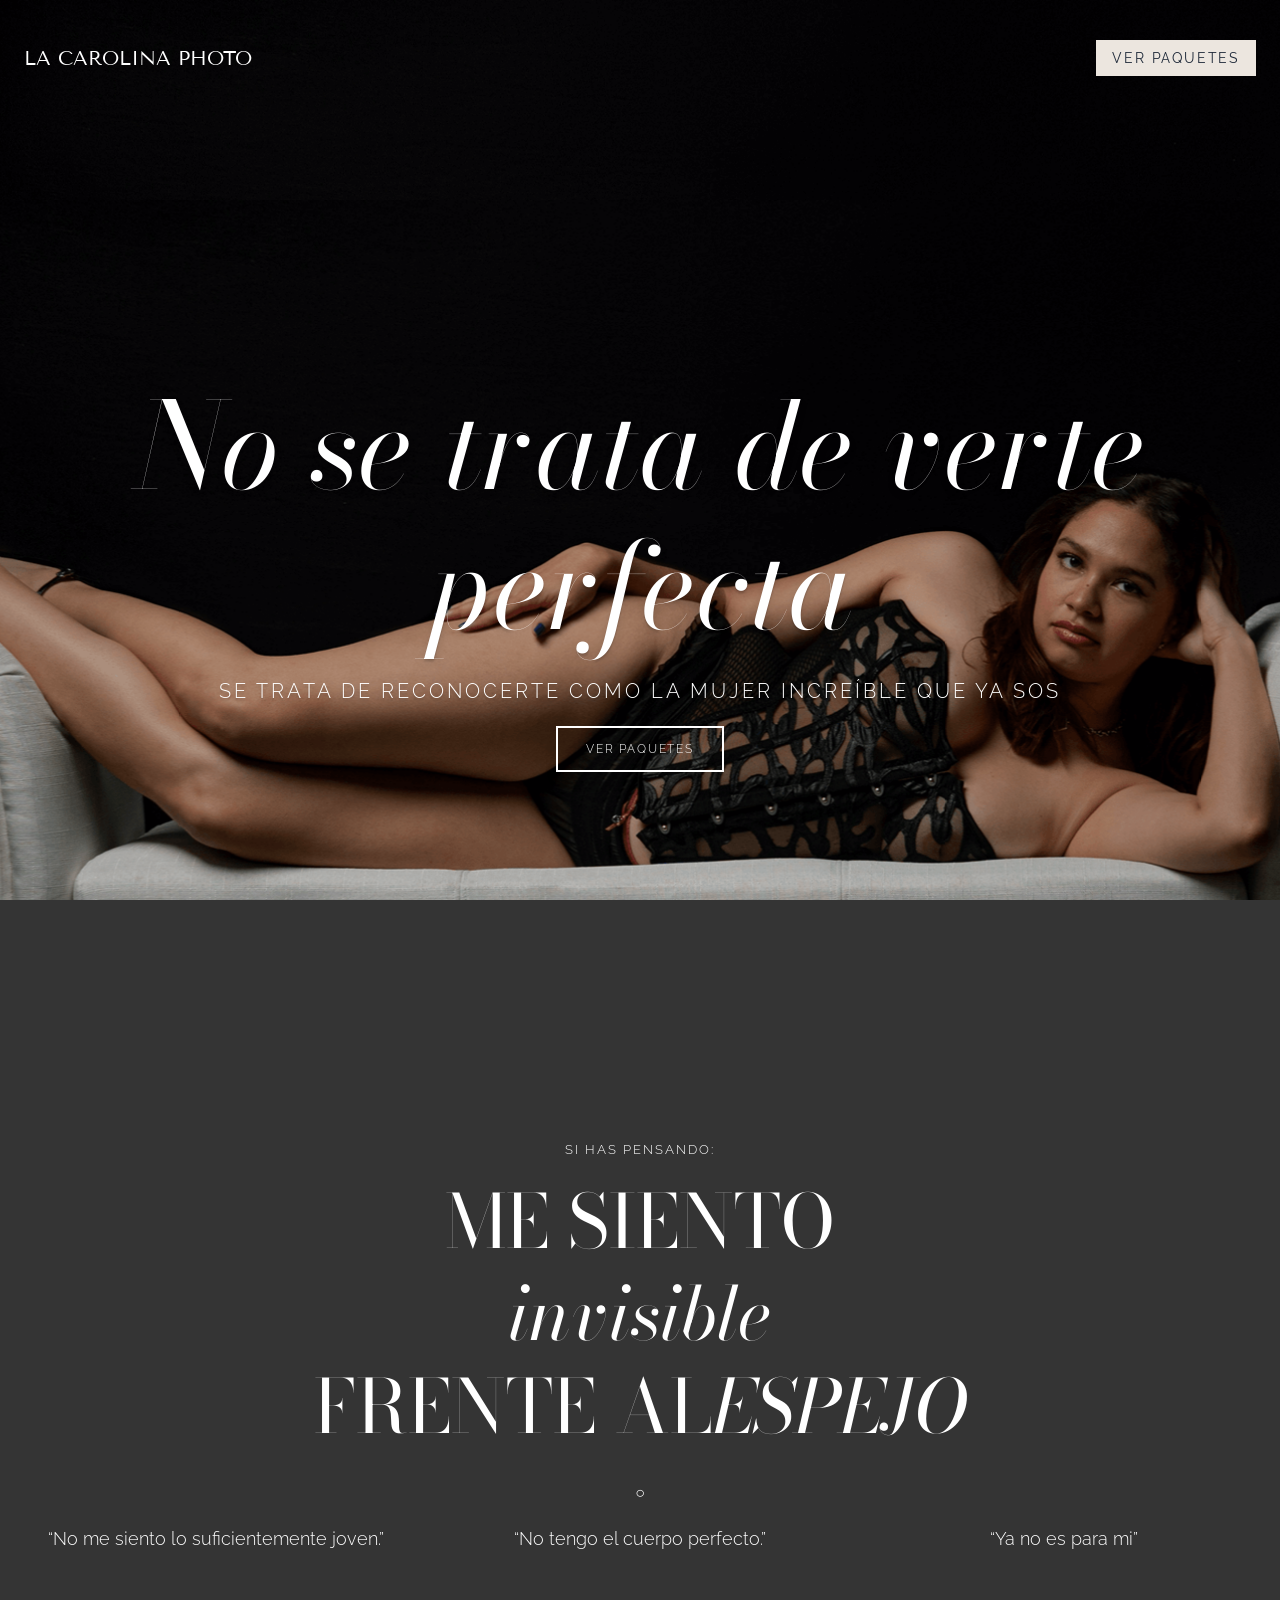
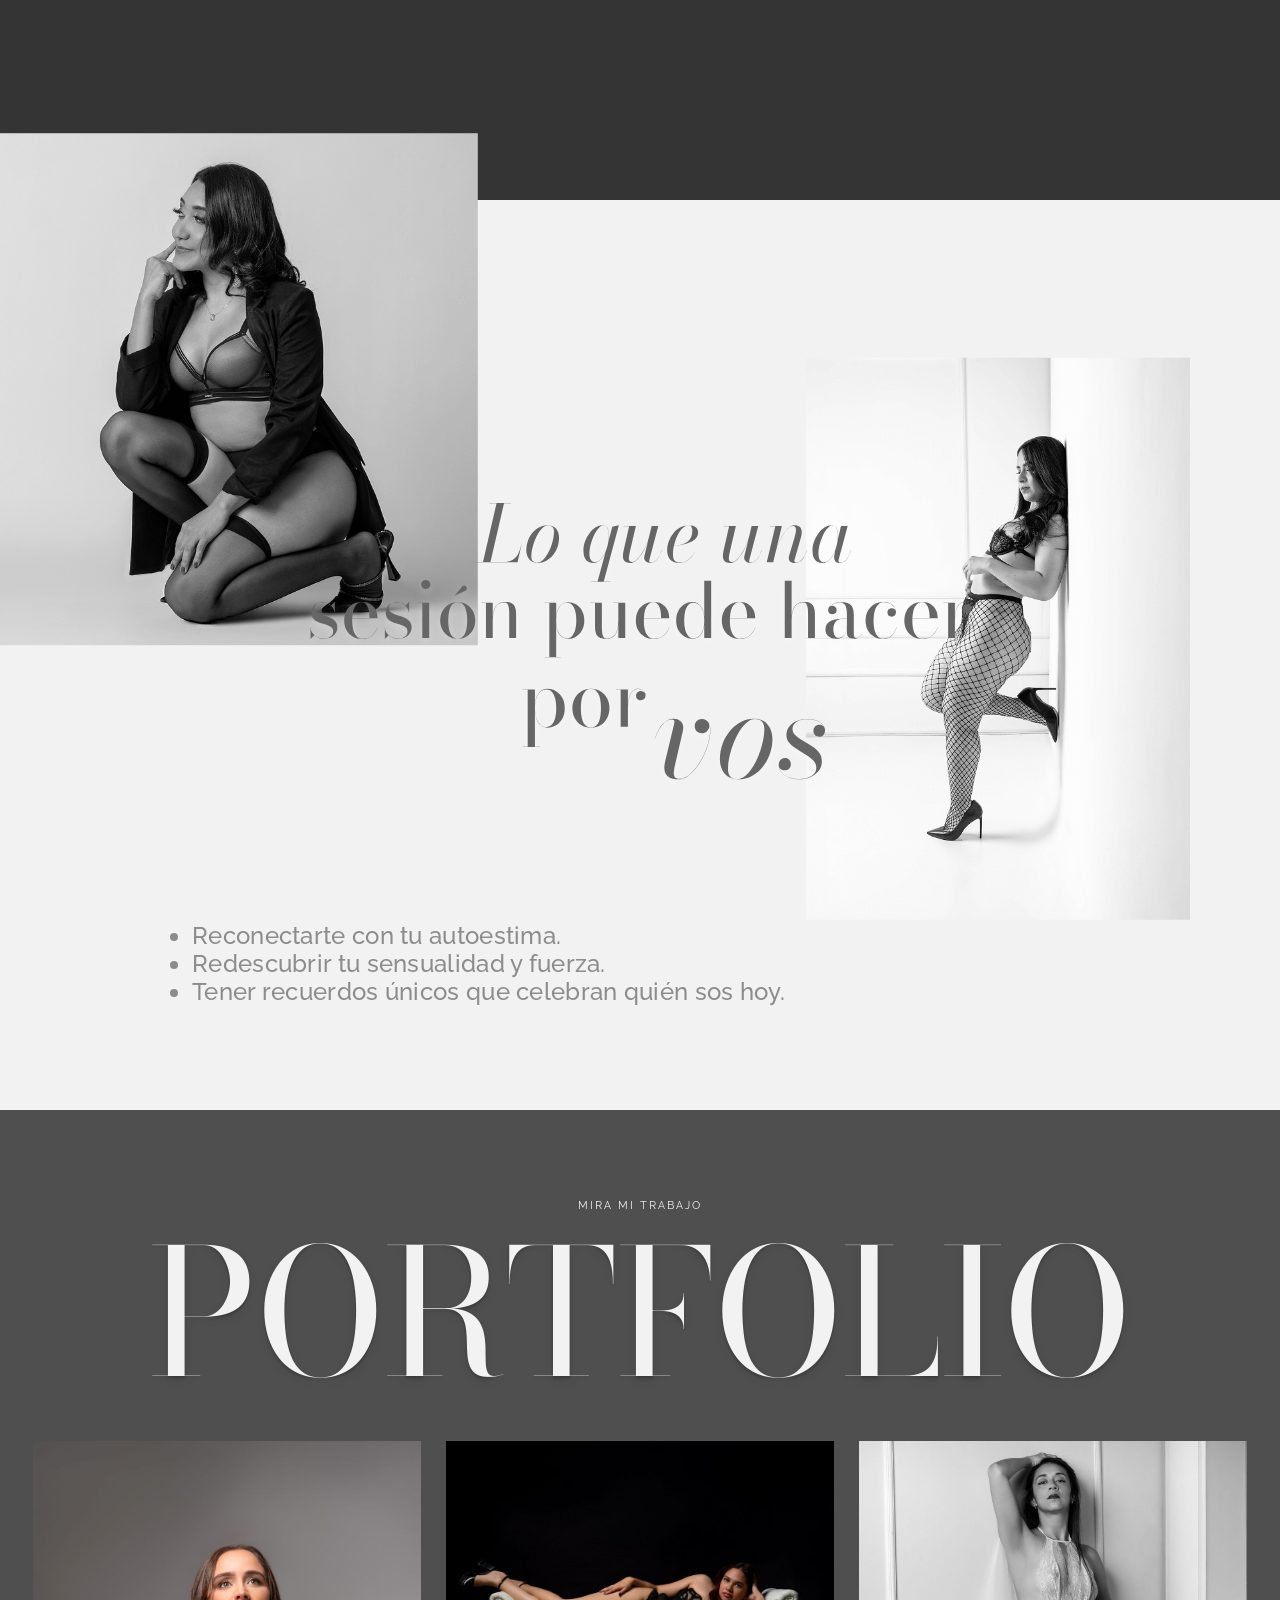
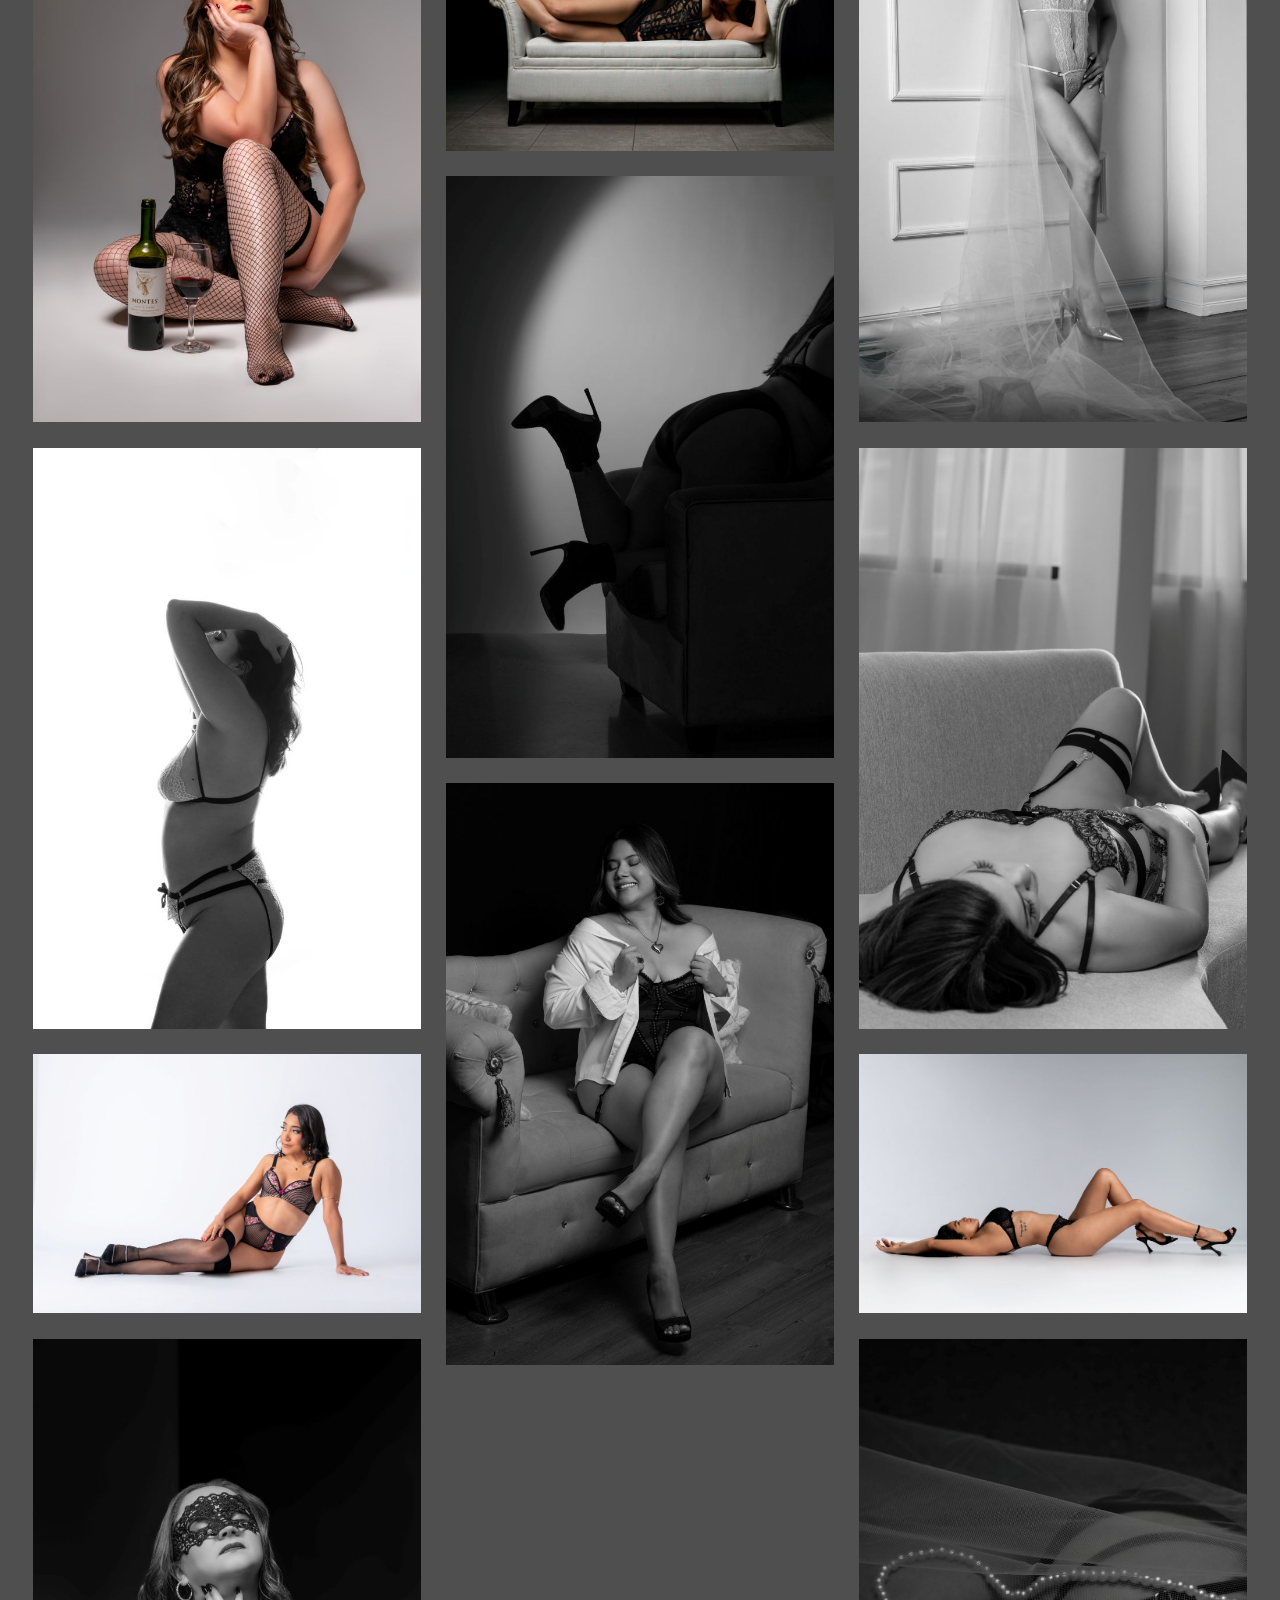
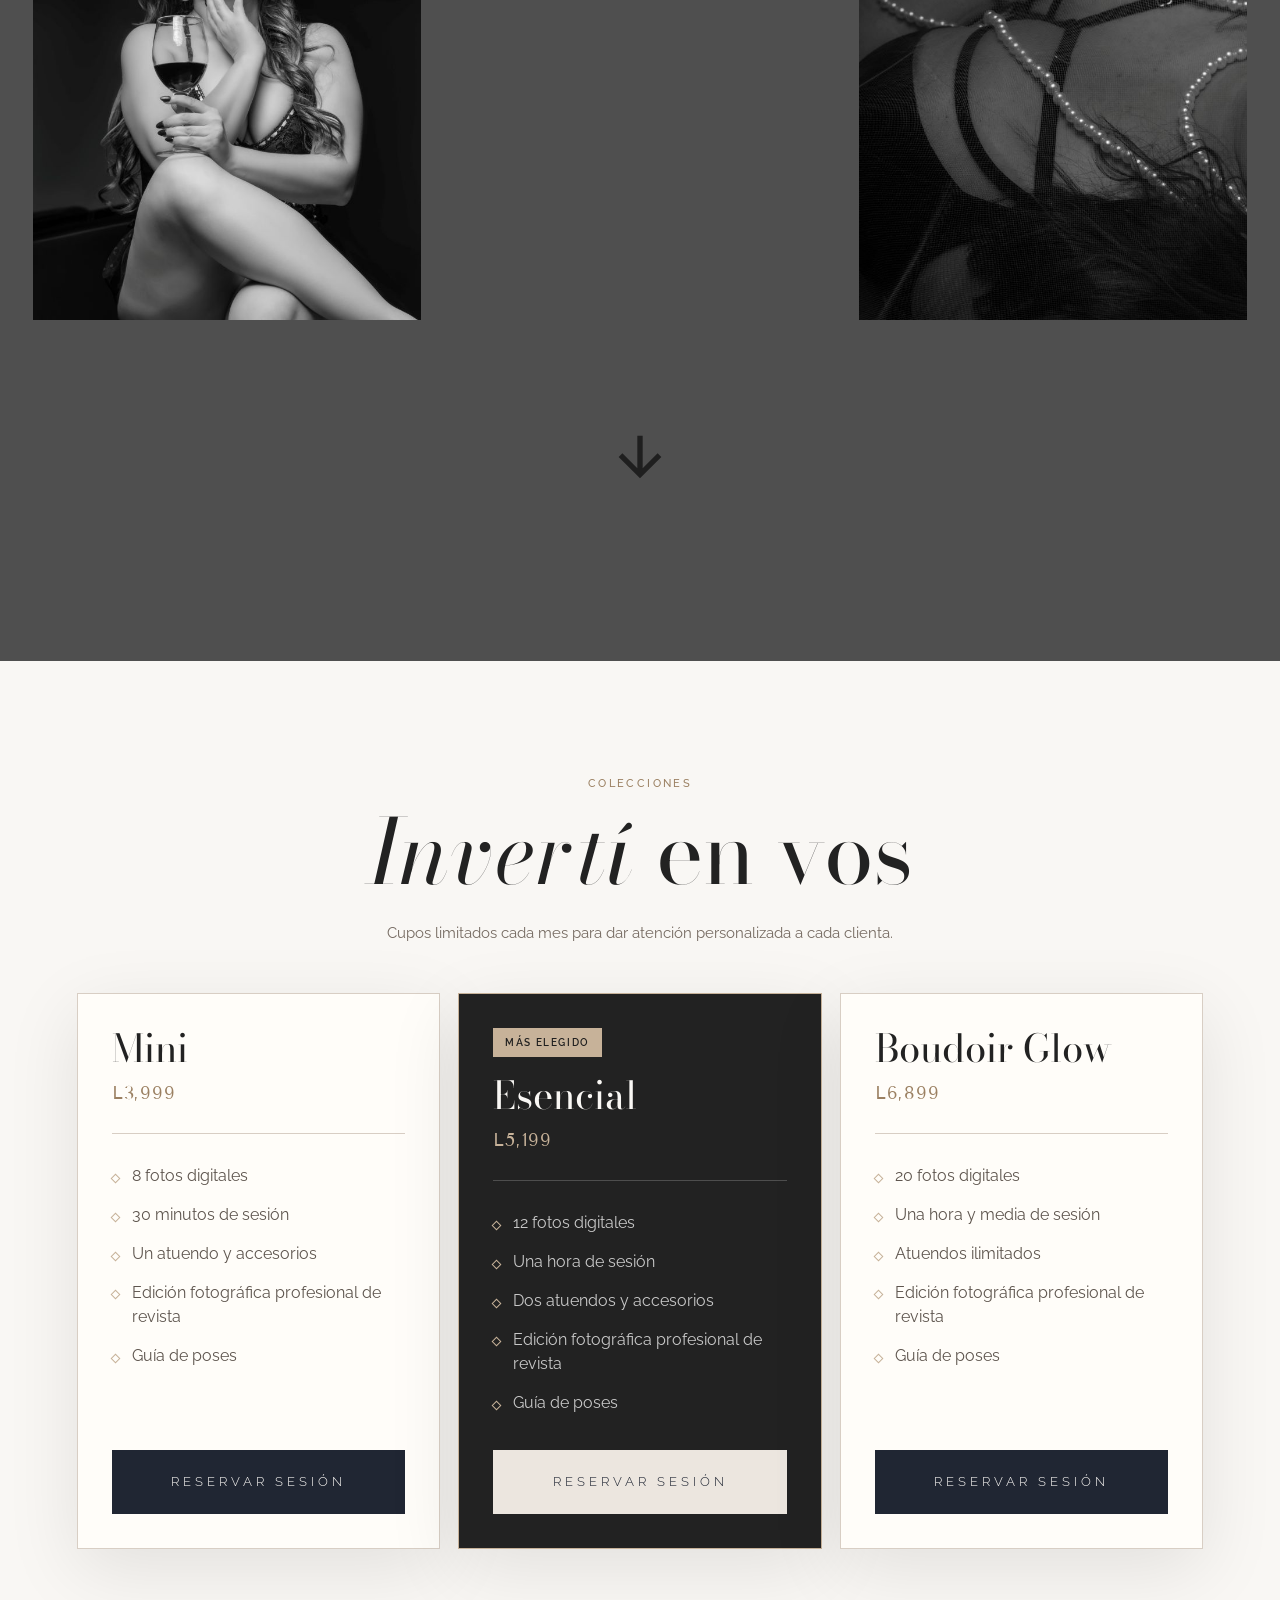
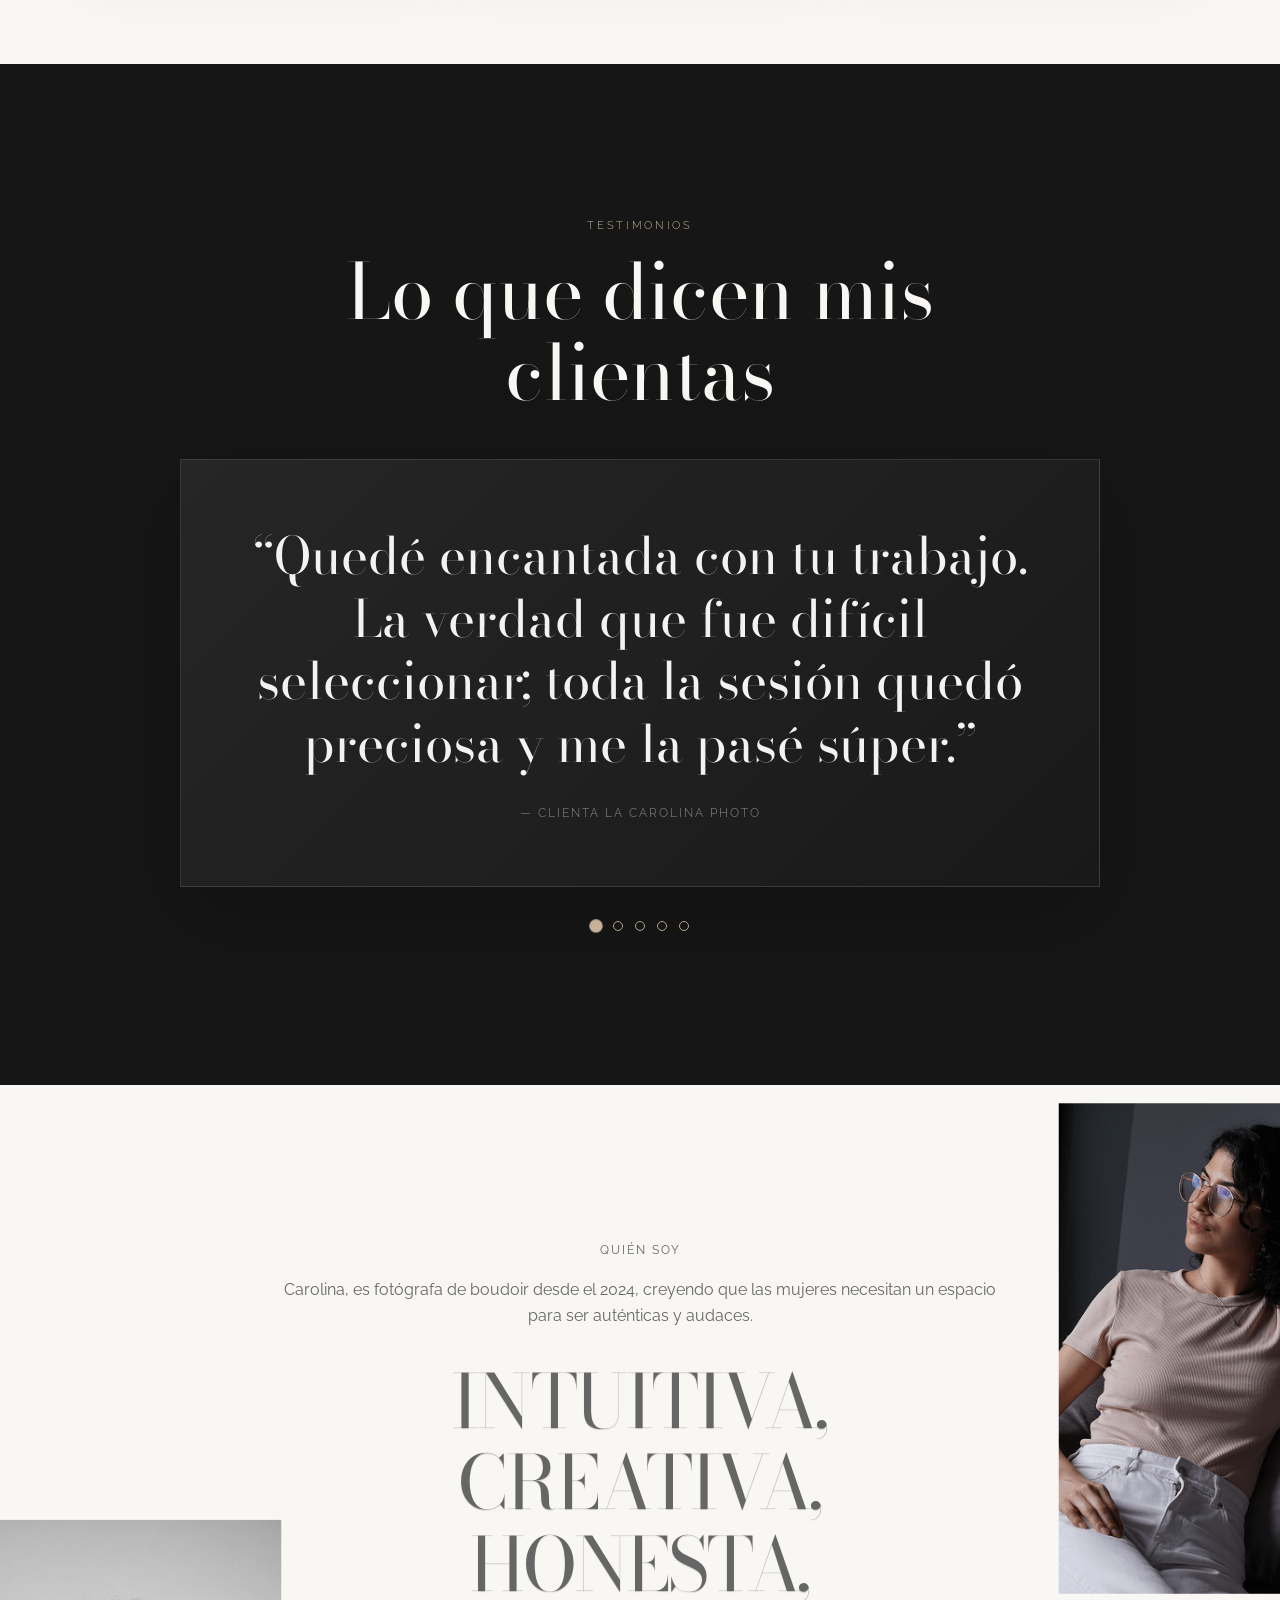
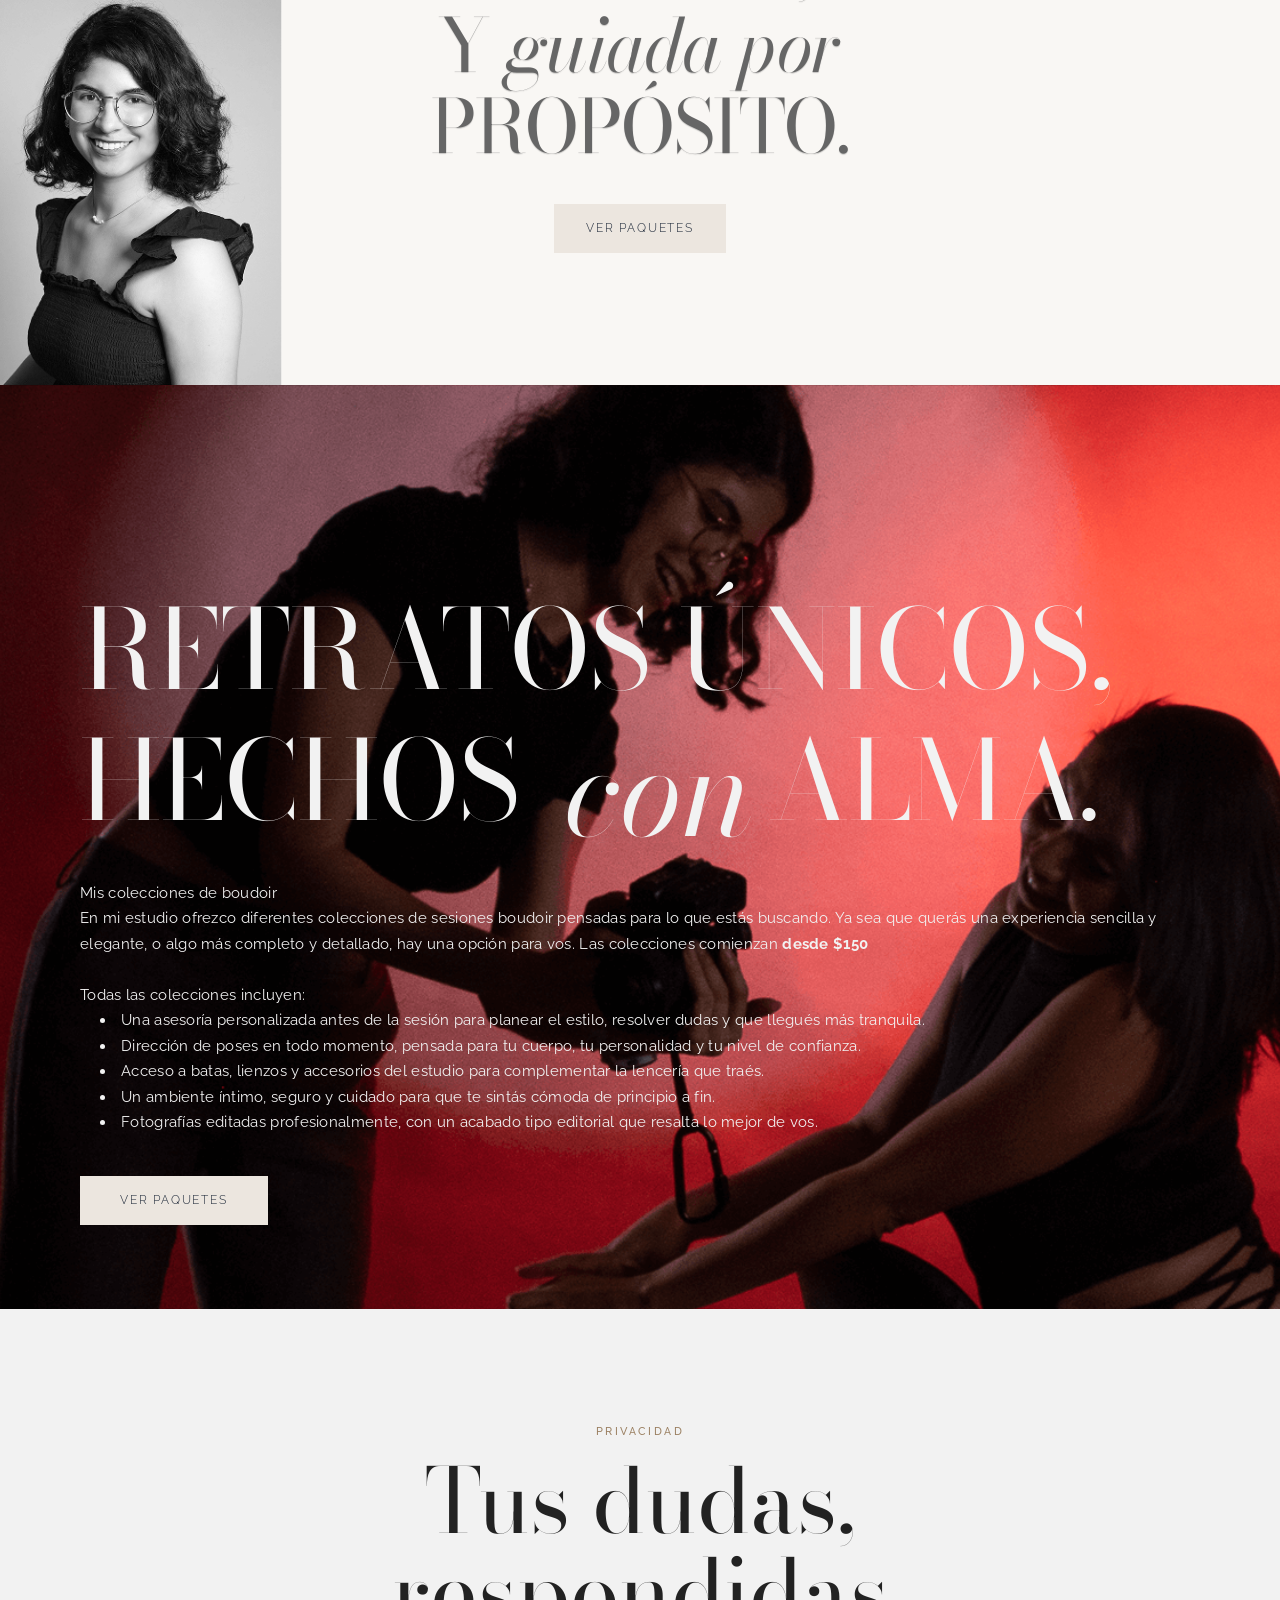
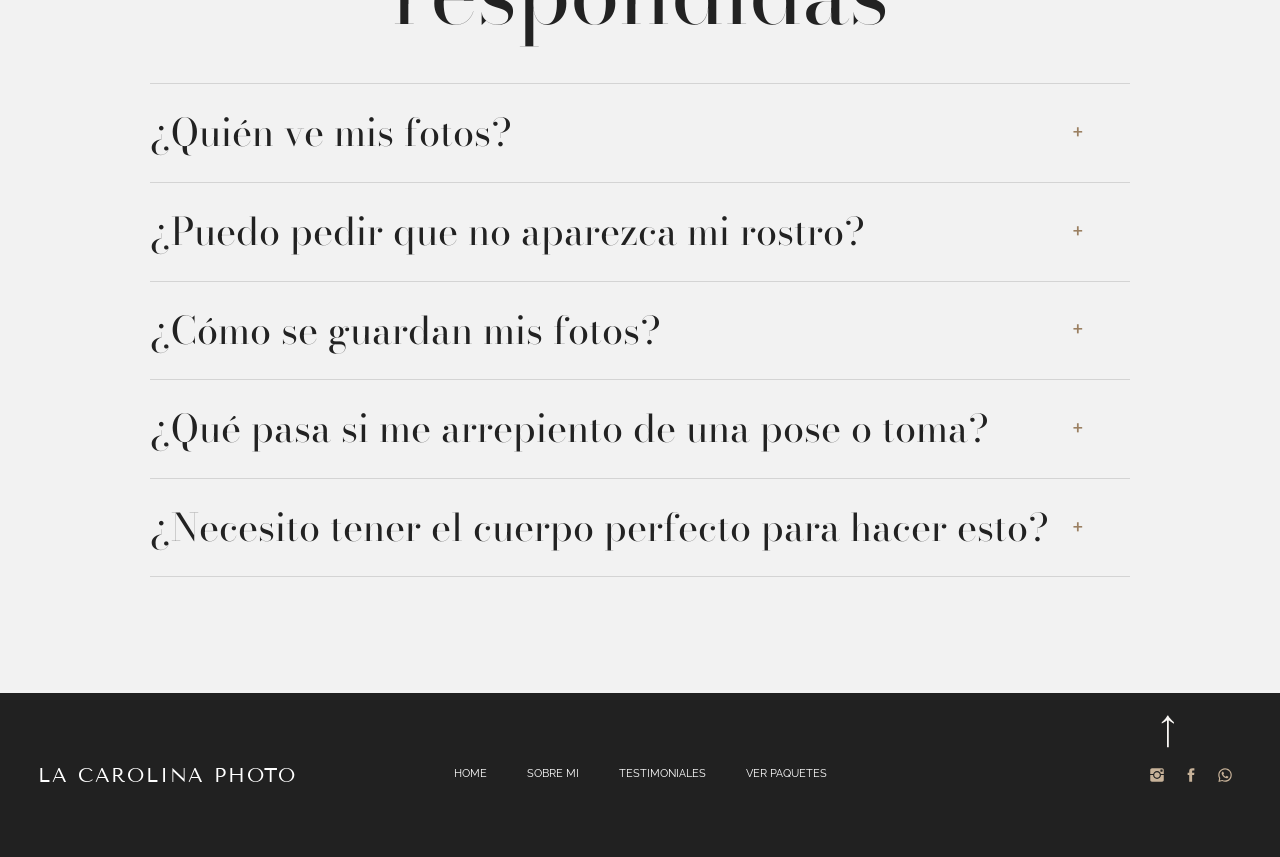
==== commit 08b9269f: "Cambios de testimoniales" ====
--- a/index.html
+++ b/index.html
@@ -39,8 +39,8 @@
     <!-- End Meta Pixel Code -->
 
     <title>La Carolina Photo</title>
-    <script type="module" crossorigin src="/assets/index-CJKCOeZt.js?v=2"></script>
-    <link rel="stylesheet" crossorigin href="/assets/index-BDfDbCNX.css?v=2">
+    <script type="module" crossorigin src="/assets/index-CJKCOeZt.js?v=3"></script>
+    <link rel="stylesheet" crossorigin href="/assets/index-BDfDbCNX.css?v=3">
   </head>
   <body>
     <div id="app"></div>
--- a/assets/index-BDfDbCNX.css
+++ b/assets/index-BDfDbCNX.css
@@ -46,6 +46,16 @@
 .lcp-testimonial-shell span{display:block;margin-bottom:24px;color:#c7b299;font-family:var(--font-raleway);font-size:11px;font-weight:300;letter-spacing:2.7px;text-transform:uppercase}
 .lcp-testimonial-shell p{margin:0 auto;color:#f2f2f2;font-family:var(--font-bodoni);font-size:clamp(29px,4.2vw,62px);font-weight:300;line-height:1.18}
 .lcp-testimonial-shell strong{display:block;margin-top:34px;color:#8c8c8c;font-family:var(--font-raleway);font-size:12px;font-weight:300;letter-spacing:2px;text-transform:uppercase}
+.lcp-testimonials-carousel{background:#161616;color:#ece6df;padding:clamp(96px,12vw,172px) clamp(22px,7vw,110px);text-align:center}
+.lcp-testimonial-heading{max-width:850px;margin:0 auto 46px}
+.lcp-testimonial-heading span{display:block;margin-bottom:18px;color:#c7b299;font-family:var(--font-raleway);font-size:11px;font-weight:300;letter-spacing:2.7px;text-transform:uppercase}
+.lcp-testimonial-heading h2{margin:0;color:#f9f7f4;font-family:var(--font-bodoni);font-size:clamp(38px,6vw,82px);font-weight:400;line-height:1.05}
+.lcp-message-card{max-width:920px;min-height:260px;margin:0 auto;padding:clamp(34px,5vw,64px);border:1px solid #ffffff1f;background:linear-gradient(135deg,#ffffff12,#ffffff04);box-shadow:0 28px 90px #00000038;animation:lcpFadeUp .55s ease both}
+.lcp-message-card p{margin:0;color:#f2f2f2;font-family:var(--font-bodoni);font-size:clamp(28px,4vw,54px);font-weight:300;line-height:1.22}
+.lcp-message-card footer{margin-top:30px;color:#8c8c8c;font-family:var(--font-raleway);font-size:12px;font-weight:300;letter-spacing:2px;text-transform:uppercase}
+.lcp-testimonial-controls{display:flex;justify-content:center;gap:12px;margin-top:34px}
+.lcp-testimonial-dot{width:10px;height:10px;border:1px solid #c7b299;border-radius:999px;background:transparent;cursor:pointer;transition:background .25s ease,transform .25s ease}
+.lcp-testimonial-dot.is-active{background:#c7b299;transform:scale(1.35)}
 .lcp-faq-item{border-bottom:1px solid #22222224;transition:border-color .35s ease,background .35s ease}
 .lcp-faq-item.is-open{border-color:#9b806266}
 .lcp-faq-question{width:100%;padding:26px 46px 26px 0;border:0;background:transparent;color:#222;display:flex;align-items:center;justify-content:space-between;gap:22px;cursor:pointer;font-family:var(--font-bodoni);font-size:clamp(24px,3vw,38px);line-height:1.2;text-align:left;transition:color .35s ease}
@@ -58,3 +68,4 @@
 .lcp-faq-item.is-open .lcp-faq-answer p{margin-bottom:28px}
 @keyframes lcpFadeUp{from{opacity:0;transform:translateY(20px)}to{opacity:1;transform:translateY(0)}}
 @media(max-width:700px){.lcp-package-button{min-height:58px;font-size:11px;letter-spacing:2.8px}.lcp-testimonials-single{padding:82px 22px}.lcp-testimonial-shell{text-align:left}.lcp-testimonial-shell p{font-size:31px;line-height:1.22}.lcp-faq-question{padding:22px 0;font-size:26px}.lcp-faq-question:after{font-size:25px}}
+@media(max-width:700px){.lcp-testimonials-carousel{padding:82px 20px;text-align:left}.lcp-message-card{min-height:300px;padding:30px 24px}.lcp-message-card p{font-size:30px}.lcp-testimonial-controls{justify-content:flex-start}}
